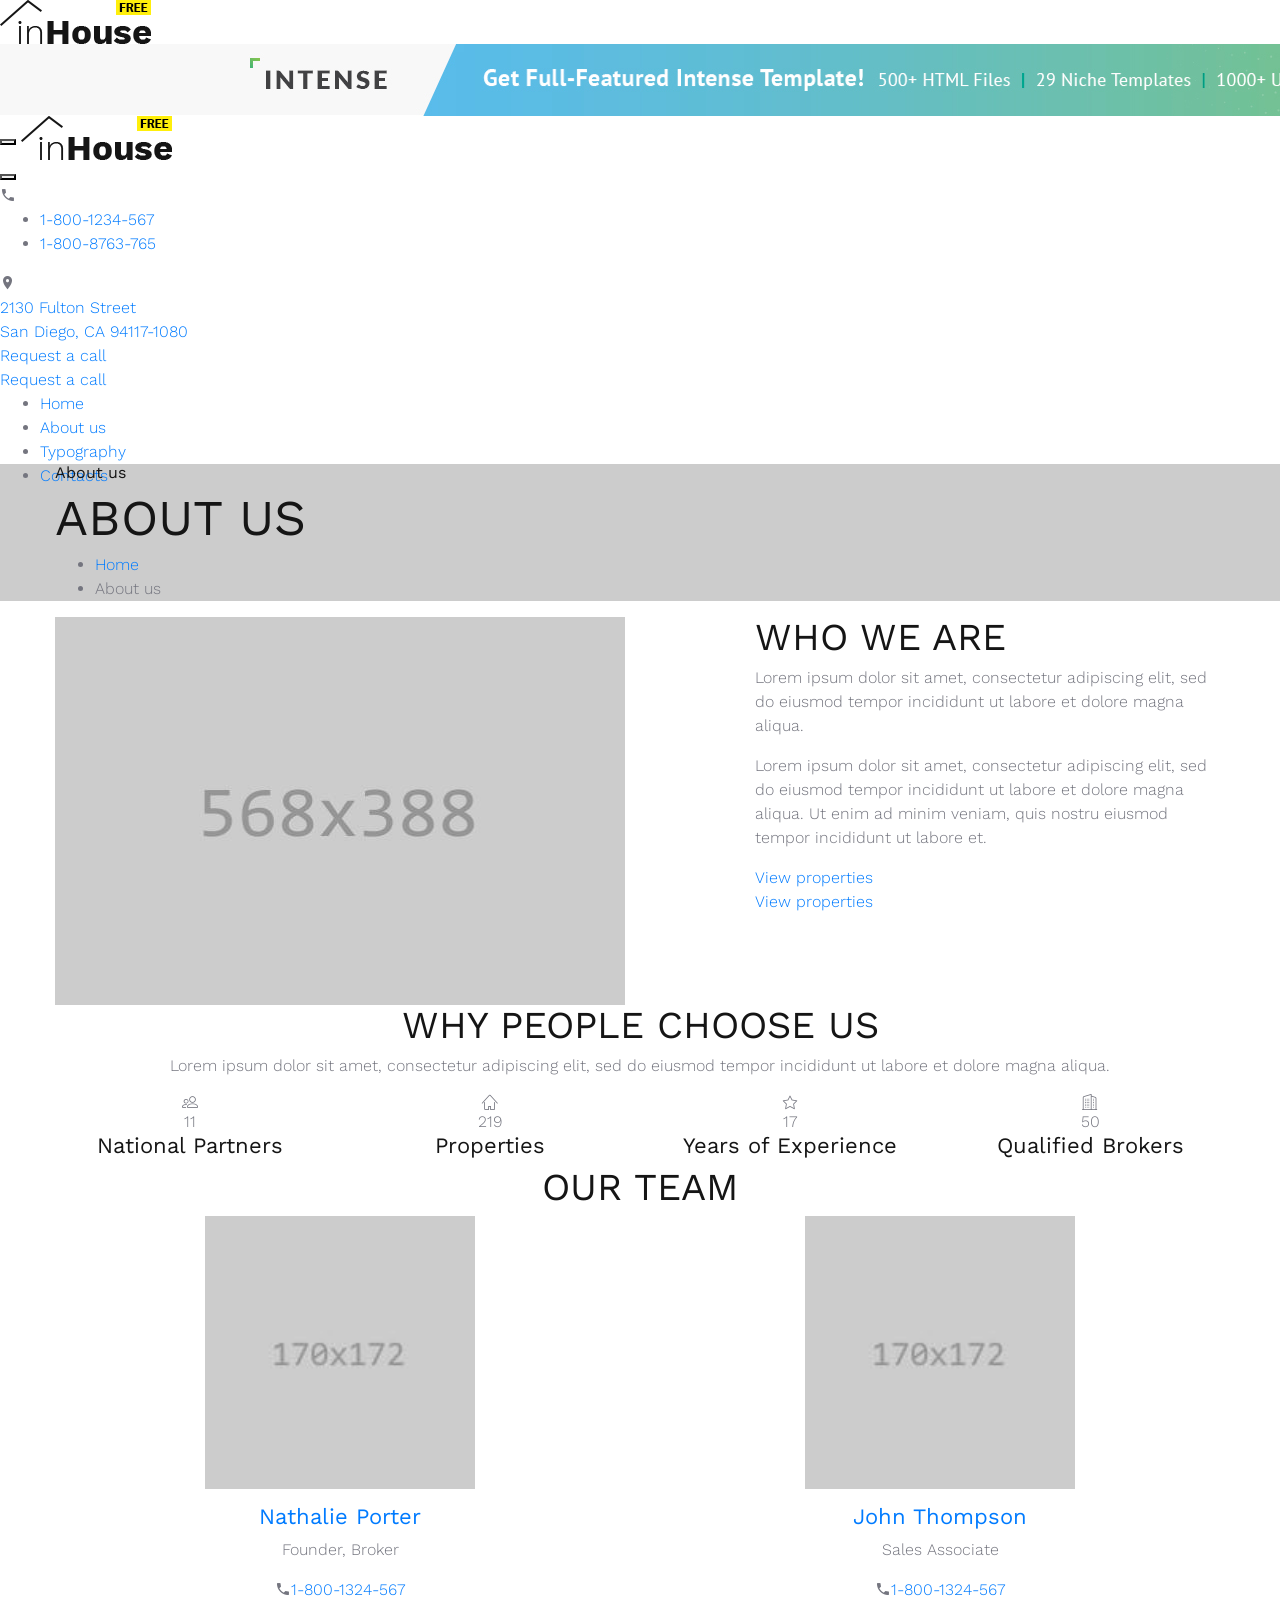
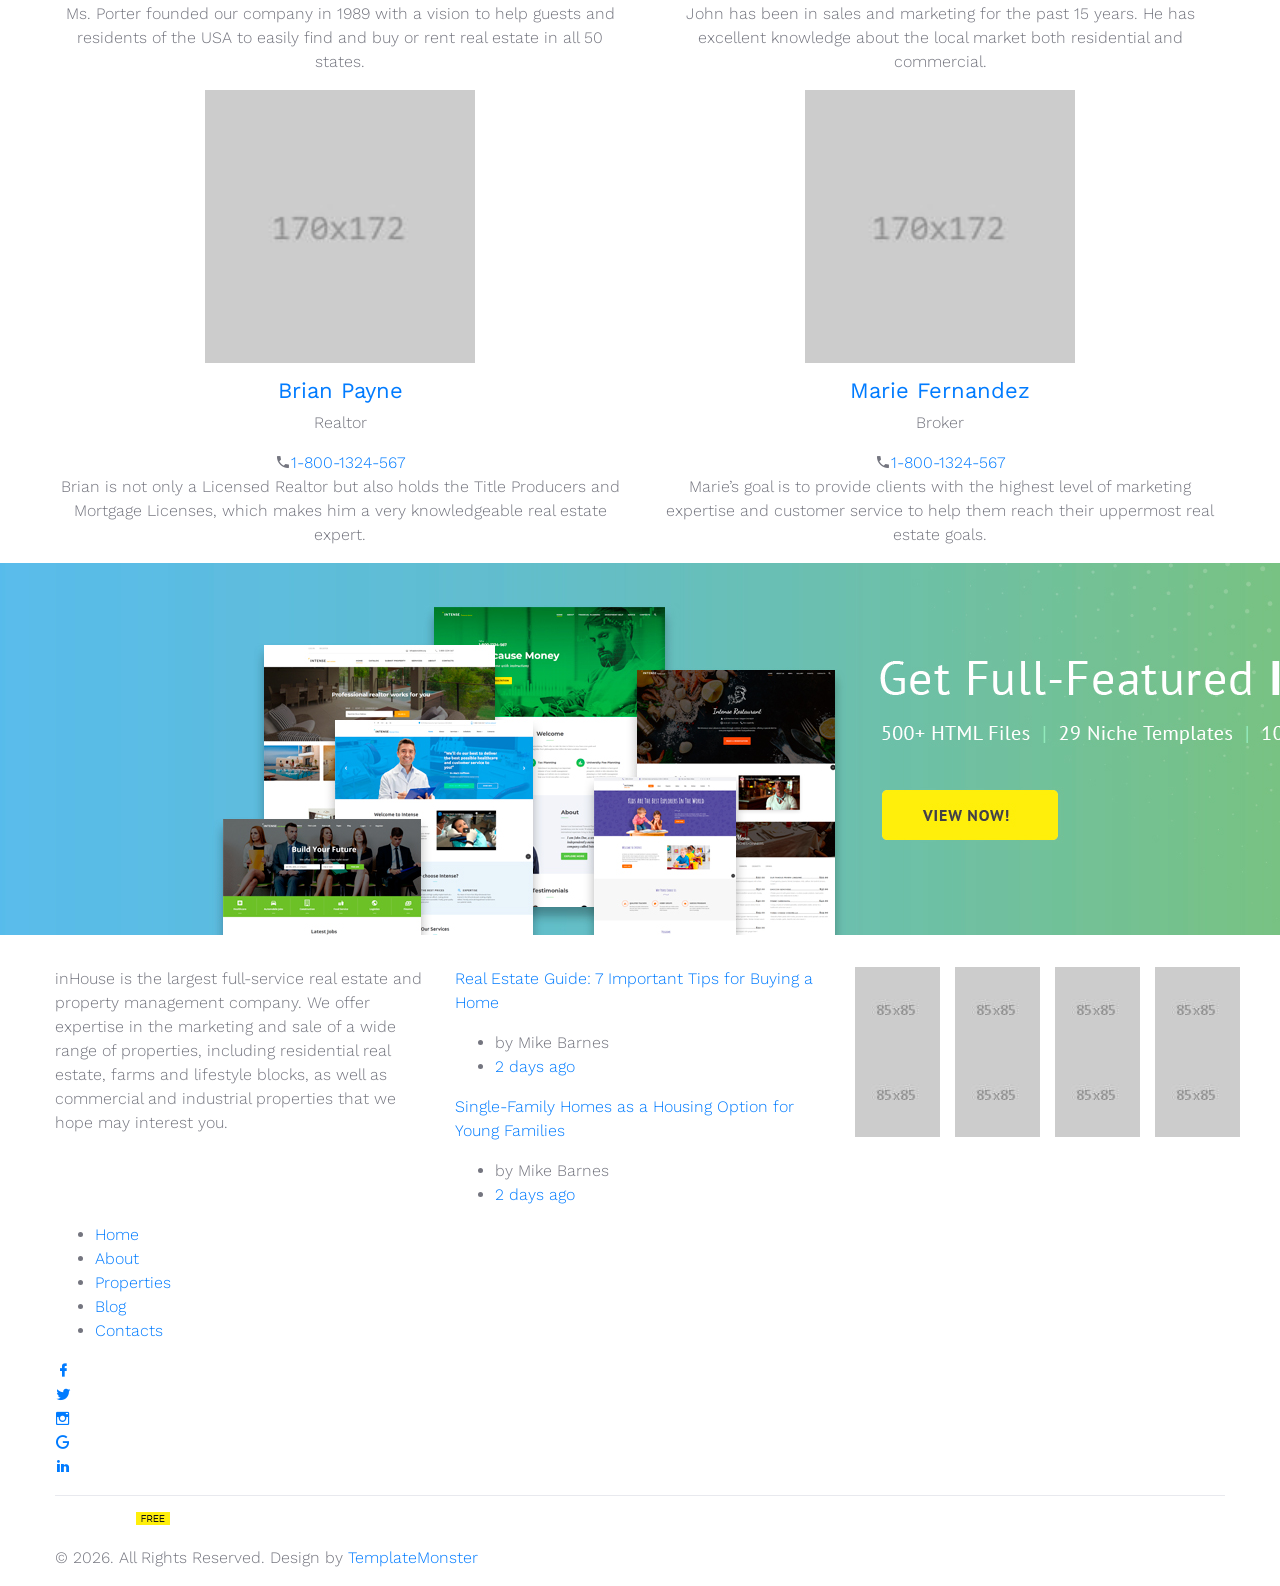
==== about-us.html @ f664eaf3 "Add files via upload" ====
<!DOCTYPE html>
<html class="wide wow-animation" lang="en">
  <head>
    <title>About us</title>
    <meta name="format-detection" content="telephone=no">
    <meta name="viewport" content="width=device-width height=device-height initial-scale=1.0 maximum-scale=1.0 user-scalable=0">
    <meta http-equiv="X-UA-Compatible" content="IE=edge">
    <meta charset="utf-8">
    <link rel="icon" href="images/favicon.ico" type="image/x-icon">
    <link rel="stylesheet" type="text/css" href="//fonts.googleapis.com/css?family=Work+Sans:300,400,500,700,800%7CPoppins:300,400,700">
    <link rel="stylesheet" href="css/bootstrap.css">
    <link rel="stylesheet" href="css/fonts.css">
    <link rel="stylesheet" href="css/style.css" id="main-styles-link">
    <style>.ie-panel{display: none;background: #212121;padding: 10px 0;box-shadow: 3px 3px 5px 0 rgba(0,0,0,.3);clear: both;text-align:center;position: relative;z-index: 1;} html.ie-10 .ie-panel, html.lt-ie-10 .ie-panel {display: block;}</style>
  </head>
  <body>
    <div class="ie-panel"><a href="http://windows.microsoft.com/en-US/internet-explorer/"><img src="images/ie8-panel/warning_bar_0000_us.jpg" height="42" width="820" alt="You are using an outdated browser. For a faster, safer browsing experience, upgrade for free today."></a></div>
    <div class="preloader">
      <div class="preloader-logo"><img src="images/logo-default-151x44.png" alt="" width="151" height="44" srcset="images/logo-default-151x44.png 2x"/>
      </div>
      <div class="preloader-body">
        <div id="loadingProgressG">
          <div class="loadingProgressG" id="loadingProgressG_1"></div>
        </div>
      </div>
    </div>
    <div class="page">
      <!-- Page Header--><a class="banner banner-top" href="https://www.templatemonster.com/intense-multipurpose-html-template.html" target="_blank"><img src="images/intense_02.jpg" alt=""/></a>
      <header class="section novi-background page-header">
        <!-- RD Navbar-->
        <div class="rd-navbar-wrap">
          <nav class="rd-navbar rd-navbar-corporate" data-layout="rd-navbar-fixed" data-sm-layout="rd-navbar-fixed" data-md-layout="rd-navbar-fixed" data-md-device-layout="rd-navbar-fixed" data-lg-layout="rd-navbar-static" data-lg-device-layout="rd-navbar-static" data-lg-stick-up="true" data-lg-stick-up-offset="118px" data-xl-layout="rd-navbar-static" data-xl-device-layout="rd-navbar-static" data-xl-stick-up="true" data-xl-stick-up-offset="118px" data-xxl-layout="rd-navbar-static" data-xxl-device-layout="rd-navbar-static" data-xxl-stick-up-offset="118px" data-xxl-stick-up="true">
            <div class="rd-navbar-aside-outer">
              <div class="rd-navbar-aside">
                <!-- RD Navbar Panel-->
                <div class="rd-navbar-panel">
                  <!-- RD Navbar Toggle-->
                  <button class="rd-navbar-toggle" data-rd-navbar-toggle="#rd-navbar-nav-wrap-1"><span></span></button>
                  <!-- RD Navbar Brand--><a class="rd-navbar-brand" href="index.html"><img src="images/logo-default-151x44.png" alt="" width="151" height="44" srcset="images/logo-default-151x44.png 2x"/></a>
                </div>
                <div class="rd-navbar-collapse">
                  <button class="rd-navbar-collapse-toggle rd-navbar-fixed-element-1" data-rd-navbar-toggle="#rd-navbar-collapse-content-1"><span></span></button>
                  <div class="rd-navbar-collapse-content" id="rd-navbar-collapse-content-1">
                    <article class="unit align-items-center">
                      <div class="unit-left"><span class="icon novi-icon icon-md icon-modern mdi mdi-phone"></span></div>
                      <div class="unit-body">
                        <ul class="list-0">
                          <li><a class="link-default" href="tel:#">1-800-1234-567</a></li>
                          <li><a class="link-default" href="tel:#">1-800-8763-765</a></li>
                        </ul>
                      </div>
                    </article>
                    <article class="unit align-items-center">
                      <div class="unit-left"><span class="icon novi-icon icon-md icon-modern mdi mdi-map-marker"></span></div>
                      <div class="unit-body"><a class="link-default" href="tel:#">2130 Fulton Street <br> San Diego, CA 94117-1080</a></div>
                    </article><a class="button button-gray-bordered button-winona" href="#">Request a call</a>
                  </div>
                </div>
              </div>
            </div>
            <div class="rd-navbar-main-outer">
              <div class="rd-navbar-main">
                <div class="rd-navbar-nav-wrap" id="rd-navbar-nav-wrap-1">
                  <!-- RD Navbar Nav-->
                  <ul class="rd-navbar-nav">
                    <li class="rd-nav-item"><a class="rd-nav-link" href="index.html">Home</a>
                    </li>
                    <li class="rd-nav-item active"><a class="rd-nav-link" href="about-us.html">About us</a>
                    </li>
                    <li class="rd-nav-item"><a class="rd-nav-link" href="typography.html">Typography</a>
                    </li>
                    <li class="rd-nav-item"><a class="rd-nav-link" href="contacts.html">Contacts</a>
                    </li>
                  </ul>
                </div>
              </div>
            </div>
          </nav>
        </div>
      </header>
      <!-- Breadcrumbs -->
      <section class="section novi-background breadcrumbs-custom bg-image context-dark" style="background-image: url(images/breadcrumbs-image-1.jpg);">
        <div class="breadcrumbs-custom-inner">
          <div class="container breadcrumbs-custom-container">
            <div class="breadcrumbs-custom-main">
              <h6 class="breadcrumbs-custom-subtitle title-decorated">About us</h6>
              <h2 class="text-uppercase breadcrumbs-custom-title">About us</h2>
            </div>
            <ul class="breadcrumbs-custom-path">
              <li><a href="index.html">Home</a></li>
              <li class="active">About us</li>
            </ul>
          </div>
        </div>
      </section>
      <!-- Working at CaseCraft-->
      <section class="section novi-background section-lg">
        <div class="container">
          <div class="row row-50 justify-content-center justify-content-lg-between flex-lg-row-reverse">
            <div class="col-md-10 col-lg-6 col-xl-5">
              <h3 class="text-uppercase">Who We Are</h3>
              <p class="about-subtitle">Lorem ipsum dolor sit amet, consectetur adipiscing elit, sed do eiusmod tempor incididunt ut labore et dolore magna aliqua.</p>
              <p>Lorem ipsum dolor sit amet, consectetur adipiscing elit, sed do eiusmod tempor incididunt ut labore et dolore magna aliqua. Ut enim ad minim veniam, quis nostru eiusmod tempor incididunt ut labore et.</p><a class="button button-lg button-primary button-winona" href="about-us.html">View properties</a>
            </div>
            <div class="col-md-10 col-lg-6 col-xl-6"><img class="img-responsive" src="images/careers-1-570x388.jpg" alt="" width="570" height="388"/>
            </div>
          </div>
        </div>
      </section>
      <!-- Advantages and Achievements-->
      <section class="section novi-background section-md text-center bg-gray-100">
        <div class="container">
          <h3 class="text-uppercase wow-outer"><span class="wow slideInUp">Why people Choose Us</span></h3>
          <p class="wow-outer"><span class="text-width-1 wow slideInDown">Lorem ipsum dolor sit amet, consectetur adipiscing elit, sed do eiusmod tempor incididunt ut labore et dolore magna aliqua.</span></p>
          <div class="row row-50">
            <div class="col-6 col-md-3 wow-outer">
              <!-- Counter Minimal-->
              <article class="counter-minimal wow slideInUp" data-wow-delay=".1s">
                <div class="counter-minimal-icon box-chloe__icon novi-icon linearicons-users2"></div>
                <div class="counter-minimal-main">
                  <div class="counter">12</div>
                </div>
                <h5 class="counter-minimal-title">National Partners</h5>
              </article>
            </div>
            <div class="col-6 col-md-3 wow-outer">
              <!-- Counter Minimal-->
              <article class="counter-minimal wow slideInUp" data-wow-delay=".1s">
                <div class="counter-minimal-icon box-chloe__icon novi-icon linearicons-home-icon3"></div>
                <div class="counter-minimal-main">
                  <div class="counter">238</div>
                </div>
                <h5 class="counter-minimal-title">Properties</h5>
              </article>
            </div>
            <div class="col-6 col-md-3 wow-outer">
              <!-- Counter Minimal-->
              <article class="counter-minimal wow slideInUp" data-wow-delay=".1s">
                <div class="counter-minimal-icon box-chloe__icon novi-icon linearicons-star"></div>
                <div class="counter-minimal-main">
                  <div class="counter">19</div>
                </div>
                <h5 class="counter-minimal-title">Years of Experience</h5>
              </article>
            </div>
            <div class="col-6 col-md-3 wow-outer">
              <!-- Counter Minimal-->
              <article class="counter-minimal wow slideInUp" data-wow-delay=".1s">
                <div class="counter-minimal-icon box-chloe__icon novi-icon linearicons-apartment"></div>
                <div class="counter-minimal-main">
                  <div class="counter">54</div>
                </div>
                <h5 class="counter-minimal-title">Qualified Brokers</h5>
              </article>
            </div>
          </div>
        </div>
      </section>
      <section class="section novi-background section-lg text-center">
        <div class="container">
          <h3 class="text-uppercase wow-outer"><span class="wow slideInUp">Our Team</span></h3>
          <div class="row row-50 row-xxl-70 justify-content-center justify-content-lg-start">
            <div class="col-md-10 col-lg-6 wow-outer">
              <!-- Profile Creative-->
              <article class="profile-creative wow slideInLeft">
                <figure class="profile-creative-figure"><img class="profile-creative-image" src="images/team-1-270x273.jpg" alt="" width="270" height="273"/>
                </figure>
                <div class="profile-creative-main">
                  <h5 class="profile-creative-title"><a href="#">Nathalie Porter</a></h5>
                  <p class="profile-creative-position">Founder, Broker</p>
                  <div class="profile-creative-contacts">
                    <div class="object-inline"><span class="icon novi-icon icon-md mdi mdi-phone"></span><a href="tel:#">1-800-1324-567</a></div>
                  </div>
                  <p>Ms. Porter founded our company in 1989 with a vision to help guests and residents of the USA to easily find and buy or rent real estate in all 50 states.</p>
                </div>
              </article>
            </div>
            <div class="col-md-10 col-lg-6 wow-outer">
              <!-- Profile Creative-->
              <article class="profile-creative wow slideInLeft" data-wow-delay=".2s">
                <figure class="profile-creative-figure"><img class="profile-creative-image" src="images/team-2-270x273.jpg" alt="" width="270" height="273"/>
                </figure>
                <div class="profile-creative-main">
                  <h5 class="profile-creative-title"><a href="#">John Thompson</a></h5>
                  <p class="profile-creative-position">Sales Associate</p>
                  <div class="profile-creative-contacts">
                    <div class="object-inline"><span class="icon novi-icon icon-md mdi mdi-phone"></span><a href="tel:#">1-800-1324-567</a></div>
                  </div>
                  <p>John has been in sales and marketing for the past 15 years. He has excellent knowledge about the local market both residential and commercial.</p>
                </div>
              </article>
            </div>
            <div class="col-md-10 col-lg-6 wow-outer">
              <!-- Profile Creative-->
              <article class="profile-creative wow slideInLeft">
                <figure class="profile-creative-figure"><img class="profile-creative-image" src="images/team-3-270x273.jpg" alt="" width="270" height="273"/>
                </figure>
                <div class="profile-creative-main">
                  <h5 class="profile-creative-title"><a href="#">Brian Payne</a></h5>
                  <p class="profile-creative-position">Realtor</p>
                  <div class="profile-creative-contacts">
                    <div class="object-inline"><span class="icon novi-icon icon-md mdi mdi-phone"></span><a href="tel:#">1-800-1324-567</a></div>
                  </div>
                  <p>Brian is not only a Licensed Realtor but also holds the Title Producers and Mortgage Licenses, which makes him a very knowledgeable real estate expert.</p>
                </div>
              </article>
            </div>
            <div class="col-md-10 col-lg-6 wow-outer">
              <!-- Profile Creative-->
              <article class="profile-creative wow slideInLeft" data-wow-delay=".2s">
                <figure class="profile-creative-figure"><img class="profile-creative-image" src="images/team-4-270x273.jpg" alt="" width="270" height="273"/>
                </figure>
                <div class="profile-creative-main">
                  <h5 class="profile-creative-title"><a href="#">Marie Fernandez</a></h5>
                  <p class="profile-creative-position">Broker</p>
                  <div class="profile-creative-contacts">
                    <div class="object-inline"><span class="icon novi-icon icon-md mdi mdi-phone"></span><a href="tel:#">1-800-1324-567</a></div>
                  </div>
                  <p>Marie’s goal is to provide clients with the highest level of marketing expertise and customer service to help them reach their uppermost real estate goals.</p>
                </div>
              </article>
            </div>
          </div>
        </div>
      </section>
      <!-- Page Footer--><a class="banner" href="https://www.templatemonster.com/intense-multipurpose-html-template.html" target="_blank"><img src="images/intense_big_02.jpg" alt=""/></a>
            <footer class="section novi-background footer-advanced bg-gray-700">
              <div class="footer-advanced-main">
                <div class="container">
                  <div class="row row-50">
                    <div class="col-lg-4">
                      <h5 class="font-weight-bold text-uppercase text-white">About Us</h5>
                      <p class="footer-advanced-text">inHouse is the largest full-service real estate and property management company. We offer expertise in the marketing and sale of a wide range of properties, including residential real estate, farms and lifestyle blocks, as well as commercial and industrial properties that we hope may interest you.</p>
                    </div>
                    <div class="col-sm-7 col-md-5 col-lg-4">
                      <h5 class="font-weight-bold text-uppercase text-white">Recent Blog Posts</h5>
                      <!-- Post Inline-->
                      <article class="post-inline">
                        <p class="post-inline-title"><a href="#">Real Estate Guide: 7 Important Tips for Buying a Home</a></p>
                        <ul class="post-inline-meta">
                          <li>by Mike Barnes</li>
                          <li><a href="#">2 days ago</a></li>
                        </ul>
                      </article>
                      <!-- Post Inline-->
                      <article class="post-inline">
                        <p class="post-inline-title"><a href="#">Single-Family Homes as a Housing Option for Young Families</a></p>
                        <ul class="post-inline-meta"> 
                          <li>by Mike Barnes</li>
                          <li><a href="#">2 days ago</a></li>
                        </ul>
                      </article>
                    </div>
                    <div class="col-sm-5 col-md-7 col-lg-4">
                      <h5 class="font-weight-bold text-uppercase text-white">Gallery</h5>
                      <div class="row row-x-10" data-lightgallery="group">
                        <div class="col-3 col-sm-4 col-md-3"><a class="thumbnail-minimal" href="images/gallery-original-1.jpg" data-lightgallery="item"><img class="thumbnail-minimal-image" src="images/footer-gallery-1-85x85.jpg" alt="">
                            <div class="thumbnail-minimal-caption"></div></a></div>
                        <div class="col-3 col-sm-4 col-md-3"><a class="thumbnail-minimal" href="images/gallery-original-2.jpg" data-lightgallery="item"><img class="thumbnail-minimal-image" src="images/footer-gallery-2-85x85.jpg" alt="">
                            <div class="thumbnail-minimal-caption"></div></a></div>
                        <div class="col-3 col-sm-4 col-md-3"><a class="thumbnail-minimal" href="images/gallery-original-3.jpg" data-lightgallery="item"><img class="thumbnail-minimal-image" src="images/footer-gallery-3-85x85.jpg" alt="">
                            <div class="thumbnail-minimal-caption"></div></a></div>
                        <div class="col-3 col-sm-4 col-md-3"><a class="thumbnail-minimal" href="images/gallery-original-4.jpg" data-lightgallery="item"><img class="thumbnail-minimal-image" src="images/footer-gallery-4-85x85.jpg" alt="">
                            <div class="thumbnail-minimal-caption"></div></a></div>
                        <div class="col-3 col-sm-4 col-md-3"><a class="thumbnail-minimal" href="images/gallery-original-5.jpg" data-lightgallery="item"><img class="thumbnail-minimal-image" src="images/footer-gallery-5-85x85.jpg" alt="">
                            <div class="thumbnail-minimal-caption"></div></a></div>
                        <div class="col-3 col-sm-4 col-md-3"><a class="thumbnail-minimal" href="images/gallery-original-6.jpg" data-lightgallery="item"><img class="thumbnail-minimal-image" src="images/footer-gallery-6-85x85.jpg" alt="">
                            <div class="thumbnail-minimal-caption"> </div></a></div>
                        <div class="col-3 col-sm-4 col-md-3"><a class="thumbnail-minimal" href="images/gallery-original-7.jpg" data-lightgallery="item"><img class="thumbnail-minimal-image" src="images/footer-gallery-7-85x85.jpg" alt="">
                            <div class="thumbnail-minimal-caption"></div></a></div>
                        <div class="col-3 col-sm-4 col-md-3"><a class="thumbnail-minimal" href="images/gallery-original-8.jpg" data-lightgallery="item"><img class="thumbnail-minimal-image" src="images/footer-gallery-8-85x85.jpg" alt="">
                            <div class="thumbnail-minimal-caption"></div></a></div>
                      </div>
                    </div>
                  </div>
                </div>
              </div>
              <div class="footer-advanced-aside">
                <div class="container">
                  <div class="footer-advanced-layout">
                    <div>
                      <ul class="list-nav"> 
                        <li><a href="index.html">Home</a></li>
                        <li><a href="about-us.html">About</a></li>
                        <li><a href="#">Properties</a></li>
                        <li><a href="#">Blog</a></li>
                        <li><a href="contacts.html">Contacts</a></li>
                      </ul>
                    </div>
                    <div>
                      <ul class="foter-social-links list-inline list-inline-md">
                        <li><a class="icon novi-icon icon-sm link-default mdi mdi-facebook" href="#"></a></li>
                        <li><a class="icon novi-icon icon-sm link-default mdi mdi-twitter" href="#"></a></li>
                        <li><a class="icon novi-icon icon-sm link-default mdi mdi-instagram" href="#"></a></li>
                        <li><a class="icon novi-icon icon-sm link-default mdi mdi-google" href="#"></a></li>
                        <li><a class="icon novi-icon icon-sm link-default mdi mdi-linkedin" href="#"></a></li>
                      </ul>
                    </div>
                  </div>
                </div>
              </div>
              <div class="container">
                <hr>
              </div>
              <div class="footer-advanced-aside">
                <div class="container">
                  <div class="footer-advanced-layout"><a class="brand" href="index.html"><img src="images/logo-light-115x34.png" alt="" width="115" height="34" srcset="images/logo-light-115x34.png 2x"/></a>
                    <!-- Rights-->
                    <p class="rights"><span>&copy;&nbsp;</span><span class="copyright-year"></span>. All Rights Reserved. Design by <a href="https://www.templatemonster.com">TemplateMonster</a></p>
                  </div>
                </div>
              </div>
            </footer>
    </div>
    <!-- Global Mailform Output-->
    <div class="snackbars" id="form-output-global"></div>
    <!-- Javascript-->
    <script src="js/core.min.js"></script>
    <script src="js/script.js"></script>
  </body>
</html>
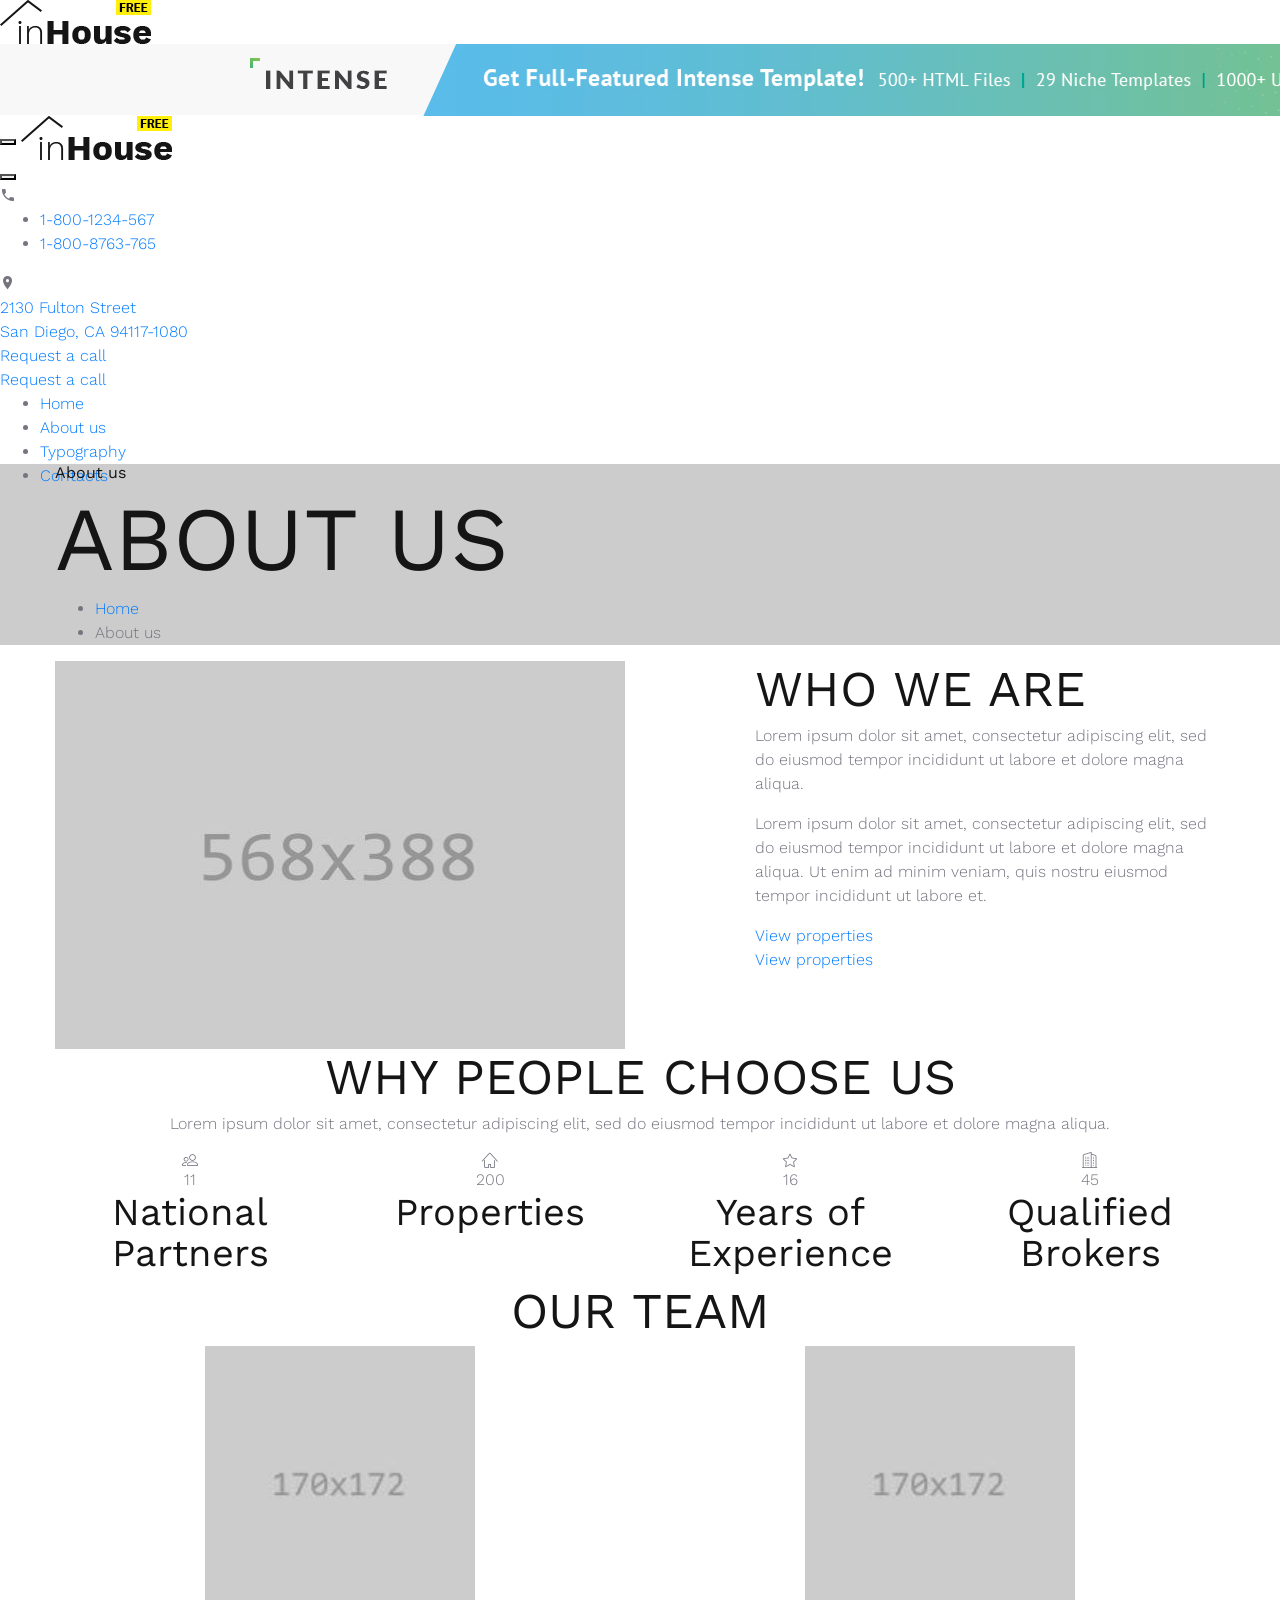
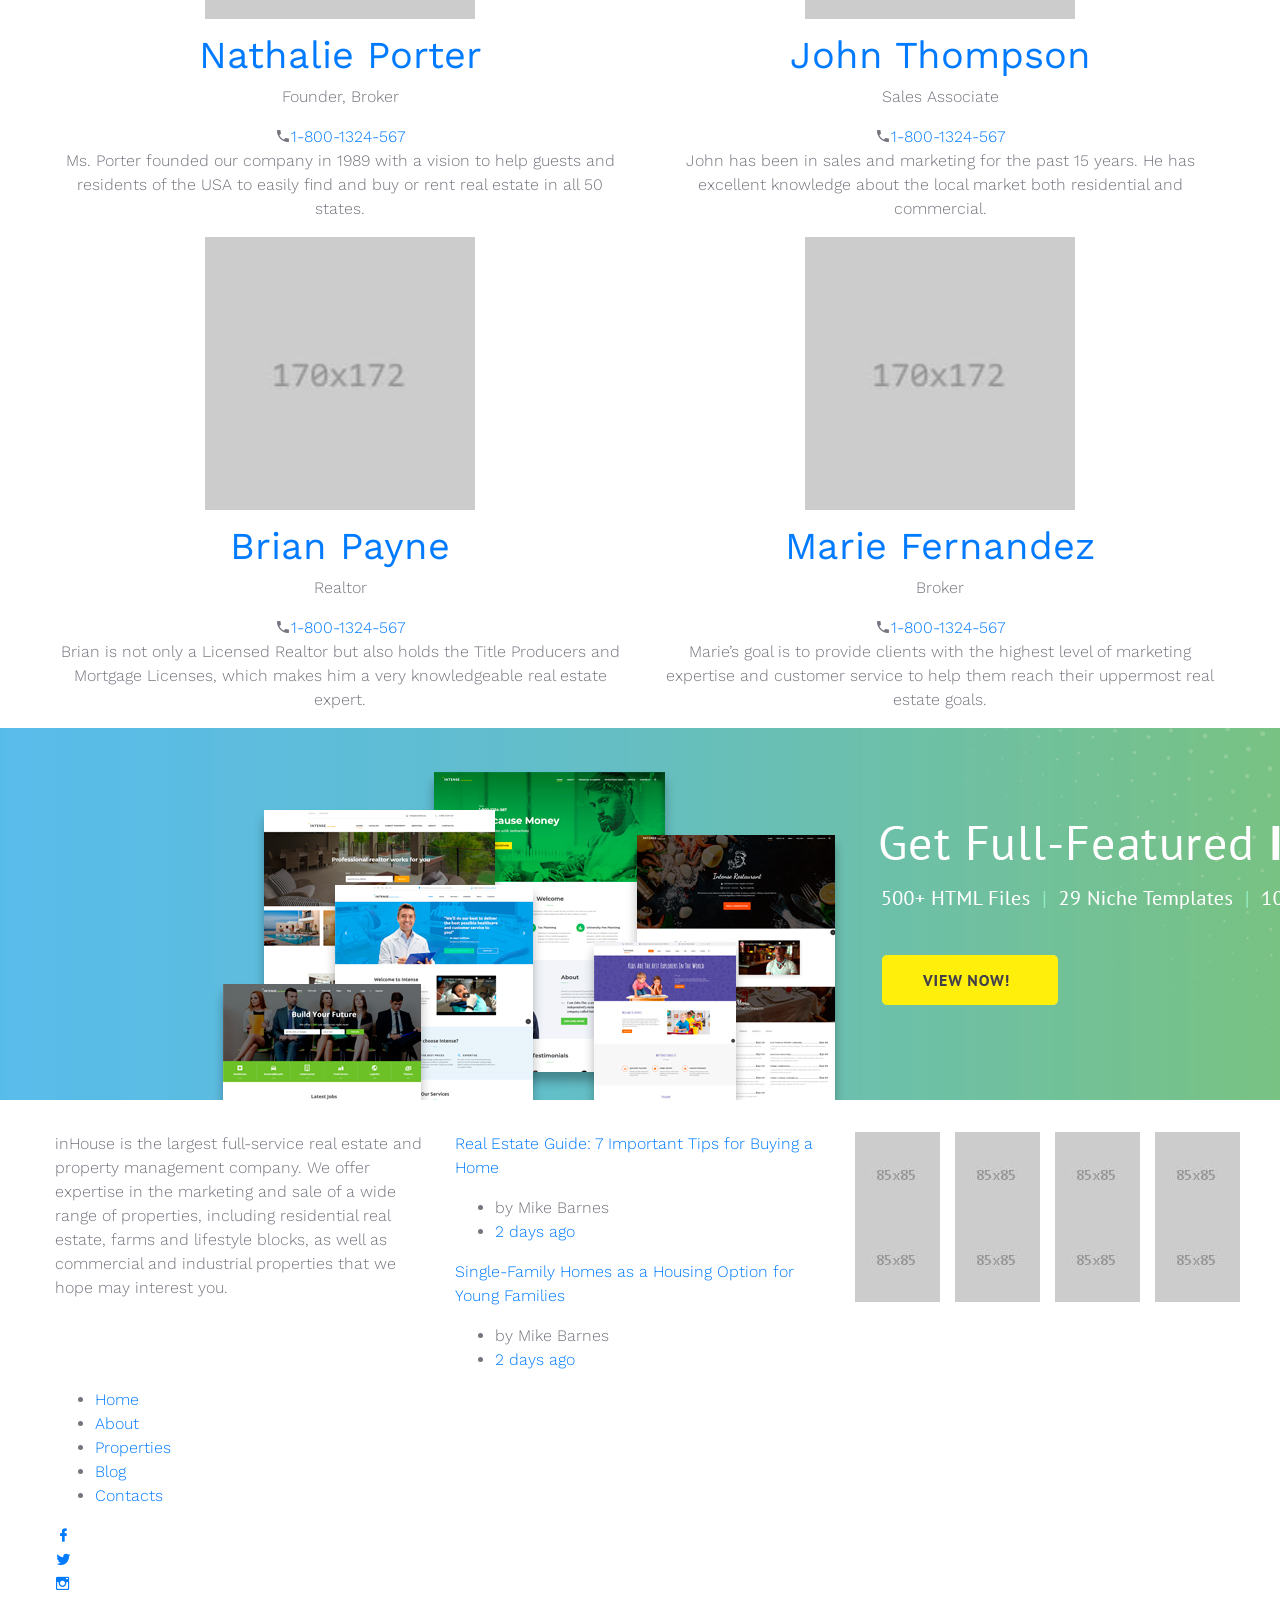
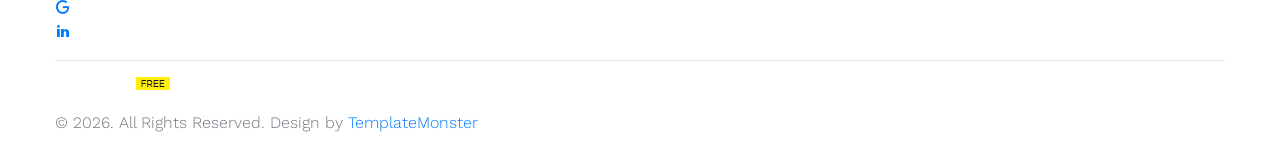
==== commit 229dcc46: "Update about-us.html" ====
--- a/about-us.html
+++ b/about-us.html
@@ -3,18 +3,20 @@
   <head>
     <title>About us</title>
     <meta name="format-detection" content="telephone=no">
-    <meta name="viewport" content="width=device-width height=device-height initial-scale=1.0 maximum-scale=1.0 user-scalable=0">
+    <!-- FIX 1: Viewport Zooming -->
+    <meta name="viewport" content="width=device-width, initial-scale=1.0">
     <meta http-equiv="X-UA-Compatible" content="IE=edge">
     <meta charset="utf-8">
     <link rel="icon" href="images/favicon.ico" type="image/x-icon">
-    <link rel="stylesheet" type="text/css" href="//fonts.googleapis.com/css?family=Work+Sans:300,400,500,700,800%7CPoppins:300,400,700">
+    <!-- FIX 3: URL Font Usang -->
+    <link rel="stylesheet" type="text/css" href="https://fonts.googleapis.com/css?family=Work+Sans:300,400,500,700,800%7CPoppins:300,400,700">
     <link rel="stylesheet" href="css/bootstrap.css">
     <link rel="stylesheet" href="css/fonts.css">
     <link rel="stylesheet" href="css/style.css" id="main-styles-link">
-    <style>.ie-panel{display: none;background: #212121;padding: 10px 0;box-shadow: 3px 3px 5px 0 rgba(0,0,0,.3);clear: both;text-align:center;position: relative;z-index: 1;} html.ie-10 .ie-panel, html.lt-ie-10 .ie-panel {display: block;}</style>
+    <!-- FIX 5: Removed IE8 Panel Style -->
   </head>
   <body>
-    <div class="ie-panel"><a href="http://windows.microsoft.com/en-US/internet-explorer/"><img src="images/ie8-panel/warning_bar_0000_us.jpg" height="42" width="820" alt="You are using an outdated browser. For a faster, safer browsing experience, upgrade for free today."></a></div>
+    <!-- FIX 5: Removed IE8 Panel Div -->
     <div class="preloader">
       <div class="preloader-logo"><img src="images/logo-default-151x44.png" alt="" width="151" height="44" srcset="images/logo-default-151x44.png 2x"/>
       </div>
@@ -84,7 +86,8 @@
           <div class="container breadcrumbs-custom-container">
             <div class="breadcrumbs-custom-main">
               <h6 class="breadcrumbs-custom-subtitle title-decorated">About us</h6>
-              <h2 class="text-uppercase breadcrumbs-custom-title">About us</h2>
+              <!-- FIX 2: H2 diubah jadi H1 karena ini adalah Judul Utama Halaman -->
+              <h1 class="text-uppercase breadcrumbs-custom-title">About us</h1>
             </div>
             <ul class="breadcrumbs-custom-path">
               <li><a href="index.html">Home</a></li>
@@ -98,11 +101,14 @@
         <div class="container">
           <div class="row row-50 justify-content-center justify-content-lg-between flex-lg-row-reverse">
             <div class="col-md-10 col-lg-6 col-xl-5">
-              <h3 class="text-uppercase">Who We Are</h3>
+              <!-- FIX 2: H3 -> H2 -->
+              <h2 class="text-uppercase">Who We Are</h2>
               <p class="about-subtitle">Lorem ipsum dolor sit amet, consectetur adipiscing elit, sed do eiusmod tempor incididunt ut labore et dolore magna aliqua.</p>
               <p>Lorem ipsum dolor sit amet, consectetur adipiscing elit, sed do eiusmod tempor incididunt ut labore et dolore magna aliqua. Ut enim ad minim veniam, quis nostru eiusmod tempor incididunt ut labore et.</p><a class="button button-lg button-primary button-winona" href="about-us.html">View properties</a>
             </div>
-            <div class="col-md-10 col-lg-6 col-xl-6"><img class="img-responsive" src="images/careers-1-570x388.jpg" alt="" width="570" height="388"/>
+            <div class="col-md-10 col-lg-6 col-xl-6">
+              <!-- FIX 4: Tambah loading lazy -->
+              <img class="img-responsive" src="images/careers-1-570x388.jpg" alt="" width="570" height="388" loading="lazy"/>
             </div>
           </div>
         </div>
@@ -110,7 +116,8 @@
       <!-- Advantages and Achievements-->
       <section class="section novi-background section-md text-center bg-gray-100">
         <div class="container">
-          <h3 class="text-uppercase wow-outer"><span class="wow slideInUp">Why people Choose Us</span></h3>
+          <!-- FIX 2: H3 -> H2 -->
+          <h2 class="text-uppercase wow-outer"><span class="wow slideInUp">Why people Choose Us</span></h2>
           <p class="wow-outer"><span class="text-width-1 wow slideInDown">Lorem ipsum dolor sit amet, consectetur adipiscing elit, sed do eiusmod tempor incididunt ut labore et dolore magna aliqua.</span></p>
           <div class="row row-50">
             <div class="col-6 col-md-3 wow-outer">
@@ -120,7 +127,8 @@
                 <div class="counter-minimal-main">
                   <div class="counter">12</div>
                 </div>
-                <h5 class="counter-minimal-title">National Partners</h5>
+                <!-- FIX 2: H5 -> H3 -->
+                <h3 class="counter-minimal-title">National Partners</h3>
               </article>
             </div>
             <div class="col-6 col-md-3 wow-outer">
@@ -130,7 +138,8 @@
                 <div class="counter-minimal-main">
                   <div class="counter">238</div>
                 </div>
-                <h5 class="counter-minimal-title">Properties</h5>
+                <!-- FIX 2: H5 -> H3 -->
+                <h3 class="counter-minimal-title">Properties</h3>
               </article>
             </div>
             <div class="col-6 col-md-3 wow-outer">
@@ -140,7 +149,8 @@
                 <div class="counter-minimal-main">
                   <div class="counter">19</div>
                 </div>
-                <h5 class="counter-minimal-title">Years of Experience</h5>
+                <!-- FIX 2: H5 -> H3 -->
+                <h3 class="counter-minimal-title">Years of Experience</h3>
               </article>
             </div>
             <div class="col-6 col-md-3 wow-outer">
@@ -150,7 +160,8 @@
                 <div class="counter-minimal-main">
                   <div class="counter">54</div>
                 </div>
-                <h5 class="counter-minimal-title">Qualified Brokers</h5>
+                <!-- FIX 2: H5 -> H3 -->
+                <h3 class="counter-minimal-title">Qualified Brokers</h3>
               </article>
             </div>
           </div>
@@ -158,15 +169,18 @@
       </section>
       <section class="section novi-background section-lg text-center">
         <div class="container">
-          <h3 class="text-uppercase wow-outer"><span class="wow slideInUp">Our Team</span></h3>
+          <!-- FIX 2: H3 -> H2 -->
+          <h2 class="text-uppercase wow-outer"><span class="wow slideInUp">Our Team</span></h2>
           <div class="row row-50 row-xxl-70 justify-content-center justify-content-lg-start">
             <div class="col-md-10 col-lg-6 wow-outer">
               <!-- Profile Creative-->
               <article class="profile-creative wow slideInLeft">
-                <figure class="profile-creative-figure"><img class="profile-creative-image" src="images/team-1-270x273.jpg" alt="" width="270" height="273"/>
+                <!-- FIX 4: Tambah loading lazy -->
+                <figure class="profile-creative-figure"><img class="profile-creative-image" src="images/team-1-270x273.jpg" alt="" width="270" height="273" loading="lazy"/>
                 </figure>
                 <div class="profile-creative-main">
-                  <h5 class="profile-creative-title"><a href="#">Nathalie Porter</a></h5>
+                  <!-- FIX 2: H5 -> H3 -->
+                  <h3 class="profile-creative-title"><a href="#">Nathalie Porter</a></h3>
                   <p class="profile-creative-position">Founder, Broker</p>
                   <div class="profile-creative-contacts">
                     <div class="object-inline"><span class="icon novi-icon icon-md mdi mdi-phone"></span><a href="tel:#">1-800-1324-567</a></div>
@@ -178,10 +192,12 @@
             <div class="col-md-10 col-lg-6 wow-outer">
               <!-- Profile Creative-->
               <article class="profile-creative wow slideInLeft" data-wow-delay=".2s">
-                <figure class="profile-creative-figure"><img class="profile-creative-image" src="images/team-2-270x273.jpg" alt="" width="270" height="273"/>
+                <!-- FIX 4: Tambah loading lazy -->
+                <figure class="profile-creative-figure"><img class="profile-creative-image" src="images/team-2-270x273.jpg" alt="" width="270" height="273" loading="lazy"/>
                 </figure>
                 <div class="profile-creative-main">
-                  <h5 class="profile-creative-title"><a href="#">John Thompson</a></h5>
+                  <!-- FIX 2: H5 -> H3 -->
+                  <h3 class="profile-creative-title"><a href="#">John Thompson</a></h3>
                   <p class="profile-creative-position">Sales Associate</p>
                   <div class="profile-creative-contacts">
                     <div class="object-inline"><span class="icon novi-icon icon-md mdi mdi-phone"></span><a href="tel:#">1-800-1324-567</a></div>
@@ -193,10 +209,12 @@
             <div class="col-md-10 col-lg-6 wow-outer">
               <!-- Profile Creative-->
               <article class="profile-creative wow slideInLeft">
-                <figure class="profile-creative-figure"><img class="profile-creative-image" src="images/team-3-270x273.jpg" alt="" width="270" height="273"/>
+                <!-- FIX 4: Tambah loading lazy -->
+                <figure class="profile-creative-figure"><img class="profile-creative-image" src="images/team-3-270x273.jpg" alt="" width="270" height="273" loading="lazy"/>
                 </figure>
                 <div class="profile-creative-main">
-                  <h5 class="profile-creative-title"><a href="#">Brian Payne</a></h5>
+                  <!-- FIX 2: H5 -> H3 -->
+                  <h3 class="profile-creative-title"><a href="#">Brian Payne</a></h3>
                   <p class="profile-creative-position">Realtor</p>
                   <div class="profile-creative-contacts">
                     <div class="object-inline"><span class="icon novi-icon icon-md mdi mdi-phone"></span><a href="tel:#">1-800-1324-567</a></div>
@@ -208,10 +226,12 @@
             <div class="col-md-10 col-lg-6 wow-outer">
               <!-- Profile Creative-->
               <article class="profile-creative wow slideInLeft" data-wow-delay=".2s">
-                <figure class="profile-creative-figure"><img class="profile-creative-image" src="images/team-4-270x273.jpg" alt="" width="270" height="273"/>
+                <!-- FIX 4: Tambah loading lazy -->
+                <figure class="profile-creative-figure"><img class="profile-creative-image" src="images/team-4-270x273.jpg" alt="" width="270" height="273" loading="lazy"/>
                 </figure>
                 <div class="profile-creative-main">
-                  <h5 class="profile-creative-title"><a href="#">Marie Fernandez</a></h5>
+                  <!-- FIX 2: H5 -> H3 -->
+                  <h3 class="profile-creative-title"><a href="#">Marie Fernandez</a></h3>
                   <p class="profile-creative-position">Broker</p>
                   <div class="profile-creative-contacts">
                     <div class="object-inline"><span class="icon novi-icon icon-md mdi mdi-phone"></span><a href="tel:#">1-800-1324-567</a></div>
@@ -254,21 +274,22 @@
                     <div class="col-sm-5 col-md-7 col-lg-4">
                       <h5 class="font-weight-bold text-uppercase text-white">Gallery</h5>
                       <div class="row row-x-10" data-lightgallery="group">
-                        <div class="col-3 col-sm-4 col-md-3"><a class="thumbnail-minimal" href="images/gallery-original-1.jpg" data-lightgallery="item"><img class="thumbnail-minimal-image" src="images/footer-gallery-1-85x85.jpg" alt="">
-                            <div class="thumbnail-minimal-caption"></div></a></div>
-                        <div class="col-3 col-sm-4 col-md-3"><a class="thumbnail-minimal" href="images/gallery-original-2.jpg" data-lightgallery="item"><img class="thumbnail-minimal-image" src="images/footer-gallery-2-85x85.jpg" alt="">
-                            <div class="thumbnail-minimal-caption"></div></a></div>
-                        <div class="col-3 col-sm-4 col-md-3"><a class="thumbnail-minimal" href="images/gallery-original-3.jpg" data-lightgallery="item"><img class="thumbnail-minimal-image" src="images/footer-gallery-3-85x85.jpg" alt="">
-                            <div class="thumbnail-minimal-caption"></div></a></div>
-                        <div class="col-3 col-sm-4 col-md-3"><a class="thumbnail-minimal" href="images/gallery-original-4.jpg" data-lightgallery="item"><img class="thumbnail-minimal-image" src="images/footer-gallery-4-85x85.jpg" alt="">
-                            <div class="thumbnail-minimal-caption"></div></a></div>
-                        <div class="col-3 col-sm-4 col-md-3"><a class="thumbnail-minimal" href="images/gallery-original-5.jpg" data-lightgallery="item"><img class="thumbnail-minimal-image" src="images/footer-gallery-5-85x85.jpg" alt="">
-                            <div class="thumbnail-minimal-caption"></div></a></div>
-                        <div class="col-3 col-sm-4 col-md-3"><a class="thumbnail-minimal" href="images/gallery-original-6.jpg" data-lightgallery="item"><img class="thumbnail-minimal-image" src="images/footer-gallery-6-85x85.jpg" alt="">
+                        <!-- FIX 4: Tambah loading lazy -->
+                        <div class="col-3 col-sm-4 col-md-3"><a class="thumbnail-minimal" href="images/gallery-original-1.jpg" data-lightgallery="item"><img class="thumbnail-minimal-image" src="images/footer-gallery-1-85x85.jpg" alt="" loading="lazy">
+                            <div class="thumbnail-minimal-caption"></div></a></div>
+                        <div class="col-3 col-sm-4 col-md-3"><a class="thumbnail-minimal" href="images/gallery-original-2.jpg" data-lightgallery="item"><img class="thumbnail-minimal-image" src="images/footer-gallery-2-85x85.jpg" alt="" loading="lazy">
+                            <div class="thumbnail-minimal-caption"></div></a></div>
+                        <div class="col-3 col-sm-4 col-md-3"><a class="thumbnail-minimal" href="images/gallery-original-3.jpg" data-lightgallery="item"><img class="thumbnail-minimal-image" src="images/footer-gallery-3-85x85.jpg" alt="" loading="lazy">
+                            <div class="thumbnail-minimal-caption"></div></a></div>
+                        <div class="col-3 col-sm-4 col-md-3"><a class="thumbnail-minimal" href="images/gallery-original-4.jpg" data-lightgallery="item"><img class="thumbnail-minimal-image" src="images/footer-gallery-4-85x85.jpg" alt="" loading="lazy">
+                            <div class="thumbnail-minimal-caption"></div></a></div>
+                        <div class="col-3 col-sm-4 col-md-3"><a class="thumbnail-minimal" href="images/gallery-original-5.jpg" data-lightgallery="item"><img class="thumbnail-minimal-image" src="images/footer-gallery-5-85x85.jpg" alt="" loading="lazy">
+                            <div class="thumbnail-minimal-caption"></div></a></div>
+                        <div class="col-3 col-sm-4 col-md-3"><a class="thumbnail-minimal" href="images/gallery-original-6.jpg" data-lightgallery="item"><img class="thumbnail-minimal-image" src="images/footer-gallery-6-85x85.jpg" alt="" loading="lazy">
                             <div class="thumbnail-minimal-caption"> </div></a></div>
-                        <div class="col-3 col-sm-4 col-md-3"><a class="thumbnail-minimal" href="images/gallery-original-7.jpg" data-lightgallery="item"><img class="thumbnail-minimal-image" src="images/footer-gallery-7-85x85.jpg" alt="">
-                            <div class="thumbnail-minimal-caption"></div></a></div>
-                        <div class="col-3 col-sm-4 col-md-3"><a class="thumbnail-minimal" href="images/gallery-original-8.jpg" data-lightgallery="item"><img class="thumbnail-minimal-image" src="images/footer-gallery-8-85x85.jpg" alt="">
+                        <div class="col-3 col-sm-4 col-md-3"><a class="thumbnail-minimal" href="images/gallery-original-7.jpg" data-lightgallery="item"><img class="thumbnail-minimal-image" src="images/footer-gallery-7-85x85.jpg" alt="" loading="lazy">
+                            <div class="thumbnail-minimal-caption"></div></a></div>
+                        <div class="col-3 col-sm-4 col-md-3"><a class="thumbnail-minimal" href="images/gallery-original-8.jpg" data-lightgallery="item"><img class="thumbnail-minimal-image" src="images/footer-gallery-8-85x85.jpg" alt="" loading="lazy">
                             <div class="thumbnail-minimal-caption"></div></a></div>
                       </div>
                     </div>
@@ -318,4 +339,4 @@
     <script src="js/core.min.js"></script>
     <script src="js/script.js"></script>
   </body>
-</html>+</html>
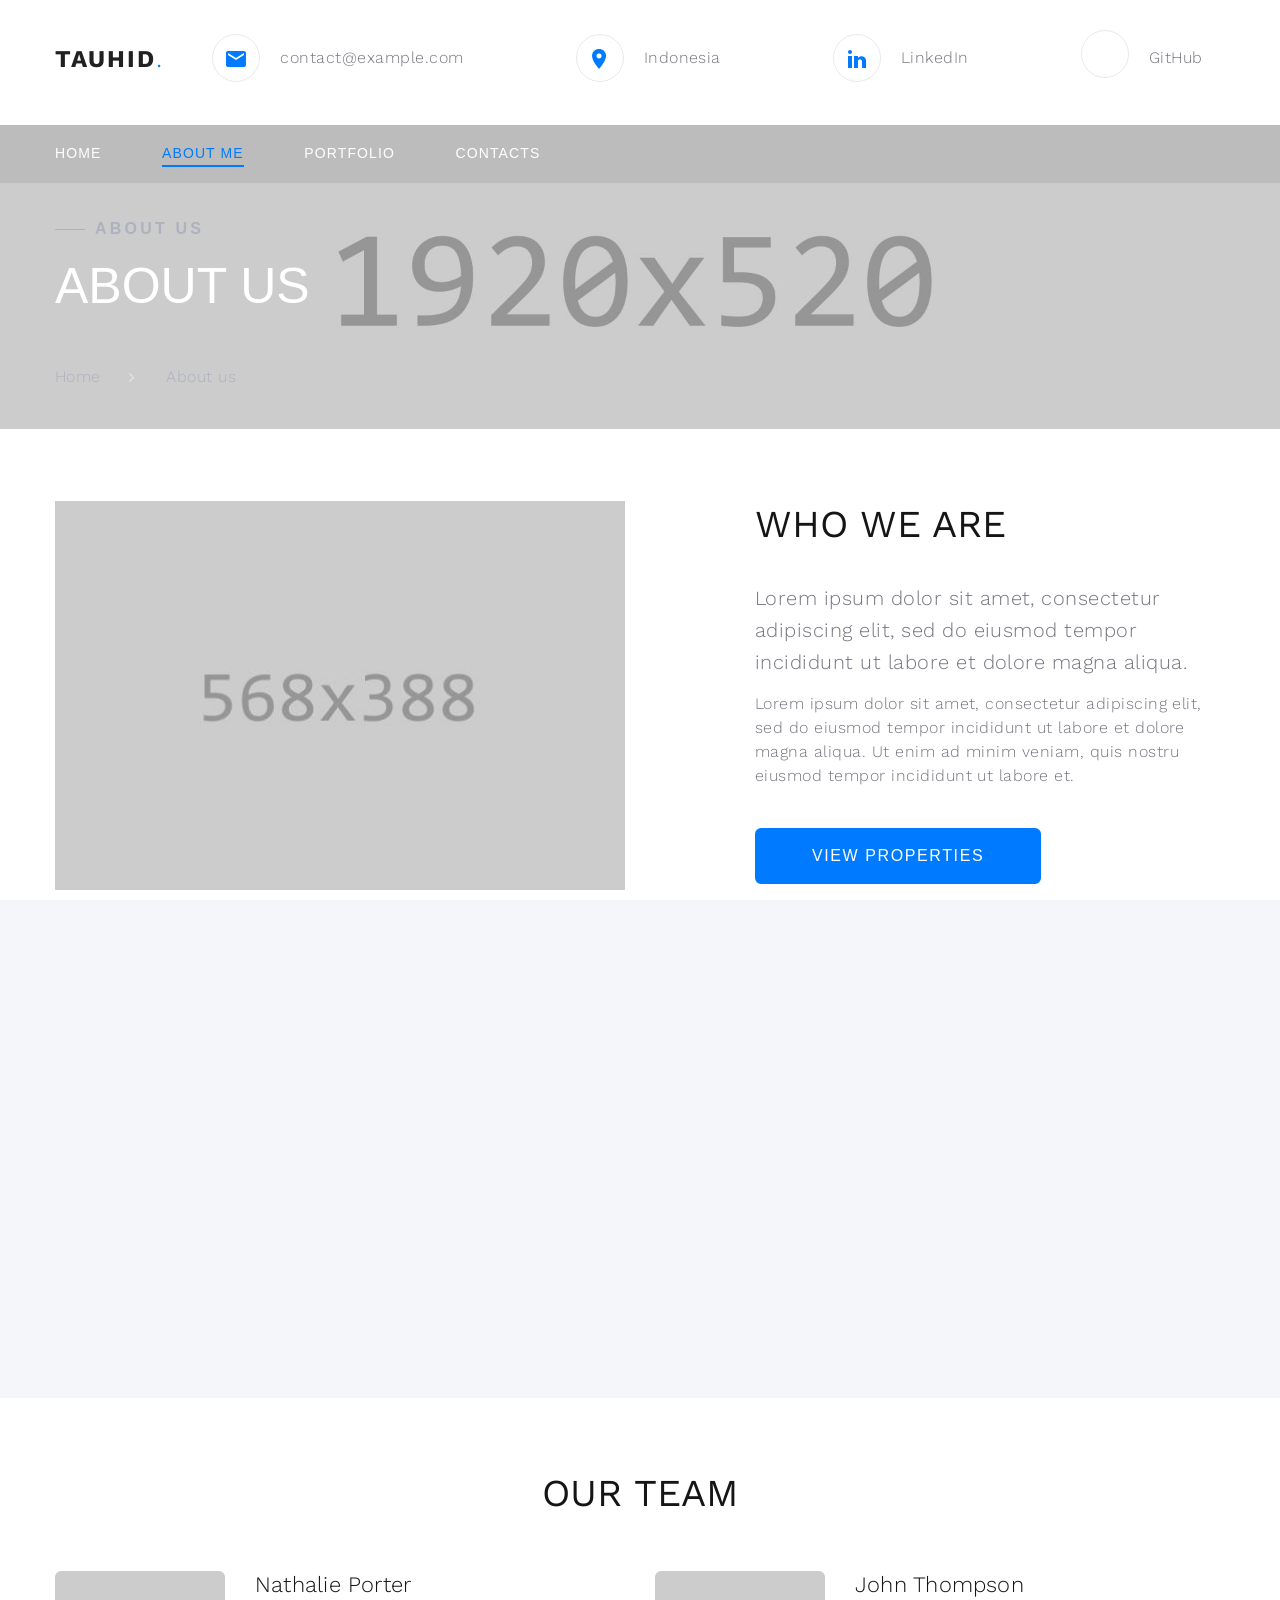
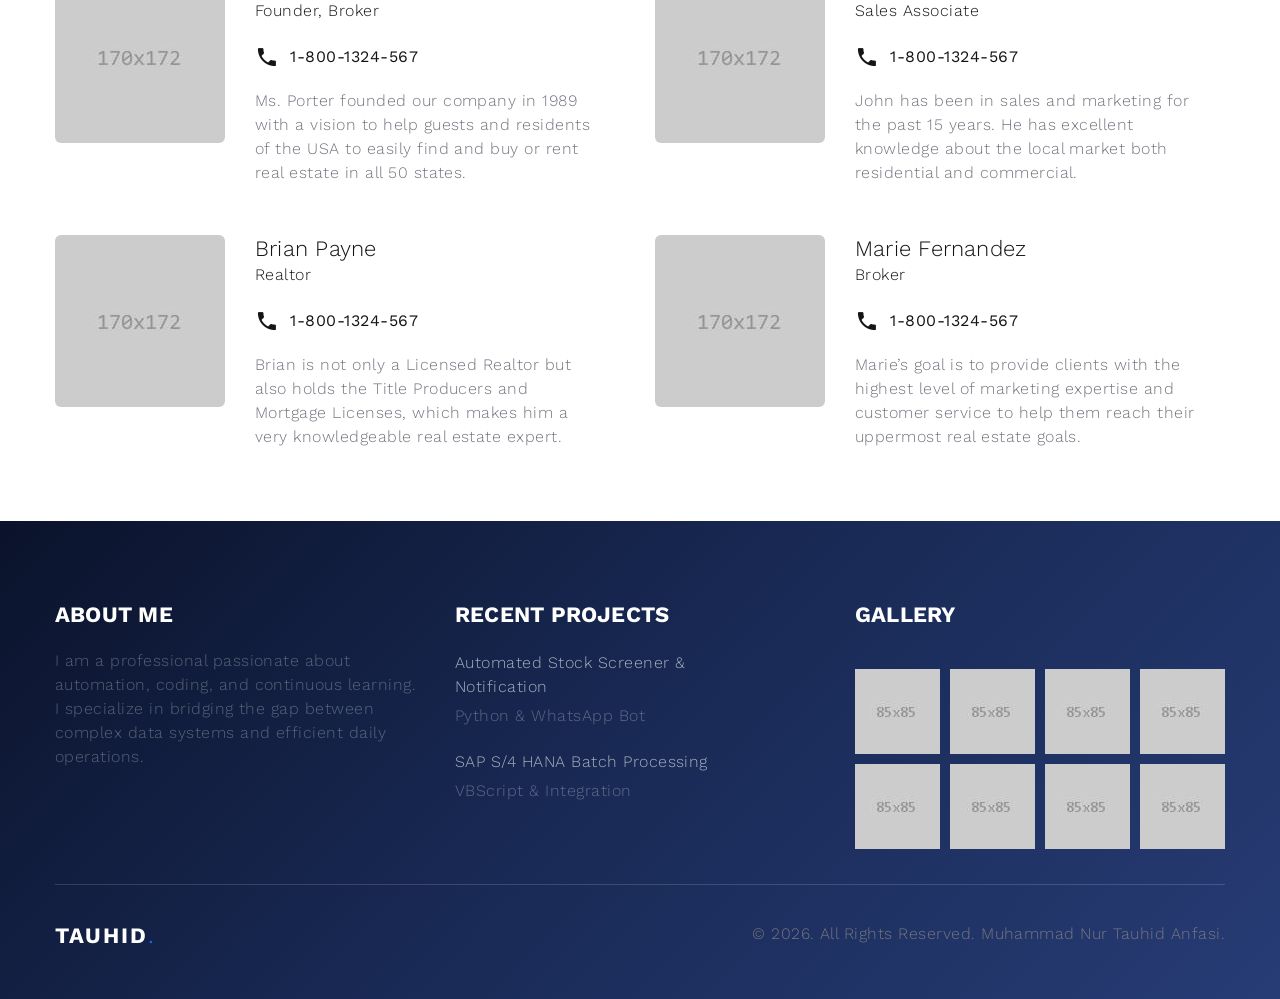
==== commit bde73292: "Update about-us.html" ====
--- a/about-us.html
+++ b/about-us.html
@@ -1,24 +1,22 @@
 <!DOCTYPE html>
 <html class="wide wow-animation" lang="en">
   <head>
-    <title>About us</title>
+    <title>About Me - Muhammad Nur Tauhid Anfasi</title>
     <meta name="format-detection" content="telephone=no">
-    <!-- FIX 1: Viewport Zooming -->
     <meta name="viewport" content="width=device-width, initial-scale=1.0">
     <meta http-equiv="X-UA-Compatible" content="IE=edge">
     <meta charset="utf-8">
     <link rel="icon" href="images/favicon.ico" type="image/x-icon">
-    <!-- FIX 3: URL Font Usang -->
     <link rel="stylesheet" type="text/css" href="https://fonts.googleapis.com/css?family=Work+Sans:300,400,500,700,800%7CPoppins:300,400,700">
     <link rel="stylesheet" href="css/bootstrap.css">
     <link rel="stylesheet" href="css/fonts.css">
     <link rel="stylesheet" href="css/style.css" id="main-styles-link">
-    <!-- FIX 5: Removed IE8 Panel Style -->
   </head>
   <body>
-    <!-- FIX 5: Removed IE8 Panel Div -->
+    <!-- Preloader Baru -->
     <div class="preloader">
-      <div class="preloader-logo"><img src="images/logo-default-151x44.png" alt="" width="151" height="44" srcset="images/logo-default-151x44.png 2x"/>
+      <div class="preloader-logo">
+        <span class="font-weight-bold text-uppercase preloader-brand-text">Muhammad Nur Tauhid Anfasi</span><span class="text-primary preloader-brand-dot">.</span>
       </div>
       <div class="preloader-body">
         <div id="loadingProgressG">
@@ -27,35 +25,38 @@
       </div>
     </div>
     <div class="page">
-      <!-- Page Header--><a class="banner banner-top" href="https://www.templatemonster.com/intense-multipurpose-html-template.html" target="_blank"><img src="images/intense_02.jpg" alt=""/></a>
+      <!-- Header Baru -->
       <header class="section novi-background page-header">
-        <!-- RD Navbar-->
         <div class="rd-navbar-wrap">
           <nav class="rd-navbar rd-navbar-corporate" data-layout="rd-navbar-fixed" data-sm-layout="rd-navbar-fixed" data-md-layout="rd-navbar-fixed" data-md-device-layout="rd-navbar-fixed" data-lg-layout="rd-navbar-static" data-lg-device-layout="rd-navbar-static" data-lg-stick-up="true" data-lg-stick-up-offset="118px" data-xl-layout="rd-navbar-static" data-xl-device-layout="rd-navbar-static" data-xl-stick-up="true" data-xl-stick-up-offset="118px" data-xxl-layout="rd-navbar-static" data-xxl-device-layout="rd-navbar-static" data-xxl-stick-up-offset="118px" data-xxl-stick-up="true">
             <div class="rd-navbar-aside-outer">
               <div class="rd-navbar-aside">
-                <!-- RD Navbar Panel-->
                 <div class="rd-navbar-panel">
-                  <!-- RD Navbar Toggle-->
                   <button class="rd-navbar-toggle" data-rd-navbar-toggle="#rd-navbar-nav-wrap-1"><span></span></button>
-                  <!-- RD Navbar Brand--><a class="rd-navbar-brand" href="index.html"><img src="images/logo-default-151x44.png" alt="" width="151" height="44" srcset="images/logo-default-151x44.png 2x"/></a>
+                  <a class="rd-navbar-brand" href="index.html">
+                    <span class="font-weight-bold text-uppercase navbar-brand-text">Tauhid</span><span class="text-primary navbar-brand-dot">.</span>
+                  </a>
                 </div>
                 <div class="rd-navbar-collapse">
                   <button class="rd-navbar-collapse-toggle rd-navbar-fixed-element-1" data-rd-navbar-toggle="#rd-navbar-collapse-content-1"><span></span></button>
                   <div class="rd-navbar-collapse-content" id="rd-navbar-collapse-content-1">
                     <article class="unit align-items-center">
-                      <div class="unit-left"><span class="icon novi-icon icon-md icon-modern mdi mdi-phone"></span></div>
-                      <div class="unit-body">
-                        <ul class="list-0">
-                          <li><a class="link-default" href="tel:#">1-800-1234-567</a></li>
-                          <li><a class="link-default" href="tel:#">1-800-8763-765</a></li>
-                        </ul>
-                      </div>
-                    </article>
-                    <article class="unit align-items-center">
-                      <div class="unit-left"><span class="icon novi-icon icon-md icon-modern mdi mdi-map-marker"></span></div>
-                      <div class="unit-body"><a class="link-default" href="tel:#">2130 Fulton Street <br> San Diego, CA 94117-1080</a></div>
-                    </article><a class="button button-gray-bordered button-winona" href="#">Request a call</a>
+                      <div class="unit-left"><span class="icon novi-icon icon-md icon-modern mdi mdi-email icon-colorful"></span></div>
+                      <div class="unit-body"><a class="link-default" href="mailto:#">contact@example.com</a></div>
+                    </article>
+                    <article class="unit align-items-center">
+                      <div class="unit-left"><span class="icon novi-icon icon-md icon-modern mdi mdi-map-marker icon-colorful"></span></div>
+                      <div class="unit-body"><a class="link-default" href="#">Indonesia</a></div>
+                    </article>
+                    <article class="unit align-items-center">
+                      <div class="unit-left"><span class="icon novi-icon icon-md icon-modern mdi mdi-linkedin icon-colorful"></span></div>
+                      <div class="unit-body"><a class="link-default" href="#" target="_blank">LinkedIn</a></div>
+                    </article>
+                    <article class="unit align-items-center">
+                      <div class="unit-left"><span class="icon novi-icon icon-md icon-modern mdi mdi-github icon-colorful"></span></div>
+                      <div class="unit-body"><a class="link-default" href="#" target="_blank">GitHub</a></div>
+                    </article>
+                    <a class="button button-primary button-winona" href="contacts.html">Hire Me</a>
                   </div>
                 </div>
               </div>
@@ -63,16 +64,12 @@
             <div class="rd-navbar-main-outer">
               <div class="rd-navbar-main">
                 <div class="rd-navbar-nav-wrap" id="rd-navbar-nav-wrap-1">
-                  <!-- RD Navbar Nav-->
+                  <!-- Navigasi dengan penanda aktif di About Me -->
                   <ul class="rd-navbar-nav">
-                    <li class="rd-nav-item"><a class="rd-nav-link" href="index.html">Home</a>
-                    </li>
-                    <li class="rd-nav-item active"><a class="rd-nav-link" href="about-us.html">About us</a>
-                    </li>
-                    <li class="rd-nav-item"><a class="rd-nav-link" href="typography.html">Typography</a>
-                    </li>
-                    <li class="rd-nav-item"><a class="rd-nav-link" href="contacts.html">Contacts</a>
-                    </li>
+                    <li class="rd-nav-item"><a class="rd-nav-link" href="index.html">Home</a></li>
+                    <li class="rd-nav-item active"><a class="rd-nav-link" href="about-us.html">About Me</a></li>
+                    <li class="rd-nav-item"><a class="rd-nav-link" href="typography.html">Portfolio</a></li>
+                    <li class="rd-nav-item"><a class="rd-nav-link" href="contacts.html">Contacts</a></li>
                   </ul>
                 </div>
               </div>
@@ -80,14 +77,15 @@
           </nav>
         </div>
       </header>
+
+      <!-- Konten Utama About Us (Dipertahankan) -->
       <!-- Breadcrumbs -->
       <section class="section novi-background breadcrumbs-custom bg-image context-dark" style="background-image: url(images/breadcrumbs-image-1.jpg);">
         <div class="breadcrumbs-custom-inner">
           <div class="container breadcrumbs-custom-container">
             <div class="breadcrumbs-custom-main">
               <h6 class="breadcrumbs-custom-subtitle title-decorated">About us</h6>
-              <!-- FIX 2: H2 diubah jadi H1 karena ini adalah Judul Utama Halaman -->
-              <h1 class="text-uppercase breadcrumbs-custom-title">About us</h1>
+              <h2 class="text-uppercase breadcrumbs-custom-title">About us</h2>
             </div>
             <ul class="breadcrumbs-custom-path">
               <li><a href="index.html">Home</a></li>
@@ -96,28 +94,26 @@
           </div>
         </div>
       </section>
+      
       <!-- Working at CaseCraft-->
       <section class="section novi-background section-lg">
         <div class="container">
           <div class="row row-50 justify-content-center justify-content-lg-between flex-lg-row-reverse">
             <div class="col-md-10 col-lg-6 col-xl-5">
-              <!-- FIX 2: H3 -> H2 -->
-              <h2 class="text-uppercase">Who We Are</h2>
+              <h3 class="text-uppercase">Who We Are</h3>
               <p class="about-subtitle">Lorem ipsum dolor sit amet, consectetur adipiscing elit, sed do eiusmod tempor incididunt ut labore et dolore magna aliqua.</p>
               <p>Lorem ipsum dolor sit amet, consectetur adipiscing elit, sed do eiusmod tempor incididunt ut labore et dolore magna aliqua. Ut enim ad minim veniam, quis nostru eiusmod tempor incididunt ut labore et.</p><a class="button button-lg button-primary button-winona" href="about-us.html">View properties</a>
             </div>
-            <div class="col-md-10 col-lg-6 col-xl-6">
-              <!-- FIX 4: Tambah loading lazy -->
-              <img class="img-responsive" src="images/careers-1-570x388.jpg" alt="" width="570" height="388" loading="lazy"/>
-            </div>
-          </div>
-        </div>
-      </section>
+            <div class="col-md-10 col-lg-6 col-xl-6"><img class="img-responsive" src="images/careers-1-570x388.jpg" alt="" width="570" height="388"/>
+            </div>
+          </div>
+        </div>
+      </section>
+      
       <!-- Advantages and Achievements-->
       <section class="section novi-background section-md text-center bg-gray-100">
         <div class="container">
-          <!-- FIX 2: H3 -> H2 -->
-          <h2 class="text-uppercase wow-outer"><span class="wow slideInUp">Why people Choose Us</span></h2>
+          <h3 class="text-uppercase wow-outer"><span class="wow slideInUp">Why people Choose Us</span></h3>
           <p class="wow-outer"><span class="text-width-1 wow slideInDown">Lorem ipsum dolor sit amet, consectetur adipiscing elit, sed do eiusmod tempor incididunt ut labore et dolore magna aliqua.</span></p>
           <div class="row row-50">
             <div class="col-6 col-md-3 wow-outer">
@@ -127,8 +123,7 @@
                 <div class="counter-minimal-main">
                   <div class="counter">12</div>
                 </div>
-                <!-- FIX 2: H5 -> H3 -->
-                <h3 class="counter-minimal-title">National Partners</h3>
+                <h5 class="counter-minimal-title">National Partners</h5>
               </article>
             </div>
             <div class="col-6 col-md-3 wow-outer">
@@ -138,8 +133,7 @@
                 <div class="counter-minimal-main">
                   <div class="counter">238</div>
                 </div>
-                <!-- FIX 2: H5 -> H3 -->
-                <h3 class="counter-minimal-title">Properties</h3>
+                <h5 class="counter-minimal-title">Properties</h5>
               </article>
             </div>
             <div class="col-6 col-md-3 wow-outer">
@@ -149,8 +143,7 @@
                 <div class="counter-minimal-main">
                   <div class="counter">19</div>
                 </div>
-                <!-- FIX 2: H5 -> H3 -->
-                <h3 class="counter-minimal-title">Years of Experience</h3>
+                <h5 class="counter-minimal-title">Years of Experience</h5>
               </article>
             </div>
             <div class="col-6 col-md-3 wow-outer">
@@ -160,27 +153,24 @@
                 <div class="counter-minimal-main">
                   <div class="counter">54</div>
                 </div>
-                <!-- FIX 2: H5 -> H3 -->
-                <h3 class="counter-minimal-title">Qualified Brokers</h3>
-              </article>
-            </div>
-          </div>
-        </div>
-      </section>
+                <h5 class="counter-minimal-title">Qualified Brokers</h5>
+              </article>
+            </div>
+          </div>
+        </div>
+      </section>
+      
       <section class="section novi-background section-lg text-center">
         <div class="container">
-          <!-- FIX 2: H3 -> H2 -->
-          <h2 class="text-uppercase wow-outer"><span class="wow slideInUp">Our Team</span></h2>
+          <h3 class="text-uppercase wow-outer"><span class="wow slideInUp">Our Team</span></h3>
           <div class="row row-50 row-xxl-70 justify-content-center justify-content-lg-start">
             <div class="col-md-10 col-lg-6 wow-outer">
               <!-- Profile Creative-->
               <article class="profile-creative wow slideInLeft">
-                <!-- FIX 4: Tambah loading lazy -->
-                <figure class="profile-creative-figure"><img class="profile-creative-image" src="images/team-1-270x273.jpg" alt="" width="270" height="273" loading="lazy"/>
-                </figure>
-                <div class="profile-creative-main">
-                  <!-- FIX 2: H5 -> H3 -->
-                  <h3 class="profile-creative-title"><a href="#">Nathalie Porter</a></h3>
+                <figure class="profile-creative-figure"><img class="profile-creative-image" src="images/team-1-270x273.jpg" alt="" width="270" height="273"/>
+                </figure>
+                <div class="profile-creative-main">
+                  <h5 class="profile-creative-title"><a href="#">Nathalie Porter</a></h5>
                   <p class="profile-creative-position">Founder, Broker</p>
                   <div class="profile-creative-contacts">
                     <div class="object-inline"><span class="icon novi-icon icon-md mdi mdi-phone"></span><a href="tel:#">1-800-1324-567</a></div>
@@ -192,12 +182,10 @@
             <div class="col-md-10 col-lg-6 wow-outer">
               <!-- Profile Creative-->
               <article class="profile-creative wow slideInLeft" data-wow-delay=".2s">
-                <!-- FIX 4: Tambah loading lazy -->
-                <figure class="profile-creative-figure"><img class="profile-creative-image" src="images/team-2-270x273.jpg" alt="" width="270" height="273" loading="lazy"/>
-                </figure>
-                <div class="profile-creative-main">
-                  <!-- FIX 2: H5 -> H3 -->
-                  <h3 class="profile-creative-title"><a href="#">John Thompson</a></h3>
+                <figure class="profile-creative-figure"><img class="profile-creative-image" src="images/team-2-270x273.jpg" alt="" width="270" height="273"/>
+                </figure>
+                <div class="profile-creative-main">
+                  <h5 class="profile-creative-title"><a href="#">John Thompson</a></h5>
                   <p class="profile-creative-position">Sales Associate</p>
                   <div class="profile-creative-contacts">
                     <div class="object-inline"><span class="icon novi-icon icon-md mdi mdi-phone"></span><a href="tel:#">1-800-1324-567</a></div>
@@ -209,12 +197,10 @@
             <div class="col-md-10 col-lg-6 wow-outer">
               <!-- Profile Creative-->
               <article class="profile-creative wow slideInLeft">
-                <!-- FIX 4: Tambah loading lazy -->
-                <figure class="profile-creative-figure"><img class="profile-creative-image" src="images/team-3-270x273.jpg" alt="" width="270" height="273" loading="lazy"/>
-                </figure>
-                <div class="profile-creative-main">
-                  <!-- FIX 2: H5 -> H3 -->
-                  <h3 class="profile-creative-title"><a href="#">Brian Payne</a></h3>
+                <figure class="profile-creative-figure"><img class="profile-creative-image" src="images/team-3-270x273.jpg" alt="" width="270" height="273"/>
+                </figure>
+                <div class="profile-creative-main">
+                  <h5 class="profile-creative-title"><a href="#">Brian Payne</a></h5>
                   <p class="profile-creative-position">Realtor</p>
                   <div class="profile-creative-contacts">
                     <div class="object-inline"><span class="icon novi-icon icon-md mdi mdi-phone"></span><a href="tel:#">1-800-1324-567</a></div>
@@ -226,12 +212,10 @@
             <div class="col-md-10 col-lg-6 wow-outer">
               <!-- Profile Creative-->
               <article class="profile-creative wow slideInLeft" data-wow-delay=".2s">
-                <!-- FIX 4: Tambah loading lazy -->
-                <figure class="profile-creative-figure"><img class="profile-creative-image" src="images/team-4-270x273.jpg" alt="" width="270" height="273" loading="lazy"/>
-                </figure>
-                <div class="profile-creative-main">
-                  <!-- FIX 2: H5 -> H3 -->
-                  <h3 class="profile-creative-title"><a href="#">Marie Fernandez</a></h3>
+                <figure class="profile-creative-figure"><img class="profile-creative-image" src="images/team-4-270x273.jpg" alt="" width="270" height="273"/>
+                </figure>
+                <div class="profile-creative-main">
+                  <h5 class="profile-creative-title"><a href="#">Marie Fernandez</a></h5>
                   <p class="profile-creative-position">Broker</p>
                   <div class="profile-creative-contacts">
                     <div class="object-inline"><span class="icon novi-icon icon-md mdi mdi-phone"></span><a href="tel:#">1-800-1324-567</a></div>
@@ -243,99 +227,58 @@
           </div>
         </div>
       </section>
-      <!-- Page Footer--><a class="banner" href="https://www.templatemonster.com/intense-multipurpose-html-template.html" target="_blank"><img src="images/intense_big_02.jpg" alt=""/></a>
-            <footer class="section novi-background footer-advanced bg-gray-700">
-              <div class="footer-advanced-main">
-                <div class="container">
-                  <div class="row row-50">
-                    <div class="col-lg-4">
-                      <h5 class="font-weight-bold text-uppercase text-white">About Us</h5>
-                      <p class="footer-advanced-text">inHouse is the largest full-service real estate and property management company. We offer expertise in the marketing and sale of a wide range of properties, including residential real estate, farms and lifestyle blocks, as well as commercial and industrial properties that we hope may interest you.</p>
-                    </div>
-                    <div class="col-sm-7 col-md-5 col-lg-4">
-                      <h5 class="font-weight-bold text-uppercase text-white">Recent Blog Posts</h5>
-                      <!-- Post Inline-->
-                      <article class="post-inline">
-                        <p class="post-inline-title"><a href="#">Real Estate Guide: 7 Important Tips for Buying a Home</a></p>
-                        <ul class="post-inline-meta">
-                          <li>by Mike Barnes</li>
-                          <li><a href="#">2 days ago</a></li>
-                        </ul>
-                      </article>
-                      <!-- Post Inline-->
-                      <article class="post-inline">
-                        <p class="post-inline-title"><a href="#">Single-Family Homes as a Housing Option for Young Families</a></p>
-                        <ul class="post-inline-meta"> 
-                          <li>by Mike Barnes</li>
-                          <li><a href="#">2 days ago</a></li>
-                        </ul>
-                      </article>
-                    </div>
-                    <div class="col-sm-5 col-md-7 col-lg-4">
-                      <h5 class="font-weight-bold text-uppercase text-white">Gallery</h5>
-                      <div class="row row-x-10" data-lightgallery="group">
-                        <!-- FIX 4: Tambah loading lazy -->
-                        <div class="col-3 col-sm-4 col-md-3"><a class="thumbnail-minimal" href="images/gallery-original-1.jpg" data-lightgallery="item"><img class="thumbnail-minimal-image" src="images/footer-gallery-1-85x85.jpg" alt="" loading="lazy">
-                            <div class="thumbnail-minimal-caption"></div></a></div>
-                        <div class="col-3 col-sm-4 col-md-3"><a class="thumbnail-minimal" href="images/gallery-original-2.jpg" data-lightgallery="item"><img class="thumbnail-minimal-image" src="images/footer-gallery-2-85x85.jpg" alt="" loading="lazy">
-                            <div class="thumbnail-minimal-caption"></div></a></div>
-                        <div class="col-3 col-sm-4 col-md-3"><a class="thumbnail-minimal" href="images/gallery-original-3.jpg" data-lightgallery="item"><img class="thumbnail-minimal-image" src="images/footer-gallery-3-85x85.jpg" alt="" loading="lazy">
-                            <div class="thumbnail-minimal-caption"></div></a></div>
-                        <div class="col-3 col-sm-4 col-md-3"><a class="thumbnail-minimal" href="images/gallery-original-4.jpg" data-lightgallery="item"><img class="thumbnail-minimal-image" src="images/footer-gallery-4-85x85.jpg" alt="" loading="lazy">
-                            <div class="thumbnail-minimal-caption"></div></a></div>
-                        <div class="col-3 col-sm-4 col-md-3"><a class="thumbnail-minimal" href="images/gallery-original-5.jpg" data-lightgallery="item"><img class="thumbnail-minimal-image" src="images/footer-gallery-5-85x85.jpg" alt="" loading="lazy">
-                            <div class="thumbnail-minimal-caption"></div></a></div>
-                        <div class="col-3 col-sm-4 col-md-3"><a class="thumbnail-minimal" href="images/gallery-original-6.jpg" data-lightgallery="item"><img class="thumbnail-minimal-image" src="images/footer-gallery-6-85x85.jpg" alt="" loading="lazy">
-                            <div class="thumbnail-minimal-caption"> </div></a></div>
-                        <div class="col-3 col-sm-4 col-md-3"><a class="thumbnail-minimal" href="images/gallery-original-7.jpg" data-lightgallery="item"><img class="thumbnail-minimal-image" src="images/footer-gallery-7-85x85.jpg" alt="" loading="lazy">
-                            <div class="thumbnail-minimal-caption"></div></a></div>
-                        <div class="col-3 col-sm-4 col-md-3"><a class="thumbnail-minimal" href="images/gallery-original-8.jpg" data-lightgallery="item"><img class="thumbnail-minimal-image" src="images/footer-gallery-8-85x85.jpg" alt="" loading="lazy">
-                            <div class="thumbnail-minimal-caption"></div></a></div>
-                      </div>
-                    </div>
-                  </div>
-                </div>
-              </div>
-              <div class="footer-advanced-aside">
-                <div class="container">
-                  <div class="footer-advanced-layout">
-                    <div>
-                      <ul class="list-nav"> 
-                        <li><a href="index.html">Home</a></li>
-                        <li><a href="about-us.html">About</a></li>
-                        <li><a href="#">Properties</a></li>
-                        <li><a href="#">Blog</a></li>
-                        <li><a href="contacts.html">Contacts</a></li>
-                      </ul>
-                    </div>
-                    <div>
-                      <ul class="foter-social-links list-inline list-inline-md">
-                        <li><a class="icon novi-icon icon-sm link-default mdi mdi-facebook" href="#"></a></li>
-                        <li><a class="icon novi-icon icon-sm link-default mdi mdi-twitter" href="#"></a></li>
-                        <li><a class="icon novi-icon icon-sm link-default mdi mdi-instagram" href="#"></a></li>
-                        <li><a class="icon novi-icon icon-sm link-default mdi mdi-google" href="#"></a></li>
-                        <li><a class="icon novi-icon icon-sm link-default mdi mdi-linkedin" href="#"></a></li>
-                      </ul>
-                    </div>
-                  </div>
-                </div>
-              </div>
-              <div class="container">
-                <hr>
-              </div>
-              <div class="footer-advanced-aside">
-                <div class="container">
-                  <div class="footer-advanced-layout"><a class="brand" href="index.html"><img src="images/logo-light-115x34.png" alt="" width="115" height="34" srcset="images/logo-light-115x34.png 2x"/></a>
-                    <!-- Rights-->
-                    <p class="rights"><span>&copy;&nbsp;</span><span class="copyright-year"></span>. All Rights Reserved. Design by <a href="https://www.templatemonster.com">TemplateMonster</a></p>
-                  </div>
-                </div>
-              </div>
-            </footer>
+
+      <!-- Footer Baru -->
+      <footer class="section novi-background footer-advanced bg-footer-gradient footer-custom-pb">
+        <div class="footer-advanced-main footer-main-pb">
+          <div class="container">
+            <div class="row row-50">
+              <div class="col-lg-4">
+                <h5 class="font-weight-bold text-uppercase text-white">About Me</h5>
+                <p class="footer-advanced-text">I am a professional passionate about automation, coding, and continuous learning. I specialize in bridging the gap between complex data systems and efficient daily operations.</p>
+              </div>
+              <div class="col-sm-7 col-md-5 col-lg-4">
+                <h5 class="font-weight-bold text-uppercase text-white">Recent Projects</h5>
+                <article class="post-inline">
+                  <p class="post-inline-title"><a href="#">Automated Stock Screener & Notification</a></p>
+                  <ul class="post-inline-meta"><li>Python & WhatsApp Bot</li></ul>
+                </article>
+                <article class="post-inline">
+                  <p class="post-inline-title"><a href="#">SAP S/4 HANA Batch Processing</a></p>
+                  <ul class="post-inline-meta"><li>VBScript & Integration</li></ul>
+                </article>
+              </div>
+              <div class="col-sm-5 col-md-7 col-lg-4">
+                <h5 class="font-weight-bold text-uppercase text-white">Gallery</h5>
+                <div class="row row-x-10" data-lightgallery="group">
+                  <div class="col-3 col-sm-4 col-md-3"><a class="thumbnail-minimal" href="images/gallery-original-1.jpg" data-lightgallery="item"><img class="thumbnail-minimal-image" src="images/footer-gallery-1-85x85.jpg" alt="" loading="lazy"><div class="thumbnail-minimal-caption"></div></a></div>
+                  <div class="col-3 col-sm-4 col-md-3"><a class="thumbnail-minimal" href="images/gallery-original-2.jpg" data-lightgallery="item"><img class="thumbnail-minimal-image" src="images/footer-gallery-2-85x85.jpg" alt="" loading="lazy"><div class="thumbnail-minimal-caption"></div></a></div>
+                  <div class="col-3 col-sm-4 col-md-3"><a class="thumbnail-minimal" href="images/gallery-original-3.jpg" data-lightgallery="item"><img class="thumbnail-minimal-image" src="images/footer-gallery-3-85x85.jpg" alt="" loading="lazy"><div class="thumbnail-minimal-caption"></div></a></div>
+                  <div class="col-3 col-sm-4 col-md-3"><a class="thumbnail-minimal" href="images/gallery-original-4.jpg" data-lightgallery="item"><img class="thumbnail-minimal-image" src="images/footer-gallery-4-85x85.jpg" alt="" loading="lazy"><div class="thumbnail-minimal-caption"></div></a></div>
+                  <div class="col-3 col-sm-4 col-md-3"><a class="thumbnail-minimal" href="images/gallery-original-5.jpg" data-lightgallery="item"><img class="thumbnail-minimal-image" src="images/footer-gallery-5-85x85.jpg" alt="" loading="lazy"><div class="thumbnail-minimal-caption"></div></a></div>
+                  <div class="col-3 col-sm-4 col-md-3"><a class="thumbnail-minimal" href="images/gallery-original-6.jpg" data-lightgallery="item"><img class="thumbnail-minimal-image" src="images/footer-gallery-6-85x85.jpg" alt="" loading="lazy"><div class="thumbnail-minimal-caption"> </div></a></div>
+                  <div class="col-3 col-sm-4 col-md-3"><a class="thumbnail-minimal" href="images/gallery-original-7.jpg" data-lightgallery="item"><img class="thumbnail-minimal-image" src="images/footer-gallery-7-85x85.jpg" alt="" loading="lazy"><div class="thumbnail-minimal-caption"></div></a></div>
+                  <div class="col-3 col-sm-4 col-md-3"><a class="thumbnail-minimal" href="images/gallery-original-8.jpg" data-lightgallery="item"><img class="thumbnail-minimal-image" src="images/footer-gallery-8-85x85.jpg" alt="" loading="lazy"><div class="thumbnail-minimal-caption"></div></a></div>
+                </div>
+              </div>
+            </div>
+          </div>
+        </div>
+
+        <div class="container"><hr class="footer-divider"></div>
+        <div class="footer-advanced-aside footer-aside-py">
+          <div class="container">
+            <div class="footer-advanced-layout">
+              <a class="brand" href="index.html">
+                <span class="font-weight-bold text-uppercase text-white footer-brand-text">Tauhid</span><span class="text-primary footer-brand-dot">.</span>
+              </a>
+              <p class="rights"><span>&copy;&nbsp;</span><span class="copyright-year"></span>. All Rights Reserved. Muhammad Nur Tauhid Anfasi.</p>
+            </div>
+          </div>
+        </div>
+      </footer>
     </div>
-    <!-- Global Mailform Output-->
     <div class="snackbars" id="form-output-global"></div>
-    <!-- Javascript-->
     <script src="js/core.min.js"></script>
     <script src="js/script.js"></script>
   </body>
--- a/css/style.css
+++ b/css/style.css
@@ -0,0 +1,17835 @@
+@charset "UTF-8";
+/*
+* Trunk version 2.0.0
+*/
+a:focus,
+button:focus {
+	outline: none !important;
+}
+
+button::-moz-focus-inner {
+	border: 0;
+}
+
+*:focus {
+	outline: none;
+}
+
+blockquote {
+	padding: 0;
+	margin: 0;
+}
+
+input,
+button,
+select,
+textarea {
+	outline: none;
+}
+
+label {
+	margin-bottom: 0;
+}
+
+p {
+	margin: 0;
+}
+
+ul,
+ol {
+	list-style: none;
+	padding: 0;
+	margin: 0;
+}
+
+ul li,
+ol li {
+	display: block;
+}
+
+dl {
+	margin: 0;
+}
+
+dt,
+dd {
+	line-height: inherit;
+}
+
+dt {
+	font-weight: inherit;
+}
+
+dd {
+	margin-bottom: 0;
+}
+
+cite {
+	font-style: normal;
+}
+
+form {
+	margin-bottom: 0;
+}
+
+blockquote {
+	padding-left: 0;
+	border-left: 0;
+}
+
+address {
+	margin-top: 0;
+	margin-bottom: 0;
+}
+
+figure {
+	margin-bottom: 0;
+}
+
+html p a:hover {
+	text-decoration: none;
+}
+
+/*
+*
+* Typography
+*/
+body {
+	font-family: "Work Sans", -apple-system, BlinkMacSystemFont, "Segoe UI", Roboto, "Helvetica Neue", Arial, sans-serif;
+	font-size: 14px;
+	line-height: 1.7;
+	font-weight: 300;
+	color: #74757f;
+	background-color: #fff;
+	-webkit-text-size-adjust: none;
+	-webkit-font-smoothing: subpixel-antialiased;
+	letter-spacing: .03em;
+}
+
+@media (min-width: 768px) {
+	body {
+		font-size: 16px;
+		line-height: 1.5;
+	}
+}
+
+h1, h2, h3, h4, h5, h6, [class^='heading-'] {
+	margin-top: 0;
+	margin-bottom: 0;
+	color: #151515;
+}
+
+h1 a:hover, h2 a:hover, h3 a:hover, h4 a:hover, h5 a:hover, h6 a:hover, [class^='heading-'] a:hover {
+	color: #007bff;
+}
+
+h1 span, h2 span, h3 span, h4 span, h5 span, h6 span, [class^='heading-'] span {
+	display: inline-block;
+}
+
+h1 span[data-toggle='modal'], h2 span[data-toggle='modal'], h3 span[data-toggle='modal'], h4 span[data-toggle='modal'], h5 span[data-toggle='modal'], h6 span[data-toggle='modal'], [class^='heading-'] span[data-toggle='modal'] {
+	border-bottom: 2px dashed rgba(0, 123, 255, 0.3);
+	cursor: pointer;
+}
+
+h1 > span.icon, h2 > span.icon, h3 > span.icon, h4 > span.icon, h5 > span.icon, h6 > span.icon, [class^='heading-'] > span.icon {
+	display: inline-block;
+	margin-right: 5px;
+}
+
+h1,
+.heading-1 {
+	font-size: 30px;
+	line-height: 1.15;
+	letter-spacing: 0;
+}
+
+@media (min-width: 576px) {
+	h1,
+	.heading-1 {
+		font-size: 32px;
+	}
+}
+
+@media (min-width: 768px) {
+	h1,
+	.heading-1 {
+		font-size: 46px;
+		line-height: 1.25;
+	}
+}
+
+@media (min-width: 992px) {
+	h1,
+	.heading-1 {
+		font-size: 54px;
+	}
+}
+
+@media (min-width: 1200px) {
+	h1,
+	.heading-1 {
+		font-size: 58px;
+	}
+}
+
+@media (min-width: 1600px) {
+	h1,
+	.heading-1 {
+		font-size: 90px;
+		line-height: 0.88889;
+	}
+}
+
+h2,
+.heading-2 {
+	font-family: "Poppins", sans-serif;
+	font-size: 28px;
+	line-height: 1.4;
+	letter-spacing: 0;
+}
+
+@media (min-width: 576px) {
+	h2,
+	.heading-2 {
+		font-size: 30px;
+	}
+}
+
+@media (min-width: 768px) {
+	h2,
+	.heading-2 {
+		font-size: 44px;
+	}
+}
+
+@media (min-width: 1200px) {
+	h2,
+	.heading-2 {
+		font-size: 50px;
+		line-height: 1.4;
+	}
+}
+
+h3,
+.heading-3 {
+	font-size: 24px;
+	line-height: 1.3;
+	letter-spacing: 0;
+}
+
+@media (min-width: 768px) {
+	h3,
+	.heading-3 {
+		font-size: 30px;
+		line-height: 1.4;
+	}
+}
+
+@media (min-width: 1200px) {
+	h3,
+	.heading-3 {
+		font-size: 38px;
+		line-height: 1.21053;
+	}
+}
+
+h3 .big,
+.heading-3 .big {
+	font-size: 2em;
+	line-height: 1;
+}
+
+h4,
+.heading-4 {
+	font-size: 18px;
+	line-height: 1.5;
+	letter-spacing: 0;
+}
+
+@media (min-width: 1200px) {
+	h4,
+	.heading-4 {
+		font-size: 24px;
+		line-height: 1.33333;
+	}
+}
+
+h4.h4-smaller,
+.heading-4.h4-smaller {
+	font-size: 19px;
+}
+
+@media (min-width: 1200px) {
+	h4.h4-smaller,
+	.heading-4.h4-smaller {
+		font-size: 22px;
+		line-height: 1.45455;
+	}
+}
+
+h5,
+.heading-5 {
+	font-size: 16px;
+	line-height: 1.5;
+	letter-spacing: .01em;
+}
+
+@media (min-width: 768px) {
+	h5,
+	.heading-5 {
+		font-size: 22px;
+		line-height: 1.27273;
+	}
+}
+
+h6,
+.heading-6 {
+	font-family: "Poppins", sans-serif;
+	font-size: 14px;
+	line-height: 1.8;
+	letter-spacing: .2em;
+	text-transform: uppercase;
+}
+
+@media (min-width: 768px) {
+	h6,
+	.heading-6 {
+		font-size: 16px;
+		line-height: 1.5;
+		font-weight: 700;
+	}
+}
+
+.title-decorated {
+	position: relative;
+	padding-left: 40px;
+	text-align: left;
+}
+
+.title-decorated::before {
+	content: '';
+	position: absolute;
+	left: 0;
+	top: 12px;
+	width: 30px;
+	border-bottom: 1px solid;
+}
+
+.title-docor-text {
+	font-size: 20px;
+	color: #fff;
+}
+
+@media (min-width: 576px) {
+	.title-docor-text {
+		font-size: 24px;
+	}
+}
+
+@media (min-width: 768px) {
+	.title-docor-text {
+		padding-left: 96px;
+		font-size: 37px;
+	}
+	.title-docor-text::before {
+		width: 74px;
+		border-bottom-width: 2px;
+	}
+}
+
+@media (min-width: 768px) {
+	.title-decorated-lg {
+		padding-left: 80px;
+	}
+	.title-decorated-lg::before {
+		width: 62px;
+	}
+	.title-decorated-lg + p {
+		margin-top: 32px;
+	}
+}
+
+small,
+.small {
+	display: block;
+	font-size: 12px;
+	line-height: 1.5;
+}
+
+mark,
+.mark {
+	padding: 3px 5px;
+	color: #fff;
+	background: #007bff;
+}
+
+strong {
+	font-weight: 700;
+	color: #74757f;
+}
+
+.big {
+	font-size: 16px;
+	line-height: 1.55;
+}
+
+@media (min-width: 768px) {
+	.big {
+		font-size: 20px;
+		line-height: 1.6;
+	}
+}
+
+.lead {
+	font-size: 24px;
+	line-height: 34px;
+	font-weight: 300;
+}
+
+code {
+	padding: 4px 5px;
+	border-radius: 0;
+	font-size: 90%;
+	color: #111111;
+	background: #f5f6fa;
+}
+
+.text-large {
+	font-family: "Poppins", sans-serif;
+	font-size: 30px;
+	font-weight: 500;
+	letter-spacing: 0;
+	line-height: 1.2;
+	text-transform: uppercase;
+}
+
+@media (min-width: 576px) {
+	.text-large {
+		font-size: 55px;
+	}
+}
+
+@media (min-width: 768px) {
+	.text-large {
+		font-size: 68px;
+	}
+}
+
+@media (min-width: 992px) {
+	.text-large {
+		font-size: 80px;
+	}
+}
+
+@media (min-width: 1200px) {
+	.text-large {
+		font-size: 100px;
+	}
+}
+
+.context-dark .text-large, .bg-gray-700 .text-large, .bg-gray-800 .text-large, .bg-primary .text-large, .bg-primary-darker .text-large {
+	color: #fff;
+}
+
+.text-extra-large {
+	font-size: 100px;
+	line-height: .8;
+	font-weight: 800;
+}
+
+@media (min-width: 768px) {
+	.text-extra-large {
+		font-size: 130px;
+		line-height: .7;
+	}
+}
+
+@media (min-width: 992px) {
+	.text-extra-large {
+		font-size: 150px;
+	}
+}
+
+@media (min-width: 1600px) {
+	.text-extra-large {
+		font-size: 180px;
+	}
+}
+
+.wow-outer span {
+	display: block;
+}
+
+.wow-outer .wow > span {
+	display: inline;
+}
+
+p [data-toggle='tooltip'] {
+	padding-left: .25em;
+	padding-right: .25em;
+	color: #007bff;
+}
+
+p [style*='max-width'] {
+	display: inline-block;
+}
+
+p a {
+	color: inherit;
+}
+
+p .text-width-1 {
+	display: inline-block;
+	max-width: 730px;
+}
+
+.text-width-2 {
+	display: inline-block;
+	max-width: 350px;
+}
+
+.heading-subtitle {
+	font-size: 24px;
+	margin-top: 20px;
+}
+
+.about-subtitle {
+	font-size: 20px;
+	line-height: 32px;
+}
+
+@media (min-width: 1200px) {
+	.about-subtitle {
+		margin-top: 35px;
+	}
+}
+
+html .page .text-primary {
+	color: #007bff;
+}
+
+.price-property {
+	font-size: 30px;
+	font-family: "Poppins", sans-serif;
+	line-height: 1;
+}
+
+@media (min-width: 768px) {
+	.price-property {
+		font-size: 40px;
+	}
+}
+
+.page .text-danger {
+	color: #dc0000;
+}
+
+.page .text-gray-700 {
+	color: #495057;
+}
+
+.page .text-color-1 {
+	color: #deef7f;
+}
+
+.context-dark .text-gray-700, .bg-gray-700 .text-gray-700, .bg-gray-800 .text-gray-700, .bg-primary .text-gray-700, .bg-primary-darker .text-gray-700 {
+	color: #fff;
+}
+
+/*
+*
+* Brand
+*/
+.brand {
+	display: inline-block;
+}
+
+.brand .brand-logo-light {
+	display: none;
+}
+
+.brand .brand-logo-dark {
+	display: block;
+}
+
+/*
+*
+* Links
+*/
+a {
+	transition: all 0.3s ease-in-out;
+}
+
+a, a:focus, a:active, a:hover {
+	text-decoration: none;
+}
+
+a, a:focus, a:active {
+	color: #007bff;
+}
+
+a:hover {
+	color: #0056b3;
+}
+
+a[href*='tel'], a[href*='mailto'] {
+	white-space: nowrap;
+}
+
+.link-hover {
+	color: #343db0;
+}
+
+.link-default, .link-default:active, .link-default:focus {
+	color: #74757f;
+}
+
+.link-default:hover {
+	color: #007bff;
+}
+
+.context-dark .link-default, .bg-gray-700 .link-default, .bg-gray-800 .link-default, .bg-primary .link-default, .bg-primary-darker .link-default {
+	color: #aeb1be;
+}
+
+.context-dark .link-default:hover, .bg-gray-700 .link-default:hover, .bg-gray-800 .link-default:hover, .bg-primary .link-default:hover, .bg-primary-darker .link-default:hover {
+	color: #fff;
+}
+
+.link-image {
+	display: block;
+	max-width: 75%;
+	margin-left: auto;
+	margin-right: auto;
+	opacity: .45;
+	transition: all 0.3s ease-in-out;
+}
+
+.link-image:hover {
+	opacity: 1;
+}
+
+.privacy-link {
+	display: inline-block;
+	color: #4854ed;
+}
+
+* + .privacy-link {
+	margin-top: 25px;
+}
+
+/*
+*
+* Blocks
+*/
+.block-center, .block-sm, .block-lg {
+	margin-left: auto;
+	margin-right: auto;
+}
+
+.block-sm {
+	max-width: 560px;
+}
+
+.block-lg {
+	max-width: 768px;
+}
+
+.block-center {
+	padding: 10px;
+}
+
+.block-center:hover .block-center-header {
+	background-color: #007bff;
+}
+
+.block-center-title {
+	background-color: #fff;
+}
+
+@media (max-width: 1599.98px) {
+	.block-center {
+		padding: 20px;
+	}
+	.block-center:hover .block-center-header {
+		background-color: #fff;
+	}
+	.block-center-header {
+		background-color: #007bff;
+	}
+}
+
+/*
+*
+* Boxes
+*/
+.box-minimal {
+	display: flex;
+	margin-left: -15px;
+	text-align: left;
+}
+
+.box-minimal > * {
+	margin-left: 15px;
+}
+
+.box-chloe__icon {
+	font-size: 26px;
+}
+
+.box-minimal-icon .box-chloe__icon {
+	position: relative;
+	top: 4px;
+	min-width: 26px;
+	font-size: 24px;
+	line-height: 1;
+	color: #007bff;
+}
+
+.box-minimal-icon .box-chloe__icon.fl-bigmug-line-checkmark14 {
+	font-size: 20px;
+}
+
+.box-minimal-icon .box-chloe__icon .box-chloe__icon {
+	position: relative;
+	top: 4px;
+	min-width: 26px;
+	font-size: 24px;
+	line-height: 1;
+}
+
+.box-minimal-text {
+	width: 100%;
+	max-width: 320px;
+	margin-left: auto;
+	margin-right: auto;
+}
+
+* + .box-minimal {
+	margin-top: 30px;
+}
+
+* + .box-minimal-title {
+	margin-top: 10px;
+}
+
+* + .box-minimal-text {
+	margin-top: 15px;
+}
+
+@media (max-width: 575.98px) {
+	.box-minimal {
+		max-width: 360px;
+		margin-left: auto;
+		margin-right: auto;
+	}
+}
+
+@media (max-width: 767.98px) {
+	.box-minimal * + p {
+		margin-top: 7px;
+	}
+}
+
+@media (min-width: 768px) {
+	.box-minimal {
+		padding-right: 15px;
+		margin-left: -30px;
+	}
+	.box-minimal > * {
+		margin-left: 30px;
+	}
+}
+
+@media (min-width: 992px) and (max-width: 1199.98px) {
+	.box-minimal {
+		padding-right: 0;
+	}
+	.box-minimal-title {
+		font-size: 22px;
+	}
+}
+
+@media (min-width: 1200px) {
+	.box-minimal-icon, .box-chloe__icon {
+		top: 0;
+		font-size: 36px;
+	}
+	.box-minimal-icon .box-chloe__icon, .box-chloe__icon .box-chloe__icon {
+		font-size: 32px;
+		top: 0;
+	}
+	.box-minimal-icon.fl-bigmug-line-checkmark14, .box-chloe__icon.fl-bigmug-line-checkmark14 {
+		font-size: 30px;
+	}
+}
+
+.box-light {
+	text-align: left;
+}
+
+.box-light-icon {
+	font-size: 30px;
+	line-height: 1;
+	color: #007bff;
+}
+
+* + .box-light-title {
+	margin-top: 10px;
+}
+
+@media (max-width: 575.98px) {
+	.box-light {
+		max-width: 300px;
+		margin-left: auto;
+		margin-right: auto;
+	}
+}
+
+@media (min-width: 768px) {
+	.box-light {
+		max-width: 240px;
+	}
+	.box-chloe__icon {
+		font-size: 32px;
+	}
+	* + .box-light-title {
+		margin-top: 16px;
+	}
+}
+
+@media (min-width: 768px) and (max-width: 1199.98px) {
+	.box-light-title {
+		font-size: 20px;
+	}
+}
+
+@media (min-width: 992px) {
+	.box-light-icon {
+		font-size: 32px;
+	}
+	* + .box-light-title {
+		margin-top: 25px;
+	}
+}
+
+@media (min-width: 1200px) {
+	.box-light-icon {
+		font-size: 40px;
+	}
+}
+
+.box-creative {
+	max-width: 330px;
+	margin-left: auto;
+	margin-right: auto;
+	text-align: center;
+	cursor: default;
+}
+
+.box-creative:hover .box-creative-icon {
+	color: #fff;
+}
+
+.box-creative:hover .box-creative-icon::after {
+	opacity: 1;
+	visibility: visible;
+	transform: translate3d(0, 0, 0);
+}
+
+.box-creative-shadow .box-creative-icon {
+	background: #fff;
+	border: 0;
+	box-shadow: 0 17px 24px 0 rgba(0, 0, 0, 0.05);
+}
+
+.box-creative-icon {
+	position: relative;
+	z-index: 0;
+	display: inline-flex;
+	align-items: center;
+	justify-content: center;
+	width: 2.8em;
+	height: 2.8em;
+	border: 2px solid #e8e9ee;
+	border-radius: 50%;
+	font-size: 24px;
+	line-height: 1;
+	color: #007bff;
+}
+
+.box-creative-icon::before {
+	position: relative;
+	z-index: 2;
+}
+
+.box-creative-icon::after {
+	content: '';
+	position: absolute;
+	top: 0;
+	right: 0;
+	bottom: 0;
+	left: 0;
+	z-index: -1;
+	border-radius: inherit;
+	background: #007bff;
+	border-color: #007bff;
+	pointer-events: none;
+	opacity: 0;
+	visibility: hidden;
+	transition: .15s ease-in;
+	transform: scale3d(1.05, 1.05, 1.05);
+}
+
+* + .box-creative-icon {
+	margin-top: 10px;
+}
+
+* + .box-creative-title {
+	margin-top: 10px;
+}
+
+@media (min-width: 768px) {
+	.box-creative-icon {
+		font-size: 30px;
+	}
+	* + .box-creative-title {
+		margin-top: 15px;
+	}
+}
+
+@media (max-width: 991.98px) {
+	.box-creative * + p {
+		margin-top: 10px;
+	}
+}
+
+@media (min-width: 1200px) {
+	.box-creative-icon {
+		width: 2.4em;
+		height: 2.4em;
+		font-size: 40px;
+	}
+	* + .box-creative-title {
+		margin-top: 24px;
+	}
+}
+
+.box-1 {
+	max-width: 280px;
+	margin-left: auto;
+	margin-right: auto;
+}
+
+@media (min-width: 768px) {
+	.box-2 {
+		padding-right: 30px;
+	}
+}
+
+@media (min-width: 992px) {
+	.box-2 {
+		padding-right: 35px;
+	}
+}
+
+@media (min-width: 1200px) {
+	.box-2 {
+		padding-right: 100px;
+	}
+}
+
+@media (min-width: 992px) {
+	.box-3 {
+		padding-left: 10px;
+	}
+}
+
+@media (min-width: 1200px) {
+	.box-3 {
+		padding-left: 70px;
+	}
+}
+
+div.box-cta-1 {
+	display: inline-table;
+	text-align: center;
+	vertical-align: middle;
+	margin-bottom: -25px;
+	margin-left: -40px;
+}
+
+div.box-cta-1:empty {
+	margin-bottom: 0;
+	margin-left: 0;
+}
+
+div.box-cta-1 > * {
+	display: inline-block;
+	margin: 0 0 25px 40px;
+}
+
+div.box-cta-1 > * {
+	margin-top: 0;
+	vertical-align: middle;
+}
+
+div.box-cta-thin {
+	display: inline-table;
+	text-align: center;
+	vertical-align: middle;
+	margin-bottom: -25px;
+	margin-left: -30px;
+}
+
+div.box-cta-thin:empty {
+	margin-bottom: 0;
+	margin-left: 0;
+}
+
+div.box-cta-thin > * {
+	display: inline-block;
+	margin: 0 0 25px 30px;
+}
+
+div.box-cta-thin > * {
+	margin-top: 0;
+	vertical-align: middle;
+}
+
+@media (min-width: 768px) and (max-width: 991.98px) {
+	div.box-cta-thin > * {
+		max-width: 500px;
+	}
+}
+
+.box-indigo {
+	position: relative;
+	padding: 5px 0 22px;
+	max-width: 500px;
+}
+
+.box-indigo::before {
+	content: '';
+	position: absolute;
+	top: 0;
+	right: 100px;
+	bottom: 0;
+	left: 30px;
+	z-index: -1;
+	background: rgba(73, 80, 87, 0.12);
+	pointer-events: none;
+}
+
+.box-indigo p {
+	line-height: 1.35;
+}
+
+.box-indigo-header > * {
+	padding-left: 60px;
+}
+
+.box-indigo-header > * + * {
+	margin-top: 0;
+}
+
+.box-indigo-mark {
+	font-weight: 300;
+	color: #deef7f;
+}
+
+.box-indigo-title,
+.box-indigo-subtitle {
+	font-weight: 700;
+	letter-spacing: 0;
+	color: #495057;
+}
+
+p.box-indigo-title {
+	position: relative;
+	font-size: 30px;
+	line-height: 1.15;
+}
+
+p.box-indigo-title::before {
+	content: '';
+	position: absolute;
+	top: 50%;
+	left: 0;
+	transform: translate3d(0, -50%, 0);
+	display: inline-block;
+	width: 37px;
+	height: 0.05em;
+	margin-right: 15px;
+	vertical-align: middle;
+	background: #007bff;
+}
+
+@media (min-width: 576px) {
+	p.box-indigo-title {
+		font-size: 60px;
+	}
+}
+
+@media (min-width: 768px) {
+	p.box-indigo-title {
+		font-size: 75px;
+		line-height: 1.2;
+	}
+}
+
+p.box-indigo-subtitle {
+	font-size: 24px;
+	line-height: 1.2;
+}
+
+p.box-indigo-subtitle .box-indigo-mark {
+	font-size: 0.85em;
+}
+
+@media (min-width: 576px) {
+	p.box-indigo-subtitle {
+		font-size: 34px;
+	}
+}
+
+@media (min-width: 768px) {
+	p.box-indigo-subtitle {
+		font-size: 40px;
+	}
+}
+
+.context-dark .box-indigo::before, .bg-gray-700 .box-indigo::before, .bg-gray-800 .box-indigo::before, .bg-primary .box-indigo::before, .bg-primary-darker .box-indigo::before {
+	background: rgba(255, 255, 255, 0.12);
+}
+
+.context-dark .box-indigo p, .bg-gray-700 .box-indigo p, .bg-gray-800 .box-indigo p, .bg-primary .box-indigo p, .bg-primary-darker .box-indigo p {
+	color: #aeb1be;
+}
+
+.context-dark p.box-indigo-title, .bg-gray-700 p.box-indigo-title, .bg-gray-800 p.box-indigo-title, .bg-primary p.box-indigo-title, .bg-primary-darker p.box-indigo-title,
+.context-dark p.box-indigo-subtitle,
+.bg-gray-700 p.box-indigo-subtitle,
+.bg-gray-800 p.box-indigo-subtitle,
+.bg-primary p.box-indigo-subtitle,
+.bg-primary-darker p.box-indigo-subtitle {
+	color: #fff;
+}
+
+.box-promo {
+	position: relative;
+	display: flex;
+	max-width: 750px;
+	margin-left: auto;
+	margin-right: auto;
+	text-align: left;
+	box-shadow: 0 2px 24px 0 rgba(0, 0, 0, 0.15);
+	transition: .33s ease-in-out;
+}
+
+.box-promo h6,
+.box-promo .heading-6 {
+	color: #ff747b;
+}
+
+.box-promo:hover {
+	transform: translate(0, -5px);
+	box-shadow: 0 2px 24px 1px rgba(0, 0, 0, 0.2);
+}
+
+.box-promo-mark {
+	position: absolute;
+	top: 14%;
+	right: 6.5%;
+	display: flex;
+	align-items: center;
+	justify-content: center;
+	line-height: 1;
+	border-radius: 50%;
+	color: rgba(0, 123, 255, 0.1);
+	border: 2px solid;
+	pointer-events: none;
+}
+
+.box-promo-mark::before, .box-promo-mark::after {
+	content: '';
+	position: absolute;
+	top: 50%;
+	left: 50%;
+	transform: translate3d(-50%, -50%, 0);
+	background: rgba(0, 123, 255, 0.1);
+}
+
+.box-promo-mark::before {
+	width: 2px;
+	height: 50%;
+}
+
+.box-promo-mark::after {
+	height: 2px;
+	width: 50%;
+}
+
+.box-promo-inner,
+.box-promo-dummy {
+	width: 100%;
+	flex-shrink: 0;
+}
+
+.box-promo-inner {
+	display: flex;
+	align-items: center;
+	padding: 30px;
+}
+
+.box-promo-dummy {
+	visibility: hidden;
+	opacity: 0;
+	pointer-events: none;
+}
+
+.box-promo-dummy::before {
+	content: '';
+	display: block;
+	padding-bottom: 48.53333%;
+}
+
+.box-promo-content {
+	width: 100%;
+	max-width: 500px;
+}
+
+.box-promo-content * + h3,
+.box-promo-content * + .heading-3 {
+	margin-top: 15px;
+}
+
+.box-promo-content * + p {
+	margin-top: 10px;
+}
+
+.box-promo-content * + .button {
+	margin-top: 30px;
+}
+
+@media (min-width: 768px) {
+	.box-promo-inner {
+		padding: 39px 35px;
+	}
+}
+
+@media (min-width: 1200px) {
+	.box-promo-inner {
+		padding: 60px 70px;
+	}
+	.box-promo-mark {
+		top: 24%;
+		right: 6.5%;
+		width: 120px;
+		height: 120px;
+	}
+}
+
+/*
+* Element groups
+*/
+html .group {
+	margin-bottom: -15px;
+	margin-left: -20px;
+}
+
+html .group:empty {
+	margin-bottom: 0;
+	margin-left: 0;
+}
+
+html .group > * {
+	display: inline-block;
+	margin: 0 0 15px 20px;
+}
+
+@media (min-width: 992px) {
+	html .group {
+		margin-left: -30px;
+	}
+	html .group > * {
+		margin-left: 30px;
+	}
+}
+
+html .group-xs {
+	margin-bottom: -7px;
+	margin-left: -7px;
+}
+
+html .group-xs:empty {
+	margin-bottom: 0;
+	margin-left: 0;
+}
+
+html .group-xs > * {
+	display: inline-block;
+	margin: 0 0 7px 7px;
+}
+
+html .group-sm {
+	margin-bottom: -10px;
+	margin-left: -10px;
+}
+
+html .group-sm:empty {
+	margin-bottom: 0;
+	margin-left: 0;
+}
+
+html .group-sm > * {
+	display: inline-block;
+	margin: 0 0 10px 10px;
+}
+
+html .group-lg {
+	margin-bottom: -25px;
+	margin-left: -40px;
+}
+
+html .group-lg:empty {
+	margin-bottom: 0;
+	margin-left: 0;
+}
+
+html .group-lg > * {
+	display: inline-block;
+	margin: 0 0 25px 40px;
+}
+
+html .group-xl {
+	margin-bottom: -20px;
+	margin-left: -30px;
+}
+
+html .group-xl:empty {
+	margin-bottom: 0;
+	margin-left: 0;
+}
+
+html .group-xl > * {
+	display: inline-block;
+	margin: 0 0 20px 30px;
+}
+
+@media (min-width: 992px) {
+	html .group-xl {
+		margin-bottom: -20px;
+		margin-left: -45px;
+	}
+	html .group-xl > * {
+		margin-bottom: 20px;
+		margin-left: 45px;
+	}
+}
+
+html .group-sm-justify .button {
+	padding-left: 20px;
+	padding-right: 20px;
+}
+
+@media (min-width: 768px) {
+	html .group-sm-justify {
+		display: flex;
+		align-items: center;
+		justify-content: center;
+	}
+	html .group-sm-justify > * {
+		flex-grow: 1;
+		flex-shrink: 0;
+	}
+	html .group-sm-justify .button {
+		min-width: 130px;
+		padding-left: 20px;
+		padding-right: 20px;
+	}
+}
+
+html .group-middle {
+	display: table;
+	vertical-align: middle;
+}
+
+html .group-middle > * {
+	vertical-align: middle;
+}
+
+* + .group {
+	margin-top: 30px;
+}
+
+* + .group-xs {
+	margin-top: 35px;
+}
+
+* + .group-sm {
+	margin-top: 30px;
+}
+
+* + .group-xl {
+	margin-top: 20px;
+}
+
+/*
+*
+* Responsive units
+*/
+.unit {
+	display: flex;
+	flex: 0 1 100%;
+	margin-bottom: -30px;
+	margin-left: -20px;
+}
+
+.unit > * {
+	margin-bottom: 30px;
+	margin-left: 20px;
+}
+
+.unit:empty {
+	margin-bottom: 0;
+	margin-left: 0;
+}
+
+.unit-body {
+	flex: 0 1 auto;
+}
+
+.unit-left,
+.unit-right {
+	flex: 0 0 auto;
+	max-width: 100%;
+}
+
+.unit-spacing-xs {
+	margin-bottom: -15px;
+	margin-left: -7px;
+}
+
+.unit-spacing-xs > * {
+	margin-bottom: 15px;
+	margin-left: 7px;
+}
+
+/*
+*
+* Lists
+*/
+.list > li + li {
+	margin-top: 10px;
+}
+
+.list-xs > li + li {
+	margin-top: 8px;
+}
+
+.list-sm > li + li {
+	margin-top: 15px;
+}
+
+.list-md > li + li {
+	margin-top: 18px;
+}
+
+.list-lg > li + li {
+	margin-top: 25px;
+}
+
+.list-xl li + li {
+	margin-top: 30px;
+}
+
+@media (min-width: 1200px) {
+	.list-xl * + p {
+		margin-top: 18px;
+	}
+}
+
+@media (min-width: 1600px) {
+	.list-xl * + p {
+		margin-top: 24px;
+	}
+}
+
+@media (min-width: 768px) {
+	.list-xl > li + li {
+		margin-top: 60px;
+	}
+}
+
+@media (min-width: 1600px) {
+	.list-xl > li + li {
+		margin-top: 78px;
+	}
+}
+
+.list-inline > li {
+	display: inline-block;
+}
+
+html .list-inline-md {
+	transform: translate3d(0, -8px, 0);
+	margin-bottom: -8px;
+	margin-left: -10px;
+	margin-right: -10px;
+}
+
+html .list-inline-md > * {
+	margin-top: 8px;
+	padding-left: 10px;
+	padding-right: 10px;
+}
+
+@media (min-width: 992px) {
+	html .list-inline-md {
+		margin-left: -14px;
+		margin-right: -14px;
+	}
+	html .list-inline-md > * {
+		padding-left: 14px;
+		padding-right: 14px;
+	}
+}
+
+.list-terms dt {
+	font-size: 20px;
+	line-height: 1.3;
+	font-weight: 700;
+	letter-spacing: 0;
+	color: #495057;
+}
+
+.list-terms dt + dd {
+	margin-top: 8px;
+}
+
+.list-terms dd + dt {
+	margin-top: 25px;
+}
+
+* + .list-terms {
+	margin-top: 25px;
+}
+
+.list-terms + .privacy-link {
+	margin-top: 20px;
+}
+
+@media (min-width: 768px) {
+	.list-terms dt {
+		font-size: 24px;
+	}
+	.list-terms dd + dt {
+		margin-top: 40px;
+	}
+}
+
+@media (min-width: 992px) {
+	.list-terms dt + dd {
+		margin-top: 18px;
+	}
+	.list-terms dd + dt {
+		margin-top: 55px;
+	}
+}
+
+@media (min-width: 1200px) {
+	.list-terms dt {
+		max-width: 85%;
+	}
+}
+
+@media (min-width: 1600px) {
+	.list-terms dd + dt {
+		margin-top: 75px;
+	}
+	.list-terms + .privacy-link {
+		margin-top: 75px;
+	}
+}
+
+.index-list {
+	counter-reset: li;
+}
+
+.index-list > li .list-index-counter:before {
+	content: counter(li, decimal-leading-zero);
+	counter-increment: li;
+}
+
+.list-marked {
+	text-align: left;
+}
+
+.list-marked > li::before {
+	position: relative;
+	top: 1px;
+	display: inline-block;
+	min-width: 25px;
+	content: '\f14f';
+	font: 400 14px 'Material Design Icons';
+	line-height: inherit;
+	color: #aeb1be;
+}
+
+.list-marked > li + li {
+	margin-top: 9px;
+}
+
+* + .list-marked {
+	margin-top: 15px;
+}
+
+.list-ordered {
+	counter-reset: li;
+	text-align: left;
+}
+
+.list-ordered > li {
+	position: relative;
+	padding-left: 25px;
+}
+
+.list-ordered > li:before {
+	content: counter(li, decimal) ".";
+	counter-increment: li;
+	position: absolute;
+	top: 0;
+	left: 0;
+	display: inline-block;
+	width: 15px;
+	color: #aeb1be;
+}
+
+.list-ordered > li + li {
+	margin-top: 9px;
+}
+
+* + .list-ordered {
+	margin-top: 15px;
+}
+
+.list-nav {
+	transform: translate3d(0, -10px, 0);
+	margin-bottom: -10px;
+	margin-left: -10px;
+	margin-right: -10px;
+	font-family: "Poppins", sans-serif;
+	font-weight: 400;
+	font-size: .875em;
+	letter-spacing: .08em;
+	text-transform: uppercase;
+	color: #495057;
+}
+
+.list-nav > * {
+	margin-top: 10px;
+	padding-left: 10px;
+	padding-right: 10px;
+}
+
+.list-nav li {
+	display: inline-block;
+	vertical-align: middle;
+}
+
+.list-nav a {
+	color: inherit;
+}
+
+.list-nav a:hover {
+	color: #007bff;
+}
+
+@media (min-width: 768px) {
+	.list-nav {
+		margin-left: -13px;
+		margin-right: -13px;
+	}
+	.list-nav > * {
+		padding-left: 13px;
+		padding-right: 13px;
+	}
+}
+
+@media (min-width: 992px) {
+	.list-nav {
+		margin-left: -28px;
+		margin-right: -28px;
+	}
+	.list-nav > * {
+		padding-left: 28px;
+		padding-right: 28px;
+	}
+}
+
+.context-dark .list-nav, .bg-gray-700 .list-nav, .bg-gray-800 .list-nav, .bg-primary .list-nav, .bg-primary-darker .list-nav {
+	color: #fff;
+}
+
+.context-dark .list-nav a:hover, .bg-gray-700 .list-nav a:hover, .bg-gray-800 .list-nav a:hover, .bg-primary .list-nav a:hover, .bg-primary-darker .list-nav a:hover {
+	color: #aeb1be;
+}
+
+.list-inline-bordered {
+	margin-left: -18px;
+	margin-right: -18px;
+	color: #495057;
+}
+
+.list-inline-bordered > * {
+	padding-left: 18px;
+	padding-right: 18px;
+}
+
+.list-inline-bordered * {
+	color: inherit;
+}
+
+.list-inline-bordered > li > button {
+	background: none;
+	border: none;
+	display: inline-block;
+	padding: 0;
+	outline: none;
+	outline-offset: 0;
+	cursor: pointer;
+	-webkit-appearance: none;
+	transition: .22s;
+}
+
+.list-inline-bordered > li > button::-moz-focus-inner {
+	border: none;
+	padding: 0;
+}
+
+.list-inline-bordered > li {
+	display: inline-block;
+	line-height: 24px;
+}
+
+.list-inline-bordered > li:not(:last-child) {
+	border-right: 1px solid #74757f;
+}
+
+.context-dark .list-inline-bordered, .bg-gray-700 .list-inline-bordered, .bg-gray-800 .list-inline-bordered, .bg-primary .list-inline-bordered, .bg-primary-darker .list-inline-bordered {
+	color: #fff;
+}
+
+.context-dark .list-inline-bordered button.active, .bg-gray-700 .list-inline-bordered button.active, .bg-gray-800 .list-inline-bordered button.active, .bg-primary .list-inline-bordered button.active, .bg-primary-darker .list-inline-bordered button.active,
+.context-dark .list-inline-bordered button:hover,
+.bg-gray-700 .list-inline-bordered button:hover,
+.bg-gray-800 .list-inline-bordered button:hover,
+.bg-primary .list-inline-bordered button:hover,
+.bg-primary-darker .list-inline-bordered button:hover {
+	color: #aeb1be;
+}
+
+.list-inline-comma > li {
+	display: inline-block;
+	color: #007bff;
+}
+
+.list-inline-comma > li:not(:last-child)::after {
+	content: '\002C';
+}
+
+.list-inline-comma a {
+	color: inherit;
+}
+
+.list-inline-comma a:hover {
+	color: #343db0;
+}
+
+.list-inline-comma-default > li {
+	color: #74757f;
+}
+
+.list-inline-comma-default a:hover {
+	color: #007bff;
+}
+
+/*
+*
+* Images
+*/
+img {
+	display: inline-block;
+	max-width: 100%;
+	height: auto;
+}
+
+.img-responsive {
+	width: 100%;
+}
+
+/*
+*
+* Icons
+*/
+.icon {
+	display: inline-block;
+	font-size: 16px;
+	line-height: 1;
+}
+
+.icon::before {
+	position: relative;
+	display: inline-block;
+	font-weight: 400;
+	font-style: normal;
+	speak: none;
+	text-transform: none;
+}
+
+.icon-creative {
+	display: inline-block;
+	text-align: center;
+	width: 2em;
+	height: 2em;
+	line-height: 2em;
+	border-radius: 50%;
+}
+
+.icon-creative, .icon-creative:active, .icon-creative:focus {
+	color: #aeb1be;
+}
+
+.icon-creative::after {
+	content: '';
+	position: absolute;
+	top: 0;
+	right: 0;
+	bottom: 0;
+	left: 0;
+	z-index: -1;
+	border-radius: inherit;
+	pointer-events: none;
+	opacity: 0;
+	transform: scale3d(0, 0, 0);
+	transition: .22s;
+}
+
+.icon-creative:hover {
+	color: #fff;
+}
+
+.icon-creative:hover::after {
+	opacity: 1;
+	transform: scale3d(1, 1, 1);
+}
+
+.icon-creative[class*='facebook']::after {
+	background: #2059a0;
+}
+
+.icon-creative[class*='twitter']::after {
+	background: #00aae6;
+}
+
+.icon-creative[class*='instagram']::after {
+	background: linear-gradient(to top, #f15823 0%, #a7058e 100%);
+}
+
+.icon-creative[class*='google']::after {
+	background: #ff3807;
+}
+
+.icon-creative[class*='linkedin']::after {
+	background: #2881a8;
+}
+
+.icon-modern {
+	width: 2em;
+	height: 2em;
+	line-height: 2em;
+	text-align: center;
+	border-radius: 50%;
+	border: 1px solid #e8e9ee;
+	color: #151515;
+}
+
+.icon-circle {
+	border-radius: 50%;
+}
+
+.icon-sm {
+	font-size: 20px;
+}
+
+.icon-md {
+	font-size: 1.5em;
+}
+
+.icon-lg {
+	font-size: 1.875em;
+}
+
+/*
+*
+* Tables custom
+*/
+.table {
+	width: 100%;
+	max-width: 100%;
+	text-align: left;
+	background: #fff;
+	border-collapse: collapse;
+}
+
+.table th,
+.table td {
+	color: #495057;
+	vertical-align: middle;
+}
+
+.table th {
+	padding: 13px 24px;
+	border-top: 0;
+	font-size: 16px;
+	font-weight: 300;
+}
+
+.table thead th {
+	border-bottom: 1px solid #aeb1be;
+}
+
+.table td {
+	padding: 23px 24px;
+}
+
+.table tbody tr:first-child td {
+	border-top: 0;
+}
+
+.table tr td {
+	border-bottom: 1px solid #e8e9ee;
+}
+
+.table tfoot td {
+	font-weight: 700;
+}
+
+* + .table-responsive {
+	margin-top: 30px;
+}
+
+@media (min-width: 768px) {
+	* + .table-responsive {
+		margin-top: 40px;
+	}
+}
+
+.table-hover tbody tr {
+	transition: .55s;
+}
+
+.table-hover tbody tr:hover {
+	background: #f5f6fa;
+}
+
+.table-job-positions th,
+.table-job-positions td {
+	white-space: nowrap;
+}
+
+.table-job-positions td:first-child {
+	width: 8%;
+	padding-right: 6px;
+	text-align: center;
+}
+
+.table-job-positions .position {
+	color: #007bff;
+}
+
+.table-job-positions time {
+	display: block;
+	white-space: nowrap;
+}
+
+@media (max-width: 575.98px) {
+	.table-job-positions th,
+	.table-job-positions td {
+		padding-left: 12px;
+		padding-right: 12px;
+	}
+	.table-job-positions td {
+		padding-top: 10px;
+		padding-bottom: 10px;
+	}
+}
+
+.table-responsive + .button-lg {
+	margin-top: 30px;
+}
+
+@media (min-width: 1200px) {
+	.table-responsive + .button-lg {
+		margin-top: 40px;
+	}
+}
+
+@media (min-width: 1600px) {
+	.table-responsive + .button-lg {
+		margin-top: 55px;
+	}
+}
+
+/*
+*
+* Dividers
+*/
+hr {
+	margin-top: 0;
+	margin-bottom: 0;
+	border-top: 1px solid #e8e9ee;
+}
+
+.context-dark hr, .bg-gray-700 hr, .bg-gray-800 hr, .bg-primary hr, .bg-primary-darker hr {
+	border-top-color: #74757f;
+}
+
+.divider-small {
+	font-size: 0;
+	line-height: 0;
+}
+
+.divider-small::after {
+	content: '';
+	display: inline-block;
+	width: 70px;
+	height: 2px;
+	background-color: #007bff;
+}
+
+.divider-small + h3, .divider-small + .heading-3,
+.divider-small-outer + h3, .divider-small-outer + .heading-3 {
+	margin-top: 20px;
+}
+
+/*
+*
+* Buttons
+*/
+button {
+	padding: 0;
+}
+
+.button {
+	position: relative;
+	overflow: hidden;
+	display: inline-block;
+	padding: 13px 35px;
+	font-size: 14px;
+	line-height: 1.25;
+	border: 2px solid;
+	border-radius: 6px;
+	font-family: "Poppins", sans-serif;
+	font-weight: 500;
+	letter-spacing: 0.1em;
+	text-transform: uppercase;
+	white-space: nowrap;
+	text-overflow: ellipsis;
+	text-align: center;
+	cursor: pointer;
+	vertical-align: middle;
+	user-select: none;
+	transition: 0.25s cubic-bezier(0.2, 1, 0.3, 1);
+}
+
+.form-btn {
+	display: block;
+	width: 100%;
+	height: 100%;
+}
+
+.button-block {
+	display: block;
+	width: 100%;
+}
+
+.button-default, .button-default:focus {
+	color: #aeb1be;
+	background-color: #495057;
+	border-color: #495057;
+}
+
+.button-default:hover, .button-default:active {
+	color: #fff;
+	background-color: #007bff;
+	border-color: #007bff;
+}
+
+.button.button-primary, .button.button-primary:focus {
+	color: #fff;
+	background-color: #007bff;
+	border-color: #007bff;
+}
+
+.button.button-primary:hover, .button.button-primary:active {
+	color: #fff;
+	background-color: #232426;
+	border-color: #232426;
+}
+
+html .button.button-primary-lighten, html .button.button-primary-lighten:focus {
+	color: #fff;
+	background-color: #007bff;
+	border-color: #007bff;
+}
+
+html .button.button-primary-lighten:hover, html .button.button-primary-lighten:active {
+	color: #fff;
+	background-color: #232426;
+	border-color: #232426;
+}
+
+.button-accent-outline, .button-accent-outline:focus {
+	color: #151515;
+	background-color: transparent;
+	border-color: #007bff;
+}
+
+.button-accent-outline:hover, .button-accent-outline:active {
+	color: #fff;
+	background-color: #007bff;
+	border-color: #007bff;
+}
+
+.button-primary-outline, .button-primary-outline:focus {
+	color: #151515;
+	background-color: transparent;
+	border-color: #151515;
+}
+
+.button-primary-outline:hover, .button-primary-outline:active {
+	color: #fff;
+	background-color: #007bff;
+	border-color: #007bff;
+}
+
+.button-gray-bordered {
+	border-width: 1px;
+}
+
+.button-gray-bordered, .button-gray-bordered:focus {
+	color: #151515;
+	background-color: transparent;
+	border-color: #aeb1be;
+}
+
+.button-gray-bordered:hover, .button-gray-bordered:active {
+	color: #fff;
+	background-color: #007bff;
+	border-color: #007bff;
+}
+
+.button-primary-white, .button-primary-white:focus {
+	color: #111111;
+	background-color: #fff;
+	border-color: transparent;
+}
+
+.button-primary-white:hover, .button-primary-white:active {
+	color: #fff;
+	background-color: #007bff;
+	border-color: #007bff;
+}
+
+.button.button-facebook, .button.button-facebook:focus {
+	color: #fff;
+	background-color: #2059a0;
+	border-color: #2059a0;
+}
+
+.button.button-facebook:hover, .button.button-facebook:active {
+	color: #fff;
+	background-color: #2465b5;
+	border-color: #2465b5;
+}
+
+.button.button-twitter, .button.button-twitter:focus {
+	color: #fff;
+	background-color: #00aae6;
+	border-color: #00aae6;
+}
+
+.button.button-twitter:hover, .button.button-twitter:active {
+	color: #fff;
+	background-color: #01bdff;
+	border-color: #01bdff;
+}
+
+.button.button-google, .button.button-google:focus {
+	color: #fff;
+	background-color: #ff3807;
+	border-color: #ff3807;
+}
+
+.button.button-google:hover, .button.button-google:active {
+	color: #fff;
+	background-color: #ff4c21;
+	border-color: #ff4c21;
+}
+
+.button-winona {
+	position: relative;
+	overflow: hidden;
+	display: inline-block;
+	vertical-align: middle;
+	text-align: center;
+}
+
+.button-winona .content-original,
+.button-winona .content-dubbed {
+	vertical-align: middle;
+	transition: transform 0.3s cubic-bezier(0.2, 1, 0.3, 1), opacity 0.3s cubic-bezier(0.2, 1, 0.3, 1);
+}
+
+.button-winona .content-original {
+	display: block;
+}
+
+.button-winona .content-dubbed {
+	position: absolute;
+	width: 100%;
+	top: 50%;
+	left: 0;
+	opacity: 0;
+	transform: translate3d(0, 0, 0);
+}
+
+.button-winona:hover .content-original {
+	opacity: 0;
+	transform: translate3d(0, -30%, 0);
+}
+
+.button-winona:hover .content-dubbed {
+	opacity: 1;
+	transform: translate3d(0, 0, 0) translateY(-50%);
+}
+
+.button-sm {
+	padding: 9px 32px;
+	font-size: 12px;
+	line-height: 1.5;
+}
+
+.button-lg {
+	padding: 14px 35px;
+	font-size: 15px;
+	line-height: 1.5;
+}
+
+@media (min-width: 576px) {
+	.button-lg {
+		font-size: 16px;
+		padding-left: 55px;
+		padding-right: 55px;
+	}
+}
+
+.button-lg--smaller {
+	padding-left: 35px;
+	padding-right: 35px;
+}
+
+html .button.button-icon {
+	display: inline-flex;
+}
+
+.button-icon {
+	justify-content: center;
+	align-items: center;
+	vertical-align: middle;
+}
+
+.button-icon .icon {
+	position: relative;
+	top: -1px;
+	display: inline-block;
+	vertical-align: middle;
+	color: inherit;
+	font-size: 1.55em;
+	line-height: 1em;
+	transition: none;
+}
+
+.button-icon:active .icon, .button-icon:hover .icon {
+	color: inherit;
+}
+
+.button-icon-left .icon {
+	padding-right: 5px;
+}
+
+.button-icon-right {
+	flex-direction: row-reverse;
+}
+
+.button-icon-right .icon {
+	padding-left: 8px;
+}
+
+.button-icon.button-icon-only {
+	padding-left: 20px;
+	padding-right: 20px;
+}
+
+.button-icon.button-lg .icon {
+	padding-right: 8px;
+}
+
+.button-icon.button-lg.button-icon-right .icon {
+	padding: 0 0 0 8px;
+}
+
+.button-icon.button-sm .icon {
+	padding-right: 3px;
+	font-size: 1.33em;
+}
+
+.button-icon.button-sm.button-icon-right .icon {
+	padding: 0 0 0 3px;
+}
+
+.btn-primary {
+	border-radius: 3px;
+	font-family: "Poppins", sans-serif;
+	font-weight: 500;
+	letter-spacing: .05em;
+	text-transform: uppercase;
+	transition: .33s;
+}
+
+.btn-primary, .btn-primary:active, .btn-primary:focus {
+	color: #fff;
+	background: #007bff;
+	border-color: #007bff;
+}
+
+.btn-primary:hover {
+	color: #fff;
+	background: #000;
+	border-color: #000;
+}
+
+.button-group {
+	display: flex;
+}
+
+.button-group .button {
+	margin: 0;
+	flex-grow: 1;
+}
+
+.button-group .button:not(:first-child) {
+	border-top-left-radius: 0;
+	border-bottom-left-radius: 0;
+}
+
+.button-group .button:not(:last-child) {
+	border-top-right-radius: 0;
+	border-bottom-right-radius: 0;
+}
+
+.button-video {
+	position: relative;
+	display: block;
+	border-radius: 50%;
+	transition: .33s;
+	color: #495057;
+}
+
+.button-video::before, .button-video:after {
+	display: block;
+	content: '\f4fc';
+	font-family: 'Material Design Icons';
+	font-size: 64px;
+	line-height: 1;
+	border-radius: 50%;
+}
+
+.button-video::before {
+	z-index: -1;
+	pointer-events: none;
+}
+
+.button-video::after {
+	position: absolute;
+	width: 100%;
+	top: 50%;
+	left: 0;
+	opacity: 0;
+	transform: translate3d(0, -50%, 0);
+	transition: opacity 0.3s cubic-bezier(0.2, 1, 0.3, 1);
+}
+
+.button-video:hover {
+	color: #007bff;
+}
+
+.button-video:hover::before {
+	opacity: 0;
+	transition: transform 0.9s cubic-bezier(0.2, 1, 0.3, 1), opacity 0.3s cubic-bezier(0.2, 1, 0.3, 1);
+	transform: scale3d(1.5, 1.5, 1.5);
+}
+
+.button-video:hover::after {
+	opacity: 1;
+}
+
+.button-video-lg::before, .button-video-lg:after {
+	font-size: 90px;
+}
+
+.context-dark .button-video, .bg-gray-700 .button-video, .bg-gray-800 .button-video, .bg-primary .button-video, .bg-primary-darker .button-video {
+	color: #fff;
+}
+
+/*
+*
+* Form styles
+*/
+.rd-form {
+	position: relative;
+	text-align: left;
+}
+
+.rd-form .button {
+	min-height: 48px;
+}
+
+.rd-form .button-icon-only {
+	padding-top: 11px;
+	padding-bottom: 11px;
+}
+
+* + .rd-form {
+	margin-top: 20px;
+}
+
+input:-webkit-autofill ~ label,
+input:-webkit-autofill ~ .form-validation {
+	color: #000 !important;
+}
+
+.form-wrap {
+	position: relative;
+}
+
+.form-wrap.has-error .form-input {
+	border-color: #dc0000;
+}
+
+.form-wrap.has-focus .form-input {
+	border-color: #007bff;
+}
+
+* + .form-wrap {
+	margin-top: 24px;
+}
+
+.form-input {
+	display: block;
+	width: 100%;
+	min-height: 48px;
+	padding: 11px 19px;
+	font-size: 16px;
+	font-weight: 400;
+	line-height: 1.5;
+	color: #495057;
+	background-color: #fff;
+	background-image: none;
+	border-radius: 6px;
+	-webkit-appearance: none;
+	transition: .3s ease-in-out;
+	font-family: "Work Sans", -apple-system, BlinkMacSystemFont, "Segoe UI", Roboto, "Helvetica Neue", Arial, sans-serif;
+	border: 1px solid #c5c6cd;
+}
+
+.form-input:focus {
+	outline: 0;
+}
+
+textarea.form-input {
+	height: 150px;
+	min-height: 48px;
+	max-height: 255px;
+	resize: vertical;
+}
+
+.form-label,
+.form-label-outside {
+	margin-bottom: 0;
+	font-weight: 300;
+}
+
+.form-label {
+	position: absolute;
+	top: 24px;
+	left: 0;
+	right: 0;
+	padding-left: 19px;
+	padding-right: 19px;
+	font-size: 16px;
+	font-weight: 400;
+	line-height: 1.5;
+	color: #495057;
+	pointer-events: none;
+	text-align: left;
+	z-index: 9;
+	transition: .25s;
+	will-change: transform;
+	transform: translateY(-50%);
+}
+
+.form-label.focus {
+	opacity: 0;
+}
+
+.form-label.auto-fill {
+	color: #495057;
+}
+
+.form-label-outside {
+	width: 100%;
+	padding-right: 150px;
+	margin-bottom: 4px;
+	font-size: 14px;
+	color: #aeb1be;
+	cursor: pointer;
+}
+
+.form-label-outside ~ .form-validation {
+	top: 10px;
+}
+
+[data-x-mode='true'] .form-label {
+	pointer-events: auto;
+}
+
+.form-validation {
+	position: absolute;
+	right: 15px;
+	top: 0;
+	z-index: 11;
+	margin-top: 3px;
+	font-size: 10px;
+	font-weight: 500;
+	line-height: 12px;
+	letter-spacing: 0;
+	color: #dc0000;
+	transition: .3s;
+	transform: scale3d(1, 1, 1);
+}
+
+.form-validation:empty {
+	transform: scale3d(1, 0, 1);
+}
+
+.form-validation-left .form-validation {
+	top: 2px;
+	bottom: auto;
+	right: auto;
+	left: 14px;
+}
+
+#form-output-global {
+	position: fixed;
+	bottom: 30px;
+	left: 15px;
+	z-index: 2000;
+	visibility: hidden;
+	transform: translate3d(-500px, 0, 0);
+	transition: .3s all ease;
+}
+
+#form-output-global.active {
+	visibility: visible;
+	transform: translate3d(0, 0, 0);
+}
+
+@media (min-width: 576px) {
+	#form-output-global {
+		left: 30px;
+	}
+}
+
+.form-output {
+	position: absolute;
+	top: 100%;
+	left: 0;
+	font-size: 10px;
+	font-weight: 400;
+	line-height: 1.2;
+	margin-top: 2px;
+	transition: .3s;
+	opacity: 0;
+	visibility: hidden;
+}
+
+.form-output.active {
+	opacity: 1;
+	visibility: visible;
+}
+
+.form-output.error {
+	color: #dc0000;
+}
+
+.form-output.success {
+	color: #98bf44;
+}
+
+.radio .radio-custom,
+.radio-inline .radio-custom,
+.checkbox .checkbox-custom,
+.checkbox-inline .checkbox-custom {
+	opacity: 0;
+}
+
+.radio .radio-custom, .radio .radio-custom-dummy,
+.radio-inline .radio-custom,
+.radio-inline .radio-custom-dummy,
+.checkbox .checkbox-custom,
+.checkbox .checkbox-custom-dummy,
+.checkbox-inline .checkbox-custom,
+.checkbox-inline .checkbox-custom-dummy {
+	position: absolute;
+	left: 0;
+	width: 14px;
+	height: 14px;
+	outline: none;
+	cursor: pointer;
+}
+
+.radio .radio-custom-dummy,
+.radio-inline .radio-custom-dummy,
+.checkbox .checkbox-custom-dummy,
+.checkbox-inline .checkbox-custom-dummy {
+	pointer-events: none;
+	background: #fff;
+}
+
+.radio .radio-custom-dummy::after,
+.radio-inline .radio-custom-dummy::after,
+.checkbox .checkbox-custom-dummy::after,
+.checkbox-inline .checkbox-custom-dummy::after {
+	position: absolute;
+	opacity: 0;
+	transition: .22s;
+}
+
+.radio .radio-custom:focus,
+.radio-inline .radio-custom:focus,
+.checkbox .checkbox-custom:focus,
+.checkbox-inline .checkbox-custom:focus {
+	outline: none;
+}
+
+.radio input,
+.radio-inline input,
+.checkbox input,
+.checkbox-inline input {
+	position: absolute;
+	width: 1px;
+	height: 1px;
+	padding: 0;
+	overflow: hidden;
+	clip: rect(0, 0, 0, 0);
+	white-space: nowrap;
+	border: 0;
+}
+
+.radio-custom:checked + .radio-custom-dummy:after,
+.checkbox-custom:checked + .checkbox-custom-dummy:after {
+	opacity: 1;
+}
+
+.radio,
+.radio-inline {
+	padding-left: 28px;
+}
+
+.radio .radio-custom-dummy,
+.radio-inline .radio-custom-dummy {
+	top: 1px;
+	left: 0;
+	width: 18px;
+	height: 18px;
+	border-radius: 50%;
+	border: 1px solid #74757f;
+}
+
+.radio .radio-custom-dummy::after,
+.radio-inline .radio-custom-dummy::after {
+	content: '';
+	top: 3px;
+	right: 3px;
+	bottom: 3px;
+	left: 3px;
+	background: #495057;
+	border-radius: inherit;
+}
+
+.checkbox,
+.checkbox-inline {
+	padding-left: 28px;
+}
+
+.checkbox .checkbox-custom-dummy,
+.checkbox-inline .checkbox-custom-dummy {
+	left: 0;
+	width: 18px;
+	height: 18px;
+	margin: 0;
+	border: 1px solid #74757f;
+}
+
+.checkbox .checkbox-custom-dummy::after,
+.checkbox-inline .checkbox-custom-dummy::after {
+	content: '\f222';
+	font-family: "Material Design Icons";
+	position: absolute;
+	top: -1px;
+	left: -2px;
+	font-size: 20px;
+	line-height: 18px;
+	color: #aeb1be;
+}
+
+.toggle-custom {
+	padding-left: 60px;
+	-webkit-appearance: none;
+}
+
+.toggle-custom:checked ~ .checkbox-custom-dummy::after {
+	background: #007bff;
+	transform: translate(20px, -50%);
+}
+
+.toggle-custom ~ .checkbox-custom-dummy {
+	position: relative;
+	display: inline-block;
+	margin-top: -1px;
+	width: 44px;
+	height: 20px;
+	background: #fff;
+	cursor: pointer;
+}
+
+.toggle-custom ~ .checkbox-custom-dummy::after {
+	content: '';
+	position: absolute;
+	display: inline-block;
+	width: 16px;
+	height: 16px;
+	left: 0;
+	top: 50%;
+	background: #74757f;
+	transform: translate(4px, -50%);
+	opacity: 1;
+	transition: .22s;
+}
+
+.form-inline {
+	display: flex;
+	flex-wrap: wrap;
+	align-items: stretch;
+	text-align: center;
+	margin-bottom: -8px;
+}
+
+.form-inline > * {
+	margin-bottom: 8px;
+}
+
+.form-inline > * {
+	margin-top: 0;
+	margin-right: -6px;
+	margin-left: -6px;
+}
+
+.form-inline .form-wrap {
+	flex: 20 0;
+	min-width: 220px;
+}
+
+.form-inline .form-wrap-select {
+	text-align: left;
+}
+
+.form-inline .form-label {
+	display: block;
+}
+
+.form-inline .form-input {
+	border-color: #fff;
+}
+
+.form-inline .form-button {
+	flex-grow: 1;
+	min-height: 48px;
+}
+
+.form-inline .form-button .button {
+	width: 100%;
+	min-height: inherit;
+}
+
+@media (min-width: 576px) {
+	.form-inline .button {
+		display: block;
+	}
+}
+
+.form-inline.form-inline-centered {
+	justify-content: center;
+}
+
+.form-sm .form-input,
+.form-sm .button {
+	padding-top: 9px;
+	padding-bottom: 9px;
+	min-height: 40px;
+}
+
+.form-sm .form-validation {
+	top: -16px;
+}
+
+.form-sm .form-label {
+	top: 20px;
+}
+
+.form-sm * + .button {
+	margin-top: 10px;
+}
+
+.form-lg .form-input,
+.form-lg .select2-container--default .select2-selection--single .select2-selection__rendered {
+	padding-top: 15px;
+	padding-bottom: 15px;
+}
+
+.form-lg .form-input,
+.form-lg .select2-container--default .select2-selection--single .select2-selection__rendered,
+.form-lg .form-wrap-button {
+	min-height: 56px;
+}
+
+.form-lg .form-label {
+	top: 28px;
+}
+
+.form-layout-1 {
+	margin-bottom: -20px;
+	margin-left: -20px;
+}
+
+.form-layout-1:empty {
+	margin-bottom: 0;
+	margin-left: 0;
+}
+
+.form-layout-1 > * {
+	display: inline-block;
+	margin: 0 0 20px 20px;
+}
+
+.form-layout-1 > * {
+	display: block;
+}
+
+.form-layout-1 .form-wrap-button {
+	display: flex;
+}
+
+.form-layout-1 .button {
+	display: block;
+	width: 100%;
+}
+
+* + form.form-layout-1 {
+	margin-top: 35px;
+}
+
+@media (min-width: 768px) {
+	.form-layout-1 {
+		display: flex;
+	}
+	.form-layout-1 > * {
+		flex-shrink: 0;
+	}
+	.form-layout-1 .form-wrap-main {
+		flex-grow: 1;
+	}
+	.form-layout-1 .form-wrap-select {
+		width: 100%;
+		max-width: 220px;
+	}
+}
+
+@media (min-width: 992px) {
+	* + form.form-layout-1 {
+		margin-top: 50px;
+	}
+}
+
+.schedule-form {
+	margin-top: 0;
+}
+
+@media (min-width: 1200px) {
+	.schedule-form {
+		margin-top: 35px;
+	}
+}
+
+.schedule-form .form-wrap {
+	margin-top: 12px;
+}
+
+.schedule-form .form-wrap input {
+	background-color: #f5f6fa;
+	border-color: #e8e9ee;
+}
+
+.schedule-form .form-wrap input ::placeholder {
+	color: #151515;
+	opacity: 1;
+}
+
+.schedule-form .form-wrap input ::placeholder :-ms-input-placeholder {
+	color: #151515;
+}
+
+/*
+*
+* Posts
+*/
+.post-inline {
+	max-width: 313px;
+}
+
+.post-inline-title a {
+	color: inherit;
+}
+
+.post-inline-meta {
+	transform: translate3d(0, -5px, 0);
+	margin-bottom: -5px;
+	margin-left: -10px;
+	margin-right: -10px;
+	color: rgba(255, 255, 255, 0.3);
+}
+
+.post-inline-meta > * {
+	margin-top: 5px;
+	padding-left: 10px;
+	padding-right: 10px;
+}
+
+.post-inline-meta > li {
+	position: relative;
+	display: inline-block;
+}
+
+.post-inline-meta > li:not(:last-child)::after {
+	content: '';
+	position: absolute;
+	right: 0;
+	top: 50%;
+	width: 1px;
+	height: 1px;
+	border-radius: 50%;
+	background: #495057;
+}
+
+.post-inline-meta a {
+	color: inherit;
+}
+
+* + .post-inline {
+	margin-top: 15px;
+}
+
+* + .post-inline-meta {
+	margin-top: 5px;
+}
+
+@media (min-width: 768px) {
+	* + .post-inline {
+		margin-top: 22px;
+	}
+}
+
+.context-dark .post-inline-title, .bg-gray-700 .post-inline-title, .bg-gray-800 .post-inline-title, .bg-primary .post-inline-title, .bg-primary-darker .post-inline-title {
+	color: #fff;
+}
+
+.context-dark .post-inline-title a:hover, .bg-gray-700 .post-inline-title a:hover, .bg-gray-800 .post-inline-title a:hover, .bg-primary .post-inline-title a:hover, .bg-primary-darker .post-inline-title a:hover {
+	color: #aeb1be;
+}
+
+.context-dark .post-inline-meta > li:not(:last-child)::after, .bg-gray-700 .post-inline-meta > li:not(:last-child)::after, .bg-gray-800 .post-inline-meta > li:not(:last-child)::after, .bg-primary .post-inline-meta > li:not(:last-child)::after, .bg-primary-darker .post-inline-meta > li:not(:last-child)::after {
+	background: #aeb1be;
+}
+
+.context-dark .post-inline-meta a:hover, .bg-gray-700 .post-inline-meta a:hover, .bg-gray-800 .post-inline-meta a:hover, .bg-primary .post-inline-meta a:hover, .bg-primary-darker .post-inline-meta a:hover {
+	color: #fff;
+}
+
+.post-classic {
+	text-align: left;
+}
+
+.post-classic-media {
+	position: relative;
+	display: block;
+}
+
+.post-classic-media::before {
+	content: '';
+	position: absolute;
+	top: 0;
+	right: 0;
+	bottom: 0;
+	left: 0;
+	background: rgba(73, 80, 87, 0.4);
+	transition: .4s ease-in-out;
+	opacity: 0;
+	visibility: hidden;
+	pointer-events: none;
+}
+
+.post-classic-media img {
+	width: 100%;
+}
+
+.post-classic-media:hover::before {
+	opacity: 1;
+	visibility: visible;
+}
+
+.post-classic-meta {
+	transform: translate3d(0, -3px, 0);
+	margin-bottom: -3px;
+	margin-left: -14px;
+	margin-right: -14px;
+	color: #aeb1be;
+}
+
+.post-classic-meta > * {
+	margin-top: 3px;
+	padding-left: 14px;
+	padding-right: 14px;
+}
+
+.post-classic-meta > li {
+	position: relative;
+	display: inline-block;
+}
+
+.post-classic-meta > li:not(:last-child)::after {
+	content: '';
+	position: absolute;
+	right: 0;
+	top: 50%;
+	width: 2px;
+	height: 2px;
+	background: #aeb1be;
+	transform: translate3d(0, -50%, 0);
+}
+
+.post-classic-meta a:hover {
+	color: #343db0;
+}
+
+* + .post-classic-meta {
+	margin-top: 15px;
+}
+
+* + .post-classic-title {
+	margin-top: 9px;
+}
+
+@media (max-width: 575.98px) {
+	.post-classic {
+		max-width: 360px;
+		margin-left: auto;
+		margin-right: auto;
+	}
+}
+
+@media (min-width: 576px) and (max-width: 767.98px) {
+	.post-classic-title {
+		font-size: 17px;
+	}
+}
+
+@media (min-width: 768px) {
+	.post-classic-meta {
+		transform: translate3d(0, -5px, 0);
+		margin-bottom: -5px;
+		margin-left: -20px;
+		margin-right: -20px;
+	}
+	.post-classic-meta > * {
+		margin-top: 5px;
+		padding-left: 20px;
+		padding-right: 20px;
+	}
+	* + .post-classic-meta {
+		margin-top: 25px;
+	}
+}
+
+@media (min-width: 992px) and (max-width: 1199.98px) {
+	.post-classic-meta {
+		margin-left: -15px;
+		margin-right: -15px;
+		font-size: 14px;
+	}
+	.post-classic-meta > * {
+		padding-left: 15px;
+		padding-right: 15px;
+	}
+}
+
+.post-modern {
+	text-align: left;
+}
+
+.post-modern-title {
+	color: #151515;
+	font-weight: 400;
+}
+
+.post-modern-title a:hover {
+	color: #007bff;
+}
+
+.post-modern-media {
+	position: relative;
+	display: block;
+}
+
+.post-modern-media::before {
+	content: '';
+	position: absolute;
+	top: 0;
+	right: 0;
+	bottom: 0;
+	left: 0;
+	background: rgba(73, 80, 87, 0.4);
+	transition: .22s ease-in-out;
+	opacity: 0;
+	visibility: hidden;
+	pointer-events: none;
+}
+
+.post-modern-media img {
+	width: 100%;
+}
+
+.post-modern-media:hover::before {
+	opacity: 1;
+	visibility: visible;
+}
+
+.post-modern-meta {
+	transform: translate3d(0, -5px, 0);
+	margin-bottom: -5px;
+	margin-left: -15px;
+	margin-right: -15px;
+	color: #495057;
+	font-weight: 500;
+}
+
+.post-modern-meta > * {
+	margin-top: 5px;
+	padding-left: 15px;
+	padding-right: 15px;
+}
+
+.post-modern-meta > li {
+	position: relative;
+	display: inline-block;
+	line-height: 24px;
+	font-size: 18px;
+}
+
+.post-modern-meta > li:not(:last-child)::after {
+	content: '';
+	position: absolute;
+	right: 0;
+	top: 50%;
+	width: 1px;
+	height: 1.5em;
+	background: #e8e9ee;
+	transform: translate3d(0, -50%, 0);
+}
+
+.post-modern-meta a:hover {
+	color: #343db0;
+}
+
+.post-modern-meta + p {
+	color: #151515;
+}
+
+* + .post-modern-title {
+	margin-top: 9px;
+}
+
+* + .post-modern-meta {
+	margin-top: 10px;
+}
+
+@media (max-width: 575.98px) {
+	.post-modern {
+		max-width: 430px;
+		margin-left: auto;
+		margin-right: auto;
+	}
+}
+
+@media (min-width: 768px) {
+	.post-modern-meta {
+		transform: translate3d(0, -5px, 0);
+		margin-bottom: -5px;
+		margin-left: -20px;
+		margin-right: -20px;
+	}
+	.post-modern-meta > * {
+		margin-top: 5px;
+		padding-left: 20px;
+		padding-right: 20px;
+	}
+	* + .post-modern-title {
+		margin-top: 15px;
+	}
+}
+
+@media (min-width: 992px) and (max-width: 1199.98px) {
+	.post-modern-meta {
+		margin-left: -15px;
+		margin-right: -15px;
+		font-size: 14px;
+	}
+	.post-modern-meta > * {
+		padding-left: 15px;
+		padding-right: 15px;
+	}
+}
+
+@media (min-width: 1200px) {
+	* + .post-modern-title {
+		margin-top: 25px;
+	}
+	* + .post-modern-meta {
+		margin-top: 15px;
+	}
+}
+
+.post-block {
+	position: relative;
+	z-index: 1;
+	display: flex;
+	overflow: hidden;
+	max-width: 640px;
+	border-radius: 6px;
+	text-align: left;
+}
+
+.post-block::before {
+	content: '';
+	position: absolute;
+	top: 0;
+	right: 0;
+	bottom: 0;
+	left: 0;
+	z-index: 1;
+	opacity: .3;
+	background-image: linear-gradient(to bottom, rgba(0, 0, 0, 0) 0%, #000 100%);
+}
+
+.post-block::after {
+	content: '';
+	position: absolute;
+	top: 0;
+	right: 0;
+	bottom: 0;
+	left: 0;
+	pointer-events: none;
+	border-radius: inherit;
+	background: rgba(0, 0, 0, 0.5);
+	z-index: 1;
+	opacity: 0;
+	visibility: hidden;
+	transition: 1s ease-in-out;
+}
+
+.post-block:hover::after {
+	opacity: 1;
+	visibility: visible;
+}
+
+.post-block > * {
+	width: 100%;
+	flex-shrink: 0;
+}
+
+.post-block-dummy {
+	width: 100%;
+}
+
+.post-block-dummy::before {
+	content: '';
+	display: block;
+	visibility: hidden;
+	pointer-events: none;
+	padding-bottom: 71.58556%;
+}
+
+.post-block-image {
+	position: absolute;
+	top: 50%;
+	left: 50%;
+	transform: translate(-50%, -50%);
+	min-height: 100%;
+	min-width: 100%;
+	width: auto;
+	height: auto;
+	max-width: none;
+}
+
+@supports (object-fit: cover) {
+	.post-block-image {
+		left: 0;
+		top: 0;
+		width: 100%;
+		height: 100%;
+		transform: none;
+		object-fit: cover;
+		object-position: center center;
+	}
+}
+
+.post-block-caption {
+	position: relative;
+	z-index: 2;
+	display: flex;
+	flex-direction: column;
+	justify-content: flex-end;
+	padding: 20px;
+}
+
+.post-block-meta {
+	transform: translate3d(0, -5px, 0);
+	margin-bottom: -5px;
+	margin-left: -20px;
+	margin-right: -20px;
+	color: #495057;
+}
+
+.post-block-meta > * {
+	margin-top: 5px;
+	padding-left: 20px;
+	padding-right: 20px;
+}
+
+.post-block-meta > li {
+	position: relative;
+	display: inline-block;
+	line-height: 24px;
+}
+
+.post-block-meta > li:not(:last-child)::after {
+	content: '';
+	position: absolute;
+	right: 0;
+	top: 50%;
+	width: 1px;
+	height: 1.5em;
+	background: #e8e9ee;
+	transform: translate3d(0, -50%, 0);
+}
+
+.post-block-meta a {
+	color: inherit;
+}
+
+.post-block-meta a:hover {
+	color: #007bff;
+}
+
+.post-block-meta time {
+	display: block;
+}
+
+.context-dark .post-block-meta, .bg-gray-700 .post-block-meta, .bg-gray-800 .post-block-meta, .bg-primary .post-block-meta, .bg-primary-darker .post-block-meta {
+	color: #aeb1be;
+}
+
+.context-dark .post-block-meta a:hover, .bg-gray-700 .post-block-meta a:hover, .bg-gray-800 .post-block-meta a:hover, .bg-primary .post-block-meta a:hover, .bg-primary-darker .post-block-meta a:hover {
+	color: #fff;
+}
+
+.context-dark .post-block-meta > li:not(:last-child)::after, .bg-gray-700 .post-block-meta > li:not(:last-child)::after, .bg-gray-800 .post-block-meta > li:not(:last-child)::after, .bg-primary .post-block-meta > li:not(:last-child)::after, .bg-primary-darker .post-block-meta > li:not(:last-child)::after {
+	background: #aeb1be;
+}
+
+.context-dark .post-block-title a:hover, .bg-gray-700 .post-block-title a:hover, .bg-gray-800 .post-block-title a:hover, .bg-primary .post-block-title a:hover, .bg-primary-darker .post-block-title a:hover {
+	color: #aeb1be;
+}
+
+@media (max-width: 767.98px) {
+	.post-block {
+		max-width: 420px;
+		margin-left: auto;
+		margin-right: auto;
+	}
+}
+
+@media (min-width: 768px) {
+	.post-block-meta {
+		margin-left: -25px;
+		margin-right: -25px;
+	}
+	.post-block-meta > * {
+		padding-left: 25px;
+		padding-right: 25px;
+	}
+	.post-block-caption {
+		padding: 35px 40px;
+	}
+}
+
+.post-light {
+	display: flex;
+	align-items: flex-start;
+	max-width: 450px;
+	margin-left: -20px;
+	text-align: left;
+}
+
+.post-light > * {
+	margin-left: 20px;
+}
+
+.post-light:hover .post-light-time {
+	background: #007bff;
+}
+
+.post-light-time {
+	position: relative;
+	overflow: hidden;
+	display: flex;
+	flex-direction: column;
+	align-items: center;
+	justify-content: center;
+	flex-shrink: 0;
+	min-width: 100px;
+	width: 100px;
+	padding: 20px;
+	color: #fff;
+	background: #aeb1be;
+	border-radius: 6px;
+	transition: .22s ease-in-out;
+}
+
+.post-light-time > * {
+	line-height: 1;
+}
+
+.post-light-time > * + * {
+	margin-top: 3px;
+}
+
+.post-light-time-big {
+	font-size: 2.25em;
+	font-weight: 700;
+}
+
+a.post-tiny-media {
+	display: block;
+}
+
+.post-light-media {
+	position: relative;
+}
+
+.post-light-media::before {
+	content: '';
+	position: absolute;
+	top: 0;
+	right: 0;
+	bottom: 0;
+	left: 0;
+	background: rgba(73, 80, 87, 0.1);
+	transition: .22s ease-in-out;
+	opacity: 0;
+	visibility: hidden;
+	pointer-events: none;
+}
+
+.post-light-media img {
+	width: 100%;
+}
+
+.post-light-main {
+	flex-grow: 1;
+}
+
+.post-light-title {
+	color: #007bff;
+}
+
+.post-light-title a:hover {
+	color: #343db0;
+}
+
+.post-light-meta {
+	transform: translate3d(0, -5px, 0);
+	margin-bottom: -5px;
+	margin-left: -20px;
+	margin-right: -20px;
+	color: #495057;
+}
+
+.post-light-meta > * {
+	margin-top: 5px;
+	padding-left: 20px;
+	padding-right: 20px;
+}
+
+.post-light-meta > li {
+	position: relative;
+	display: inline-block;
+	line-height: 24px;
+}
+
+.post-light-meta > li:not(:last-child)::after {
+	content: '';
+	position: absolute;
+	right: 0;
+	top: 50%;
+	width: 1px;
+	height: 1.5em;
+	background: #e8e9ee;
+	transform: translate3d(0, -50%, 0);
+}
+
+.post-light-meta a {
+	color: inherit;
+}
+
+.post-light-meta a:hover {
+	color: #007bff;
+}
+
+* + .post-light {
+	margin-top: 30px;
+}
+
+* + .post-light-meta {
+	margin-top: 9px;
+}
+
+@media (min-width: 768px) {
+	.post-light {
+		margin-left: -36px;
+	}
+	.post-light > * {
+		margin-left: 36px;
+	}
+}
+
+@media (min-width: 992px) {
+	* + .post-light {
+		margin-top: 38px;
+	}
+}
+
+.post-tiny {
+	text-align: left;
+}
+
+a.post-tiny-media {
+	position: relative;
+	display: block;
+}
+
+a.post-tiny-media::before {
+	content: '';
+	position: absolute;
+	top: 0;
+	right: 0;
+	bottom: 0;
+	left: 0;
+	background: rgba(73, 80, 87, 0.3);
+	transition: .22s ease-in-out;
+	opacity: 0;
+	visibility: hidden;
+	pointer-events: none;
+}
+
+a.post-tiny-media img {
+	width: 100%;
+}
+
+a.post-tiny-media:hover::before {
+	opacity: 1;
+	visibility: visible;
+}
+
+.post-tiny-title {
+	color: #007bff;
+}
+
+.post-tiny-title a:hover {
+	color: #343db0;
+}
+
+.post-tiny-time {
+	display: block;
+	color: #aeb1be;
+}
+
+* + .post-tiny-time {
+	margin-top: 10px;
+}
+
+@media (max-width: 575.98px) {
+	.post-tiny {
+		max-width: 360px;
+		margin-left: auto;
+		margin-right: auto;
+	}
+}
+
+.post-creative > img {
+	width: 100%;
+}
+
+.post-creative > * + img {
+	margin-top: 25px;
+}
+
+.post-creative > img + * {
+	margin-top: 25px;
+}
+
+.post-creative * + h4, .post-creative * + .heading-4 {
+	margin-top: 15px;
+}
+
+.post-creative-title {
+	font-weight: 700;
+}
+
+.post-creative-meta {
+	transform: translate3d(0, -5px, 0);
+	margin-bottom: -5px;
+	margin-left: -15px;
+	margin-right: -15px;
+}
+
+.post-creative-meta > * {
+	margin-top: 5px;
+	padding-left: 15px;
+	padding-right: 15px;
+}
+
+.post-creative-meta > li,
+.post-creative-meta > li > * {
+	display: inline-block;
+	vertical-align: middle;
+}
+
+.post-creative-meta > li > * + * {
+	margin-left: 5px;
+}
+
+.post-creative-meta a {
+	color: inherit;
+}
+
+.post-creative-meta a:hover {
+	color: #007bff;
+}
+
+.post-creative-meta .icon {
+	font-size: 1.5em;
+	color: #007bff;
+}
+
+.post-creative-footer {
+	transform: translate3d(0, -10px, 0);
+	margin-bottom: -10px;
+	margin-left: -15px;
+	margin-right: -15px;
+}
+
+.post-creative-footer > * {
+	margin-top: 10px;
+	padding-left: 15px;
+	padding-right: 15px;
+}
+
+.post-creative-footer > * {
+	display: inline-block;
+	vertical-align: middle;
+}
+
+* + .post-creative-meta {
+	margin-top: 15px;
+}
+
+* + .post-creative-footer {
+	margin-top: 25px;
+}
+
+@media (min-width: 768px) {
+	.post-creative-title {
+		max-width: 80%;
+	}
+}
+
+@media (min-width: 992px) {
+	* + .post-creative-meta {
+		margin-top: 25px;
+	}
+	.post-creative + [class*='section'] {
+		margin-top: 30px;
+	}
+}
+
+@media (min-width: 1200px) {
+	.post-creative h4,
+	.post-creative .heading-4 {
+		font-size: 22px;
+		line-height: 1.46;
+	}
+	.post-creative > * + img {
+		margin-top: 30px;
+	}
+	.post-creative > img + * {
+		margin-top: 40px;
+	}
+	.post-creative * + h4, .post-creative * + .heading-4 {
+		margin-top: 32px;
+	}
+	.post-creative > .quote-light + img {
+		margin-top: 50px;
+	}
+	* + .post-creative-meta {
+		margin-top: 30px;
+	}
+	* + .post-creative-footer {
+		margin-top: 40px;
+	}
+}
+
+@media (min-width: 768px) {
+	.post-creative {
+		font-size: 20px;
+	}
+	.post-creative h4,
+	.post-creative .heading-4 {
+		font-size: 20px;
+		line-height: 1.56;
+	}
+}
+
+@media (min-width: 1600px) {
+	.post-creative + [class*='section'] {
+		margin-top: 55px;
+	}
+}
+
+/*
+*
+* Quotes
+*/
+.quote-light-mark {
+	fill: #aeb1be;
+}
+
+.quote-light-cite {
+	font-size: 20px;
+	color: #007bff;
+}
+
+.quote-light-caption {
+	line-height: 1.2;
+}
+
+.quote-light-text {
+	font-size: 16px;
+	line-height: 1.5;
+	letter-spacing: 0;
+	color: #495057;
+}
+
+html img.quote-light-image {
+	display: inline-block;
+}
+
+* + .quote-light {
+	margin-top: 30px;
+}
+
+* + .quote-light-caption {
+	margin-top: 3px;
+}
+
+* + .quote-light-mark {
+	margin-top: 15px;
+}
+
+* + .quote-light-text {
+	margin-top: 8px;
+}
+
+* + .quote-light-footer {
+	margin-top: 20px;
+}
+
+@media (min-width: 576px) {
+	.quote-light-cite {
+		font-size: 20px;
+	}
+}
+
+@media (min-width: 768px) {
+	.quote-light-cite {
+		font-size: 24px;
+	}
+	.quote-light-text {
+		font-size: 21px;
+		line-height: 1.45;
+	}
+	* + .quote-light {
+		margin-top: 40px;
+	}
+	* + .quote-light-mark {
+		margin-top: 35px;
+	}
+	* + .quote-light-text {
+		margin-top: 15px;
+	}
+	* + .quote-light-footer {
+		margin-top: 30px;
+	}
+}
+
+@media (min-width: 1600px) {
+	.quote-light-text {
+		font-size: 24px;
+		line-height: 1.33333;
+	}
+	* + .quote-light {
+		margin-top: 50px;
+	}
+	* + .quote-light-mark {
+		margin-top: 50px;
+	}
+	* + .quote-light-footer {
+		margin-top: 45px;
+	}
+}
+
+.quote-classic {
+	text-align: left;
+}
+
+.quote-classic-meta {
+	display: flex;
+	align-items: center;
+	flex-wrap: wrap;
+	margin-bottom: -20px;
+	margin-left: -20px;
+}
+
+.quote-classic-meta:empty {
+	margin-bottom: 0;
+	margin-left: 0;
+}
+
+.quote-classic-meta > * {
+	display: inline-block;
+	margin: 0 0 20px 20px;
+}
+
+.quote-classic-avatar {
+	position: relative;
+	overflow: hidden;
+	width: 50px;
+	height: 50px;
+	border-radius: 50%;
+	flex-shrink: 0;
+}
+
+.quote-classic-avatar img {
+	position: absolute;
+	top: 50%;
+	left: 50%;
+	transform: translate(-50%, -50%);
+	min-height: 100%;
+	min-width: 100%;
+	width: auto;
+	height: auto;
+	max-width: none;
+}
+
+@supports (object-fit: cover) {
+	.quote-classic-avatar img {
+		left: 0;
+		top: 0;
+		width: 100%;
+		height: 100%;
+		transform: none;
+		object-fit: cover;
+		object-position: center center;
+	}
+}
+
+.quote-classic-cite {
+	font-size: 24px;
+	line-height: 1.2;
+	color: #151515;
+	font-family: "Poppins", sans-serif;
+}
+
+.quote-classic-caption {
+	color: #151515;
+}
+
+* + .quote-classic-text {
+	margin-top: 25px;
+}
+
+* + .quote-classic-caption {
+	margin-top: 0;
+}
+
+@media (max-width: 575.98px) {
+	.quote-classic {
+		margin-left: auto;
+		margin-right: auto;
+	}
+}
+
+.quote-modern {
+	text-align: left;
+}
+
+.quote-modern-meta {
+	display: flex;
+	align-items: center;
+	flex-wrap: wrap;
+	margin-bottom: -20px;
+	margin-left: -20px;
+}
+
+.quote-modern-meta:empty {
+	margin-bottom: 0;
+	margin-left: 0;
+}
+
+.quote-modern-meta > * {
+	display: inline-block;
+	margin: 0 0 20px 20px;
+}
+
+.quote-modern-avatar {
+	position: relative;
+	overflow: hidden;
+	z-index: 2;
+	width: 50px;
+	height: 50px;
+	border-radius: 50%;
+	flex-shrink: 0;
+}
+
+.quote-modern-avatar img {
+	position: absolute;
+	top: 50%;
+	left: 50%;
+	transform: translate(-50%, -50%);
+	min-height: 100%;
+	min-width: 100%;
+	width: auto;
+	height: auto;
+	max-width: none;
+}
+
+@supports (object-fit: cover) {
+	.quote-modern-avatar img {
+		left: 0;
+		top: 0;
+		width: 100%;
+		height: 100%;
+		transform: none;
+		object-fit: cover;
+		object-position: center center;
+	}
+}
+
+.quote-modern-cite {
+	font-size: 20px;
+	line-height: 1.2;
+	color: #007bff;
+}
+
+.quote-modern-caption {
+	color: #aeb1be;
+}
+
+.quote-modern-mark {
+	fill: #aeb1be;
+}
+
+* + .quote-modern-meta {
+	margin-top: 25px;
+}
+
+* + .quote-modern-caption {
+	margin-top: 0;
+}
+
+* + .quote-modern-text {
+	margin-top: 10px;
+}
+
+.quote-modern-big .quote-modern-text {
+	font-size: 18px;
+	line-height: 1.5;
+	color: #495057;
+}
+
+@media (min-width: 992px) {
+	.quote-modern-big .quote-modern-text {
+		font-size: 20px;
+	}
+}
+
+@media (min-width: 1200px) {
+	.quote-modern-big .quote-modern-text {
+		font-size: 24px;
+		line-height: 1.33333;
+	}
+	.quote-modern-big * + .quote-modern-text {
+		margin-top: 20px;
+	}
+}
+
+/*
+*
+* Thumbnails
+*/
+.video-overlay {
+	position: absolute;
+	top: 0;
+	right: 0;
+	bottom: 0;
+	left: 0;
+	background-position: center center;
+	background-size: cover;
+	cursor: pointer;
+}
+
+.figure-light figcaption {
+	padding-top: 15px;
+	color: #74757f;
+}
+
+* + .figure-light {
+	margin-top: 20px;
+}
+
+@media (min-width: 1200px) {
+	* + .figure-light {
+		margin-top: 40px;
+	}
+}
+
+.figure-card {
+	position: relative;
+	overflow: hidden;
+	display: flex;
+}
+
+.figure-card .figure-card-sizer {
+	display: block;
+	width: 100%;
+}
+
+.figure-card .figure-card-sizer::before {
+	display: block;
+	content: '';
+	visibility: hidden;
+	padding-bottom: 56.25%;
+}
+
+.figure-card img {
+	position: absolute;
+	top: 50%;
+	left: 50%;
+	transform: translate(-50%, -50%);
+	min-height: 100%;
+	min-width: 100%;
+	width: auto;
+	height: auto;
+	max-width: none;
+}
+
+@supports (object-fit: cover) {
+	.figure-card img {
+		height: 100%;
+		width: 100%;
+		left: 0;
+		top: 0;
+		transform: none;
+		object-fit: cover;
+		object-position: center center;
+	}
+}
+
+.thumbnail-video-1 {
+	position: relative;
+	text-align: center;
+}
+
+.thumbnail-video-1 .embed-responsive::before {
+	min-height: 250px;
+}
+
+.thumbnail-video-1 .video-overlay {
+	display: flex;
+	flex-direction: column;
+	align-items: center;
+	justify-content: center;
+	padding: 20px;
+	z-index: 1;
+	background-position: 80% center;
+}
+
+.thumbnail-video-1 .video-overlay::after {
+	content: '';
+	position: absolute;
+	top: 0;
+	right: 0;
+	bottom: 0;
+	left: 0;
+	background: rgba(0, 0, 0, 0.4);
+	z-index: -1;
+}
+
+.thumbnail-video-1 * + .button-video {
+	margin-top: 25px;
+}
+
+.thumbnail-minimal {
+	position: relative;
+	overflow: hidden;
+	display: block;
+}
+
+.thumbnail-minimal::before {
+	content: '';
+	display: block;
+	padding-bottom: 100%;
+}
+
+.thumbnail-minimal-image {
+	position: absolute;
+	top: 50%;
+	left: 50%;
+	transform: translate(-50%, -50%);
+	min-height: 100%;
+	min-width: 100%;
+	width: auto;
+	height: auto;
+	max-width: none;
+}
+
+@supports (object-fit: cover) {
+	.thumbnail-minimal-image {
+		left: 0;
+		top: 0;
+		width: 100%;
+		height: 100%;
+		transform: none;
+		object-fit: cover;
+		object-position: center center;
+	}
+}
+
+.thumbnail-minimal-caption {
+	position: absolute;
+	top: 0;
+	right: 0;
+	bottom: 0;
+	left: 0;
+	z-index: 1;
+	background: rgba(0, 123, 255, 0.6);
+	display: flex;
+	align-items: center;
+	justify-content: center;
+	opacity: 0;
+	visibility: hidden;
+	transition: all 0.3s ease-in-out;
+}
+
+.thumbnail-minimal-caption::before {
+	content: '\f504';
+	font-family: 'Material Design Icons';
+	font-size: 30px;
+	line-height: 1;
+	color: #fff;
+}
+
+.thumbnail-minimal:hover .thumbnail-minimal-caption {
+	opacity: 1;
+	visibility: visible;
+}
+
+.thumbnail-classic {
+	position: relative;
+	overflow: hidden;
+	display: flex;
+	text-align: left;
+}
+
+.thumbnail-classic * {
+	color: inherit;
+}
+
+.thumbnail-classic, .thumbnail-classic:active, .thumbnail-classic:focus, .thumbnail-classic:hover {
+	color: #fff;
+}
+
+.thumbnail-classic:hover {
+	color: #fff;
+}
+
+.thumbnail-classic > * {
+	width: 100%;
+	flex-shrink: 0;
+}
+
+.thumbnail-classic-sm .thumbnail-classic-dummy::before {
+	padding-bottom: 69.18919%;
+}
+
+.thumbnail-classic-dummy {
+	width: 100%;
+}
+
+.thumbnail-classic-dummy::before {
+	content: '';
+	display: block;
+	visibility: hidden;
+	pointer-events: none;
+	padding-bottom: 73.84615%;
+}
+
+.thumbnail-classic-image {
+	position: absolute;
+	top: 50%;
+	left: 50%;
+	transform: translate(-50%, -50%);
+	min-height: 100%;
+	min-width: 100%;
+	width: auto;
+	height: auto;
+	max-width: none;
+}
+
+@supports (object-fit: cover) {
+	.thumbnail-classic-image {
+		left: 0;
+		top: 0;
+		width: 100%;
+		height: 100%;
+		transform: none;
+		object-fit: cover;
+		object-position: center center;
+	}
+}
+
+.thumbnail-classic-caption {
+	position: relative;
+	z-index: 1;
+	display: flex;
+	flex-direction: column;
+	justify-content: flex-end;
+	width: 100%;
+	padding: 20px;
+	background: rgba(73, 80, 87, 0.4);
+	font-size: 14px;
+}
+
+.thumbnail-classic-caption * + p {
+	margin-top: 5px;
+}
+
+.thumbnail-classic-title {
+	font-size: 20px;
+	line-height: 1.3;
+}
+
+@media (max-width: 575.98px) {
+	.thumbnail-classic {
+		max-width: 360px;
+		margin-left: auto;
+		margin-right: auto;
+	}
+}
+
+@media (min-width: 768px) {
+	.thumbnail-classic-caption {
+		padding: 25px 20px;
+	}
+}
+
+@media (min-width: 992px) {
+	.thumbnail-classic-lg .thumbnail-classic-dummy::before {
+		padding-bottom: 147.69231%;
+	}
+}
+
+@media (min-width: 1200px) {
+	.thumbnail-classic-caption {
+		padding: 30px 40px;
+		font-size: 16px;
+	}
+	.thumbnail-classic-caption * + p {
+		margin-top: 8px;
+	}
+	.thumbnail-classic-title {
+		font-size: 24px;
+	}
+}
+
+html:not(.tablet):not(.mobile) .thumbnail-classic-caption {
+	opacity: 0;
+	visibility: hidden;
+	transition: .3s all linear;
+	background: rgba(73, 80, 87, 0.6);
+}
+
+html:not(.tablet):not(.mobile) .thumbnail-classic:hover .thumbnail-classic-caption {
+	opacity: 1;
+	visibility: visible;
+}
+
+html:not(.tablet):not(.mobile) .hoverdir-item .thumbnail-classic-caption {
+	opacity: 1;
+	visibility: visible;
+	transform: translate(-100%, 0);
+}
+
+html:not(.tablet):not(.mobile)[data-x-mode='true'] .hoverdir-item .thumbnail-classic-caption {
+	opacity: 0;
+	visibility: hidden;
+	transform: none;
+}
+
+html:not(.tablet):not(.mobile)[data-x-mode='true'] .thumbnail-classic:hover .thumbnail-classic-caption {
+	opacity: 1;
+	visibility: visible;
+}
+
+.thumbnail-corporate {
+	position: relative;
+	overflow: hidden;
+	display: flex;
+	color: #fff;
+	text-align: left;
+}
+
+.thumbnail-corporate * {
+	color: inherit;
+}
+
+.thumbnail-corporate:hover {
+	color: #fff;
+}
+
+.thumbnail-corporate > * {
+	width: 100%;
+	flex-shrink: 0;
+}
+
+.thumbnail-corporate-light {
+	text-align: center;
+}
+
+.thumbnail-corporate-light .thumbnail-corporate-caption {
+	display: flex;
+	flex-direction: column;
+	align-items: center;
+	justify-content: center;
+}
+
+.thumbnail-corporate-light .thumbnail-corporate-caption > * {
+	max-width: 180px;
+}
+
+.thumbnail-corporate-dummy {
+	width: 100%;
+	visibility: hidden;
+	pointer-events: none;
+}
+
+.thumbnail-corporate-dummy::before {
+	content: '';
+	display: block;
+	width: 0;
+	padding-bottom: 69.18919%;
+}
+
+.thumbnail-corporate-image {
+	position: absolute;
+	top: 50%;
+	left: 50%;
+	transform: translate(-50%, -50%);
+	min-height: 100%;
+	min-width: 100%;
+	width: auto;
+	height: auto;
+	max-width: none;
+}
+
+@supports (object-fit: cover) {
+	.thumbnail-corporate-image {
+		left: 0;
+		top: 0;
+		transform: none;
+		object-fit: cover;
+		width: 100%;
+		height: 100%;
+		object-position: center center;
+	}
+}
+
+.thumbnail-corporate-caption {
+	position: relative;
+	z-index: 1;
+	display: flex;
+	flex-direction: column;
+	width: 100%;
+	padding: 20px;
+	background: rgba(73, 80, 87, 0.4);
+}
+
+.thumbnail-corporate-caption * + p {
+	margin-top: 10px;
+}
+
+.thumbnail-corporate-link {
+	position: relative;
+	overflow: hidden;
+	display: inline-flex;
+	align-items: center;
+	justify-content: center;
+	width: 1.67em;
+	height: 1.67em;
+	text-align: center;
+	border-radius: 50%;
+	font-size: 24px;
+	line-height: 1;
+	background: #007bff;
+}
+
+.thumbnail-corporate-link, .thumbnail-corporate-link:active, .thumbnail-corporate-link:focus, .thumbnail-corporate-link:hover {
+	color: #fff;
+}
+
+.thumbnail-corporate-link .icon {
+	font-size: inherit;
+}
+
+.thumbnail-corporate-link .icon:first-child,
+.thumbnail-corporate-link .icon:last-child {
+	vertical-align: middle;
+	transition: transform 0.3s cubic-bezier(0.2, 1, 0.3, 1), opacity 0.3s cubic-bezier(0.2, 1, 0.3, 1);
+}
+
+.thumbnail-corporate-link .icon:first-child {
+	display: block;
+}
+
+.thumbnail-corporate-link .icon:last-child {
+	position: absolute;
+	width: 100%;
+	top: 50%;
+	left: 0;
+	opacity: 0;
+	transform: translate3d(0, 0, 0);
+}
+
+.thumbnail-corporate-link:hover {
+	background: #4854ed;
+}
+
+.thumbnail-corporate-link:hover .icon:first-child {
+	opacity: 0;
+	transform: translate3d(0, -30%, 0);
+}
+
+.thumbnail-corporate-link:hover .icon:last-child {
+	opacity: 1;
+	transform: translate3d(0, 0, 0) translateY(-50%);
+}
+
+.thumbnail-corporate-title {
+	font-size: 20px;
+	line-height: 1.3;
+}
+
+* + .thumbnail-corporate-link {
+	margin-top: 15px;
+}
+
+@media (max-width: 575.98px) {
+	.thumbnail-corporate {
+		max-width: 360px;
+		margin-left: auto;
+		margin-right: auto;
+	}
+}
+
+@media (min-width: 768px) {
+	.thumbnail-corporate-caption {
+		padding: 25px 20px;
+	}
+}
+
+@media (min-width: 992px) {
+	.thumbnail-corporate-lg .thumbnail-corporate-dummy::before {
+		padding-bottom: 125.40541%;
+	}
+}
+
+@media (min-width: 1200px) {
+	.thumbnail-corporate-caption {
+		padding: 30px 40px;
+	}
+	.thumbnail-corporate-caption * + p {
+		margin-top: 8px;
+	}
+	.thumbnail-corporate-title {
+		font-size: 24px;
+	}
+}
+
+html:not(.tablet):not(.mobile) .thumbnail-corporate-caption {
+	opacity: 0;
+	visibility: hidden;
+	transition: .3s all linear;
+	background: rgba(73, 80, 87, 0.6);
+}
+
+html:not(.tablet):not(.mobile) .thumbnail-corporate-caption > * {
+	opacity: 0;
+	visibility: hidden;
+	transition: .25s .11s all linear;
+}
+
+html:not(.tablet):not(.mobile) .thumbnail-corporate:hover .thumbnail-corporate-caption,
+html:not(.tablet):not(.mobile) .thumbnail-corporate:hover .thumbnail-corporate-caption > * {
+	opacity: 1;
+	visibility: visible;
+}
+
+html:not(.tablet):not(.mobile) .hoverdir-item .thumbnail-corporate-caption {
+	opacity: 1;
+	visibility: visible;
+	transform: translate(-100%, -100%);
+}
+
+html:not(.tablet):not(.mobile)[data-x-mode='true'] .hoverdir-item .thumbnail-corporate-caption {
+	opacity: 0;
+	visibility: hidden;
+	transform: none;
+}
+
+html:not(.tablet):not(.mobile)[data-x-mode='true'] .thumbnail-corporate:hover .thumbnail-corporate-caption,
+html:not(.tablet):not(.mobile)[data-x-mode='true'] .thumbnail-corporate:hover .thumbnail-corporate-caption > * {
+	opacity: 1;
+	visibility: visible;
+}
+
+.thumbnail-light {
+	text-align: left;
+}
+
+.thumbnail-light-title {
+	color: #151515;
+}
+
+.thumbnail-light-title a {
+	color: inherit;
+}
+
+.thumbnail-light-title a:hover {
+	color: #007bff;
+}
+
+.thumbnail-light-media {
+	position: relative;
+	overflow: hidden;
+	display: block;
+	border-radius: 6px;
+}
+
+.thumbnail-light-media::before {
+	content: '';
+	position: absolute;
+	top: 0;
+	right: 0;
+	bottom: 0;
+	left: 0;
+	background: rgba(73, 80, 87, 0.3);
+	transition: .22s ease-in-out;
+	opacity: 0;
+	visibility: hidden;
+	pointer-events: none;
+}
+
+.thumbnail-light-media:hover::before {
+	opacity: 1;
+	visibility: visible;
+}
+
+.thumbnail-light-image {
+	width: 100%;
+}
+
+@media (max-width: 575.98px) {
+	.thumbnail-light {
+		max-width: 360px;
+		margin-left: auto;
+		margin-right: auto;
+	}
+}
+
+.thumbnail-thin {
+	position: relative;
+	overflow: hidden;
+	padding-bottom: 100%;
+}
+
+.thumbnail-thin::before, .thumbnail-thin::after {
+	pointer-events: none;
+}
+
+.thumbnail-thin::before {
+	content: '';
+	position: absolute;
+	top: 0;
+	right: 0;
+	bottom: 0;
+	left: 0;
+	z-index: 1;
+	background: rgba(73, 80, 87, 0.3);
+}
+
+.thumbnail-thin::after {
+	position: absolute;
+	top: 50%;
+	left: 50%;
+	transform: translate3d(-50%, -50%, 0);
+	z-index: 2;
+	content: '\f504';
+	font-family: 'Material Design Icons';
+	font-size: 40px;
+	line-height: 1;
+	color: #fff;
+}
+
+a.thumbnail-thin {
+	display: block;
+}
+
+.thumbnail-thin-image {
+	position: absolute;
+	top: 50%;
+	left: 50%;
+	transform: translate(-50%, -50%);
+	min-height: 100%;
+	min-width: 100%;
+	width: auto;
+	height: auto;
+	max-width: none;
+}
+
+@supports (object-fit: cover) {
+	.thumbnail-thin-image {
+		left: 0;
+		top: 0;
+		width: 100%;
+		height: 100%;
+		transform: none;
+		object-fit: cover;
+		object-position: center center;
+	}
+}
+
+html:not(.tablet):not(.mobile) .thumbnail-thin::before, html:not(.tablet):not(.mobile) .thumbnail-thin::after {
+	opacity: 0;
+	transition: .22s ease-in;
+}
+
+html:not(.tablet):not(.mobile) .thumbnail-thin::before {
+	background: rgba(73, 80, 87, 0.6);
+}
+
+html:not(.tablet):not(.mobile) .thumbnail-thin:hover::before, html:not(.tablet):not(.mobile) .thumbnail-thin:hover::after {
+	opacity: 1;
+}
+
+.thumbnail-modern {
+	position: relative;
+	overflow: hidden;
+	display: flex;
+	text-align: left;
+}
+
+.thumbnail-modern * {
+	color: inherit;
+}
+
+.thumbnail-modern, .thumbnail-modern:active, .thumbnail-modern:focus, .thumbnail-modern:hover {
+	color: #fff;
+}
+
+.thumbnail-modern:hover {
+	color: #fff;
+}
+
+.thumbnail-modern > * {
+	width: 100%;
+	flex-shrink: 0;
+}
+
+.thumbnail-modern-sm .thumbnail-modern-dummy::before {
+	padding-bottom: 69.18919%;
+}
+
+.thumbnail-modern-dummy {
+	visibility: hidden;
+	pointer-events: none;
+	width: 100%;
+}
+
+.thumbnail-modern-dummy::before {
+	content: '';
+	display: block;
+	padding-bottom: 73.84615%;
+}
+
+.thumbnail-modern-image {
+	position: absolute;
+	top: 50%;
+	left: 50%;
+	transform: translate(-50%, -50%);
+	min-height: 100%;
+	min-width: 100%;
+	width: auto;
+	height: auto;
+	max-width: none;
+	background-position: center center;
+	background-size: cover;
+}
+
+@supports (object-fit: cover) {
+	.thumbnail-modern-image {
+		left: 0;
+		top: 0;
+		width: 100%;
+		height: 100%;
+		transform: none;
+		object-fit: cover;
+		object-position: center center;
+	}
+}
+
+.thumbnail-modern-caption {
+	position: relative;
+	z-index: 1;
+	display: flex;
+	align-items: center;
+	justify-content: center;
+	width: 100%;
+	padding: 20px;
+	background: rgba(73, 80, 87, 0.4);
+}
+
+.thumbnail-modern-caption .icon {
+	font-size: 30px;
+	line-height: 1;
+	color: #fff;
+}
+
+@media (max-width: 575.98px) {
+	.thumbnail-modern {
+		max-width: 360px;
+		margin-left: auto;
+		margin-right: auto;
+	}
+}
+
+@media (min-width: 992px) {
+	.thumbnail-modern-lg .thumbnail-modern-dummy::before {
+		padding-bottom: 147.69231%;
+	}
+}
+
+html:not(.tablet):not(.mobile) .thumbnail-modern-caption {
+	opacity: 0;
+	visibility: hidden;
+	transition: .3s all linear;
+	background: rgba(73, 80, 87, 0.6);
+}
+
+html:not(.tablet):not(.mobile) .thumbnail-modern:hover .thumbnail-modern-caption {
+	opacity: 1;
+	visibility: visible;
+}
+
+.thumbnail-creative {
+	position: relative;
+	display: block;
+	max-width: 348px;
+	margin-left: auto;
+	margin-right: auto;
+}
+
+.thumbnail-creative:hover .thumbnail-creative-image {
+	transform: translate(0, -5px);
+	box-shadow: 0 2px 24px 1px rgba(0, 0, 0, 0.2);
+}
+
+.thumbnail-creative-wrap {
+	padding: 26px;
+	margin: -26px;
+}
+
+.thumbnail-creative-image {
+	position: relative;
+	display: block;
+	width: 100%;
+	transition: .33s ease-in-out;
+	box-shadow: 0 2px 24px 0 rgba(0, 0, 0, 0.15);
+}
+
+* + .thumbnail-creative-title {
+	margin-top: 16px;
+}
+
+@media (min-width: 768px) {
+	* + .thumbnail-creative-title {
+		margin-top: 24px;
+	}
+}
+
+.thumbnail-indigo {
+	position: relative;
+	overflow: hidden;
+	display: block;
+	background: #495057;
+	box-shadow: -1px 1px 21px 0px rgba(0, 0, 0, 0.08);
+	background-position: center top;
+	background-size: cover;
+}
+
+.thumbnail-indigo::before {
+	content: '';
+	display: block;
+	opacity: 0;
+	visibility: hidden;
+	padding-bottom: 148.75847%;
+}
+
+.thumbnail-indigo-sm::before {
+	padding-bottom: 70.65463%;
+}
+
+.thumbnail-indigo-sm + .thumbnail-indigo-sm {
+	margin-top: 7.4%;
+}
+
+.thumbnail-indigo-caption {
+	position: absolute;
+	top: auto;
+	right: 0;
+	bottom: 0;
+	left: 0;
+	display: flex;
+	align-items: center;
+	justify-content: center;
+	padding: 20px;
+	background: rgba(255, 255, 255, 0.95);
+}
+
+html:not(.tablet):not(.mobile) .thumbnail-indigo-caption {
+	top: 0;
+	background: rgba(255, 255, 255, 0.9);
+}
+
+html:not(.tablet):not(.mobile) .thumbnail-indigo-caption,
+html:not(.tablet):not(.mobile) .thumbnail-indigo-caption > * {
+	opacity: 0;
+	visibility: hidden;
+	will-change: opacity;
+}
+
+html:not(.tablet):not(.mobile) .thumbnail-indigo-caption {
+	transition: .2s all linear;
+}
+
+html:not(.tablet):not(.mobile) .thumbnail-indigo-caption > * {
+	transition: .2s .1s all ease-in;
+}
+
+html:not(.tablet):not(.mobile) .thumbnail-indigo:hover .thumbnail-indigo-caption,
+html:not(.tablet):not(.mobile) .thumbnail-indigo:hover .thumbnail-indigo-caption > * {
+	opacity: 1;
+	visibility: visible;
+}
+
+/*
+*
+* Breadcrumbs
+*/
+.breadcrumbs-custom {
+	position: relative;
+	display: flex;
+	background-color: #495057;
+	background-position: 20% 20%;
+}
+
+.breadcrumbs-custom .breadcrumbs-custom-subtitle {
+	color: #aeb1be;
+}
+
+@media (min-width: 576px) {
+	.breadcrumbs-custom {
+		padding: 60px 0;
+	}
+}
+
+@media (min-width: 1200px) {
+	.breadcrumbs-custom {
+		padding: 0;
+	}
+}
+
+.breadcrumbs-custom-inner {
+	display: flex;
+	min-height: inherit;
+	width: 100%;
+	padding: 50px 0 25px;
+}
+
+.breadcrumbs-custom-container {
+	display: flex;
+	flex-direction: column;
+	justify-content: space-between;
+}
+
+.breadcrumbs-custom-container::before {
+	content: '';
+	display: block;
+}
+
+.breadcrumbs-custom-path {
+	margin-left: -15px;
+	margin-right: -15px;
+}
+
+.breadcrumbs-custom-path > * {
+	padding-left: 15px;
+	padding-right: 15px;
+}
+
+.breadcrumbs-custom-path li {
+	position: relative;
+	display: inline-block;
+	vertical-align: middle;
+	color: #aeb1be;
+}
+
+.breadcrumbs-custom-path li::after {
+	content: "";
+	font-family: "FontAwesome";
+	position: absolute;
+	top: 51%;
+	right: -5px;
+	display: inline-block;
+	font-size: inherit;
+	font-style: normal;
+	color: rgba(255, 255, 255, 0.5);
+	transform: translate3d(0, -50%, 0);
+}
+
+.breadcrumbs-custom-path li:last-child:after {
+	display: none;
+}
+
+.breadcrumbs-custom-path a {
+	display: inline;
+	vertical-align: middle;
+}
+
+.breadcrumbs-custom-path a, .breadcrumbs-custom-path a:active, .breadcrumbs-custom-path a:focus {
+	color: #aeb1be;
+}
+
+.breadcrumbs-custom-path a:hover {
+	color: #fff;
+}
+
+* + .breadcrumbs-custom-path {
+	margin-top: 25px;
+}
+
+.breadcrumbs-custom-subtitle + .breadcrumbs-custom-title {
+	margin-top: 15px;
+}
+
+@media (min-width: 576px) {
+	.breadcrumbs-custom-path {
+		margin-left: -30px;
+		margin-right: -30px;
+	}
+	.breadcrumbs-custom-path > * {
+		padding-left: 30px;
+		padding-right: 30px;
+	}
+	* + .breadcrumbs-custom-path {
+		margin-top: 30px;
+	}
+}
+
+@media (min-width: 768px) {
+	.breadcrumbs-custom {
+		min-height: 23.75vw;
+	}
+	.breadcrumbs-custom-inner {
+		padding: 80px 0 30px;
+	}
+	.breadcrumbs-custom-subtitle + .breadcrumbs-custom-title {
+		margin-top: 5px;
+	}
+}
+
+@media (min-width: 992px) {
+	.breadcrumbs-custom-inner {
+		padding-bottom: 40px;
+	}
+	.breadcrumbs-custom-subtitle + .breadcrumbs-custom-title {
+		margin-top: 10px;
+	}
+}
+
+@media (min-width: 1600px) {
+	.breadcrumbs-custom {
+		min-height: 520px;
+	}
+	.breadcrumbs-custom-inner {
+		padding: 130px 0 40px 0;
+	}
+	.breadcrumbs-custom-subtitle + .breadcrumbs-custom-title {
+		margin-top: 20px;
+	}
+}
+
+/*
+*
+* Pagination custom
+*/
+.pagination {
+	font-size: 0;
+	line-height: 0;
+	margin-bottom: -10px;
+	margin-left: -10px;
+}
+
+.pagination:empty {
+	margin-bottom: 0;
+	margin-left: 0;
+}
+
+.pagination > * {
+	display: inline-block;
+	margin: 0 0 10px 10px;
+}
+
+.page-item {
+	display: inline-block;
+	vertical-align: middle;
+	text-align: center;
+	font-weight: 700;
+}
+
+.page-link {
+	display: inline-flex;
+	align-items: center;
+	justify-content: center;
+	min-width: 48px;
+	min-height: 48px;
+	padding: 10px 10px;
+	border: 0;
+	border-radius: 6px;
+	font-family: "Poppins", sans-serif;
+	font-size: 14px;
+	font-weight: 500;
+	line-height: 1.71429;
+	background-color: #007bff;
+	color: #fff;
+	transition: all 0.3s ease-in-out;
+}
+
+.page-link.button-winona * {
+	line-height: inherit;
+}
+
+.page-link.button-winona .content-dubbed {
+	margin-top: -1px;
+}
+
+.page-link:hover, .page-link:focus, .page-link:active {
+	color: #fff;
+	background-color: #151515;
+}
+
+.page-item.active > .page-link, .page-item.active > .page-link:hover, .page-item.active > .page-link:focus, .page-item.active > .page-link:active {
+	color: #fff;
+	background-color: #151515;
+}
+
+.page-item.disabled > .page-link, .page-item.disabled > .page-link:hover, .page-item.disabled > .page-link:focus, .page-item.disabled > .page-link:active {
+	color: #74757f;
+	background-color: #e8e9ee;
+}
+
+.page-item-control .icon::before {
+	font-family: 'FontAwesome';
+	font-size: 11px;
+	line-height: 24px;
+}
+
+.page-item-control:first-child .icon::before {
+	content: '\f053';
+	margin-left: -1px;
+}
+
+.page-item-control:last-child .icon::before {
+	content: '\f054';
+	margin-right: -1px;
+}
+
+* + .pagination {
+	margin-top: 35px;
+}
+
+@media (min-width: 992px) {
+	* + .pagination {
+		margin-top: 55px;
+	}
+}
+
+@media (min-width: 1600px) {
+	* + .pagination {
+		margin-top: 70px;
+	}
+}
+
+/*
+*
+* Snackbars
+*/
+.snackbars {
+	padding: 9px 16px;
+	margin-left: auto;
+	margin-right: auto;
+	color: #fff;
+	text-align: left;
+	background-color: #007bff;
+	box-shadow: 0 1px 4px 0 rgba(0, 0, 0, 0.15);
+	border-radius: 6px;
+	font-size: 14px;
+}
+
+.snackbars .icon-xxs {
+	font-size: 18px;
+}
+
+.snackbars p span:last-child {
+	padding-left: 14px;
+}
+
+.snackbars-left {
+	display: inline-block;
+	margin-bottom: 0;
+}
+
+.snackbars-right {
+	display: inline-block;
+	float: right;
+	text-transform: uppercase;
+}
+
+.snackbars-right:hover {
+	text-decoration: underline;
+}
+
+@media (min-width: 576px) {
+	.snackbars {
+		max-width: 540px;
+		padding: 12px 15px;
+		font-size: 15px;
+	}
+}
+
+/*
+*
+* Footers
+*/
+.footer-standard h4 + *,
+.footer-standard .heading-4 + * {
+	margin-top: 14px;
+}
+
+.footer-standard-main {
+	padding: 35px 0 15px;
+}
+
+.footer-standard-aside {
+	padding: 30px 0;
+}
+
+.footer-standard-aside {
+	margin-bottom: -18px;
+	text-align: center;
+}
+
+.footer-standard-aside > * {
+	margin-bottom: 18px;
+}
+
+.footer-standard-aside > * {
+	margin-top: 0;
+}
+
+@media (max-width: 575.98px) {
+	.footer-standard .box-1 {
+		margin-left: 0;
+	}
+}
+
+@media (min-width: 768px) and (max-width: 991.98px) {
+	.footer-standard .box-1 {
+		margin-left: 0;
+	}
+}
+
+@media (min-width: 768px) {
+	.footer-standard h4 + *,
+	.footer-standard .heading-4 + * {
+		margin-top: 25px;
+	}
+	.footer-standard-main {
+		padding: 55px 0 20px;
+	}
+	.footer-standard-aside {
+		display: flex;
+		align-items: center;
+		flex-wrap: wrap;
+		justify-content: space-between;
+		text-align: center;
+		margin-left: -20px;
+	}
+	.footer-standard-aside > * {
+		margin-left: 20px;
+	}
+}
+
+@media (min-width: 1200px) {
+	.footer-standard-main {
+		padding: 80px 0 50px;
+	}
+}
+
+.footer-minimal {
+	padding: 30px 0;
+}
+
+.footer-minimal-inner {
+	margin-bottom: -18px;
+	text-align: center;
+}
+
+.footer-minimal-inner > * {
+	margin-bottom: 18px;
+}
+
+.footer-minimal-inner > * {
+	margin-top: 0;
+}
+
+.footer-minimal-inner .rights a {
+	padding-bottom: 2px;
+	position: relative;
+}
+
+.footer-minimal-inner .rights a:before {
+	content: '';
+	position: absolute;
+	left: 0;
+	height: 1px;
+	bottom: 0;
+	width: 0;
+	display: block;
+	transition: all ease .35s;
+	background-color: #fff;
+}
+
+.footer-minimal-inner .rights a:hover {
+	color: #fff;
+}
+
+.footer-minimal-inner .rights a:hover:before {
+	content: '';
+	width: 100%;
+	transition: all ease .35s;
+}
+
+@media (min-width: 768px) {
+	.footer-minimal-inner {
+		display: flex;
+		align-items: center;
+		flex-wrap: wrap;
+		justify-content: space-between;
+		text-align: center;
+		margin-left: -20px;
+	}
+	.footer-minimal-inner > * {
+		margin-left: 20px;
+	}
+}
+
+.footer-advanced.bg-gray-700 h1, .footer-advanced.bg-gray-700 h2, .footer-advanced.bg-gray-700 h3, .footer-advanced.bg-gray-700 h4, .footer-advanced.bg-gray-700 h5, .footer-advanced.bg-gray-700 h6, .footer-advanced.bg-gray-700 [class^='heading-'] {
+	color: #aeb1be;
+}
+
+.footer-advanced h4 + *,
+.footer-advanced .heading-4 + * {
+	margin-top: 14px;
+}
+
+.footer-advanced-main {
+	padding: 35px 0 15px;
+}
+
+.footer-advanced-aside {
+	padding: 30px 0;
+}
+
+.footer-advanced-layout {
+	margin-bottom: -18px;
+	text-align: center;
+}
+
+.footer-advanced-layout > * {
+	margin-bottom: 18px;
+}
+
+.footer-advanced-layout > * {
+	margin-top: 0;
+}
+
+@media (min-width: 768px) and (max-width: 991.98px) {
+	.footer-advanced .box-1 {
+		margin-left: 0;
+	}
+}
+
+@media (min-width: 992px) and (max-width: 1199.98px) {
+	.footer-advanced-text {
+		font-size: 14px;
+		line-height: 1.7;
+	}
+}
+
+.footer-advanced-text {
+	color: rgba(255, 255, 255, 0.3);
+}
+
+@media (min-width: 768px) {
+	.footer-advanced-main {
+		padding: 55px 0 20px;
+	}
+	.footer-advanced-aside {
+		padding: 35px 0;
+	}
+	.footer-advanced-layout {
+		display: flex;
+		align-items: center;
+		flex-wrap: wrap;
+		justify-content: space-between;
+		text-align: center;
+		margin-left: -20px;
+	}
+	.footer-advanced-layout > * {
+		margin-left: 20px;
+	}
+	.footer-advanced-aside + .container {
+		margin-top: 10px;
+	}
+}
+
+@media (min-width: 1200px) {
+	.footer-advanced h4 + *,
+	.footer-advanced .heading-4 + * {
+		margin-top: 35px;
+	}
+	.footer-advanced-main {
+		padding: 80px 0 60px;
+	}
+	.footer-advanced-aside + .container {
+		margin-top: 20px;
+	}
+}
+
+.footer-linked.bg-gray-700 h1, .footer-linked.bg-gray-700 h2, .footer-linked.bg-gray-700 h3, .footer-linked.bg-gray-700 h4, .footer-linked.bg-gray-700 h5, .footer-linked.bg-gray-700 h6, .footer-linked.bg-gray-700 [class^='heading-'] {
+	color: #aeb1be;
+}
+
+.footer-linked.bg-gray-700 .list {
+	color: #fff;
+}
+
+.footer-linked.bg-gray-700 .list a:hover {
+	color: rgba(255, 255, 255, 0.6);
+}
+
+.footer-linked h4 + *,
+.footer-linked .heading-4 + * {
+	margin-top: 14px;
+}
+
+.footer-linked h4 + hr,
+.footer-linked .heading-4 + hr {
+	margin-top: 15px;
+}
+
+.footer-linked * + .row {
+	margin-top: 25px;
+}
+
+.footer-linked-main {
+	padding: 35px 0 15px;
+}
+
+.footer-linked-aside {
+	padding: 30px 0;
+}
+
+.footer-linked-layout {
+	margin-bottom: -18px;
+	text-align: center;
+}
+
+.footer-linked-layout > * {
+	margin-bottom: 18px;
+}
+
+.footer-linked-layout > * {
+	margin-top: 0;
+}
+
+@media (min-width: 768px) and (max-width: 991.98px) {
+	.footer-linked .box-1 {
+		margin-left: 0;
+	}
+}
+
+@media (min-width: 992px) and (max-width: 1199.98px) {
+	.footer-linked-text {
+		font-size: 14px;
+		line-height: 1.7;
+	}
+}
+
+@media (min-width: 768px) {
+	.footer-linked-main {
+		padding: 65px 0 40px;
+	}
+	.footer-linked-aside {
+		padding: 30px 0;
+	}
+	.footer-linked-layout {
+		display: flex;
+		align-items: center;
+		flex-wrap: wrap;
+		justify-content: space-between;
+		text-align: center;
+		margin-left: -20px;
+	}
+	.footer-linked-layout > * {
+		margin-left: 20px;
+	}
+	.footer-linked-aside + .container {
+		margin-top: 10px;
+	}
+}
+
+@media (min-width: 1200px) {
+	.footer-linked h4 + *,
+	.footer-linked .heading-4 + * {
+		margin-top: 35px;
+	}
+	.footer-linked-main {
+		padding: 90px 0 60px;
+	}
+	.footer-linked-aside + .container {
+		margin-top: 20px;
+	}
+}
+
+.foter-social-links .link-default {
+	color: #fff;
+}
+
+.foter-social-links .link-default:hover {
+	color: #007bff;
+}
+
+.rights {
+	color: #74757f;
+}
+
+.footer-minimal .rights {
+	color: #fff;
+}
+
+/*
+*
+* Pricing tables
+*/
+.pricing-minimal {
+	position: relative;
+	z-index: 1;
+	padding: 25px 20px;
+	border: 1px solid #aeb1be;
+	border-radius: 6px;
+	text-align: left;
+	transition: .22s;
+	cursor: default;
+}
+
+.pricing-minimal:hover {
+	border-color: #007bff;
+}
+
+.pricing-minimal:hover::before {
+	visibility: visible;
+	transform: translate3d(0, 0, 0);
+}
+
+.pricing-minimal-price {
+	font-size: 26px;
+	line-height: 1;
+	font-weight: 700;
+	letter-spacing: 0;
+	color: #495057;
+}
+
+.pricing-minimal-price span {
+	display: inline;
+}
+
+.pricing-minimal-price-currency {
+	font-size: .65em;
+	vertical-align: top;
+}
+
+.pricing-minimal-divider {
+	border-bottom: 1px solid #aeb1be;
+}
+
+* + .pricing-minimal-price {
+	margin-top: 10px;
+}
+
+* + .pricing-minimal-divider {
+	margin-top: 20px;
+}
+
+@media (max-width: 575.98px) {
+	.pricing-minimal {
+		max-width: 350px;
+		margin-left: auto;
+		margin-right: auto;
+	}
+}
+
+@media (min-width: 576px) {
+	.pricing-minimal {
+		padding: 20px;
+	}
+}
+
+@media (min-width: 768px) {
+	.pricing-minimal-price {
+		font-size: 36px;
+	}
+}
+
+@media (min-width: 768px) {
+	.pricing-minimal {
+		padding: 30px 38px;
+	}
+}
+
+@media (min-width: 992px) and (max-width: 1199.98px) {
+	.pricing-minimal {
+		padding: 25px 20px;
+	}
+}
+
+@media (min-width: 1200px) {
+	.pricing-minimal {
+		padding: 38px 40px;
+	}
+}
+
+.pricing-modern {
+	padding: 35px 20px;
+	border: 1px solid #aeb1be;
+	border-radius: 6px;
+	text-align: center;
+}
+
+.pricing-modern * + .button {
+	margin-top: 20px;
+}
+
+.pricing-group-modern {
+	border: 1px solid #aeb1be;
+	border-radius: 6px;
+}
+
+.pricing-group-modern .pricing-modern {
+	border: 0;
+	border-radius: 0;
+}
+
+.pricing-modern-rating {
+	color: #007bff;
+}
+
+.pricing-modern-rating > li {
+	display: inline-block;
+	width: 26px;
+	font-size: 30px;
+	line-height: .9;
+}
+
+.pricing-modern-title {
+	font-weight: 700;
+}
+
+.pricing-modern-table {
+	display: inline-table;
+}
+
+.pricing-modern-table td {
+	padding: 3px 8px;
+	color: #74757f;
+}
+
+.pricing-modern-table td:first-child {
+	text-align: right;
+	color: #495057;
+}
+
+.pricing-modern-table td:last-child {
+	text-align: left;
+}
+
+.pricing-modern-price {
+	font-size: 24px;
+	font-weight: 300;
+	line-height: 1.2;
+}
+
+.pricing-modern-price span {
+	display: inline;
+}
+
+.pricing-modern-price-currency {
+	font-size: .65em;
+	vertical-align: top;
+}
+
+* + .pricing-group-modern {
+	margin-top: 35px;
+}
+
+* + .pricing-modern-title {
+	margin-top: 5px;
+}
+
+* + .pricing-modern-table {
+	margin-top: 20px;
+}
+
+* + .pricing-modern-price {
+	margin-top: 15px;
+}
+
+@media (max-width: 575.98px) {
+	.pricing-group-modern {
+		max-width: 360px;
+		margin-left: auto;
+		margin-right: auto;
+	}
+	.pricing-group-modern .pricing-modern + .pricing-modern {
+		border-top: 1px solid #aeb1be;
+	}
+}
+
+@media (min-width: 576px) and (max-width: 991.98px) {
+	.pricing-group-modern .pricing-modern:nth-child(odd) {
+		border-right: 1px solid #aeb1be;
+	}
+	.pricing-group-modern .pricing-modern:nth-child(n + 3) {
+		border-top: 1px solid #aeb1be;
+	}
+}
+
+@media (min-width: 576px) {
+	.pricing-group-modern {
+		display: flex;
+		flex-wrap: wrap;
+	}
+	.pricing-group-modern .pricing-modern {
+		width: 100%;
+		max-width: 50%;
+	}
+	.pricing-modern {
+		padding: 55px 20px;
+	}
+	* + .pricing-group-modern {
+		margin-top: 50px;
+	}
+	* + .pricing-modern-table {
+		margin-top: 25px;
+	}
+	* + .pricing-modern-price {
+		margin-top: 30px;
+	}
+}
+
+@media (min-width: 768px) {
+	.pricing-modern-price {
+		font-size: 30px;
+	}
+}
+
+@media (min-width: 992px) {
+	.pricing-group-modern .pricing-modern {
+		max-width: 25%;
+		border-right: 1px solid #aeb1be;
+	}
+	.pricing-group-modern .pricing-modern:nth-child(4n) {
+		border-right: 0;
+	}
+	.pricing-group-modern .pricing-modern:nth-child(n + 5) {
+		border-top: 1px solid #aeb1be;
+	}
+}
+
+@media (min-width: 992px) and (max-width: 1199.98px) {
+	.pricing-modern .button {
+		display: block;
+		padding-left: 15px;
+		padding-right: 15px;
+	}
+}
+
+@media (min-width: 1200px) {
+	.pricing-modern-price {
+		font-size: 36px;
+	}
+	* + .pricing-modern-table {
+		margin-top: 35px;
+	}
+	* + .pricing-modern-price {
+		margin-top: 40px;
+	}
+}
+
+@media (min-width: 1600px) {
+	* + .pricing-group-modern {
+		margin-top: 75px;
+	}
+}
+
+/*
+*
+* Profiles
+*/
+.profile-classic {
+	text-align: left;
+}
+
+.profile-classic-main {
+	position: relative;
+	overflow: hidden;
+	z-index: 1;
+	border-radius: 6px;
+}
+
+.profile-classic-image {
+	min-width: 100%;
+}
+
+.profile-classic-caption {
+	position: absolute;
+	left: 0;
+	right: 0;
+	bottom: 0;
+	padding: 10px;
+	background: rgba(0, 123, 255, 0.6);
+}
+
+.profile-classic-caption .icon-creative {
+	color: #fff;
+}
+
+.profile-classic-title {
+	color: #007bff;
+}
+
+.profile-classic-title a:hover {
+	color: #343db0;
+}
+
+.profile-classic-position {
+	color: #aeb1be;
+}
+
+* + .profile-classic-title {
+	margin-top: 15px;
+}
+
+* + .profile-classic-position {
+	margin-top: 5px;
+}
+
+@media (max-width: 575.98px) {
+	.profile-classic {
+		max-width: 360px;
+		margin-left: auto;
+		margin-right: auto;
+	}
+}
+
+@media (min-width: 576px) and (max-width: 767.98px) {
+	.profile-classic-caption {
+		padding-left: 5px;
+		padding-right: 5px;
+	}
+	.profile-classic-caption .icon-sm {
+		font-size: 18px;
+	}
+	.profile-classic-caption .group {
+		margin-left: -3px;
+	}
+	.profile-classic-caption .group > * {
+		margin-left: 3px;
+	}
+}
+
+@media (min-width: 992px) and (max-width: 1199.98px) {
+	.profile-classic-caption {
+		padding-left: 5px;
+		padding-right: 5px;
+	}
+	.profile-classic-caption .icon-sm {
+		font-size: 18px;
+	}
+	.profile-classic-caption .group {
+		margin-left: -3px;
+	}
+	.profile-classic-caption .group > * {
+		margin-left: 3px;
+	}
+}
+
+@media (min-width: 1200px) {
+	* + .profile-classic-title {
+		margin-top: 20px;
+	}
+}
+
+html:not(.tablet):not(.mobile) .profile-classic:hover .profile-classic-caption {
+	opacity: 1;
+	visibility: visible;
+}
+
+html:not(.tablet):not(.mobile) .profile-classic-caption {
+	top: 0;
+	display: flex;
+	flex-direction: column;
+	justify-content: flex-end;
+	opacity: 0;
+	visibility: hidden;
+	transition: .33s ease-in-out;
+}
+
+.profile-creative {
+	display: flex;
+	margin-left: -15px;
+	text-align: left;
+	color: #74757f;
+}
+
+.profile-creative > * {
+	margin-left: 15px;
+}
+
+.profile-creative-figure {
+	position: relative;
+	overflow: hidden;
+	max-width: 80px;
+	flex-shrink: 0;
+}
+
+.profile-creative-image {
+	width: 100%;
+	border-radius: 6px;
+}
+
+.profile-creative-main {
+	flex-grow: 1;
+}
+
+.profile-creative-title a {
+	color: #151515;
+	font-weight: 300;
+}
+
+.profile-creative-title a:hover {
+	color: #007bff;
+}
+
+.profile-creative-position {
+	color: #151515;
+}
+
+.profile-creative-contacts {
+	color: #151515;
+}
+
+.profile-creative-contacts a {
+	color: inherit;
+	font-weight: 400;
+}
+
+.profile-creative-contacts a:hover {
+	color: #007bff;
+}
+
+* + .profile-creative-position {
+	margin-top: 0;
+}
+
+* + .profile-creative-contacts {
+	margin-top: 15px;
+}
+
+@media (min-width: 576px) {
+	.profile-creative {
+		margin-left: -30px;
+	}
+	.profile-creative > * {
+		margin-left: 30px;
+	}
+	.profile-creative-figure {
+		max-width: 22%;
+	}
+}
+
+@media (min-width: 768px) {
+	.profile-creative-figure {
+		max-width: 29%;
+	}
+	.profile-creative-main {
+		padding-right: 30px;
+	}
+	* + .profile-creative-contacts {
+		margin-top: 22px;
+	}
+}
+
+@media (min-width: 992px) and (max-width: 1199.98px) {
+	.profile-creative {
+		margin-left: -20px;
+	}
+	.profile-creative > * {
+		margin-left: 20px;
+	}
+	.profile-creative-figure {
+		max-width: 25%;
+	}
+	.profile-creative-main {
+		padding-right: 10px;
+	}
+}
+
+.profile-minimal {
+	position: relative;
+	overflow: hidden;
+	border-radius: 6px;
+	color: #fff;
+	text-align: left;
+}
+
+.profile-minimal::before {
+	content: '';
+	display: block;
+	padding-bottom: 100%;
+}
+
+.profile-minimal-image {
+	position: absolute;
+	top: 50%;
+	left: 50%;
+	transform: translate(-50%, -50%);
+	min-height: 100%;
+	min-width: 100%;
+	width: auto;
+	height: auto;
+	max-width: none;
+}
+
+@supports (object-fit: cover) {
+	.profile-minimal-image {
+		left: 0;
+		top: 0;
+		width: 100%;
+		height: 100%;
+		transform: none;
+		object-fit: cover;
+		object-position: center center;
+	}
+}
+
+.profile-minimal-caption {
+	position: absolute;
+	top: 0;
+	right: 0;
+	bottom: 0;
+	left: 0;
+	display: flex;
+	flex-direction: column;
+	justify-content: flex-end;
+	padding: 25px;
+	background: rgba(73, 80, 87, 0.4);
+}
+
+.profile-minimal-title {
+	color: #fff;
+}
+
+* + .profile-minimal-position {
+	margin-top: 5px;
+}
+
+@media (max-width: 575.98px) {
+	.profile-minimal {
+		max-width: 360px;
+		margin-left: auto;
+		margin-right: auto;
+	}
+}
+
+@media (min-width: 1200px) {
+	.profile-minimal-caption {
+		padding: 35px;
+	}
+	* + .profile-minimal-position {
+		margin-top: 10px;
+	}
+}
+
+html:not(.tablet):not(.mobile) .profile-minimal:hover .profile-minimal-caption {
+	opacity: 1;
+	visibility: visible;
+}
+
+html:not(.tablet):not(.mobile) .profile-minimal-caption {
+	opacity: 0;
+	visibility: hidden;
+	transition: .35s ease-in;
+	background: rgba(73, 80, 87, 0.6);
+}
+
+.profile-modern {
+	text-align: left;
+}
+
+.profile-modern > * + * {
+	margin-top: 35px;
+}
+
+.profile-modern-header {
+	display: flex;
+	justify-content: space-between;
+	flex-wrap: wrap;
+	margin-bottom: -10px;
+	margin-left: -20px;
+}
+
+.profile-modern-header:empty {
+	margin-bottom: 0;
+	margin-left: 0;
+}
+
+.profile-modern-header > * {
+	display: inline-block;
+	margin: 0 0 10px 20px;
+}
+
+.profile-modern-header * + p {
+	margin-top: 5px;
+}
+
+.profile-modern-figure {
+	position: relative;
+	overflow: hidden;
+	border-radius: 6px;
+}
+
+.profile-modern-image {
+	display: block;
+	width: 100%;
+}
+
+.profile-modern-button {
+	position: absolute;
+	right: 30px;
+	bottom: 30px;
+	overflow: hidden;
+	display: inline-flex;
+	align-items: center;
+	justify-content: center;
+	width: 1.86em;
+	height: 1.86em;
+	text-align: center;
+	border-radius: 50%;
+	font-size: 32px;
+	line-height: 1;
+	background: #007bff;
+}
+
+.profile-modern-button, .profile-modern-button:active, .profile-modern-button:focus, .profile-modern-button:hover {
+	color: #fff;
+}
+
+.profile-modern-button .icon {
+	font-size: inherit;
+}
+
+.profile-modern-button .icon:first-child,
+.profile-modern-button .icon:last-child {
+	vertical-align: middle;
+	transition: transform 0.3s cubic-bezier(0.2, 1, 0.3, 1), opacity 0.3s cubic-bezier(0.2, 1, 0.3, 1);
+}
+
+.profile-modern-button .icon:first-child {
+	display: block;
+}
+
+.profile-modern-button .icon:last-child {
+	position: absolute;
+	width: 100%;
+	top: 50%;
+	left: 0;
+	opacity: 0;
+	transform: translate3d(0, 0, 0);
+}
+
+.profile-modern-button:hover {
+	color: #fff;
+	background: #343db0;
+}
+
+.profile-modern-button:hover .icon:first-child {
+	opacity: 0;
+	transform: translate3d(0, -30%, 0);
+}
+
+.profile-modern-button:hover .icon:last-child {
+	opacity: 1;
+	transform: translate3d(0, 0, 0) translateY(-50%);
+}
+
+@media (max-width: 575.98px) {
+	.profile-modern {
+		max-width: 360px;
+		margin-left: auto;
+		margin-right: auto;
+	}
+	.profile-modern * + .row {
+		margin-top: 15px;
+	}
+}
+
+@media (max-width: 767.98px) {
+	.profile-modern-figure {
+		max-width: 330px;
+		margin-left: auto;
+		margin-right: auto;
+	}
+}
+
+@media (min-width: 768px) {
+	.profile-modern {
+		display: flex;
+		align-items: flex-start;
+		margin-left: -30px;
+	}
+	.profile-modern > * {
+		margin-left: 30px;
+	}
+	.profile-modern > * + * {
+		margin-top: 0;
+	}
+	.profile-modern-figure {
+		max-width: 50%;
+		flex-shrink: 0;
+	}
+	.profile-modern-main {
+		flex-grow: 1;
+	}
+	* + .profile-modern-main {
+		margin-top: 0;
+	}
+}
+
+@media (min-width: 992px) {
+	.profile-modern-figure {
+		max-width: 28%;
+	}
+}
+
+@media (min-width: 768px) and (max-width: 1199.98px) {
+	.profile-modern {
+		font-size: 14px;
+	}
+	.profile-modern * + .row {
+		margin-top: 31px;
+	}
+}
+
+@media (min-width: 1200px) {
+	.profile-modern {
+		margin-left: -60px;
+	}
+	.profile-modern > * {
+		margin-left: 60px;
+	}
+}
+
+.profile-thin {
+	position: relative;
+	display: block;
+	padding: 30px 20px 45px;
+	background: #f5f6fa;
+	text-align: center;
+}
+
+.profile-thin * + p {
+	margin-top: 20px;
+}
+
+.profile-thin * + .group {
+	margin-top: 15px;
+}
+
+.profile-thin * + .button-sm {
+	margin-top: 15px;
+}
+
+.profile-thin .group {
+	margin-left: auto;
+	margin-right: auto;
+}
+
+.profile-thin-aside {
+	position: relative;
+	display: inline-block;
+}
+
+.profile-thin-image {
+	border-radius: 50%;
+}
+
+.profile-thin-contact-button {
+	position: absolute;
+	right: 0;
+	bottom: 0;
+	overflow: hidden;
+	display: inline-flex;
+	align-items: center;
+	justify-content: center;
+	width: 2em;
+	height: 2em;
+	text-align: center;
+	border-radius: 50%;
+	font-size: 20px;
+	line-height: 1;
+	background: #007bff;
+}
+
+.profile-thin-contact-button, .profile-thin-contact-button:active, .profile-thin-contact-button:focus, .profile-thin-contact-button:hover {
+	color: #fff;
+}
+
+.profile-thin-contact-button .icon {
+	font-size: inherit;
+}
+
+.profile-thin-contact-button .icon:first-child,
+.profile-thin-contact-button .icon:last-child {
+	vertical-align: middle;
+	transition: transform 0.3s cubic-bezier(0.2, 1, 0.3, 1), opacity 0.3s cubic-bezier(0.2, 1, 0.3, 1);
+}
+
+.profile-thin-contact-button .icon:first-child {
+	display: block;
+}
+
+.profile-thin-contact-button .icon:last-child {
+	position: absolute;
+	width: 100%;
+	top: 50%;
+	left: 0;
+	opacity: 0;
+	transform: translate3d(0, 0, 0);
+}
+
+.profile-thin-contact-button:hover {
+	color: #fff;
+	background: #343db0;
+}
+
+.profile-thin-contact-button:hover .icon:first-child {
+	opacity: 0;
+	transform: translate3d(0, -30%, 0);
+}
+
+.profile-thin-contact-button:hover .icon:last-child {
+	opacity: 1;
+	transform: translate3d(0, 0, 0) translateY(-50%);
+}
+
+.profile-thin-title {
+	font-size: 22px;
+	line-height: 1.47;
+}
+
+* + p.profile-thin-subtitle {
+	margin-top: 0;
+}
+
+* + .profile-thin-main {
+	margin-top: 20px;
+}
+
+@media (min-width: 576px) and (max-width: 991.98px) {
+	.profile-thin {
+		display: flex;
+		align-items: flex-start;
+		text-align: left;
+	}
+	.profile-thin .group {
+		margin-left: -15px;
+	}
+	.profile-thin > * + * {
+		margin-left: 30px;
+	}
+	.profile-thin-aside {
+		flex-shrink: 0;
+		max-width: 30%;
+	}
+	.profile-thin-main {
+		flex-grow: 1;
+	}
+	* + .profile-thin-main {
+		margin-top: 0;
+	}
+}
+
+@media (min-width: 1200px) {
+	.profile-thin {
+		padding: 55px 35px;
+	}
+	.profile-thin * + .group {
+		margin-top: 25px;
+	}
+	.profile-thin * + .button-sm {
+		margin-top: 25px;
+	}
+}
+
+/*
+*
+* Counters
+*/
+.counter-minimal {
+	position: relative;
+	text-align: center;
+	color: #495057;
+}
+
+.counter-minimal-icon {
+	font-size: 24px;
+	line-height: 1;
+	color: #007bff;
+}
+
+.counter-minimal-main {
+	font-family: "Poppins", sans-serif;
+	font-size: 36px;
+	font-weight: 500;
+	line-height: 1.2;
+	letter-spacing: 0;
+}
+
+.counter-minimal-main > * {
+	display: inline;
+	font: inherit;
+}
+
+.counter-minimal-main span {
+	display: inline;
+}
+
+* + .counter-minimal-title {
+	margin-top: 10px;
+}
+
+* + .counter-minimal-main {
+	margin-top: 15px;
+}
+
+@media (max-width: 575.98px) {
+	.counter-minimal-title {
+		font-size: 16px;
+		line-height: 1.4;
+	}
+}
+
+@media (min-width: 768px) {
+	.counter-minimal-icon {
+		font-size: 28px;
+	}
+}
+
+@media (min-width: 768px) {
+	.counter-minimal-title {
+		font-size: 18px;
+	}
+	.counter-minimal-main {
+		font-size: 48px;
+	}
+}
+
+@media (min-width: 1200px) {
+	* + .counter-minimal-main {
+		margin-top: 25px;
+	}
+	* + .counter-minimal-title {
+		margin-top: 18px;
+	}
+}
+
+/*
+*
+* Layouts
+*/
+.layout-bordered {
+	text-align: center;
+}
+
+.layout-bordered-item {
+	border: 0 solid #d3d5db;
+}
+
+.layout-bordered-item-inner {
+	display: flex;
+	flex-direction: column;
+	justify-content: center;
+	max-width: 290px;
+	padding: 0 15px;
+	margin-left: auto;
+	margin-right: auto;
+}
+
+.layout-bordered-item-inner a {
+	color: #151515;
+}
+
+.layout-bordered-item-inner > * + * {
+	margin-top: 10px;
+}
+
+@media (max-width: 767.98px) {
+	.layout-bordered-item {
+		padding: 30px 0;
+	}
+	.layout-bordered-item:first-child {
+		padding-top: 0;
+	}
+	.layout-bordered-item:last-child {
+		padding-bottom: 0;
+	}
+	.layout-bordered-item + .layout-bordered-item {
+		border-top-width: 1px;
+	}
+}
+
+@media (min-width: 768px) {
+	.layout-bordered {
+		display: flex;
+	}
+	.layout-bordered-item {
+		flex-grow: 1;
+	}
+	.layout-bordered-item-inner > * + * {
+		margin-top: 15px;
+	}
+}
+
+@media (min-width: 768px) and (max-width: 991.98px) {
+	.layout-bordered-item {
+		font-size: 15px;
+	}
+}
+
+@media (min-width: 768px) {
+	.layout-bordered-item {
+		flex-basis: 33.333%;
+		border-right-width: 1px;
+	}
+	.layout-bordered-item:first-child {
+		border-left-width: 1px;
+	}
+}
+
+.layout-navbar-demo {
+	position: relative;
+	overflow: hidden;
+	min-height: 400px;
+	background: #e8e9ee;
+}
+
+.layout-navbar-demo.layout-navbar-demo-lg {
+	min-height: 650px;
+}
+
+.layout-navbar-demo .rd-navbar-fixed .rd-navbar-panel {
+	position: relative;
+	z-index: 10;
+}
+
+.layout-navbar-demo .rd-navbar-fixed .rd-navbar-nav-wrap {
+	position: absolute;
+	z-index: 9;
+}
+
+.layout-navbar-demo .rd-navbar-fixed .rd-navbar-main-outer,
+.layout-navbar-demo .rd-navbar-fixed .rd-navbar-main-element {
+	position: static;
+}
+
+.layout-navbar-demo .rd-navbar-fixed .rd-navbar-search {
+	position: static;
+}
+
+.layout-navbar-demo .rd-navbar-fixed .rd-navbar-panel .rd-navbar-search-toggle {
+	position: static;
+	z-index: 10;
+}
+
+.layout-navbar-demo .rd-navbar-fixed div.rd-navbar-block {
+	top: -1px;
+	right: 10px;
+	white-space: nowrap;
+}
+
+.layout-navbar-demo .rd-navbar-fixed div.rd-navbar-block > * {
+	display: inline-block;
+	margin-top: 0;
+	white-space: normal;
+	vertical-align: middle;
+}
+
+.layout-navbar-demo .rd-navbar-fixed div.rd-navbar-block > * + * {
+	margin-left: 8px;
+}
+
+.layout-navbar-demo .rd-navbar-fixed div.rd-navbar-block .rd-navbar-search-toggle {
+	margin-top: 6px;
+}
+
+.layout-navbar-demo .rd-navbar-fixed div.rd-navbar-popup {
+	position: absolute;
+}
+
+.layout-navbar-demo .rd-navbar-fixed.rd-navbar [class*='rd-navbar-fixed-element'] {
+	position: absolute;
+	z-index: 1000;
+}
+
+.layout-navbar-demo .rd-navbar-fixed.rd-navbar .rd-search {
+	position: absolute;
+	z-index: 1;
+}
+
+.layout-navbar-demo .rd-navbar-fixed .rd-navbar-collapse-content {
+	position: absolute;
+	z-index: 1;
+}
+
+@media (min-width: 1200px) {
+	.layout-navbar-demo {
+		min-height: 550px;
+	}
+	.layout-navbar-demo.layout-navbar-demo-lg {
+		min-height: 650px;
+	}
+}
+
+.container + .layout-navbar-demo {
+	margin-top: 20px;
+}
+
+.blog-layout-aside {
+	padding: 4px 0;
+	background: #f5f6fa;
+}
+
+.blog-layout-aside .rd-search .form-input {
+	border-color: transparent;
+}
+
+.blog-layout-aside-item {
+	padding: 25px 30px;
+}
+
+.blog-layout-aside-item .blog-layout-aside-title + * {
+	margin-top: 15px;
+}
+
+.blog-layout-aside-item a {
+	color: #151515;
+}
+
+.blog-layout-aside-title {
+	font-size: 22px;
+	line-height: 1.5;
+}
+
+* + .blog-layout-aside {
+	margin-top: 55px;
+}
+
+@media (min-width: 768px) {
+	* + .blog-layout-aside {
+		margin-top: 70px;
+	}
+}
+
+@media (min-width: 768px) and (max-width: 991.98px) {
+	.blog-layout-aside {
+		columns: 2;
+		break-inside: avoid;
+	}
+	.blog-layout-aside-item {
+		display: inline-block;
+		width: 100%;
+	}
+}
+
+@media (min-width: 992px) {
+	.blog-layout {
+		display: flex;
+		align-items: flex-start;
+		margin-left: -30px;
+	}
+	.blog-layout > * {
+		margin-left: 30px;
+	}
+	.blog-layout-main {
+		flex-grow: 1;
+		max-width: 66.66667%;
+	}
+	.blog-layout-aside {
+		flex-shrink: 0;
+		max-width: 33.33333%;
+	}
+	* + .blog-layout-aside {
+		margin-top: 0;
+	}
+}
+
+@media (min-width: 1200px) {
+	.blog-layout-aside-item {
+		padding: 35px 40px;
+	}
+}
+
+.blog-layout-aside .list-marked * > a {
+	transition: all ease .35s;
+	display: inline-block;
+}
+
+.blog-layout-aside .list-marked * > a:hover {
+	text-indent: 5px;
+	transition: all ease .35s;
+}
+
+/*
+*
+* Timeline
+*/
+.timeline-classic {
+	text-align: left;
+}
+
+.timeline-classic-item {
+	position: relative;
+	overflow: hidden;
+	padding: 0 0 70px 35px;
+	margin-bottom: -25px;
+}
+
+.timeline-classic-item:last-child {
+	padding-bottom: 0;
+	margin-bottom: 0;
+}
+
+.timeline-classic-item-image {
+	width: 100%;
+}
+
+.timeline-classic-item-title {
+	font-family: "Poppins", sans-serif;
+	font-size: 24px;
+	line-height: 1.2;
+	font-weight: 300;
+	letter-spacing: 0;
+	text-transform: uppercase;
+}
+
+.thumbnail-classic-item-subtitle {
+	font-size: 16px;
+	line-height: 1.5;
+	color: #151515;
+}
+
+.timeline-classic-item-divider {
+	position: absolute;
+	top: 0;
+	left: 0;
+	display: flex;
+	flex-grow: 1;
+	flex-direction: column;
+	align-items: center;
+	padding-top: 25px;
+}
+
+.timeline-classic-item-divider::before {
+	content: '';
+	display: block;
+	width: 15px;
+	height: 15px;
+	border: 2px solid #007bff;
+	border-radius: 50%;
+}
+
+.timeline-classic-item-divider::after {
+	content: '';
+	position: absolute;
+	top: 40px;
+	left: 50%;
+	margin-left: -1px;
+	width: 2px;
+	height: 300vh;
+	background: #007bff;
+	min-height: 100px;
+}
+
+* + .timeline-classic-item-main {
+	margin-top: 20px;
+}
+
+.context-dark .timeline-classic-item-divider::before, .bg-gray-700 .timeline-classic-item-divider::before, .bg-gray-800 .timeline-classic-item-divider::before, .bg-primary .timeline-classic-item-divider::before, .bg-primary-darker .timeline-classic-item-divider::before {
+	border-color: #fff;
+}
+
+.context-dark .timeline-classic-item-divider::after, .bg-gray-700 .timeline-classic-item-divider::after, .bg-gray-800 .timeline-classic-item-divider::after, .bg-primary .timeline-classic-item-divider::after, .bg-primary-darker .timeline-classic-item-divider::after {
+	background: #fff;
+}
+
+.context-dark .thumbnail-classic-item-subtitle, .bg-gray-700 .thumbnail-classic-item-subtitle, .bg-gray-800 .thumbnail-classic-item-subtitle, .bg-primary .thumbnail-classic-item-subtitle, .bg-primary-darker .thumbnail-classic-item-subtitle {
+	color: #fff;
+}
+
+@media (max-width: 575.98px) {
+	.timeline-classic-item {
+		max-width: 450px;
+		margin-left: auto;
+		margin-right: auto;
+	}
+}
+
+@media (max-width: 767.98px) {
+	.timeline-classic-item {
+		flex-wrap: wrap;
+	}
+	.timeline-classic-item-main,
+	.timeline-classic-item-aside {
+		width: 100%;
+	}
+}
+
+@media (min-width: 768px) {
+	.timeline-classic-item {
+		display: flex;
+		padding-left: 0;
+		padding-bottom: 90px;
+	}
+	.timeline-classic-item-aside {
+		max-width: 33.33%;
+	}
+	.timeline-classic-item-main {
+		max-width: 60%;
+	}
+	.timeline-classic-item-divider {
+		position: relative;
+		padding: 25px 20px 0;
+	}
+	.timeline-classic-item-title {
+		font-size: 32px;
+	}
+	.thumbnail-classic-item-subtitle {
+		font-size: 18px;
+		line-height: 1.4;
+	}
+	* + .timeline-classic-item-main {
+		margin-top: 0;
+	}
+}
+
+@media (min-width: 992px) {
+	.timeline-classic-item * + h4,
+	.timeline-classic-item * + .heading-4 {
+		margin-top: 20px;
+	}
+	.timeline-classic-item-title {
+		font-size: 36px;
+	}
+	.thumbnail-classic-item-subtitle {
+		font-size: 20px;
+		line-height: 1.4;
+	}
+	.timeline-classic-item-aside {
+		max-width: 37%;
+	}
+	.timeline-classic-item-main {
+		max-width: 50%;
+	}
+}
+
+@media (min-width: 1200px) {
+	.timeline-classic-item-aside {
+		max-width: 33.33%;
+	}
+	.timeline-classic-item-title {
+		font-size: 48px;
+	}
+}
+
+@media (min-width: 1600px) {
+	.timeline-classic-item {
+		padding-bottom: 125px;
+	}
+	.timeline-classic-item * + h4,
+	.timeline-classic-item * + .heading-4 {
+		margin-top: 30px;
+	}
+}
+
+/*
+*
+* Careers
+*/
+.career-classic {
+	text-align: left;
+}
+
+.career-classic-divider {
+	border-bottom: 1px solid #aeb1be;
+}
+
+.career-classic-list {
+	transform: translate3d(0, -10px, 0);
+	margin-bottom: -10px;
+	margin-left: -20px;
+	margin-right: -20px;
+}
+
+.career-classic-list > * {
+	margin-top: 10px;
+	padding-left: 20px;
+	padding-right: 20px;
+}
+
+.career-classic-list > li {
+	display: inline-block;
+	vertical-align: middle;
+	white-space: nowrap;
+}
+
+.career-classic-list > li > * {
+	display: inline-block;
+	vertical-align: middle;
+}
+
+.career-classic-list > li > * + * {
+	margin-left: 8px;
+}
+
+.career-classic-list .icon {
+	font-size: 1.25em;
+	color: #007bff;
+}
+
+* + .career-classic-divider {
+	margin-top: 10px;
+}
+
+* + .career-classic-list {
+	margin-top: 15px;
+}
+
+@media (max-width: 575.98px) {
+	.career-classic {
+		max-width: 360px;
+		margin-left: auto;
+		margin-right: auto;
+	}
+}
+
+@media (min-width: 768px) {
+	* + .career-classic-divider {
+		margin-top: 20px;
+	}
+	* + .career-classic-list {
+		margin-top: 20px;
+	}
+}
+
+/*
+*
+* Comments
+*/
+.comment-classic {
+	display: flex;
+	align-items: flex-start;
+	text-align: left;
+	padding-bottom: 20px;
+	border-bottom: 1px solid #e8e9ee;
+}
+
+.comment-classic > * + * {
+	margin-left: 20px;
+}
+
+.comment-classic-figure {
+	position: relative;
+	flex-shrink: 0;
+	width: 48px;
+	height: 48px;
+}
+
+.comment-classic-image {
+	position: absolute;
+	top: 50%;
+	left: 50%;
+	transform: translate(-50%, -50%);
+	min-height: 100%;
+	min-width: 100%;
+	width: auto;
+	height: auto;
+	border-radius: 50%;
+	max-width: none;
+}
+
+@supports (object-fit: cover) {
+	.comment-classic-image {
+		left: 0;
+		top: 0;
+		width: 100%;
+		height: 100%;
+		transform: none;
+		object-fit: cover;
+		object-position: center center;
+	}
+}
+
+.comment-classic-main {
+	flex-grow: 1;
+}
+
+.comment-classic-name {
+	color: #007bff;
+}
+
+.comment-classic-text {
+	color: #495057;
+}
+
+.comment-classic-meta {
+	display: flex;
+	align-items: center;
+	justify-content: space-between;
+}
+
+.comment-classic-meta time {
+	color: #74757f;
+}
+
+.comment-classic-reply {
+	font-size: 24px;
+	line-height: 1;
+	color: #aeb1be;
+}
+
+.comment-classic-reply::before {
+	content: '\f549';
+	font-family: 'Material Design Icons';
+}
+
+.comment-classic-reply:hover {
+	color: #007bff;
+}
+
+* + .comment-classic-text {
+	margin-top: 8px;
+}
+
+* + .comment-classic-meta {
+	margin-top: 5px;
+}
+
+@media (min-width: 576px) {
+	.comment-classic > * + * {
+		margin-left: 25px;
+	}
+	.comment-classic-reply {
+		font-size: 28px;
+	}
+}
+
+.comment-classic-group .comment-classic-group {
+	margin-left: 25px;
+}
+
+.comment-classic-group * + .comment-classic-group {
+	margin-top: 30px;
+}
+
+* + .comment-classic-group {
+	margin-top: 50px;
+}
+
+.comment-classic-group + .comment-classic-group {
+	margin-top: 30px;
+}
+
+@media (min-width: 768px) {
+	.comment-classic-group .comment-classic-group {
+		margin-left: 75px;
+	}
+}
+
+/*
+*
+* Jumbotron Classic
+*/
+.jumbotron-classic.bg-gray-700 h6,
+.jumbotron-classic.bg-gray-700 .heading-6 {
+	color: #fff;
+}
+
+.jumbotron-classic.parallax-container {
+	background-position: 60% center;
+}
+
+.jumbotron-classic .parallax-content {
+	width: 100%;
+}
+
+.jumbotron-classic-content {
+	max-width: 650px;
+	display: flex;
+	flex-direction: column;
+	justify-content: center;
+	height: 100%;
+}
+
+.jumbotron-classic-content .title-docor-text:before {
+	top: .75em;
+}
+
+@media (max-width: 1599.98px) {
+	.jumbotron-classic-content {
+		padding: 120px 0;
+	}
+}
+
+@media (max-width: 767.98px) {
+	.jumbotron-classic-content {
+		padding: 60px 0 80px  0;
+	}
+}
+
+@media (max-width: 1199.98px) {
+	.jumbotron-classic.parallax-container::before {
+		content: '';
+		position: absolute;
+		top: 0;
+		right: 0;
+		bottom: 0;
+		left: 0;
+		pointer-events: none;
+		background: linear-gradient(to right, rgba(73, 80, 87, 0.6), rgba(73, 80, 87, 0.2));
+	}
+}
+
+@media (min-width: 768px) {
+	.jumbotron-classic-inner {
+		padding: 200px 0 140px;
+	}
+}
+
+@media (min-width: 1600px) {
+	.jumbotron-classic-content {
+		padding: 200px 0 150px;
+	}
+}
+
+.jumbotron-modern {
+	position: relative;
+	display: flex;
+	text-align: center;
+}
+
+.jumbotron-modern-inner {
+	position: relative;
+	z-index: 1;
+	display: flex;
+	align-items: center;
+	width: 100%;
+	padding: 50px 0;
+}
+
+.jumbotron-modern-content {
+	max-width: 770px;
+	margin-left: auto;
+	margin-right: auto;
+}
+
+@media (max-width: 767.98px) {
+	.jumbotron-modern .form-layout-1 {
+		display: inline-block;
+		max-width: 360px;
+	}
+}
+
+@media (max-width: 1199.98px) {
+	.jumbotron-modern::before {
+		content: '';
+		position: absolute;
+		top: 0;
+		right: 0;
+		bottom: 0;
+		left: 0;
+		pointer-events: none;
+		background: linear-gradient(to bottom, rgba(73, 80, 87, 0.4), rgba(73, 80, 87, 0));
+	}
+}
+
+@media (min-width: 768px) {
+	.jumbotron-modern-inner {
+		padding: 100px 0 140px;
+	}
+}
+
+@media (min-width: 1200px) {
+	.jumbotron-modern-inner {
+		min-height: 41.66667vw;
+	}
+}
+
+.jumbotron-indigo-header {
+	padding: 40px 0;
+}
+
+.jumbotron-indigo-main {
+	padding: 10px 0 40px;
+}
+
+@media (min-width: 768px) {
+	.jumbotron-indigo-header {
+		padding: 50px 0;
+	}
+	.jumbotron-indigo-main {
+		padding: 50px 0 185px;
+	}
+}
+
+/*
+*
+* Page layout
+*/
+.page {
+	position: relative;
+	overflow: hidden;
+	min-height: 100vh;
+}
+
+.page.fadeIn {
+	animation-timing-function: ease-out;
+}
+
+.page.fadeOut {
+	animation-timing-function: ease-in;
+}
+
+[data-x-mode] .page {
+	opacity: 1;
+}
+
+html.boxed body {
+	background: #f5f6fa url(../images/bg-pattern-boxed.png) repeat fixed;
+}
+
+@media (min-width: 1630px) {
+	html.boxed .page {
+		max-width: 1600px;
+		margin-left: auto;
+		margin-right: auto;
+		box-shadow: 0 0 23px 0 rgba(1, 1, 1, 0.1);
+	}
+	html.boxed .rd-navbar-static {
+		max-width: 1600px;
+		margin-left: auto;
+		margin-right: auto;
+	}
+	html.boxed .rd-navbar-static.rd-navbar--is-stuck {
+		max-width: 1600px;
+		width: 100%;
+		left: calc(50% - 1600px);
+		right: calc(50% - 1600px);
+	}
+}
+
+.page-header-navbar {
+	position: relative;
+	z-index: 1080;
+}
+
+.page-header-navbar .rd-navbar-wrap {
+	position: absolute;
+	top: 0;
+	left: 0;
+	right: 0;
+	z-index: 1080;
+}
+
+/*
+*
+* Text styling
+*/
+.text-italic {
+	font-style: italic;
+}
+
+.text-normal {
+	font-style: normal;
+}
+
+.text-underline {
+	text-decoration: underline;
+}
+
+.text-strike {
+	text-decoration: line-through;
+}
+
+.font-weight-thin {
+	font-weight: 100;
+}
+
+.font-weight-light {
+	font-weight: 300;
+}
+
+.font-weight-regular {
+	font-weight: 400;
+}
+
+.font-weight-medium {
+	font-weight: 500;
+}
+
+.font-weight-sbold {
+	font-weight: 600;
+}
+
+.font-weight-ubold {
+	font-weight: 900;
+}
+
+.text-spacing-0 {
+	letter-spacing: 0;
+}
+
+/*
+*
+* Offsets
+*/
+* + p,
+* + .list-inline-comma {
+	margin-top: 16px;
+}
+
+h3 + p, .heading-3 + p,
+h3 + .p, .heading-3 + .p {
+	margin-top: 18px;
+}
+
+h4 + p, .heading-4 + p,
+h4 + .p, .heading-4 + .p {
+	margin-top: 16px;
+}
+
+* + h1,
+* + .heading-1 {
+	margin-top: 15px;
+}
+
+h3 + h1, h3 + .heading-1,
+.heading-3 + h1, .heading-3 + .heading-1 {
+	margin-top: 5px;
+}
+
+h6 + h1,
+h6 + .heading-1,
+.heading-6 + h1,
+.heading-6 + .heading-1 {
+	margin-top: 10px;
+}
+
+* + h4,
+* + .heading-4 {
+	margin-top: 15px;
+}
+
+* + h5,
+* + .heading-5 {
+	margin-top: 15px;
+}
+
+h6 + p,
+.heading-6 + p {
+	margin-top: 22px;
+}
+
+p + h2,
+p + .heading-2 {
+	margin-top: 15px;
+}
+
+p + p {
+	margin-top: 14px;
+}
+
+img + p {
+	margin-top: 15px;
+}
+
+h3 + p {
+	font-size: 16px;
+}
+
+h3 + img {
+	margin-top: 42px;
+}
+
+p + hr {
+	margin-top: 35px;
+}
+
+* + .row {
+	margin-top: 30px;
+}
+
+* + .big {
+	margin-top: 20px;
+}
+
+* + .text-block {
+	margin-top: 25px;
+}
+
+* + .button,
+* + .button-outer {
+	margin-top: 25px;
+}
+
+* + .list-sm {
+	margin-top: 25px;
+}
+
+* + form.form-inline {
+	margin-top: 18px;
+}
+
+* + form.rd-form-small {
+	margin-top: 25px;
+}
+
+html * + .offset-top-1 {
+	margin-top: 40px;
+}
+
+html * + .offset-top-2 {
+	margin-top: 50px;
+}
+
+html * + .offset-top-3 {
+	margin-top: 20px;
+}
+
+html * + .offset-top-4 {
+	margin-top: 18px;
+}
+
+html .page * + .offset-top-5 {
+	margin-top: 40px;
+}
+
+h3 + .row, .heading-3 + .row,
+h3 + .owl-carousel, .heading-3 + .owl-carousel {
+	margin-top: 35px;
+}
+
+.container + .container {
+	margin-top: 35px;
+}
+
+.container + .section {
+	margin-top: 25px;
+}
+
+.row + .row {
+	margin-top: 35px;
+}
+
+.row + .button-lg {
+	margin-top: 30px;
+}
+
+.list-sm + .group-xs {
+	margin-top: 20px;
+}
+
+@media (min-width: 768px) {
+	* + p,
+	* + .list-inline-comma {
+		margin-top: 20px;
+	}
+	* + .big {
+		margin-top: 25px;
+	}
+	* + .button,
+	* + .button-outer {
+		margin-top: 34px;
+	}
+	* + .row {
+		margin-top: 40px;
+	}
+	* + .text-block {
+		margin-top: 30px;
+	}
+	.container + .section {
+		margin-top: 30px;
+	}
+	.row + .button-lg {
+		margin-top: 45px;
+	}
+	html * + .offset-top-2 {
+		margin-top: 50px;
+	}
+}
+
+@media (min-width: 992px) {
+	* + h1,
+	* + .heading-1 {
+		margin-top: 22px;
+	}
+	h3 + p, .heading-3 + p,
+	h3 + .p, .heading-3 + .p {
+		margin-top: 24px;
+	}
+	h3 + .row, .heading-3 + .row,
+	h3 + .owl-carousel, .heading-3 + .owl-carousel {
+		margin-top: 55px;
+	}
+	html * + .offset-top-1 {
+		margin-top: 60px;
+	}
+	html * + .offset-top-3 {
+		margin-top: 30px;
+	}
+	html * + .offset-top-4 {
+		margin-top: 24px;
+	}
+	html .page * + .offset-top-5 {
+		margin-top: 60px;
+	}
+	.progress-linear + .button {
+		margin-top: 55px;
+	}
+	.row + .group {
+		margin-top: 45px;
+	}
+}
+
+@media (min-width: 1200px) {
+	* + .button,
+	* + .button-outer {
+		margin-top: 40px;
+	}
+	* + .rd-form {
+		margin-top: 40px;
+	}
+	h3 + p, .heading-3 + p,
+	h3 + .p, .heading-3 + .p {
+		margin-top: 20px;
+	}
+	html * + .offset-top-1 {
+		margin-top: 70px;
+	}
+	.container + .container {
+		margin-top: 60px;
+	}
+	.row + .row {
+		margin-top: 60px;
+	}
+}
+
+@media (min-width: 1600px) {
+	h3 + .row, .heading-3 + .row,
+	h3 + .owl-carousel, .heading-3 + .owl-carousel {
+		margin-top: 75px;
+	}
+	html * + .offset-top-1 {
+		margin-top: 144px;
+	}
+	html * + .offset-top-2 {
+		margin-top: 50px;
+	}
+	.row + .button-lg {
+		margin-top: 70px;
+	}
+}
+
+.row-0 {
+	margin-bottom: 0px;
+}
+
+.row-0:empty {
+	margin-bottom: 0;
+}
+
+.row-0 > * {
+	margin-bottom: 0px;
+}
+
+.row-10 {
+	margin-bottom: -10px;
+}
+
+.row-10:empty {
+	margin-bottom: 0;
+}
+
+.row-10 > * {
+	margin-bottom: 10px;
+}
+
+.row-x-10 {
+	margin-bottom: -10px;
+	margin-left: -5px;
+	margin-right: -5px;
+}
+
+.row-x-10:empty {
+	margin-bottom: 0;
+}
+
+.row-x-10 > * {
+	margin-bottom: 10px;
+}
+
+.row-x-10 > [class*='col'] {
+	padding-left: 5px;
+	padding-right: 5px;
+}
+
+.row-20 {
+	margin-bottom: -20px;
+}
+
+.row-20:empty {
+	margin-bottom: 0;
+}
+
+.row-20 > * {
+	margin-bottom: 20px;
+}
+
+.row-30 {
+	margin-bottom: -30px;
+}
+
+.row-30:empty {
+	margin-bottom: 0;
+}
+
+.row-30 > * {
+	margin-bottom: 30px;
+}
+
+.row-35 {
+	margin-bottom: -35px;
+}
+
+.row-35:empty {
+	margin-bottom: 0;
+}
+
+.row-35 > * {
+	margin-bottom: 35px;
+}
+
+.row-40 {
+	margin-bottom: -40px;
+}
+
+.row-40:empty {
+	margin-bottom: 0;
+}
+
+.row-40 > * {
+	margin-bottom: 40px;
+}
+
+.row-50 {
+	margin-bottom: -50px;
+}
+
+.row-50:empty {
+	margin-bottom: 0;
+}
+
+.row-50 > * {
+	margin-bottom: 50px;
+}
+
+.row-60 {
+	margin-bottom: -50px;
+}
+
+.row-60:empty {
+	margin-bottom: 0;
+}
+
+.row-60 > * {
+	margin-bottom: 50px;
+}
+
+.row-45 {
+	margin-bottom: -45px;
+}
+
+.row-45:empty {
+	margin-bottom: 0;
+}
+
+.row-45 > * {
+	margin-bottom: 45px;
+}
+
+@media (min-width: 576px) {
+	.row-sm-50 {
+		margin-bottom: -50px;
+	}
+	.row-sm-50:empty {
+		margin-bottom: 0;
+	}
+	.row-sm-50 > * {
+		margin-bottom: 50px;
+	}
+}
+
+@media (min-width: 768px) {
+	.row-md-50 {
+		margin-bottom: -50px;
+	}
+	.row-md-50:empty {
+		margin-bottom: 0;
+	}
+	.row-md-50 > * {
+		margin-bottom: 50px;
+	}
+}
+
+@media (min-width: 992px) {
+	.row-lg-50 {
+		margin-bottom: -50px;
+	}
+	.row-lg-50:empty {
+		margin-bottom: 0;
+	}
+	.row-lg-50 > * {
+		margin-bottom: 50px;
+	}
+}
+
+@media (min-width: 992px) {
+	.row-md-30 {
+		margin-bottom: -30px;
+	}
+	.row-md-30:empty {
+		margin-bottom: 0;
+	}
+	.row-md-30 > * {
+		margin-bottom: 30px;
+	}
+}
+
+@media (min-width: 1600px) {
+	.row-xxl-70 {
+		margin-bottom: -70px;
+	}
+	.row-xxl-70:empty {
+		margin-bottom: 0;
+	}
+	.row-xxl-70 > * {
+		margin-bottom: 70px;
+	}
+}
+
+/*
+*
+* Sections
+*/
+.section-xs {
+	padding: 30px 0;
+}
+
+.section-sm {
+	padding: 35px 0;
+}
+
+.section-sm.section-first {
+	padding-top: 65px;
+}
+
+.section-sm.section-last {
+	padding-bottom: 80px;
+}
+
+.section-md,
+.section-lg,
+.section-xl {
+	padding: 50px 0;
+}
+
+.section-1 {
+	padding: 35px 0;
+}
+
+.section-collapse + .section-collapse {
+	padding-top: 0;
+}
+
+.section-collapse:last-child {
+	padding-bottom: 0;
+}
+
+html [class*='section-'].section-bottom-0 {
+	padding-bottom: 0;
+}
+
+@media (min-width: 576px) {
+	.section-xs {
+		padding: 40px 0;
+	}
+}
+
+@media (min-width: 768px) {
+	.section-sm {
+		padding: 45px 0;
+	}
+	.section-sm.section-first {
+		padding-top: 90px;
+	}
+	.section-sm.section-last {
+		padding-bottom: 90px;
+	}
+	.section-md {
+		padding: 60px 0;
+	}
+	.section-lg {
+		padding: 72px 0;
+	}
+	.section-lg.section-first {
+		padding-top: 100px;
+	}
+	.section-lg.section-last {
+		padding-bottom: 100px;
+	}
+	.section-xl {
+		padding: 80px 0;
+	}
+	.section-1 {
+		padding: 60px 0;
+	}
+}
+
+@media (min-width: 992px) {
+	.section-md {
+		padding: 60px 0 70px;
+	}
+	.section-xl {
+		padding: 100px 0;
+	}
+	.section-1 {
+		padding: 80px 0;
+	}
+}
+
+@media (min-width: 1200px) {
+	.section-sm {
+		padding: 60px 0;
+	}
+	.section-sm.section-first {
+		padding-top: 80px;
+	}
+	.section-sm.section-last {
+		padding-bottom: 80px;
+	}
+}
+
+@media (min-width: 1600px) {
+	.section-sm.section-first {
+		padding-top: 120px;
+	}
+	.section-sm.section-last {
+		padding-bottom: 120px;
+	}
+	.section-md {
+		padding: 85px 0 95px;
+	}
+	.section-lg {
+		padding: 120px 0;
+	}
+	.section-lg.section-first {
+		padding-top: 120px;
+	}
+	.section-lg.section-last {
+		padding-bottom: 120px;
+	}
+	.section-xl {
+		padding: 160px 0;
+	}
+	.section-1 {
+		padding: 90px 0 100px;
+	}
+}
+
+.section-single {
+	display: flex;
+}
+
+.section-single::before {
+	content: '';
+	position: absolute;
+	top: 0;
+	right: 0;
+	bottom: 0;
+	left: 0;
+	pointer-events: none;
+	background: rgba(21, 21, 21, 0.4);
+}
+
+.section-single * + .rd-mailform-wrap {
+	margin-top: 35px;
+}
+
+.section-single * + .countdown-wrap {
+	margin-top: 30px;
+}
+
+.section-single .countdown-wrap + * {
+	margin-top: 35px;
+}
+
+.section-single-dummy {
+	visibility: hidden;
+	pointer-events: none;
+}
+
+.section-single-header {
+	padding: calc(1em + 3vh) 0 calc(1em + 2vh);
+}
+
+.section-single-main {
+	padding: calc(1em + 4vh) 0;
+}
+
+.section-single-footer {
+	padding: calc(1em + 2vh) 0 calc(1em + 3vh);
+}
+
+.section-single-inner {
+	position: relative;
+	z-index: 1;
+	display: flex;
+	flex-direction: column;
+	align-items: center;
+	justify-content: space-between;
+	width: 100%;
+	min-height: 100vh;
+	padding-top: 6vh;
+}
+
+.section-single-inner > * {
+	width: 100%;
+}
+
+@supports (display: grid) {
+	.section-single-inner {
+		display: grid;
+		justify-items: center;
+		align-content: space-between;
+	}
+}
+
+@media (max-width: 575.98px) {
+	.section-single .section-single-main-content {
+		max-width: 240px;
+		margin-left: auto;
+		margin-right: auto;
+	}
+}
+
+@media (max-width: 767.98px) {
+	.section-single .button-lg {
+		font-size: 15px;
+		padding-left: 25px;
+		padding-right: 25px;
+	}
+}
+
+@media (min-width: 768px) {
+	.section-single::before {
+		display: none;
+	}
+	.section-single-inner {
+		padding-top: 7vh;
+	}
+}
+
+@media (min-width: 1200px) {
+	.section-single * + .countdown-wrap {
+		margin-top: 50px;
+	}
+	.section-single .countdown-wrap + * {
+		margin-top: 50px;
+	}
+}
+
+.section-overlap {
+	position: relative;
+	padding: 40px 0;
+}
+
+.section-overlap .row {
+	flex-wrap: nowrap;
+	flex-direction: column;
+	align-items: flex-end;
+}
+
+.section-overlap [class*='col'] {
+	flex-basis: auto;
+}
+
+.section-overlap * + [class*='col'] {
+	margin-top: 10px;
+}
+
+.section-overlap * + .col-offset-1 {
+	margin-top: 20px;
+}
+
+.section-overlap-image {
+	position: absolute;
+	top: 0;
+	right: 0;
+	bottom: 0;
+	left: 0;
+	background-size: cover;
+	background-position: center center;
+	background-repeat: no-repeat;
+}
+
+.section-overlap-content {
+	position: relative;
+	z-index: 1;
+}
+
+@media (max-width: 767.98px) {
+	.section-overlap-content .container {
+		padding: 20px 15px;
+		background: linear-gradient(to right, rgba(255, 255, 255, 0.9), rgba(255, 255, 255, 0.8));
+	}
+	.section-overlap-content .container > * {
+		max-width: 380px;
+	}
+}
+
+@media (max-width: 767.98px) and (min-width: 576px) {
+	.section-overlap-content .container {
+		padding: 40px 50px;
+	}
+}
+
+@media (min-width: 768px) and (max-width: 991.98px) {
+	.section-overlap-image::before {
+		content: '';
+		position: absolute;
+		top: 0;
+		right: 0;
+		bottom: 0;
+		left: 0;
+		z-index: 1;
+		pointer-events: none;
+		background: linear-gradient(to left, rgba(245, 246, 250, 0.4), rgba(245, 246, 250, 0));
+	}
+}
+
+@media (min-width: 768px) {
+	.section-overlap {
+		padding: 75px 0;
+	}
+	.section-overlap * + [class*='col'] {
+		margin-top: 20px;
+	}
+	.section-overlap * + .col-offset-1 {
+		margin-top: 40px;
+	}
+	.section-overlap-image {
+		background-position: 80% 50%;
+		width: calc(50% - 60px + 35px);
+	}
+}
+
+@media (min-width: 992px) {
+	.section-overlap {
+		padding: 100px 0;
+	}
+	.section-overlap-image {
+		width: calc(50% - -80px - 45px);
+	}
+	.ie-10 .section-overlap .col-lg-7,
+	.ie-11 .section-overlap .col-lg-7 {
+		max-width: 64%;
+	}
+}
+
+@media (min-width: 1200px) {
+	.section-overlap-image {
+		width: calc(50% - -100px - 15px);
+	}
+}
+
+@media (min-width: 1600px) {
+	.section-overlap {
+		padding: 140px 0;
+	}
+}
+
+.section-halfscreen {
+	position: relative;
+}
+
+.section-halfscreen-inner {
+	padding: 40px 0;
+}
+
+.section-halfscreen-image {
+	position: absolute;
+	top: 0;
+	right: 0;
+	bottom: 0;
+	left: 0;
+	background-size: cover;
+	background-position: center center;
+	background-repeat: no-repeat;
+}
+
+.section-halfscreen-image::before {
+	content: '';
+	position: absolute;
+	top: 0;
+	right: 0;
+	bottom: 0;
+	left: 0;
+	z-index: 1;
+	pointer-events: none;
+	background: linear-gradient(to right, rgba(255, 255, 255, 0.6), rgba(255, 255, 255, 0.4));
+}
+
+.section-halfscreen-content {
+	position: relative;
+	z-index: 1;
+}
+
+@media (max-width: 767.98px) {
+	.section-halfscreen-content {
+		max-width: 360px;
+	}
+}
+
+@media (min-width: 576px) and (max-width: 767.98px) {
+	.section-halfscreen-image::before {
+		opacity: .8;
+	}
+}
+
+@media (min-width: 768px) {
+	.section-halfscreen-inner {
+		padding: 75px 0;
+	}
+	.section-halfscreen-image {
+		background-position: 45% 50%;
+		left: auto;
+		width: calc(50% - 60px + 35px);
+	}
+	.section-halfscreen-image::before {
+		display: none;
+	}
+}
+
+@media (min-width: 992px) {
+	.section-halfscreen-inner {
+		padding: 100px 0;
+	}
+	.section-halfscreen-image {
+		width: 50%;
+	}
+}
+
+@media (min-width: 1200px) {
+	.section-halfscreen {
+		display: flex;
+	}
+	.section-halfscreen-inner {
+		display: flex;
+		align-items: center;
+		width: 100%;
+		min-height: 35.41667vw;
+		padding: 90px 0;
+	}
+	.section-halfscreen-content {
+		width: 100%;
+	}
+}
+
+/*
+*
+* Grid modules
+*/
+.range {
+	display: flex;
+	flex-wrap: wrap;
+}
+
+.cell-inner {
+	width: 100%;
+	padding-right: 15px;
+	padding-left: 15px;
+}
+
+.range > [class*='cell'] {
+	position: relative;
+	width: 100%;
+	min-height: 1px;
+}
+
+.range > [class*='cell'] > .row {
+	margin: 0;
+}
+
+.range > [class*='cell'].container {
+	padding: 0;
+}
+
+.range > [class*='col'] {
+	padding: 0;
+}
+
+@media (min-width: 576px) {
+	.cell-sm-6 {
+		flex: 0 0 50%;
+		max-width: 50%;
+	}
+	.cell-sm-6 .cell-inner {
+		max-width: 270px;
+	}
+	.range > [class*='cell-sm']:nth-child(odd) .cell-inner {
+		margin-left: auto;
+	}
+	.range.flex-sm-row-reverse > [class*='cell-sm']:nth-child(odd) .cell-inner {
+		margin-left: 0;
+	}
+	.range.flex-sm-row-reverse > [class*='cell-sm']:nth-child(even) .cell-inner {
+		margin-left: auto;
+	}
+	.range > [class*='cell-sm'].container {
+		margin: 0;
+	}
+}
+
+@media (min-width: 768px) {
+	.range > [class*='cell-md']:nth-child(odd) .cell-inner {
+		margin-left: auto;
+	}
+	.range.flex-md-row-reverse > [class*='cell-md']:nth-child(odd) .cell-inner {
+		margin-left: 0;
+	}
+	.range.flex-md-row-reverse > [class*='cell-md']:nth-child(even) .cell-inner {
+		margin-left: auto;
+	}
+	.range > [class*='cell-md'].container {
+		margin: 0;
+	}
+}
+
+@media (min-width: 992px) {
+	[class*='cell-lg'] > .row > [class*='col'] {
+		flex-basis: 100%;
+	}
+	.cell-lg-5 {
+		flex: 0 0 calc(50% - 80px);
+		max-width: calc(50% - 80px);
+	}
+	.cell-lg-5 .cell-inner {
+		max-width: 400px;
+	}
+	.cell-lg-6 {
+		flex: 0 0 50%;
+		max-width: 50%;
+	}
+	.cell-lg-6 .cell-inner {
+		max-width: 480px;
+	}
+	.range > [class*='cell-lg']:nth-child(odd) .cell-inner {
+		margin-left: auto;
+	}
+	.range.flex-lg-row-reverse > [class*='cell-lg']:nth-child(odd) .cell-inner {
+		margin-left: 0;
+	}
+	.range.flex-lg-row-reverse > [class*='cell-lg']:nth-child(even) .cell-inner {
+		margin-left: auto;
+	}
+	.range > [class*='cell-lg'].container {
+		margin: 0;
+	}
+}
+
+@media (min-width: 1200px) {
+	.range > [class*='cell-xl'].container {
+		margin: 0;
+	}
+	.range > [class*='cell-xl']:nth-child(odd) .cell-inner {
+		margin-left: auto;
+	}
+	.range .cell-inner {
+		flex-basis: 100%;
+	}
+	.cell-xl-7 {
+		flex: 0 0 calc(50% - -100px);
+		max-width: calc(50% - -100px);
+	}
+	.cell-xl-7 .cell-inner {
+		max-width: 700px;
+	}
+	.cell-lg-6,
+	.cell-xl-6 {
+		flex: 0 0 50%;
+		max-width: 50%;
+	}
+	.cell-lg-6 .cell-inner,
+	.cell-xl-6 .cell-inner {
+		max-width: 600px;
+	}
+	.cell-xl-5 {
+		flex: 0 0 calc(50% - 100px);
+		max-width: calc(50% - 100px);
+	}
+	.cell-xl-5 .cell-inner {
+		max-width: 500px;
+	}
+	.cell-xl-4 {
+		flex: 0 0 calc(50% - 200px);
+		max-width: calc(50% - 200px);
+	}
+	.cell-xl-4 .cell-inner {
+		max-width: 400px;
+	}
+}
+
+@media (min-width: 1600px) {
+	.cell-xxl-6 {
+		flex: 0 0 50%;
+		max-width: 50%;
+	}
+	.cell-xxl-6 .cell-inner {
+		max-width: 600px;
+	}
+}
+
+/*
+*
+* Backgrounds
+*/
+.context-dark, .bg-gray-700, .bg-gray-800, .bg-primary, .bg-primary-darker,
+.context-dark h1,
+.bg-gray-700 h1,
+.bg-gray-800 h1,
+.bg-primary h1,
+.bg-primary-darker h1, .context-dark h2, .bg-gray-700 h2, .bg-gray-800 h2, .bg-primary h2, .bg-primary-darker h2, .context-dark h3, .bg-gray-700 h3, .bg-gray-800 h3, .bg-primary h3, .bg-primary-darker h3, .context-dark h4, .bg-gray-700 h4, .bg-gray-800 h4, .bg-primary h4, .bg-primary-darker h4, .context-dark h5, .bg-gray-700 h5, .bg-gray-800 h5, .bg-primary h5, .bg-primary-darker h5, .context-dark h6, .bg-gray-700 h6, .bg-gray-800 h6, .bg-primary h6, .bg-primary-darker h6, .context-dark [class^='heading-'], .bg-gray-700 [class^='heading-'], .bg-gray-800 [class^='heading-'], .bg-primary [class^='heading-'], .bg-primary-darker [class^='heading-'] {
+	color: #fff;
+}
+
+.context-dark p a, .bg-gray-700 p a, .bg-gray-800 p a, .bg-primary p a, .bg-primary-darker p a {
+	color: inherit;
+}
+
+.context-dark .big, .bg-gray-700 .big, .bg-gray-800 .big, .bg-primary .big, .bg-primary-darker .big {
+	color: #fff;
+}
+
+.context-dark .brand .brand-logo-dark, .bg-gray-700 .brand .brand-logo-dark, .bg-gray-800 .brand .brand-logo-dark, .bg-primary .brand .brand-logo-dark, .bg-primary-darker .brand .brand-logo-dark {
+	display: none;
+}
+
+.context-dark .brand .brand-logo-light, .bg-gray-700 .brand .brand-logo-light, .bg-gray-800 .brand .brand-logo-light, .bg-primary .brand .brand-logo-light, .bg-primary-darker .brand .brand-logo-light {
+	display: block;
+}
+
+.context-dark .button-primary:hover, .bg-gray-700 .button-primary:hover, .bg-gray-800 .button-primary:hover, .bg-primary .button-primary:hover, .bg-primary-darker .button-primary:hover {
+	background: #4854ed;
+	border-color: #4854ed;
+}
+
+/**
+* Light Backgrounds
+*/
+.bg-gray-100 {
+	background-color: #f5f6fa;
+}
+
+/**
+* Dark Backgrounds
+*/
+.bg-gray-700 {
+	color: #aeb1be;
+	background-color: #232426;
+}
+
+.bg-gray-700 a {
+	color: inherit;
+}
+
+.bg-gray-700 a:hover {
+	color: #fff;
+}
+
+.bg-gray-700 p a:hover {
+	color: #fff;
+}
+
+.bg-gray-800 {
+	background-color: #151515;
+}
+
+/** 
+* Accent Backgrounds
+*/
+.bg-primary {
+	background-color: #007bff;
+}
+
+.bg-primary-darker {
+	background-color: #29293a;
+}
+
+/**
+* Background Image
+*/
+[class*='bg-'] {
+	background-size: cover;
+	background-position: center center;
+}
+
+@media (max-width: 1199.98px) {
+	.bg-image-light {
+		position: relative;
+	}
+	.bg-image-light::before {
+		content: '';
+		position: absolute;
+		top: 0;
+		right: 0;
+		bottom: 0;
+		left: 0;
+		background: rgba(255, 255, 255, 0.1);
+	}
+}
+
+.bg-image-1 {
+	position: relative;
+	background-position: 30% 100%;
+}
+
+.bg-image-1::before {
+	content: '';
+	position: absolute;
+	top: 0;
+	right: 0;
+	bottom: 0;
+	left: 0;
+	background: #495057;
+	opacity: .6;
+}
+
+.bg-image-1 > * {
+	position: relative;
+	z-index: 1;
+}
+
+@media (min-width: 576px) {
+	.bg-image-1 {
+		background-position: 72% 100%;
+	}
+	.bg-image-1::before {
+		opacity: .2;
+	}
+}
+
+@media (min-width: 768px) {
+	.bg-image-1 {
+		background-position: 54% 100%;
+	}
+	.bg-image-1::before {
+		display: none;
+	}
+}
+
+@media (min-width: 992px) {
+	html:not(.tablet):not(.mobile) .bg-fixed {
+		background-attachment: fixed;
+	}
+}
+
+.primary-overlay {
+	position: relative;
+}
+
+.primary-overlay:before {
+	position: absolute;
+	content: '';
+	top: 0;
+	right: 0;
+	bottom: 0;
+	left: 0;
+	background-color: rgba(21, 21, 21, 0.45);
+	pointer-events: none;
+	z-index: 1;
+	display: block;
+}
+
+/*
+*
+* Utilities custom
+*/
+.height-fill {
+	position: relative;
+	display: flex;
+	flex-direction: column;
+	align-items: stretch;
+}
+
+.height-fill > * {
+	flex-grow: 1;
+	flex-shrink: 0;
+}
+
+.object-inline {
+	white-space: nowrap;
+}
+
+.object-inline > * {
+	display: inline-block;
+	min-width: 20px;
+	vertical-align: top;
+	white-space: normal;
+}
+
+.object-inline.wow span {
+	display: inline-block;
+}
+
+.object-inline > * + * {
+	margin-left: 11px;
+}
+
+.wow-outer .object-inline span {
+	display: inline-block;
+}
+
+.oh {
+	position: relative;
+	overflow: hidden;
+}
+
+.text-decoration-lines {
+	position: relative;
+	overflow: hidden;
+	width: 100%;
+	text-align: center;
+}
+
+.text-decoration-lines-content {
+	position: relative;
+	display: inline-block;
+	padding: 0 20px;
+}
+
+.text-decoration-lines-content::before, .text-decoration-lines-content::after {
+	content: '';
+	position: absolute;
+	height: 1px;
+	background: #aeb1be;
+	top: 50%;
+	width: 100vw;
+}
+
+.text-decoration-lines-content::before {
+	left: 0;
+	transform: translate3d(-100%, 0, 0);
+}
+
+.text-decoration-lines-content::after {
+	right: 0;
+	transform: translate3d(100%, 0, 0);
+}
+
+* + .text-decoration-lines {
+	margin-top: 30px;
+}
+
+.text-block > * {
+	margin-left: .125em;
+	margin-right: .125em;
+}
+
+@media (min-width: 992px) {
+	.offset-right-1 {
+		margin-right: 40px;
+	}
+}
+
+.banner {
+	background-position: center center;
+	background-size: cover;
+}
+
+.phone-frame {
+	max-width: 296px;
+	padding: 0 5px;
+	margin-left: auto;
+	margin-right: auto;
+	box-shadow: -46.037px 40.02px 21px 0px rgba(0, 0, 0, 0.02);
+}
+
+@media (max-width: 767.98px) {
+	.phone-frame {
+		display: none;
+	}
+}
+
+.tip-mark {
+	display: inline-flex;
+	align-items: center;
+	justify-content: center;
+	width: 2em;
+	height: 2em;
+	padding-left: 2px;
+	margin-bottom: 5px;
+	font-size: 12px;
+	line-height: 2em;
+	vertical-align: middle;
+	text-align: center;
+	border-radius: 50%;
+	border: 1px solid #e8e9ee;
+	color: #007bff;
+}
+
+/*
+*
+* Insets
+*/
+@media (min-width: 576px) {
+	.inset-left-1 {
+		padding-left: 10px;
+	}
+}
+
+@media (min-width: 768px) {
+	.inset-left-1 {
+		padding-left: 30px;
+	}
+}
+
+@media (min-width: 992px) {
+	.inset-left-1 {
+		padding-left: 0;
+	}
+}
+
+@media (min-width: 992px) and (max-width: 1199.98px) {
+	.inset-left-2 {
+		padding-left: 30px;
+	}
+}
+
+@media (min-width: 576px) {
+	.inset-right-1 {
+		padding-right: 20px;
+	}
+}
+
+@media (min-width: 768px) {
+	.inset-right-1 {
+		padding-right: 30px;
+	}
+}
+
+@media (min-width: 992px) and (max-width: 1199.98px) {
+	.inset-right-1 {
+		padding-right: 0;
+	}
+}
+
+@media (min-width: 992px) {
+	.inset-right-2 {
+		padding-right: 30px;
+	}
+}
+
+@media (min-width: 1200px) {
+	.inset-right-2 {
+		padding-right: 0;
+	}
+}
+
+@media (min-width: 992px) {
+	.inset-right-3 {
+		padding-left: 5px;
+	}
+}
+
+@media (min-width: 1200px) {
+	.inset-right-3 {
+		padding-right: 0;
+	}
+}
+
+/*
+*
+* Animate.css
+*/
+.animated {
+	animation-duration: 1s;
+	animation-fill-mode: both;
+	opacity: 1;
+}
+
+.animated.infinite {
+	animation-iteration-count: infinite;
+}
+
+.animated.hinge {
+	animation-duration: 2s;
+}
+
+html:not(.lt-ie10) .not-animated {
+	opacity: 0;
+}
+
+@keyframes fadeIn {
+	0% {
+		opacity: 0;
+	}
+	100% {
+		opacity: 1;
+	}
+}
+
+.fadeIn {
+	animation-name: fadeIn;
+}
+
+@keyframes fadeInUp {
+	0% {
+		opacity: 0;
+		transform: translate3d(0, 100%, 0);
+	}
+	100% {
+		opacity: 1;
+		transform: none;
+	}
+}
+
+.fadeInUp {
+	animation-name: fadeInUp;
+}
+
+@keyframes fadeInDown {
+	0% {
+		opacity: 0;
+		transform: translate3d(0, -100%, 0);
+	}
+	100% {
+		opacity: 1;
+		transform: none;
+	}
+}
+
+.fadeInDown {
+	animation-name: fadeInDown;
+}
+
+@keyframes fadeInLeft {
+	0% {
+		opacity: 0;
+		transform: translate3d(-100%, 0, 0);
+	}
+	100% {
+		opacity: 1;
+		transform: none;
+	}
+}
+
+.fadeInLeft {
+	animation-name: fadeInLeft;
+}
+
+@keyframes fadeInRight {
+	0% {
+		opacity: 0;
+		transform: translate3d(100%, 0, 0);
+	}
+	100% {
+		opacity: 1;
+		transform: none;
+	}
+}
+
+.fadeInRight {
+	animation-name: fadeInRight;
+}
+
+@keyframes fadeOut {
+	0% {
+		opacity: 1;
+	}
+	100% {
+		opacity: 0;
+	}
+}
+
+.fadeOut {
+	animation-name: fadeOut;
+}
+
+@keyframes slideInDown {
+	0% {
+		transform: translate3d(0, -100%, 0);
+		visibility: visible;
+	}
+	100% {
+		transform: translate3d(0, 0, 0);
+	}
+}
+
+.slideInDown {
+	animation-name: slideInDown;
+}
+
+@keyframes slideInUp {
+	0% {
+		transform: translate3d(0, 100%, 0);
+		visibility: visible;
+	}
+	100% {
+		transform: translate3d(0, 0, 0);
+	}
+}
+
+.slideInUp {
+	animation-name: slideInUp;
+}
+
+@keyframes slideInLeft {
+	0% {
+		transform: translate3d(-100%, 0, 0);
+		visibility: visible;
+	}
+	100% {
+		transform: translate3d(0, 0, 0);
+	}
+}
+
+.slideInLeft {
+	animation-name: slideInLeft;
+}
+
+@keyframes slideInRight {
+	0% {
+		transform: translate3d(100%, 0, 0);
+		visibility: visible;
+	}
+	100% {
+		transform: translate3d(0, 0, 0);
+	}
+}
+
+.slideInRight {
+	animation-name: slideInRight;
+}
+
+@keyframes slideOutDown {
+	0% {
+		transform: translate3d(0, 0, 0);
+	}
+	100% {
+		visibility: hidden;
+		transform: translate3d(0, 100%, 0);
+	}
+}
+
+.slideOutDown {
+	animation-name: slideOutDown;
+}
+
+@keyframes scaleInY {
+	0% {
+		top: 0;
+		bottom: 100%;
+	}
+	50% {
+		transform: scale3d(1, 1, 1);
+	}
+	100% {
+		top: 100%;
+		bottom: auto;
+		transform: scale3d(1, 0, 1);
+	}
+}
+
+@keyframes scaleFadeIn {
+	0% {
+		height: 0;
+	}
+	100% {
+		height: 100%;
+	}
+}
+
+.scaleFadeIn {
+	display: flex;
+	overflow: hidden;
+	animation-name: scaleFadeIn;
+	animation-timing-function: cubic-bezier(0.25, 0.46, 0.45, 0.94);
+}
+
+.scaleFadeInWrap {
+	display: flex;
+	align-items: stretch;
+}
+
+.wow-outer {
+	position: relative;
+	overflow: hidden;
+}
+
+@keyframes scaleInVertical {
+	0% {
+		transform: scale3d(1, 0, 1);
+	}
+	100% {
+		transform: scale3d(1, 1, 1);
+	}
+}
+
+.scaleInVertical {
+	animation-name: scaleInVertical;
+}
+
+@keyframes fadeInLeftSmall {
+	0% {
+		opacity: 0;
+		transform: translate3d(-20px, 0, 0);
+	}
+	100% {
+		opacity: 1;
+		transform: none;
+	}
+}
+
+.fadeInLeftSmall {
+	animation-name: fadeInLeftSmall;
+}
+
+@keyframes fadeInUpSmall {
+	0% {
+		opacity: 0;
+		transform: translate3d(0, 20px, 0);
+	}
+	100% {
+		opacity: 1;
+		transform: none;
+	}
+}
+
+.fadeInUpSmall {
+	animation-name: fadeInUpSmall;
+}
+
+@keyframes fadeSlideInDown {
+	0% {
+		opacity: 0;
+		transform: translate3d(0, -50%, 0);
+		visibility: visible;
+	}
+	10% {
+		opacity: 1;
+	}
+	100% {
+		transform: translate3d(0, 0, 0);
+	}
+}
+
+.fadeSlideInDown {
+	animation-name: fadeSlideInDown;
+}
+
+@keyframes fadeSlideInUp {
+	0% {
+		opacity: 0;
+		transform: translate3d(0, 50%, 0);
+		visibility: visible;
+	}
+	10% {
+		opacity: 1;
+	}
+	100% {
+		transform: translate3d(0, 0, 0);
+	}
+}
+
+.fadeSlideInUp {
+	animation-name: fadeSlideInUp;
+}
+
+.wow {
+	backface-visibility: hidden;
+}
+
+/*
+*
+* Preloader
+*/
+.preloader {
+	position: fixed;
+	left: 0;
+	top: 0;
+	bottom: 0;
+	right: 0;
+	z-index: 10000;
+	display: flex;
+	flex-direction: column;
+	justify-content: center;
+	align-items: center;
+	padding: 20px;
+	transition: .3s all ease;
+	pointer-events: none;
+	backface-visibility: hidden;
+}
+
+.preloader::before, .preloader::after {
+	content: '';
+	position: absolute;
+	left: 0;
+	right: 0;
+	transition: .2s linear;
+	transform: translateY(0);
+	pointer-events: none;
+}
+
+.preloader::before {
+	top: 0;
+	bottom: 50%;
+	background: #fff;
+}
+
+.preloader::after {
+	top: 50%;
+	bottom: 0;
+	background: #f5f6fa;
+}
+
+.preloader.loaded::before, .preloader.loaded::after {
+	transition: .4s linear;
+}
+
+.preloader.loaded::before {
+	transform: translateY(-100%);
+}
+
+.preloader.loaded::after {
+	transform: translateY(100%);
+}
+
+.preloader.loaded .preloader-logo,
+.preloader.loaded .preloader-body {
+	opacity: 0;
+	visibility: hidden;
+	transition: 0s;
+}
+
+.preloader-logo,
+.preloader-body {
+	transition: 0s .2s;
+}
+
+.preloader-logo {
+	position: relative;
+	z-index: 10;
+	transform: translate3d(0, -50%, 0);
+	padding: 40px;
+}
+
+.preloader-body {
+	position: absolute;
+	top: 50%;
+	transform: translate3d(0, -50%, 0);
+	left: 0;
+	right: 0;
+	z-index: 10;
+	text-align: center;
+}
+
+#loadingProgressG {
+	width: 100vw;
+	height: 5px;
+	overflow: hidden;
+	background: #e8e9ee;
+	border-radius: 6px;
+	margin: auto;
+}
+
+.loadingProgressG {
+	background: #007bff;
+	margin-top: 0;
+	margin-left: -100vw;
+	animation-name: bounce_loadingProgressG;
+	animation-duration: 2.5s;
+	animation-iteration-count: infinite;
+	animation-timing-function: linear;
+	width: 100vw;
+	height: 5px;
+	transition: .5s;
+}
+
+@keyframes bounce_loadingProgressG {
+	0% {
+		margin-left: -100vw;
+	}
+	100% {
+		margin-left: 100vw;
+	}
+}
+
+/*
+*
+* ToTop
+*/
+.ui-to-top {
+	position: fixed;
+	right: 15px;
+	bottom: 15px;
+	z-index: 100;
+	width: 48px;
+	height: 48px;
+	border-radius: 6px;
+	color: #fff;
+	background: #007bff;
+	overflow: hidden;
+	text-align: center;
+	text-decoration: none;
+	transition: transform 0.45s ease-in-out, background 0.3s cubic-bezier(0.2, 1, 0.3, 1);
+	transform: translate3d(0, 100px, 0);
+}
+
+.ui-to-top::before, .ui-to-top::after {
+	content: '\f239';
+	font-family: 'Material Design Icons';
+	font-size: 20px;
+	line-height: 48px;
+	vertical-align: middle;
+	transition: transform 0.3s cubic-bezier(0.2, 1, 0.3, 1), opacity 0.3s cubic-bezier(0.2, 1, 0.3, 1);
+}
+
+.ui-to-top::before {
+	display: block;
+}
+
+.ui-to-top::after {
+	position: absolute;
+	width: 100%;
+	top: 50%;
+	left: 0;
+	opacity: 0;
+	transform: translate3d(0, 0, 0);
+}
+
+.ui-to-top:hover::before {
+	opacity: 0;
+	transform: translate3d(0, -30%, 0);
+}
+
+.ui-to-top:hover::after {
+	opacity: 1;
+	transform: translate3d(0, 0, 0) translateY(-50%);
+}
+
+.ui-to-top:hover {
+	color: #fff;
+	background: #4854ed;
+	text-decoration: none;
+}
+
+.ui-to-top:focus {
+	color: #fff;
+}
+
+.ui-to-top.active {
+	transform: translate3d(0, 0, 0);
+}
+
+html.mobile .ui-to-top,
+html.tablet .ui-to-top {
+	display: none !important;
+}
+
+@media (min-width: 576px) {
+	.ui-to-top {
+		right: 40px;
+		bottom: 40px;
+	}
+}
+
+/*
+*
+* RD Navbar
+*/
+@keyframes rd-navbar-slide-down {
+	0% {
+		transform: translateY(-100%);
+	}
+	100% {
+		transform: translateY(0);
+	}
+}
+
+@keyframes rd-navbar-slide-up {
+	0% {
+		transform: translateY(0);
+	}
+	100% {
+		transform: translateY(-100%);
+	}
+}
+
+.rd-navbar-wrap, .rd-navbar,
+.rd-menu,
+.rd-navbar-nav,
+.rd-navbar-panel, .rd-navbar-static .rd-menu, .rd-navbar-fixed .rd-navbar-nav-wrap, .rd-navbar-fixed .rd-navbar-submenu {
+	transition: 0.35s all cubic-bezier(0.65, 0.05, 0.36, 1);
+}
+
+.rd-navbar--no-transition, .rd-navbar--no-transition * {
+	transition: none !important;
+}
+
+.rd-navbar,
+.rd-navbar.rd-navbar--is-clone {
+	display: none;
+}
+
+.rd-navbar.rd-navbar-fixed + .rd-navbar.rd-navbar--is-clone,
+.rd-navbar.rd-navbar-sidebar + .rd-navbar.rd-navbar--is-clone {
+	display: none;
+}
+
+.rd-navbar {
+	display: none;
+	background: #fff;
+}
+
+.rd-navbar-outer {
+	position: relative;
+	z-index: 1080;
+}
+
+.rd-nav-link {
+	font: 400 14px/20px "Poppins", sans-serif;
+	letter-spacing: .08em;
+	text-transform: uppercase;
+}
+
+.rd-navbar-toggle {
+	display: inline-block;
+	position: relative;
+	width: 40px;
+	height: 40px;
+	line-height: 40px;
+	cursor: pointer;
+	color: #495057;
+	background-color: transparent;
+	border: none;
+	display: none;
+}
+
+.rd-navbar-toggle span {
+	position: relative;
+	display: block;
+	margin: auto;
+	transition: .3s all ease;
+}
+
+.rd-navbar-toggle span::after, .rd-navbar-toggle span::before {
+	content: "";
+	position: absolute;
+	left: 0;
+	top: -6px;
+	transition: .3s all ease;
+}
+
+.rd-navbar-toggle span::after {
+	top: 6px;
+}
+
+.rd-navbar-toggle span::after, .rd-navbar-toggle span::before, .rd-navbar-toggle span {
+	width: 24px;
+	height: 2px;
+	background-color: #495057;
+	backface-visibility: hidden;
+	border-radius: 5px;
+}
+
+.rd-navbar-toggle.active span {
+	background: transparent;
+	transition: .01s;
+}
+
+.rd-navbar-toggle.active span::before, .rd-navbar-toggle.active span::after {
+	transform-origin: 50% 50%;
+	top: 0;
+}
+
+.rd-navbar-toggle.active span::before {
+	transform: rotate(45deg);
+}
+
+.rd-navbar-toggle.active span::after {
+	transform: rotate(-45deg);
+}
+
+.rd-navbar-collapse-toggle {
+	background: none;
+	border: none;
+	display: inline-block;
+	padding: 0;
+	outline: none;
+	outline-offset: 0;
+	cursor: pointer;
+	-webkit-appearance: none;
+	display: inline-block;
+	position: relative;
+	width: 40px;
+	height: 40px;
+	line-height: 40px;
+	cursor: pointer;
+	color: #495057;
+	display: none;
+}
+
+.rd-navbar-collapse-toggle::-moz-focus-inner {
+	border: none;
+	padding: 0;
+}
+
+.rd-navbar-collapse-toggle span {
+	top: 50%;
+	margin-top: -2.5px;
+}
+
+.rd-navbar-collapse-toggle span, .rd-navbar-collapse-toggle span::before, .rd-navbar-collapse-toggle span::after {
+	position: absolute;
+	width: 5px;
+	height: 5px;
+	line-height: 5px;
+	text-align: center;
+	background: #495057;
+	left: 50%;
+	margin-left: -2.5px;
+	border-radius: 50%;
+	transition: .3s all ease;
+}
+
+.rd-navbar-collapse-toggle span::before, .rd-navbar-collapse-toggle span::after {
+	content: '';
+}
+
+.rd-navbar-collapse-toggle span::before {
+	bottom: 100%;
+	margin-bottom: 2.5px;
+}
+
+.rd-navbar-collapse-toggle span::after {
+	top: 100%;
+	margin-top: 2.5px;
+}
+
+.rd-navbar-collapse-toggle.active span {
+	transform: scale(0.7);
+}
+
+.rd-navbar-collapse-toggle.active span::before {
+	transform: translateY(15px);
+}
+
+.rd-navbar-collapse-toggle.active span::after {
+	transform: translateY(-15px);
+}
+
+.rd-navbar-brand a {
+	display: block;
+}
+
+.rd-navbar-search {
+	position: relative;
+	display: inline-flex;
+}
+
+.rd-navbar-search .form-input {
+	padding-right: 50px;
+}
+
+.rd-navbar-search .rd-search-form-submit {
+	position: absolute;
+	top: 0;
+	bottom: 0;
+	right: 0;
+	width: 50px;
+	padding: 0;
+	margin: 0;
+	border: none;
+	cursor: pointer;
+	background-color: transparent;
+	font-size: 20px;
+	color: #aeb1be;
+	transition: .33s;
+}
+
+.rd-navbar-search .rd-search-form-submit:hover {
+	color: #007bff;
+}
+
+.rd-navbar-search .rd-search-results-live {
+	pointer-events: none;
+}
+
+.rd-navbar-search .rd-search-results-live > * {
+	pointer-events: auto;
+}
+
+.rd-navbar-search-toggle {
+	background: none;
+	border: none;
+	display: inline-block;
+	padding: 0;
+	outline: none;
+	outline-offset: 0;
+	cursor: pointer;
+	-webkit-appearance: none;
+}
+
+.rd-navbar-search-toggle::-moz-focus-inner {
+	border: none;
+	padding: 0;
+}
+
+.rd-navbar-dropdown {
+	display: none;
+}
+
+.rd-navbar-popup {
+	position: absolute;
+	padding: 15px 25px 20px 20px;
+	width: calc(100vw - 10px);
+	border-radius: 6px;
+	opacity: 0;
+	visibility: hidden;
+	transition: .2s;
+	overflow: hidden;
+	background-color: #495057;
+}
+
+.rd-navbar-popup::before {
+	content: '';
+	position: absolute;
+	right: 0;
+	left: 0;
+	top: 0;
+	bottom: 0;
+	z-index: -1;
+	transform: scale3d(1, 0.1, 1);
+	transform-origin: 50% 0;
+	background: #495057;
+	border-radius: inherit;
+	transition: .5s;
+}
+
+.rd-navbar-popup > * {
+	position: relative;
+	z-index: 1;
+	opacity: 0;
+	visibility: hidden;
+	transition: .5s;
+	transform-origin: 50% 0;
+	transform: scale3d(1, 0.9, 1);
+}
+
+.rd-navbar-popup.active {
+	opacity: 1;
+	visibility: visible;
+}
+
+.rd-navbar-popup.active > * {
+	opacity: 1;
+	visibility: visible;
+	transform: scale3d(1, 1, 1);
+}
+
+.rd-navbar-popup.active::before {
+	transform: scale3d(1, 1, 1);
+}
+
+@media (min-width: 400px) {
+	.rd-navbar-popup {
+		width: 370px;
+	}
+}
+
+@media (min-width: 768px) {
+	.rd-navbar-popup {
+		padding: 40px;
+	}
+}
+
+.context-dark .rd-navbar-toggle, .bg-gray-700 .rd-navbar-toggle, .bg-gray-800 .rd-navbar-toggle, .bg-primary .rd-navbar-toggle, .bg-primary-darker .rd-navbar-toggle {
+	display: inline-block;
+	position: relative;
+	width: 40px;
+	height: 40px;
+	line-height: 40px;
+	cursor: pointer;
+	color: #fff;
+	display: none;
+}
+
+.context-dark .rd-navbar-toggle span, .bg-gray-700 .rd-navbar-toggle span, .bg-gray-800 .rd-navbar-toggle span, .bg-primary .rd-navbar-toggle span, .bg-primary-darker .rd-navbar-toggle span {
+	position: relative;
+	display: block;
+	margin: auto;
+	transition: .3s all ease;
+}
+
+.context-dark .rd-navbar-toggle span::after, .bg-gray-700 .rd-navbar-toggle span::after, .bg-gray-800 .rd-navbar-toggle span::after, .bg-primary .rd-navbar-toggle span::after, .bg-primary-darker .rd-navbar-toggle span::after, .context-dark .rd-navbar-toggle span::before, .bg-gray-700 .rd-navbar-toggle span::before, .bg-gray-800 .rd-navbar-toggle span::before, .bg-primary .rd-navbar-toggle span::before, .bg-primary-darker .rd-navbar-toggle span::before {
+	content: "";
+	position: absolute;
+	left: 0;
+	top: -6px;
+	transition: .3s all ease;
+}
+
+.context-dark .rd-navbar-toggle span::after, .bg-gray-700 .rd-navbar-toggle span::after, .bg-gray-800 .rd-navbar-toggle span::after, .bg-primary .rd-navbar-toggle span::after, .bg-primary-darker .rd-navbar-toggle span::after {
+	top: 6px;
+}
+
+.context-dark .rd-navbar-toggle span::after, .bg-gray-700 .rd-navbar-toggle span::after, .bg-gray-800 .rd-navbar-toggle span::after, .bg-primary .rd-navbar-toggle span::after, .bg-primary-darker .rd-navbar-toggle span::after, .context-dark .rd-navbar-toggle span::before, .bg-gray-700 .rd-navbar-toggle span::before, .bg-gray-800 .rd-navbar-toggle span::before, .bg-primary .rd-navbar-toggle span::before, .bg-primary-darker .rd-navbar-toggle span::before, .context-dark .rd-navbar-toggle span, .bg-gray-700 .rd-navbar-toggle span, .bg-gray-800 .rd-navbar-toggle span, .bg-primary .rd-navbar-toggle span, .bg-primary-darker .rd-navbar-toggle span {
+	width: 24px;
+	height: 2px;
+	background-color: #fff;
+	backface-visibility: hidden;
+	border-radius: 5px;
+}
+
+.context-dark .rd-navbar-toggle.active span, .bg-gray-700 .rd-navbar-toggle.active span, .bg-gray-800 .rd-navbar-toggle.active span, .bg-primary .rd-navbar-toggle.active span, .bg-primary-darker .rd-navbar-toggle.active span {
+	background: transparent;
+	transition: .01s;
+}
+
+.context-dark .rd-navbar-toggle.active span::before, .bg-gray-700 .rd-navbar-toggle.active span::before, .bg-gray-800 .rd-navbar-toggle.active span::before, .bg-primary .rd-navbar-toggle.active span::before, .bg-primary-darker .rd-navbar-toggle.active span::before, .context-dark .rd-navbar-toggle.active span::after, .bg-gray-700 .rd-navbar-toggle.active span::after, .bg-gray-800 .rd-navbar-toggle.active span::after, .bg-primary .rd-navbar-toggle.active span::after, .bg-primary-darker .rd-navbar-toggle.active span::after {
+	transform-origin: 50% 50%;
+	top: 0;
+}
+
+.context-dark .rd-navbar-toggle.active span::before, .bg-gray-700 .rd-navbar-toggle.active span::before, .bg-gray-800 .rd-navbar-toggle.active span::before, .bg-primary .rd-navbar-toggle.active span::before, .bg-primary-darker .rd-navbar-toggle.active span::before {
+	transform: rotate(45deg);
+}
+
+.context-dark .rd-navbar-toggle.active span::after, .bg-gray-700 .rd-navbar-toggle.active span::after, .bg-gray-800 .rd-navbar-toggle.active span::after, .bg-primary .rd-navbar-toggle.active span::after, .bg-primary-darker .rd-navbar-toggle.active span::after {
+	transform: rotate(-45deg);
+}
+
+/*
+* @subsection  RD Navbar Static
+*/
+.rd-navbar-static {
+	display: block;
+	position: relative;
+}
+
+.rd-navbar-static .rd-nav-item {
+	display: inline-block;
+}
+
+.rd-navbar-static .rd-nav-item.focus .rd-nav-link, .rd-navbar-static .rd-nav-item.opened .rd-nav-link {
+	color: rgba(255, 255, 255, 0.5);
+	background: transparent;
+}
+
+.rd-navbar-static .rd-nav-item.focus > .rd-navbar-submenu-toggle, .rd-navbar-static .rd-nav-item.opened > .rd-navbar-submenu-toggle {
+	color: #fff;
+}
+
+.rd-navbar-static .rd-nav-item.active .rd-nav-link {
+	color: rgba(255, 255, 255, 0.5);
+	background: transparent;
+}
+
+.rd-navbar-static .rd-nav-item.active > .rd-navbar-submenu-toggle {
+	color: #fff;
+}
+
+.rd-navbar-static .rd-nav-item.focus > .rd-navbar-submenu-toggle::before,
+.rd-navbar-static .rd-nav-item.opened > .rd-navbar-submenu-toggle::before,
+.rd-navbar-static .rd-nav-item .rd-nav-link:hover + .rd-navbar-submenu-toggle::before {
+	transform: rotate(180deg);
+	color: rgba(255, 255, 255, 0.5);
+}
+
+.rd-navbar-static .rd-nav-item > .rd-navbar-submenu-toggle {
+	margin-left: 4px;
+	font-family: "Material Design Icons";
+	font-size: 16px;
+	cursor: pointer;
+	color: #fff;
+}
+
+.rd-navbar-static .rd-nav-item > .rd-navbar-submenu-toggle::before {
+	position: relative;
+	display: inline-block;
+	transition: .22s;
+	content: '\f236';
+}
+
+.rd-navbar-static .rd-nav-item > .rd-navbar-submenu-toggle:hover {
+	color: rgba(255, 255, 255, 0.4);
+}
+
+.rd-navbar-static .rd-nav-item > .rd-navbar-submenu {
+	margin-top: 20px;
+}
+
+.rd-navbar-static .rd-nav-item + .rd-nav-item {
+	margin-left: 35px;
+}
+
+.rd-navbar-static .rd-nav-link {
+	position: relative;
+	display: inline-block;
+	color: #fff;
+	transition: .25s;
+	padding-bottom: 2px;
+}
+
+.rd-navbar-static .rd-nav-link:hover {
+	color: rgba(255, 255, 255, 0.4);
+}
+
+.rd-navbar-static .rd-menu {
+	position: absolute;
+	z-index: 15;
+	display: block;
+	padding: 16px 27px;
+	margin-top: 22px;
+	margin-left: -27px;
+	visibility: hidden;
+	opacity: 0;
+	text-align: left;
+	box-shadow: 0 5px 10px 1px rgba(20, 20, 28, 0.3);
+	border-radius: 6px;
+	transform: translate3d(0, 30px, 0);
+}
+
+.rd-navbar-static .rd-dropdown-item + .rd-dropdown-item,
+.rd-navbar-static .rd-megamenu-list-item + .rd-megamenu-list-item {
+	margin-top: 7px;
+}
+
+.rd-navbar-static .rd-navbar-dropdown {
+	position: absolute;
+	left: 0;
+	width: 290px;
+	background: #232426;
+	z-index: 5;
+}
+
+.rd-navbar-static .rd-navbar-dropdown .rd-navbar-dropdown {
+	top: -1px;
+	left: 100%;
+	z-index: 2;
+	margin-top: -15px;
+	margin-left: 15px;
+	transform: translate3d(30px, 0, 0);
+}
+
+.rd-navbar-static .rd-navbar-dropdown .rd-navbar-dropdown.rd-navbar-open-left {
+	left: auto;
+	right: 100%;
+	margin-left: 0;
+	margin-right: 15px;
+	transform: translate3d(-30px, 0, 0);
+}
+
+.rd-navbar-static .rd-dropdown-item.focus .rd-dropdown-link, .rd-navbar-static .rd-dropdown-item.opened .rd-dropdown-link {
+	color: #fff;
+}
+
+.rd-navbar-static .rd-dropdown-link {
+	color: #aeb1be;
+}
+
+.rd-navbar-static .rd-dropdown-link:hover {
+	color: #fff;
+}
+
+.rd-navbar-static .rd-navbar-dropdown li > a,
+.rd-navbar-static .rd-megamenu-list li > a {
+	position: relative;
+	left: -13px;
+	display: flex;
+	padding: 4px 18px 4px 0;
+	text-align: left;
+}
+
+.rd-navbar-static .rd-navbar-dropdown li > a, .rd-navbar-static .rd-navbar-dropdown li > a:focus, .rd-navbar-static .rd-navbar-dropdown li > a:active,
+.rd-navbar-static .rd-megamenu-list li > a,
+.rd-navbar-static .rd-megamenu-list li > a:focus,
+.rd-navbar-static .rd-megamenu-list li > a:active {
+	color: #aeb1be;
+}
+
+.rd-navbar-static .rd-navbar-dropdown li > a:hover,
+.rd-navbar-static .rd-megamenu-list li > a:hover {
+	color: #fff;
+}
+
+.rd-navbar-static .rd-navbar-dropdown li > a, .rd-navbar-static .rd-navbar-dropdown li > a::before,
+.rd-navbar-static .rd-megamenu-list li > a,
+.rd-navbar-static .rd-megamenu-list li > a::before {
+	transition: all .2s ease-in-out;
+}
+
+.rd-navbar-static .rd-navbar-dropdown li > a::before,
+.rd-navbar-static .rd-megamenu-list li > a::before {
+	position: relative;
+	top: -1px;
+	left: -6px;
+	display: inline-block;
+	content: '\f238';
+	font-family: 'Material Design Icons';
+	font-size: inherit;
+	line-height: inherit;
+	color: #fff;
+	opacity: 0;
+	visibility: hidden;
+}
+
+.rd-navbar-static .rd-navbar-dropdown li.focus > a,
+.rd-navbar-static .rd-navbar-dropdown li.opened > a,
+.rd-navbar-static .rd-navbar-dropdown li > a:hover,
+.rd-navbar-static .rd-megamenu-list li.focus > a,
+.rd-navbar-static .rd-megamenu-list li.opened > a,
+.rd-navbar-static .rd-megamenu-list li > a:hover {
+	left: -13px;
+	padding-left: 18px;
+	padding-right: 0;
+}
+
+.rd-navbar-static .rd-navbar-dropdown li.focus > a::before,
+.rd-navbar-static .rd-navbar-dropdown li.opened > a::before,
+.rd-navbar-static .rd-navbar-dropdown li > a:hover::before,
+.rd-navbar-static .rd-megamenu-list li.focus > a::before,
+.rd-navbar-static .rd-megamenu-list li.opened > a::before,
+.rd-navbar-static .rd-megamenu-list li > a:hover::before {
+	left: -7px;
+	opacity: 1;
+	visibility: visible;
+}
+
+.rd-navbar-static .rd-navbar-megamenu {
+	display: flex;
+	left: 0;
+	overflow: hidden;
+	max-width: 700px;
+	width: 100%;
+	background: #232426;
+}
+
+@media (min-width: 768px) {
+	.rd-navbar-static .rd-navbar-megamenu {
+		left: 20px;
+	}
+}
+
+.rd-navbar-static .rd-megamenu-item {
+	flex-basis: 50%;
+	flex-grow: 1;
+}
+
+.rd-navbar-static .rd-megamenu-item + .rd-megamenu-item {
+	padding-left: 20px;
+}
+
+.rd-navbar-static .rd-megamenu-item {
+	display: flex;
+}
+
+.rd-navbar-static .rd-megamenu-item .banner {
+	position: relative;
+	display: flex;
+	align-items: flex-end;
+	justify-content: center;
+	text-align: center;
+	min-width: 100%;
+	padding: 35px;
+}
+
+.rd-navbar-static .rd-megamenu-item .banner::before {
+	content: '';
+	position: absolute;
+	top: 0;
+	right: 0;
+	bottom: 0;
+	left: 0;
+	background: rgba(0, 0, 0, 0.1);
+}
+
+.rd-navbar-static .rd-megamenu-item .banner .button-primary:hover {
+	background: #4854ed;
+	border-color: #4854ed;
+}
+
+.rd-navbar-static .rd-megamenu-item .banner > * {
+	opacity: 0;
+	visibility: hidden;
+	transform: translate(0, -20%);
+	transition: .22s;
+}
+
+.rd-navbar-static .rd-megamenu-item .banner:hover > * {
+	opacity: 1;
+	visibility: visible;
+	transform: translate(0, 0);
+}
+
+.rd-navbar-static .rd-megamenu-item:first-child .banner, .rd-navbar-static .rd-megamenu-item:last-child .banner {
+	margin-top: -16px;
+	margin-right: -27px;
+	margin-bottom: -16px;
+	margin-left: -27px;
+}
+
+.rd-navbar-static .rd-megamenu-title {
+	padding-bottom: 10px;
+	border-bottom: 1px solid #e8e9ee;
+}
+
+.rd-navbar-static .rd-megamenu-list-link {
+	color: #aeb1be;
+	background: transparent;
+}
+
+.rd-navbar-static .rd-megamenu-list-link:hover {
+	color: #fff;
+	background: transparent;
+}
+
+.rd-navbar-static * + .rd-megamenu-list {
+	margin-top: 10px;
+}
+
+.rd-navbar-static .rd-navbar-submenu.focus > .rd-menu, .rd-navbar-static .rd-navbar-submenu.opened > .rd-menu {
+	opacity: 1;
+	visibility: visible;
+	transform: translate3d(0, 0, 0);
+}
+
+.rd-navbar-static .rd-navbar-search.active .rd-search {
+	visibility: visible;
+	opacity: 1;
+}
+
+.rd-navbar-static .rd-navbar-search.active .not-empty ~ .form-input {
+	border-bottom-left-radius: 0;
+	border-bottom-right-radius: 0;
+}
+
+.rd-navbar-static .rd-navbar-search .rd-search {
+	margin-top: 40px;
+}
+
+.rd-navbar-static .rd-navbar-search .form-input {
+	padding-right: 19px;
+}
+
+.rd-navbar-static .rd-navbar-search .rd-search-form-submit {
+	display: none;
+}
+
+.rd-navbar-static .rd-search {
+	position: absolute;
+	top: 100%;
+	right: 0;
+	width: 370px;
+	opacity: 0;
+	visibility: hidden;
+	transition: .3s;
+	margin-top: 20px;
+	z-index: 2;
+}
+
+.rd-navbar-static * + .rd-navbar-search {
+	margin-left: 38px;
+}
+
+.rd-navbar-static .rd-navbar-search-toggle {
+	display: inline-flex;
+	color: #fff;
+}
+
+.rd-navbar-static .rd-navbar-search-toggle span {
+	display: inline-block;
+	position: relative;
+	width: 32px;
+	height: 32px;
+	font-size: 26px;
+	line-height: 32px;
+	text-align: center;
+	cursor: pointer;
+	background: none;
+	border: none;
+	outline: none;
+	padding: 0;
+}
+
+.rd-navbar-static .rd-navbar-search-toggle span, .rd-navbar-static .rd-navbar-search-toggle span::before, .rd-navbar-static .rd-navbar-search-toggle span::after {
+	transition: .3s all ease-in-out;
+}
+
+.rd-navbar-static .rd-navbar-search-toggle span::before, .rd-navbar-static .rd-navbar-search-toggle span::after {
+	position: absolute;
+	top: 0;
+	left: 0;
+	right: 0;
+	bottom: 0;
+}
+
+.rd-navbar-static .rd-navbar-search-toggle span::before {
+	content: "";
+	transform: rotate(0deg) scale(1);
+	opacity: 1;
+	visibility: visible;
+	font-family: "Material Design Icons";
+}
+
+.rd-navbar-static .rd-navbar-search-toggle span::after {
+	content: "";
+	transform: rotate(-90deg) scale(0.4);
+	opacity: 0;
+	visibility: hidden;
+	font-family: "Material Design Icons";
+}
+
+.rd-navbar-static .rd-navbar-search-toggle.active span::before {
+	opacity: 0;
+	visibility: hidden;
+	transform: rotate(90deg) scale(0.4);
+}
+
+.rd-navbar-static .rd-navbar-search-toggle.active span::after {
+	transform: rotate(0deg) scale(1);
+	opacity: 1;
+	visibility: visible;
+}
+
+.rd-navbar-static .rd-navbar-search-toggle:hover {
+	color: #aeb1be;
+}
+
+@media (min-width: 1200px) {
+	.rd-navbar-static .rd-nav-item + .rd-nav-item {
+		margin-left: 45px;
+	}
+}
+
+.rd-navbar-static.rd-navbar--is-clone {
+	display: block;
+	transform: translate3d(0, -100%, 0);
+}
+
+.rd-navbar-static.rd-navbar--is-clone.rd-navbar--is-stuck {
+	transform: translate3d(0, 0, 0);
+}
+
+.rd-navbar-static.rd-navbar--is-stuck, .rd-navbar-static.rd-navbar--is-clone {
+	position: fixed;
+	left: 0;
+	top: 0;
+	right: 0;
+	z-index: 1080;
+	background: rgba(51, 51, 51, 0.7);
+	will-change: transform;
+}
+
+.rd-navbar-static .rd-navbar--has-dropdown {
+	position: relative;
+}
+
+/*
+*
+* RD Navbar Fixed
+*/
+.rd-navbar-fixed {
+	display: block;
+	width: 100%;
+}
+
+.rd-navbar-fixed .rd-navbar-toggle {
+	display: inline-block;
+}
+
+.rd-navbar-fixed .rd-navbar-brand {
+	position: relative;
+	top: -2px;
+	margin-left: 12px;
+	font-size: 0;
+	line-height: 0;
+	text-align: left;
+}
+
+.rd-navbar-fixed .rd-navbar-brand img {
+	max-width: 160px;
+	max-height: 58px;
+	width: auto;
+	height: auto;
+}
+
+.rd-navbar-fixed .rd-navbar-panel {
+	position: fixed;
+	left: 0;
+	top: 0;
+	right: 0;
+	z-index: 1080;
+	display: flex;
+	align-items: center;
+	height: 56px;
+	padding: 8px;
+}
+
+.rd-navbar-fixed .rd-navbar-nav-wrap {
+	position: fixed;
+	left: 0;
+	top: -56px;
+	bottom: -56px;
+	z-index: 1079;
+	width: 270px;
+	padding: 112px 0 81px;
+	overflow-y: auto;
+	overflow-x: hidden;
+	-webkit-overflow-scrolling: touch;
+	font-size: 14px;
+	line-height: 34px;
+	transform: translateX(-110%);
+}
+
+.rd-navbar-fixed .rd-navbar-nav-wrap::-webkit-scrollbar {
+	width: 4px;
+}
+
+.rd-navbar-fixed .rd-navbar-nav-wrap::-webkit-scrollbar-thumb {
+	background: #66b0ff;
+	border: none;
+	border-radius: 0;
+	opacity: .2;
+}
+
+.rd-navbar-fixed .rd-navbar-nav-wrap::-webkit-scrollbar-track {
+	background: #007bff;
+	border: none;
+	border-radius: 0;
+}
+
+.rd-navbar-fixed .rd-navbar-nav-wrap.active {
+	transform: translateX(0);
+}
+
+.rd-navbar-fixed .rd-navbar-nav {
+	display: block;
+	margin: 15px 0;
+	height: auto;
+	text-align: left;
+}
+
+.rd-navbar-fixed .rd-nav-item {
+	text-align: left;
+}
+
+.rd-navbar-fixed .rd-nav-item + .rd-nav-item {
+	margin-top: 4px;
+}
+
+.rd-navbar-fixed .rd-nav-link {
+	display: block;
+	padding: 14px 56px 14px 18px;
+}
+
+.rd-navbar-fixed li.opened > .rd-navbar-dropdown {
+	padding: 4px 0 0;
+}
+
+.rd-navbar-fixed li.opened > .rd-navbar-megamenu {
+	padding-top: 15px;
+	padding-bottom: 15px;
+}
+
+.rd-navbar-fixed li.opened > .rd-menu {
+	opacity: 1;
+	height: auto;
+}
+
+.rd-navbar-fixed li.opened > .rd-navbar-submenu-toggle::after {
+	transform: rotate(180deg);
+}
+
+.rd-navbar-fixed .rd-menu {
+	display: none;
+	transition: opacity 0.3s, height 0.4s ease;
+	opacity: 0;
+	height: 0;
+	overflow: hidden;
+}
+
+.rd-navbar-fixed .rd-navbar-submenu {
+	position: relative;
+}
+
+.rd-navbar-fixed .rd-navbar-submenu .rd-navbar-dropdown .rd-navbar-submenu-toggle:after {
+	height: 34px;
+	line-height: 34px;
+}
+
+.rd-navbar-fixed .rd-navbar-submenu .rd-navbar-dropdown > li > a {
+	padding-left: 30px;
+}
+
+.rd-navbar-fixed .rd-navbar-submenu .rd-navbar-dropdown li li > a,
+.rd-navbar-fixed .rd-navbar-submenu .rd-navbar-megamenu ul li li > a {
+	padding-left: 46px;
+}
+
+.rd-navbar-fixed .rd-navbar-submenu.opened > .rd-navbar-dropdown,
+.rd-navbar-fixed .rd-navbar-submenu.opened > .rd-navbar-megamenu {
+	display: block;
+}
+
+.rd-navbar-fixed .rd-megamenu-list > li > a,
+.rd-navbar-fixed .rd-navbar-dropdown > li > a {
+	display: block;
+	padding: 9px 56px 9px 16px;
+	font-size: 14px;
+	line-height: 1.5;
+}
+
+.rd-navbar-fixed .rd-megamenu-list > li + li,
+.rd-navbar-fixed .rd-navbar-dropdown > li + li {
+	margin-top: 3px;
+}
+
+.rd-navbar-fixed .rd-megamenu-list > li > a {
+	padding-left: 30px;
+}
+
+.rd-navbar-fixed .rd-navbar-megamenu .rd-megamenu-title {
+	position: relative;
+	display: block;
+	padding: 0 18px 7px;
+	font-size: 16px;
+	line-height: 1.5;
+}
+
+.rd-navbar-fixed .rd-navbar-megamenu .rd-megamenu-title::after {
+	content: '';
+	position: absolute;
+	left: 20px;
+	right: 20px;
+	bottom: 0;
+	border-bottom: 1px solid;
+}
+
+.rd-navbar-fixed .rd-navbar-megamenu * + .rd-megamenu-list {
+	margin-top: 11px;
+}
+
+.rd-navbar-fixed .rd-navbar-megamenu * + .rd-megamenu-title {
+	margin-top: 20px;
+}
+
+.rd-navbar-fixed .rd-navbar-megamenu > li + li {
+	margin-top: 20px;
+}
+
+.rd-navbar-fixed .rd-navbar-submenu-toggle {
+	cursor: pointer;
+}
+
+.rd-navbar-fixed .rd-navbar-submenu-toggle::after {
+	content: '\f107';
+	position: absolute;
+	top: 0;
+	right: 0;
+	width: 56px;
+	height: 48px;
+	font: 400 14px "FontAwesome";
+	line-height: 48px;
+	text-align: center;
+	transition: 0.4s all ease;
+	z-index: 2;
+	cursor: pointer;
+}
+
+.rd-navbar-fixed .rd-navbar-collapse-toggle {
+	display: block;
+	top: 8px;
+	z-index: 1081;
+}
+
+.rd-navbar-fixed .rd-navbar-collapse-content {
+	position: fixed;
+	right: 0;
+	top: 56px;
+	z-index: 1079;
+	transform: translate3d(0, -10px, 0);
+	padding: 30px;
+	width: auto;
+	border-radius: 0 0 0 6px;
+	text-align: left;
+	font-size: 14px;
+	opacity: 0;
+	visibility: hidden;
+	transition: .3s;
+}
+
+.rd-navbar-fixed .rd-navbar-collapse-content.active {
+	transform: translate3d(0, 0, 0);
+	opacity: 1;
+	visibility: visible;
+}
+
+.rd-navbar-fixed .rd-navbar-collapse-content > * + * {
+	margin-top: 25px;
+}
+
+.rd-navbar-fixed .rd-navbar-main-outer,
+.rd-navbar-fixed .rd-navbar-main-element {
+	position: absolute;
+	float: left;
+	width: 100%;
+}
+
+.rd-navbar-fixed .rd-navbar-search .rd-search {
+	position: fixed;
+	right: 0;
+	left: 0;
+	top: 56px;
+	z-index: 1079;
+	width: 100%;
+	opacity: 0;
+	visibility: hidden;
+	transition: .3s;
+	transform: translate3d(0, -100%, 0);
+}
+
+.rd-navbar-fixed .rd-navbar-search .rd-search-results-live {
+	display: none;
+}
+
+.rd-navbar-fixed .rd-navbar-search .form-input {
+	padding-right: 60px;
+}
+
+.rd-navbar-fixed .rd-navbar-search .rd-search-form-submit {
+	position: absolute;
+	top: 0;
+	bottom: 0;
+	right: 7px;
+	width: 50px;
+	padding: 0;
+	margin: 0;
+	border: none;
+	background-color: transparent;
+}
+
+.rd-navbar-fixed .rd-navbar-search.active .rd-search {
+	opacity: 1;
+	visibility: visible;
+	transform: none;
+}
+
+.rd-navbar-fixed .rd-navbar-search-toggle {
+	display: inline-flex;
+}
+
+.rd-navbar-fixed .rd-navbar-search-toggle span {
+	display: inline-block;
+	position: relative;
+	width: 48px;
+	height: 48px;
+	font-size: 26px;
+	line-height: 48px;
+	text-align: center;
+	cursor: pointer;
+	background: none;
+	border: none;
+	outline: none;
+	padding: 0;
+}
+
+.rd-navbar-fixed .rd-navbar-search-toggle span, .rd-navbar-fixed .rd-navbar-search-toggle span::before, .rd-navbar-fixed .rd-navbar-search-toggle span::after {
+	transition: .3s all ease-in-out;
+}
+
+.rd-navbar-fixed .rd-navbar-search-toggle span::before, .rd-navbar-fixed .rd-navbar-search-toggle span::after {
+	position: absolute;
+	top: 0;
+	left: 0;
+	right: 0;
+	bottom: 0;
+}
+
+.rd-navbar-fixed .rd-navbar-search-toggle span::before {
+	content: "";
+	transform: rotate(0deg) scale(1);
+	opacity: 1;
+	visibility: visible;
+	font-family: "Material Design Icons";
+}
+
+.rd-navbar-fixed .rd-navbar-search-toggle span::after {
+	content: "";
+	transform: rotate(-90deg) scale(0.4);
+	opacity: 0;
+	visibility: hidden;
+	font-family: "Material Design Icons";
+}
+
+.rd-navbar-fixed .rd-navbar-search-toggle.active span::before {
+	opacity: 0;
+	visibility: hidden;
+	transform: rotate(90deg) scale(0.4);
+}
+
+.rd-navbar-fixed .rd-navbar-search-toggle.active span::after {
+	transform: rotate(0deg) scale(1);
+	opacity: 1;
+	visibility: visible;
+}
+
+.rd-navbar-fixed [class*='rd-navbar-fixed-element'] {
+	position: fixed;
+	top: 8px;
+	z-index: 1082;
+}
+
+.rd-navbar-fixed .rd-navbar-fixed-element-1 {
+	right: 0;
+}
+
+.rd-navbar-fixed .rd-navbar-fixed-element-2 {
+	right: 46px;
+}
+
+.rd-navbar-fixed.rd-navbar--is-clone {
+	display: none;
+}
+
+.rd-navbar-fixed .rd-navbar-fixed--visible {
+	display: block;
+}
+
+.rd-navbar-fixed .rd-navbar-fixed--hidden {
+	display: none;
+}
+
+.rd-navbar-fixed .rd-navbar-panel {
+	color: #495057;
+	box-shadow: 0 0 10px 0 rgba(0, 0, 0, 0.05);
+	background: #fff;
+}
+
+.rd-navbar-fixed .rd-navbar-nav-wrap {
+	color: #fff;
+	background: #fff;
+	border-right: 1px solid #e8e9ee;
+	box-shadow: 0 0 10px 0 rgba(0, 0, 0, 0.05);
+}
+
+.rd-navbar-fixed .rd-nav-item:hover .rd-nav-link, .rd-navbar-fixed .rd-nav-item.focus .rd-nav-link, .rd-navbar-fixed .rd-nav-item.active .rd-nav-link, .rd-navbar-fixed .rd-nav-item.opened .rd-nav-link {
+	color: #fff;
+	background: #007bff;
+}
+
+.rd-navbar-fixed .rd-nav-item:hover > .rd-navbar-submenu-toggle, .rd-navbar-fixed .rd-nav-item.focus > .rd-navbar-submenu-toggle, .rd-navbar-fixed .rd-nav-item.active > .rd-navbar-submenu-toggle, .rd-navbar-fixed .rd-nav-item.opened > .rd-navbar-submenu-toggle {
+	color: #fff;
+}
+
+.rd-navbar-fixed .rd-nav-link {
+	color: #495057;
+}
+
+.rd-navbar-fixed .rd-megamenu-list > li > a,
+.rd-navbar-fixed .rd-navbar-dropdown > li > a {
+	color: #495057;
+}
+
+.rd-navbar-fixed .rd-megamenu-list > li:hover > a,
+.rd-navbar-fixed .rd-megamenu-list > li.focus > a,
+.rd-navbar-fixed .rd-megamenu-list > li.active > a,
+.rd-navbar-fixed .rd-megamenu-list > li.opened > a,
+.rd-navbar-fixed .rd-navbar-dropdown > li:hover > a,
+.rd-navbar-fixed .rd-navbar-dropdown > li.focus > a,
+.rd-navbar-fixed .rd-navbar-dropdown > li.active > a,
+.rd-navbar-fixed .rd-navbar-dropdown > li.opened > a {
+	color: #fff;
+	background: #007bff;
+}
+
+.rd-navbar-fixed .rd-navbar-megamenu .rd-megamenu-title {
+	color: #aeb1be;
+}
+
+.rd-navbar-fixed .rd-navbar-megamenu .rd-megamenu-title::after {
+	border-bottom: 1px solid #e8e9ee;
+}
+
+.rd-navbar-fixed .rd-navbar-megamenu .rd-megamenu-title a, .rd-navbar-fixed .rd-navbar-megamenu .rd-megamenu-title a:focus, .rd-navbar-fixed .rd-navbar-megamenu .rd-megamenu-title a:active {
+	color: #fff;
+}
+
+.rd-navbar-fixed .rd-navbar-megamenu .rd-megamenu-title a:hover {
+	color: #007bff;
+}
+
+.rd-navbar-fixed .rd-navbar-submenu-toggle {
+	color: #495057;
+}
+
+.rd-navbar-fixed .rd-navbar-search .rd-search-form-submit {
+	color: #aeb1be;
+}
+
+.rd-navbar-fixed .rd-navbar-search .rd-search-form-submit:hover {
+	color: #007bff;
+}
+
+.rd-navbar-fixed .rd-navbar-search-toggle {
+	color: #495057;
+}
+
+.rd-navbar-fixed .rd-navbar-search-toggle:hover {
+	color: #007bff;
+}
+
+.rd-navbar-fixed .rd-navbar-collapse-content {
+	background-color: #fff;
+	box-shadow: 0 0 22px -4px rgba(0, 0, 0, 0.17);
+}
+
+.rd-navbar-fixed .banner {
+	position: relative;
+	overflow: hidden;
+	padding: 20px;
+	margin: 10px;
+	border-radius: 6px;
+	text-align: center;
+}
+
+.rd-navbar-fixed .banner::before {
+	content: '';
+	position: absolute;
+	top: 0;
+	right: 0;
+	bottom: 0;
+	left: 0;
+	background: rgba(73, 80, 87, 0.4);
+	border-radius: inherit;
+}
+
+html.rd-navbar-fixed-linked .page {
+	padding-top: 56px;
+}
+
+.context-dark .rd-navbar-fixed .rd-navbar-panel, .bg-gray-700 .rd-navbar-fixed .rd-navbar-panel, .bg-gray-800 .rd-navbar-fixed .rd-navbar-panel, .bg-primary .rd-navbar-fixed .rd-navbar-panel, .bg-primary-darker .rd-navbar-fixed .rd-navbar-panel {
+	background: #495057;
+}
+
+.context-dark .rd-navbar-fixed .rd-navbar-nav-wrap, .bg-gray-700 .rd-navbar-fixed .rd-navbar-nav-wrap, .bg-gray-800 .rd-navbar-fixed .rd-navbar-nav-wrap, .bg-primary .rd-navbar-fixed .rd-navbar-nav-wrap, .bg-primary-darker .rd-navbar-fixed .rd-navbar-nav-wrap {
+	border-right-color: #495057;
+	background: #444b51;
+}
+
+.context-dark .rd-navbar-fixed .rd-nav-link, .bg-gray-700 .rd-navbar-fixed .rd-nav-link, .bg-gray-800 .rd-navbar-fixed .rd-nav-link, .bg-primary .rd-navbar-fixed .rd-nav-link, .bg-primary-darker .rd-navbar-fixed .rd-nav-link,
+.context-dark .rd-navbar-fixed .rd-navbar-submenu-toggle,
+.bg-gray-700 .rd-navbar-fixed .rd-navbar-submenu-toggle,
+.bg-gray-800 .rd-navbar-fixed .rd-navbar-submenu-toggle,
+.bg-primary .rd-navbar-fixed .rd-navbar-submenu-toggle,
+.bg-primary-darker .rd-navbar-fixed .rd-navbar-submenu-toggle {
+	color: #fff;
+}
+
+.context-dark .rd-navbar-fixed .rd-navbar-dropdown > li > a, .bg-gray-700 .rd-navbar-fixed .rd-navbar-dropdown > li > a, .bg-gray-800 .rd-navbar-fixed .rd-navbar-dropdown > li > a, .bg-primary .rd-navbar-fixed .rd-navbar-dropdown > li > a, .bg-primary-darker .rd-navbar-fixed .rd-navbar-dropdown > li > a,
+.context-dark .rd-navbar-fixed .rd-megamenu-list-link,
+.bg-gray-700 .rd-navbar-fixed .rd-megamenu-list-link,
+.bg-gray-800 .rd-navbar-fixed .rd-megamenu-list-link,
+.bg-primary .rd-navbar-fixed .rd-megamenu-list-link,
+.bg-primary-darker .rd-navbar-fixed .rd-megamenu-list-link {
+	color: #e8e9ee;
+}
+
+/*
+*
+* RD Navbar Sidebar
+*/
+.rd-navbar-sidebar {
+	display: block;
+	background: #fff;
+}
+
+.rd-navbar-sidebar .rd-navbar-main-outer {
+	padding-left: 15px;
+	padding-right: 15px;
+}
+
+.rd-navbar-sidebar .rd-navbar-main {
+	position: relative;
+	display: flex;
+	align-items: center;
+	justify-content: space-between;
+	padding: 22px 60px 22px 0;
+	max-width: 1200px;
+	margin-left: auto;
+	margin-right: auto;
+	transition: 0.5s cubic-bezier(0.4, 0, 0.2, 1);
+}
+
+.rd-navbar-sidebar .rd-navbar-main-element {
+	display: flex;
+	align-items: center;
+}
+
+.rd-navbar-sidebar .rd-navbar-main-element > * + * {
+	margin-left: 20px;
+}
+
+.rd-navbar-sidebar .rd-navbar-toggle {
+	position: absolute;
+	right: 0;
+	top: 50%;
+	transform: translateY(-50%);
+	display: block;
+	z-index: 1102;
+}
+
+.rd-navbar-sidebar .rd-navbar-panel {
+	min-width: 200px;
+	text-align: center;
+}
+
+.rd-navbar-sidebar .rd-navbar-brand img {
+	width: auto;
+	height: auto;
+	max-width: 200px;
+	max-height: 200px;
+}
+
+.rd-navbar-sidebar .rd-navbar-nav-wrap {
+	position: fixed;
+	top: 0;
+	bottom: 0;
+	right: 0;
+	z-index: 1101;
+	width: 450px;
+	padding: 94px 0 0 0;
+	background: #fff;
+	transition: 0.5s cubic-bezier(0.4, 0, 0.2, 1);
+	transform: translateX(100%);
+	box-shadow: 0 0 13px 0 rgba(174, 177, 190, 0.16);
+}
+
+.rd-navbar-sidebar .rd-navbar-nav-wrap.active {
+	transition-delay: .1s;
+	transform: translateX(0);
+}
+
+.rd-navbar-sidebar .rd-navbar-nav {
+	height: calc(100vh - 100px);
+	overflow-x: hidden;
+	overflow-y: auto;
+	-webkit-overflow-scrolling: touch;
+	border-top: 1px solid #e8e9ee;
+}
+
+.rd-navbar-sidebar .rd-nav-item {
+	position: relative;
+	display: block;
+	padding: 19px 30px 19px 40px;
+}
+
+.rd-navbar-sidebar .rd-nav-item.active .rd-nav-link {
+	color: #007bff;
+}
+
+.rd-navbar-sidebar .rd-nav-item .rd-nav-link,
+.rd-navbar-sidebar .rd-nav-item > .rd-navbar-submenu-toggle {
+	font-size: 18px;
+}
+
+.rd-navbar-sidebar .rd-nav-item + .rd-nav-item {
+	border-top: 1px solid #e8e9ee;
+}
+
+.rd-navbar-sidebar .rd-nav-item:last-child {
+	border-bottom: 1px solid #e8e9ee;
+	margin-bottom: 30px;
+}
+
+.rd-navbar-sidebar .rd-nav-link {
+	max-width: calc(100% - 30px);
+	word-break: break-all;
+	font-size: 18px;
+	line-height: 1.4;
+	text-transform: none;
+	color: #aeb1be;
+}
+
+.rd-navbar-sidebar .rd-nav-link:hover {
+	color: #007bff;
+}
+
+.rd-navbar-sidebar .rd-navbar-submenu .opened > .rd-navbar-submenu-toggle::after {
+	transform: rotate(180deg);
+}
+
+.rd-navbar-sidebar .rd-navbar-submenu > .rd-navbar-dropdown,
+.rd-navbar-sidebar .rd-navbar-submenu > .rd-navbar-megamenu {
+	display: none;
+	opacity: 0;
+	visibility: hidden;
+	will-change: opacity, visibility;
+	transition: opacity .2s;
+}
+
+.rd-navbar-sidebar .rd-navbar-submenu.opened > .rd-navbar-dropdown,
+.rd-navbar-sidebar .rd-navbar-submenu.opened > .rd-navbar-megamenu {
+	display: block;
+	opacity: 1;
+	visibility: visible;
+}
+
+.rd-navbar-sidebar .rd-navbar-submenu > .rd-navbar-submenu > .rd-navbar-dropdown,
+.rd-navbar-sidebar .rd-navbar-submenu > .rd-navbar-submenu > .rd-navbar-megamenu {
+	transform: translateY(30px);
+}
+
+.rd-navbar-sidebar .rd-navbar-submenu > .rd-navbar-submenu.opened > .rd-navbar-dropdown,
+.rd-navbar-sidebar .rd-navbar-submenu > .rd-navbar-submenu.opened > .rd-navbar-megamenu {
+	transform: translateY(0);
+}
+
+.rd-navbar-sidebar .rd-navbar-submenu > .rd-navbar-submenu .rd-navbar-submenu > .rd-navbar-dropdown {
+	transform: translateX(-20px);
+}
+
+.rd-navbar-sidebar .rd-navbar-submenu > .rd-navbar-submenu .rd-navbar-submenu.opened > .rd-navbar-dropdown {
+	transform: translateX(0);
+}
+
+.rd-navbar-sidebar .rd-nav-item > .rd-navbar-submenu-toggle,
+.rd-navbar-sidebar .rd-nav-item .rd-navbar--has-dropdown > .rd-navbar-submenu-toggle {
+	position: absolute;
+	top: 0;
+	right: 0;
+	padding-top: inherit;
+	padding-right: inherit;
+	padding-left: 10px;
+	margin-bottom: inherit;
+	display: inline-block;
+	width: 30px;
+	margin-left: 5px;
+	text-align: center;
+	cursor: pointer;
+	color: #495057;
+}
+
+.rd-navbar-sidebar .rd-nav-item > .rd-navbar-submenu-toggle:hover,
+.rd-navbar-sidebar .rd-nav-item .rd-navbar--has-dropdown > .rd-navbar-submenu-toggle:hover {
+	color: #007bff;
+}
+
+.rd-navbar-sidebar .rd-nav-item > .rd-navbar-submenu-toggle::after,
+.rd-navbar-sidebar .rd-nav-item .rd-navbar--has-dropdown > .rd-navbar-submenu-toggle::after {
+	content: '\f107';
+	position: relative;
+	display: inline-block;
+	font-family: "FontAwesome";
+	font-size: inherit;
+	line-height: inherit;
+	text-align: center;
+	vertical-align: middle;
+	transition: 0.4s all ease;
+	z-index: 2;
+	will-change: transform;
+}
+
+.rd-navbar-sidebar .rd-nav-item .rd-navbar--has-dropdown > .rd-navbar-submenu-toggle {
+	font-size: 14px;
+	color: #aeb1be;
+	margin-left: 7px;
+}
+
+.rd-navbar-sidebar .rd-menu {
+	margin-top: 31px;
+}
+
+.rd-navbar-sidebar .rd-navbar-dropdown,
+.rd-navbar-sidebar .rd-megamenu-list {
+	font-size: 14px;
+}
+
+.rd-navbar-sidebar .rd-navbar-dropdown li > a,
+.rd-navbar-sidebar .rd-megamenu-list li > a {
+	position: relative;
+	left: -13px;
+	display: flex;
+	padding: 4px 18px 4px 0;
+	text-align: left;
+}
+
+.rd-navbar-sidebar .rd-navbar-dropdown li > a, .rd-navbar-sidebar .rd-navbar-dropdown li > a:focus, .rd-navbar-sidebar .rd-navbar-dropdown li > a:active,
+.rd-navbar-sidebar .rd-megamenu-list li > a,
+.rd-navbar-sidebar .rd-megamenu-list li > a:focus,
+.rd-navbar-sidebar .rd-megamenu-list li > a:active {
+	color: #aeb1be;
+}
+
+.rd-navbar-sidebar .rd-navbar-dropdown li > a:hover,
+.rd-navbar-sidebar .rd-megamenu-list li > a:hover {
+	color: #fff;
+}
+
+.rd-navbar-sidebar .rd-navbar-dropdown li > a, .rd-navbar-sidebar .rd-navbar-dropdown li > a::before,
+.rd-navbar-sidebar .rd-megamenu-list li > a,
+.rd-navbar-sidebar .rd-megamenu-list li > a::before {
+	transition: all .2s ease-in-out;
+}
+
+.rd-navbar-sidebar .rd-navbar-dropdown li > a::before,
+.rd-navbar-sidebar .rd-megamenu-list li > a::before {
+	position: relative;
+	top: -1px;
+	left: -6px;
+	display: inline-block;
+	content: '\f238';
+	font-family: 'Material Design Icons';
+	font-size: inherit;
+	line-height: inherit;
+	color: #fff;
+	opacity: 0;
+	visibility: hidden;
+}
+
+.rd-navbar-sidebar .rd-navbar-dropdown li.focus > a,
+.rd-navbar-sidebar .rd-navbar-dropdown li.opened > a,
+.rd-navbar-sidebar .rd-navbar-dropdown li > a:hover,
+.rd-navbar-sidebar .rd-megamenu-list li.focus > a,
+.rd-navbar-sidebar .rd-megamenu-list li.opened > a,
+.rd-navbar-sidebar .rd-megamenu-list li > a:hover {
+	left: -13px;
+	padding-left: 18px;
+	padding-right: 0;
+}
+
+.rd-navbar-sidebar .rd-navbar-dropdown li.focus > a::before,
+.rd-navbar-sidebar .rd-navbar-dropdown li.opened > a::before,
+.rd-navbar-sidebar .rd-navbar-dropdown li > a:hover::before,
+.rd-navbar-sidebar .rd-megamenu-list li.focus > a::before,
+.rd-navbar-sidebar .rd-megamenu-list li.opened > a::before,
+.rd-navbar-sidebar .rd-megamenu-list li > a:hover::before {
+	left: -7px;
+	opacity: 1;
+	visibility: visible;
+}
+
+.rd-navbar-sidebar .rd-navbar-megamenu {
+	max-width: 450px;
+	margin-bottom: -30px;
+}
+
+.rd-navbar-sidebar .rd-navbar-megamenu > * {
+	margin-bottom: 30px;
+}
+
+.rd-navbar-sidebar .rd-navbar-megamenu > li {
+	display: inline-block;
+	vertical-align: top;
+	width: 45%;
+}
+
+.rd-navbar-sidebar .rd-megamenu-title {
+	display: none;
+}
+
+.rd-navbar-sidebar .rd-megamenu-list {
+	margin-top: 0;
+}
+
+.rd-navbar-sidebar .rd-megamenu-list > li + li {
+	margin-top: 10px;
+}
+
+.rd-navbar-sidebar .rd-navbar-dropdown .rd-navbar--has-dropdown > a {
+	padding-right: 0;
+}
+
+.rd-navbar-sidebar .rd-navbar-dropdown .rd-navbar--has-dropdown > a::before {
+	display: none;
+}
+
+.rd-navbar-sidebar .rd-navbar-dropdown .rd-navbar--has-dropdown > a:hover {
+	padding-left: 0;
+}
+
+.rd-navbar-sidebar .rd-navbar-dropdown .rd-navbar--has-dropdown.focus > a {
+	padding-left: 0;
+}
+
+.rd-navbar-sidebar .rd-navbar-dropdown .rd-navbar--has-dropdown.opened > .rd-navbar-submenu-toggle {
+	color: #007bff;
+}
+
+.rd-navbar-sidebar .rd-navbar-dropdown .rd-navbar--has-dropdown.opened > .rd-navbar-submenu-toggle::after {
+	top: 1px;
+}
+
+.rd-navbar-sidebar .rd-navbar-dropdown > li + li {
+	margin-top: 10px;
+}
+
+.rd-navbar-sidebar .rd-nav-item > .rd-navbar-dropdown {
+	margin-top: 25px;
+}
+
+.rd-navbar-sidebar .rd-nav-item > .rd-navbar-dropdown .rd-navbar-dropdown {
+	margin-top: 10px;
+	padding-left: 15px;
+}
+
+.rd-navbar-sidebar .rd-nav-item > .rd-navbar-dropdown .rd-navbar-dropdown > li > a {
+	font-size: 12px;
+}
+
+@media (min-width: 1200px) {
+	.rd-navbar-sidebar .rd-navbar-megamenu {
+		margin-bottom: -30px;
+	}
+	.rd-navbar-sidebar .rd-navbar-megamenu > * {
+		margin-bottom: 30px;
+	}
+	.rd-navbar-sidebar .rd-navbar-dropdown > li + li,
+	.rd-navbar-sidebar .rd-megamenu-list > li + li {
+		margin-top: 18px;
+	}
+}
+
+@media (min-width: 1200px) {
+	.rd-navbar-sidebar .rd-navbar-nav-wrap {
+		width: auto;
+		left: calc(50% + 600px - 80px);
+	}
+}
+
+.rd-navbar-sidebar.rd-navbar--is-clone {
+	position: fixed;
+	top: 0;
+	left: 0;
+	right: 0;
+	z-index: 1000;
+	transform: translateY(-101%);
+}
+
+.rd-navbar-sidebar.rd-navbar--is-clone.rd-navbar--is-stuck {
+	transform: translateY(0);
+}
+
+.rd-navbar-sidebar.rd-navbar--is-stuck {
+	position: fixed;
+	left: 0;
+	right: 0;
+	top: 0;
+	z-index: 1000;
+	box-shadow: 0 2px 10px 1px rgba(0, 0, 0, 0.1);
+}
+
+.rd-navbar-sidebar.rd-navbar--is-stuck .rd-navbar-main {
+	padding-top: 11px;
+	padding-bottom: 11px;
+}
+
+/**
+*
+* RD Navbar Minimal
+* 
+*/
+.rd-navbar-minimal.rd-navbar-static {
+	border-bottom: 1px solid transparent;
+}
+
+.rd-navbar-minimal.rd-navbar-static .rd-navbar-main-outer {
+	padding-left: 15px;
+	padding-right: 15px;
+}
+
+.rd-navbar-minimal.rd-navbar-static .rd-navbar-main {
+	position: relative;
+	display: flex;
+	align-items: center;
+	justify-content: space-between;
+	max-width: 1170px;
+	padding: 20px 0;
+	margin-left: auto;
+	margin-right: auto;
+}
+
+.rd-navbar-minimal.rd-navbar-static .rd-navbar-main-element {
+	position: relative;
+	display: flex;
+	align-items: center;
+	justify-content: space-between;
+	min-width: 690px;
+}
+
+.rd-navbar-minimal.rd-navbar-static .rd-navbar-brand img {
+	width: auto;
+	height: auto;
+	max-width: 200px;
+	max-height: 200px;
+}
+
+.rd-navbar-minimal.rd-navbar-static .rd-navbar-megamenu {
+	margin-top: 24px;
+	width: calc(100% + 27px + 15px);
+}
+
+.rd-navbar-minimal.rd-navbar-static .rd-navbar-search-toggle span {
+	font-size: 20px;
+}
+
+@media (min-width: 1200px) {
+	.rd-navbar-minimal.rd-navbar-static .rd-navbar-main {
+		padding: 30px 0;
+	}
+	.rd-navbar-minimal.rd-navbar-static .rd-menu {
+		margin-top: 34px;
+	}
+}
+
+.rd-navbar-minimal.rd-navbar-static.rd-navbar--is-stuck, .rd-navbar-minimal.rd-navbar-static.rd-navbar--is-clone {
+	border-bottom-color: #e8e9ee;
+}
+
+.rd-navbar-minimal.rd-navbar-static.rd-navbar--is-stuck .rd-navbar-main, .rd-navbar-minimal.rd-navbar-static.rd-navbar--is-clone .rd-navbar-main {
+	padding: 20px 0;
+}
+
+.rd-navbar-minimal.rd-navbar-static.rd-navbar--is-stuck .rd-menu, .rd-navbar-minimal.rd-navbar-static.rd-navbar--is-clone .rd-menu {
+	margin-top: 24px;
+}
+
+.rd-navbar-minimal.rd-navbar-static.rd-navbar--is-stuck .rd-navbar-nav-item > .rd-navbar-submenu, .rd-navbar-minimal.rd-navbar-static.rd-navbar--is-clone .rd-navbar-nav-item > .rd-navbar-submenu {
+	margin-top: 17px;
+}
+
+.rd-navbar-minimal.rd-navbar-fixed .rd-navbar-search-toggle {
+	position: fixed;
+	right: 10px;
+	top: 5px;
+}
+
+.rd-navbar-minimal.rd-navbar-fixed .rd-navbar-search .form-input {
+	border-width: 1px 0 1px 0;
+	border-radius: 0;
+}
+
+.rd-navbar-minimal-wide.rd-navbar-static .rd-navbar-main {
+	padding: 54px 0;
+}
+
+.rd-navbar-minimal-wide.rd-navbar-static.rd-navbar--is-stuck .rd-navbar-main {
+	padding: 21px 0;
+}
+
+.context-dark .rd-navbar-minimal .rd-nav-link, .bg-gray-700 .rd-navbar-minimal .rd-nav-link, .bg-gray-800 .rd-navbar-minimal .rd-nav-link, .bg-primary .rd-navbar-minimal .rd-nav-link, .bg-primary-darker .rd-navbar-minimal .rd-nav-link,
+.context-dark .rd-navbar-minimal .rd-navbar-submenu-toggle,
+.bg-gray-700 .rd-navbar-minimal .rd-navbar-submenu-toggle,
+.bg-gray-800 .rd-navbar-minimal .rd-navbar-submenu-toggle,
+.bg-primary .rd-navbar-minimal .rd-navbar-submenu-toggle,
+.bg-primary-darker .rd-navbar-minimal .rd-navbar-submenu-toggle,
+.context-dark .rd-navbar-minimal .rd-navbar-search-toggle,
+.bg-gray-700 .rd-navbar-minimal .rd-navbar-search-toggle,
+.bg-gray-800 .rd-navbar-minimal .rd-navbar-search-toggle,
+.bg-primary .rd-navbar-minimal .rd-navbar-search-toggle,
+.bg-primary-darker .rd-navbar-minimal .rd-navbar-search-toggle {
+	color: #fff;
+}
+
+.context-dark .rd-navbar-minimal.rd-navbar-static, .bg-gray-700 .rd-navbar-minimal.rd-navbar-static, .bg-gray-800 .rd-navbar-minimal.rd-navbar-static, .bg-primary .rd-navbar-minimal.rd-navbar-static, .bg-primary-darker .rd-navbar-minimal.rd-navbar-static {
+	background-color: transparent;
+}
+
+.context-dark .rd-navbar-minimal.rd-navbar-static .rd-nav-item.opened .rd-nav-link, .bg-gray-700 .rd-navbar-minimal.rd-navbar-static .rd-nav-item.opened .rd-nav-link, .bg-gray-800 .rd-navbar-minimal.rd-navbar-static .rd-nav-item.opened .rd-nav-link, .bg-primary .rd-navbar-minimal.rd-navbar-static .rd-nav-item.opened .rd-nav-link, .bg-primary-darker .rd-navbar-minimal.rd-navbar-static .rd-nav-item.opened .rd-nav-link,
+.context-dark .rd-navbar-minimal.rd-navbar-static .rd-nav-item.focus .rd-nav-link,
+.bg-gray-700 .rd-navbar-minimal.rd-navbar-static .rd-nav-item.focus .rd-nav-link,
+.bg-gray-800 .rd-navbar-minimal.rd-navbar-static .rd-nav-item.focus .rd-nav-link,
+.bg-primary .rd-navbar-minimal.rd-navbar-static .rd-nav-item.focus .rd-nav-link,
+.bg-primary-darker .rd-navbar-minimal.rd-navbar-static .rd-nav-item.focus .rd-nav-link,
+.context-dark .rd-navbar-minimal.rd-navbar-static .rd-nav-item.active .rd-nav-link,
+.bg-gray-700 .rd-navbar-minimal.rd-navbar-static .rd-nav-item.active .rd-nav-link,
+.bg-gray-800 .rd-navbar-minimal.rd-navbar-static .rd-nav-item.active .rd-nav-link,
+.bg-primary .rd-navbar-minimal.rd-navbar-static .rd-nav-item.active .rd-nav-link,
+.bg-primary-darker .rd-navbar-minimal.rd-navbar-static .rd-nav-item.active .rd-nav-link,
+.context-dark .rd-navbar-minimal.rd-navbar-static .rd-nav-item.opened .rd-navbar-submenu-toggle,
+.bg-gray-700 .rd-navbar-minimal.rd-navbar-static .rd-nav-item.opened .rd-navbar-submenu-toggle,
+.bg-gray-800 .rd-navbar-minimal.rd-navbar-static .rd-nav-item.opened .rd-navbar-submenu-toggle,
+.bg-primary .rd-navbar-minimal.rd-navbar-static .rd-nav-item.opened .rd-navbar-submenu-toggle,
+.bg-primary-darker .rd-navbar-minimal.rd-navbar-static .rd-nav-item.opened .rd-navbar-submenu-toggle,
+.context-dark .rd-navbar-minimal.rd-navbar-static .rd-nav-item.focus .rd-navbar-submenu-toggle,
+.bg-gray-700 .rd-navbar-minimal.rd-navbar-static .rd-nav-item.focus .rd-navbar-submenu-toggle,
+.bg-gray-800 .rd-navbar-minimal.rd-navbar-static .rd-nav-item.focus .rd-navbar-submenu-toggle,
+.bg-primary .rd-navbar-minimal.rd-navbar-static .rd-nav-item.focus .rd-navbar-submenu-toggle,
+.bg-primary-darker .rd-navbar-minimal.rd-navbar-static .rd-nav-item.focus .rd-navbar-submenu-toggle,
+.context-dark .rd-navbar-minimal.rd-navbar-static .rd-nav-item.active .rd-navbar-submenu-toggle,
+.bg-gray-700 .rd-navbar-minimal.rd-navbar-static .rd-nav-item.active .rd-navbar-submenu-toggle,
+.bg-gray-800 .rd-navbar-minimal.rd-navbar-static .rd-nav-item.active .rd-navbar-submenu-toggle,
+.bg-primary .rd-navbar-minimal.rd-navbar-static .rd-nav-item.active .rd-navbar-submenu-toggle,
+.bg-primary-darker .rd-navbar-minimal.rd-navbar-static .rd-nav-item.active .rd-navbar-submenu-toggle,
+.context-dark .rd-navbar-minimal.rd-navbar-static .rd-nav-link:hover,
+.bg-gray-700 .rd-navbar-minimal.rd-navbar-static .rd-nav-link:hover,
+.bg-gray-800 .rd-navbar-minimal.rd-navbar-static .rd-nav-link:hover,
+.bg-primary .rd-navbar-minimal.rd-navbar-static .rd-nav-link:hover,
+.bg-primary-darker .rd-navbar-minimal.rd-navbar-static .rd-nav-link:hover,
+.context-dark .rd-navbar-minimal.rd-navbar-static .rd-nav-link:hover ~ .rd-navbar-submenu-toggle,
+.bg-gray-700 .rd-navbar-minimal.rd-navbar-static .rd-nav-link:hover ~ .rd-navbar-submenu-toggle,
+.bg-gray-800 .rd-navbar-minimal.rd-navbar-static .rd-nav-link:hover ~ .rd-navbar-submenu-toggle,
+.bg-primary .rd-navbar-minimal.rd-navbar-static .rd-nav-link:hover ~ .rd-navbar-submenu-toggle,
+.bg-primary-darker .rd-navbar-minimal.rd-navbar-static .rd-nav-link:hover ~ .rd-navbar-submenu-toggle,
+.context-dark .rd-navbar-minimal.rd-navbar-static .rd-navbar-search-toggle:hover,
+.bg-gray-700 .rd-navbar-minimal.rd-navbar-static .rd-navbar-search-toggle:hover,
+.bg-gray-800 .rd-navbar-minimal.rd-navbar-static .rd-navbar-search-toggle:hover,
+.bg-primary .rd-navbar-minimal.rd-navbar-static .rd-navbar-search-toggle:hover,
+.bg-primary-darker .rd-navbar-minimal.rd-navbar-static .rd-navbar-search-toggle:hover {
+	color: #66b0ff;
+}
+
+.context-dark .rd-navbar-minimal.rd-navbar-static.rd-navbar--is-stuck, .bg-gray-700 .rd-navbar-minimal.rd-navbar-static.rd-navbar--is-stuck, .bg-gray-800 .rd-navbar-minimal.rd-navbar-static.rd-navbar--is-stuck, .bg-primary .rd-navbar-minimal.rd-navbar-static.rd-navbar--is-stuck, .bg-primary-darker .rd-navbar-minimal.rd-navbar-static.rd-navbar--is-stuck {
+	background: #495057;
+	border-bottom-color: #151515;
+}
+
+/**
+*
+* RD Navbar Corporate
+* 
+*/
+.rd-navbar-corporate.rd-navbar-static .rd-navbar-aside-outer,
+.rd-navbar-corporate.rd-navbar-static .rd-navbar-main-outer {
+	padding-left: 15px;
+	padding-right: 15px;
+}
+
+.rd-navbar-corporate.rd-navbar-static .rd-navbar-aside,
+.rd-navbar-corporate.rd-navbar-static .rd-navbar-main {
+	max-width: 1170px;
+	margin-left: auto;
+	margin-right: auto;
+}
+
+.rd-navbar-corporate.rd-navbar-static .rd-navbar-aside {
+	display: flex;
+	align-items: center;
+	justify-content: space-between;
+	padding: 30px 0 40px;
+}
+
+.rd-navbar-corporate.rd-navbar-static .rd-navbar-main-outer {
+	background: rgba(51, 51, 51, 0.1);
+	position: absolute;
+	top: 100%;
+	z-index: 10;
+	width: 100%;
+}
+
+.rd-navbar-corporate.rd-navbar-static .rd-navbar-main {
+	position: relative;
+	padding: 16px 0;
+}
+
+.rd-navbar-corporate.rd-navbar-static .rd-navbar-nav-wrap {
+	position: relative;
+	min-width: 690px;
+}
+
+.ie-10 .rd-navbar-corporate.rd-navbar-static .rd-navbar-collapse,
+.ie-11 .rd-navbar-corporate.rd-navbar-static .rd-navbar-collapse {
+	width: 100%;
+	max-width: 870px;
+}
+
+.ie-10 .rd-navbar-corporate.rd-navbar-static .unit,
+.ie-11 .rd-navbar-corporate.rd-navbar-static .unit {
+	flex: auto;
+}
+
+.rd-navbar-corporate.rd-navbar-static .rd-navbar-panel + .rd-navbar-collapse {
+	margin-left: 50px;
+}
+
+.rd-navbar-corporate.rd-navbar-static .rd-navbar-collapse-content {
+	display: flex;
+	align-items: center;
+	justify-content: center;
+}
+
+.rd-navbar-corporate.rd-navbar-static .rd-navbar-collapse-content .button {
+	flex-shrink: 0;
+}
+
+.rd-navbar-corporate.rd-navbar-static .rd-navbar-collapse-content > * {
+	margin-top: 0;
+}
+
+.rd-navbar-corporate.rd-navbar-static .rd-navbar-collapse-content > * + * {
+	margin-left: 50px;
+}
+
+.rd-navbar-corporate.rd-navbar-static .rd-menu {
+	margin-top: 21px;
+}
+
+.rd-navbar-corporate.rd-navbar-static .rd-navbar-megamenu {
+	margin-top: 24px;
+}
+
+@media (min-width: 1200px) {
+	.rd-navbar-corporate.rd-navbar-static .rd-navbar-collapse-content > * + * {
+		margin-left: 92px;
+	}
+	.rd-navbar-corporate.rd-navbar-static .rd-nav-item + .rd-nav-item {
+		margin-left: 55px;
+	}
+}
+
+.rd-navbar-corporate.rd-navbar-static.rd-navbar--is-stuck, .rd-navbar-corporate.rd-navbar-static.rd-navbar--is-clone {
+	border-bottom-color: #e8e9ee;
+}
+
+.rd-navbar-corporate.rd-navbar-static.rd-navbar--is-stuck .rd-navbar-aside-outer, .rd-navbar-corporate.rd-navbar-static.rd-navbar--is-clone .rd-navbar-aside-outer {
+	display: none;
+}
+
+.rd-navbar-corporate.rd-navbar-static.rd-navbar--is-stuck .rd-navbar-main-outer, .rd-navbar-corporate.rd-navbar-static.rd-navbar--is-clone .rd-navbar-main-outer {
+	background: #232426;
+	box-shadow: 0 5px 10px 0px rgba(20, 20, 28, 0.3);
+}
+
+.rd-navbar-corporate.rd-navbar-static.rd-navbar--is-stuck .rd-navbar-nav-item > .rd-navbar-submenu, .rd-navbar-corporate.rd-navbar-static.rd-navbar--is-clone .rd-navbar-nav-item > .rd-navbar-submenu {
+	margin-top: 17px;
+}
+
+.rd-navbar-corporate.rd-navbar-fixed .rd-navbar-search {
+	margin: 20px 5px;
+}
+
+.rd-navbar-corporate.rd-navbar-fixed .rd-navbar-search-toggle {
+	display: none;
+}
+
+.rd-navbar-corporate.rd-navbar-fixed .rd-search {
+	position: relative;
+	top: 0;
+	left: 0;
+	transform: none;
+	opacity: 1;
+	visibility: visible;
+	z-index: 1;
+}
+
+.rd-navbar-corporate.rd-navbar-fixed .rd-navbar-nav {
+	margin: 0;
+}
+
+/**
+*
+* RD Navbar Thin
+* 
+*/
+.rd-navbar-thin.rd-navbar-static {
+	background-color: #495057;
+	border-bottom: 1px solid transparent;
+}
+
+.rd-navbar-thin.rd-navbar-static .rd-navbar-main-outer {
+	padding-left: 15px;
+	padding-right: 15px;
+}
+
+.rd-navbar-thin.rd-navbar-static .rd-navbar-main {
+	position: relative;
+	display: flex;
+	align-items: center;
+	justify-content: space-between;
+	max-width: 1170px;
+	padding: 23px 0;
+	margin-left: auto;
+	margin-right: auto;
+}
+
+.rd-navbar-thin.rd-navbar-static .rd-navbar-nav-wrap {
+	position: absolute;
+	top: 0;
+	bottom: 0;
+	left: 200px;
+	right: 80px;
+	z-index: 102;
+	display: flex;
+	align-items: center;
+	justify-content: flex-end;
+	min-width: 690px;
+	background: #495057;
+	opacity: 0;
+	visibility: hidden;
+	transition: .44s ease-in-out;
+}
+
+.rd-navbar-thin.rd-navbar-static .rd-navbar-nav-wrap .rd-navbar-brand {
+	display: none;
+}
+
+.rd-navbar-thin.rd-navbar-static .rd-navbar-nav-wrap.active {
+	opacity: 1;
+	visibility: visible;
+}
+
+.rd-navbar-thin.rd-navbar-static .rd-navbar-panel {
+	display: flex;
+	align-items: center;
+	justify-content: space-between;
+	width: 100%;
+	padding-right: 50px;
+}
+
+.ie-10 .rd-navbar-thin.rd-navbar-static .rd-navbar-panel,
+.ie-11 .rd-navbar-thin.rd-navbar-static .rd-navbar-panel {
+	justify-content: flex-start;
+}
+
+.ie-10 .rd-navbar-thin.rd-navbar-static .rd-navbar-block,
+.ie-11 .rd-navbar-thin.rd-navbar-static .rd-navbar-block {
+	width: 100%;
+	justify-content: flex-end;
+}
+
+.rd-navbar-thin.rd-navbar-static .rd-navbar-toggle {
+	position: absolute;
+	right: 0;
+	top: 50%;
+	display: block;
+	transform: translate3d(0, -50%, 0);
+}
+
+.rd-navbar-thin.rd-navbar-static .rd-navbar-block {
+	display: flex;
+	align-items: center;
+}
+
+.rd-navbar-thin.rd-navbar-static .rd-navbar-brand {
+	max-width: 300px;
+}
+
+.rd-navbar-thin.rd-navbar-static .rd-navbar-brand img {
+	width: auto;
+	height: auto;
+	max-width: 200px;
+	max-height: 200px;
+}
+
+.rd-navbar-thin.rd-navbar-static .rd-nav-link,
+.rd-navbar-thin.rd-navbar-static .rd-navbar-submenu-toggle,
+.rd-navbar-thin.rd-navbar-static .rd-navbar-search-toggle {
+	color: #fff;
+}
+
+.rd-navbar-thin.rd-navbar-static .rd-nav-item.opened .rd-nav-link,
+.rd-navbar-thin.rd-navbar-static .rd-nav-item.focus .rd-nav-link,
+.rd-navbar-thin.rd-navbar-static .rd-nav-item.active .rd-nav-link,
+.rd-navbar-thin.rd-navbar-static .rd-nav-item.opened .rd-navbar-submenu-toggle,
+.rd-navbar-thin.rd-navbar-static .rd-nav-item.focus .rd-navbar-submenu-toggle,
+.rd-navbar-thin.rd-navbar-static .rd-nav-item.active .rd-navbar-submenu-toggle,
+.rd-navbar-thin.rd-navbar-static .rd-nav-link:hover,
+.rd-navbar-thin.rd-navbar-static .rd-nav-link:hover ~ .rd-navbar-submenu-toggle,
+.rd-navbar-thin.rd-navbar-static .rd-navbar-search-toggle:hover {
+	color: #66b0ff;
+}
+
+.rd-navbar-thin.rd-navbar-static .rd-menu {
+	margin-top: 27px;
+}
+
+.rd-navbar-thin.rd-navbar-static .rd-navbar-megamenu {
+	margin-top: 24px;
+	width: calc(100% + 27px + 15px);
+}
+
+.rd-navbar-thin.rd-navbar-static .rd-navbar-search {
+	position: static;
+}
+
+.rd-navbar-thin.rd-navbar-static * + .rd-navbar-search-toggle {
+	margin-left: 60px;
+}
+
+.rd-navbar-thin.rd-navbar-static .rd-search {
+	position: absolute;
+	top: 0;
+	bottom: 0;
+	left: 0;
+	right: 0;
+	display: flex;
+	width: calc(100% - 70px);
+	margin: 0;
+}
+
+.rd-navbar-thin.rd-navbar-static .rd-search .form-wrap {
+	display: flex;
+	width: 100%;
+	background: #495057;
+}
+
+.rd-navbar-thin.rd-navbar-static .rd-search .form-wrap::before {
+	content: '\f43b';
+	position: absolute;
+	top: 50%;
+	transform: translate3d(0, -50%, 0);
+	font-family: 'Material Design Icons';
+	font-size: 30px;
+	line-height: 1;
+	color: #fff;
+}
+
+.rd-navbar-thin.rd-navbar-static .rd-search .form-input,
+.rd-navbar-thin.rd-navbar-static .rd-search .form-label {
+	padding-left: 40px;
+	font-size: 30px;
+	color: #fff;
+}
+
+.rd-navbar-thin.rd-navbar-static .rd-search .form-input {
+	background-color: transparent;
+	border: 0;
+	border-radius: 0;
+}
+
+.rd-navbar-thin.rd-navbar-static .rd-search .form-label {
+	top: 50%;
+	transform: translate3d(0, -50%, 0);
+}
+
+.rd-navbar-thin.rd-navbar-static .rd-search-results-live {
+	height: 100vh;
+	margin: 1px 0 0 0;
+}
+
+.rd-navbar-thin.rd-navbar-static .search-list {
+	display: flex;
+	flex-wrap: wrap;
+	margin-bottom: -20px;
+}
+
+.rd-navbar-thin.rd-navbar-static .search-list-item {
+	width: 25%;
+	padding-left: 15px;
+	padding-right: 15px;
+	margin-bottom: 20px;
+}
+
+.rd-navbar-thin.rd-navbar-static .search-list-item + .search-list-item {
+	margin-top: 0;
+}
+
+.rd-navbar-thin.rd-navbar-static .rd-navbar-search-toggle {
+	position: relative;
+	z-index: 12;
+}
+
+.rd-navbar-thin.rd-navbar-static .rd-navbar-popup {
+	left: 50%;
+	z-index: 110;
+	transform: translateX(-50%);
+	margin-top: 30px;
+}
+
+.rd-navbar-thin.rd-navbar-static .list-inline-bordered {
+	position: relative;
+}
+
+@media (min-width: 992px) and (max-width: 1199.98px) {
+	.rd-navbar-thin.rd-navbar-static .rd-nav-item + .rd-nav-item {
+		margin-left: 30px;
+	}
+}
+
+@media (min-width: 1200px) {
+	.rd-navbar-thin.rd-navbar-static .rd-navbar-panel {
+		padding-right: 70px;
+	}
+	.rd-navbar-thin.rd-navbar-static .rd-navbar-nav-wrap {
+		left: 300px;
+		right: 70px;
+	}
+}
+
+@media (min-width: 1600px) {
+	.rd-navbar-thin.rd-navbar-static .rd-navbar-popup {
+		right: auto;
+	}
+}
+
+.rd-navbar-thin.rd-navbar-static.rd-navbar--is-stuck, .rd-navbar-thin.rd-navbar-static.rd-navbar--is-clone {
+	border-bottom-color: #151515;
+}
+
+.rd-navbar-thin.rd-navbar-static.rd-navbar--is-stuck .rd-menu, .rd-navbar-thin.rd-navbar-static.rd-navbar--is-clone .rd-menu {
+	margin-top: 27px;
+}
+
+.rd-navbar-thin.rd-navbar-fixed .rd-navbar-search .form-input {
+	border-width: 0 0 1px 0;
+	border-radius: 0;
+}
+
+.rd-navbar-thin.rd-navbar-fixed .rd-navbar-search-toggle {
+	position: fixed;
+	top: 5px;
+	right: 8px;
+	color: #fff;
+}
+
+.rd-navbar-thin.rd-navbar-fixed .rd-navbar-search-toggle span {
+	font-size: 20px;
+}
+
+.rd-navbar-thin.rd-navbar-fixed .rd-navbar-block {
+	position: absolute;
+	top: 14px;
+	right: 65px;
+}
+
+.rd-navbar-thin.rd-navbar-fixed .rd-navbar-popup {
+	position: fixed;
+	right: 5px;
+	margin-top: 20px;
+	overflow-y: auto;
+	max-height: calc(100vh - 56px - 10px);
+}
+
+.rd-navbar-thin.rd-navbar-fixed .rd-navbar-brand {
+	display: none;
+}
+
+.rd-navbar-thin.rd-navbar-fixed .rd-navbar-nav-wrap .rd-navbar-brand {
+	display: inline-block;
+	line-height: 0;
+	font-size: 0;
+	margin: 30px 20px 20px;
+}
+
+@media (min-width: 480px) {
+	.rd-navbar-thin.rd-navbar-fixed .rd-navbar-brand {
+		display: block;
+	}
+	.rd-navbar-thin.rd-navbar-fixed .rd-navbar-nav-wrap .rd-navbar-brand {
+		display: none;
+	}
+}
+
+/*
+*
+* Swiper
+*/
+.swiper-container {
+	position: relative;
+	display: flex;
+	margin: 0 auto;
+	overflow: hidden;
+	list-style: none;
+	padding: 0;
+	/* Fix of Webkit flickering */
+	z-index: 1;
+	pointer-events: none;
+}
+
+.swiper-container, .swiper-container * {
+	backface-visibility: hidden;
+}
+
+.swiper-container-no-flexbox .swiper-slide {
+	float: left;
+}
+
+.swiper-container-vertical > .swiper-wrapper {
+	flex-direction: column;
+}
+
+.swiper-wrapper {
+	position: relative;
+	z-index: 1;
+	display: flex;
+	align-self: stretch;
+	align-items: stretch;
+	width: 100%;
+	height: auto;
+	min-height: inherit;
+	transition-property: transform;
+	box-sizing: content-box;
+}
+
+.swiper-container-android .swiper-slide,
+.swiper-wrapper {
+	transform: translate3d(0px, 0, 0);
+}
+
+.swiper-container-multirow > .swiper-wrapper {
+	flex-wrap: wrap;
+}
+
+.swiper-container-free-mode > .swiper-wrapper {
+	transition-timing-function: ease-out;
+	margin: 0 auto;
+}
+
+.swiper-slide {
+	flex-shrink: 0;
+	width: 100%;
+	height: 100%;
+	position: relative;
+	background-size: cover;
+	transition-property: transform, transform;
+	pointer-events: auto;
+	contain: paint;
+}
+
+.swiper-invisible-blank-slide {
+	visibility: hidden;
+}
+
+/* Auto Height */
+.swiper-container-autoheight, .swiper-container-autoheight .swiper-slide {
+	height: auto;
+}
+
+.swiper-container-autoheight .swiper-wrapper {
+	align-items: flex-start;
+	transition-property: transform, height;
+}
+
+/* 3D Effects */
+.swiper-container-3d {
+	perspective: 1200px;
+}
+
+.swiper-container-3d .swiper-wrapper,
+.swiper-container-3d .swiper-slide,
+.swiper-container-3d .swiper-slide-shadow-left,
+.swiper-container-3d .swiper-slide-shadow-right,
+.swiper-container-3d .swiper-slide-shadow-top,
+.swiper-container-3d .swiper-slide-shadow-bottom,
+.swiper-container-3d .swiper-cube-shadow {
+	transform-style: preserve-3d;
+}
+
+.swiper-container-3d .swiper-slide-shadow-left,
+.swiper-container-3d .swiper-slide-shadow-right,
+.swiper-container-3d .swiper-slide-shadow-top,
+.swiper-container-3d .swiper-slide-shadow-bottom {
+	position: absolute;
+	left: 0;
+	top: 0;
+	width: 100%;
+	height: 100%;
+	pointer-events: none;
+	z-index: 10;
+}
+
+.swiper-container-3d .swiper-slide-shadow-left {
+	background-image: linear-gradient(to left, rgba(0, 0, 0, 0.5), rgba(0, 0, 0, 0));
+}
+
+.swiper-container-3d .swiper-slide-shadow-right {
+	background-image: linear-gradient(to right, rgba(0, 0, 0, 0.5), rgba(0, 0, 0, 0));
+}
+
+.swiper-container-3d .swiper-slide-shadow-top {
+	background-image: linear-gradient(to top, rgba(0, 0, 0, 0.5), rgba(0, 0, 0, 0));
+}
+
+.swiper-container-3d .swiper-slide-shadow-bottom {
+	background-image: linear-gradient(to bottom, rgba(0, 0, 0, 0.5), rgba(0, 0, 0, 0));
+}
+
+/* IE10 Windows Phone 8 Fixes */
+.swiper-container-wp8-horizontal,
+.swiper-container-wp8-horizontal > .swiper-wrapper {
+	touch-action: pan-y;
+}
+
+.swiper-container-wp8-vertical,
+.swiper-container-wp8-vertical > .swiper-wrapper {
+	touch-action: pan-x;
+}
+
+.swiper-button-prev,
+.swiper-button-next {
+	position: absolute;
+	top: 50%;
+	width: 27px;
+	height: 44px;
+	margin-top: -22px;
+	z-index: 10;
+	cursor: pointer;
+	background-size: 27px 44px;
+	background-position: center;
+	background-repeat: no-repeat;
+}
+
+.swiper-button-prev.swiper-button-disabled,
+.swiper-button-next.swiper-button-disabled {
+	opacity: 0.35;
+	cursor: auto;
+	pointer-events: none;
+}
+
+.swiper-button-lock {
+	display: none;
+}
+
+.swiper-pagination {
+	position: absolute;
+	text-align: center;
+	transition: 300ms opacity;
+	transform: translate3d(0, 0, 0);
+	z-index: 10;
+}
+
+.swiper-pagination.swiper-pagination-hidden {
+	opacity: 0;
+}
+
+/* Common Styles */
+.swiper-pagination-fraction,
+.swiper-pagination-custom,
+.swiper-container-horizontal > .swiper-pagination-bullets {
+	bottom: 10px;
+	left: 0;
+	width: 100%;
+}
+
+/* Bullets */
+.swiper-pagination-bullets-dynamic {
+	overflow: hidden;
+	font-size: 0;
+}
+
+.swiper-pagination-bullets-dynamic .swiper-pagination-bullet {
+	transform: scale(0.33);
+	position: relative;
+}
+
+.swiper-pagination-bullets-dynamic .swiper-pagination-bullet-active {
+	transform: scale(1);
+}
+
+.swiper-pagination-bullets-dynamic .swiper-pagination-bullet-active-prev {
+	transform: scale(0.66);
+}
+
+.swiper-pagination-bullets-dynamic .swiper-pagination-bullet-active-prev-prev {
+	transform: scale(0.33);
+}
+
+.swiper-pagination-bullets-dynamic .swiper-pagination-bullet-active-next {
+	transform: scale(0.66);
+}
+
+.swiper-pagination-bullets-dynamic .swiper-pagination-bullet-active-next-next {
+	transform: scale(0.33);
+}
+
+.swiper-pagination-bullet {
+	width: 8px;
+	height: 8px;
+	display: inline-block;
+	border-radius: 100%;
+	background: #000;
+}
+
+button.swiper-pagination-bullet {
+	border: none;
+	margin: 0;
+	padding: 0;
+	box-shadow: none;
+	-webkit-appearance: none;
+	-moz-appearance: none;
+	appearance: none;
+}
+
+.swiper-pagination-clickable .swiper-pagination-bullet {
+	cursor: pointer;
+}
+
+.swiper-pagination-bullet-active {
+	opacity: 1;
+	background: #007aff;
+}
+
+.swiper-container-vertical > .swiper-pagination-bullets {
+	right: 10px;
+	top: 50%;
+	transform: translate3d(0px, -50%, 0);
+}
+
+.swiper-container-vertical > .swiper-pagination-bullets .swiper-pagination-bullet {
+	margin: 6px 0;
+	display: block;
+}
+
+.swiper-container-vertical > .swiper-pagination-bullets.swiper-pagination-bullets-dynamic {
+	top: 50%;
+	transform: translateY(-50%);
+	width: 8px;
+}
+
+.swiper-container-vertical > .swiper-pagination-bullets.swiper-pagination-bullets-dynamic .swiper-pagination-bullet {
+	display: inline-block;
+	transition: 200ms transform, 200ms top;
+}
+
+.swiper-container-horizontal > .swiper-pagination-bullets .swiper-pagination-bullet {
+	margin: 0 4px;
+}
+
+.swiper-container-horizontal > .swiper-pagination-bullets.swiper-pagination-bullets-dynamic {
+	left: 50%;
+	transform: translateX(-50%);
+	white-space: nowrap;
+}
+
+.swiper-container-horizontal > .swiper-pagination-bullets.swiper-pagination-bullets-dynamic .swiper-pagination-bullet {
+	transition: 200ms transform, 200ms left;
+}
+
+.swiper-container-horizontal.swiper-container-rtl > .swiper-pagination-bullets-dynamic .swiper-pagination-bullet {
+	transition: 200ms transform, 200ms right;
+}
+
+/* Progress */
+.swiper-pagination-progressbar {
+	background: rgba(0, 0, 0, 0.25);
+	position: absolute;
+}
+
+.swiper-pagination-progressbar .swiper-pagination-progressbar-fill {
+	background: rgba(51, 51, 51, 0.3);
+	position: absolute;
+	left: 0;
+	top: 0;
+	width: 100%;
+	height: 100%;
+	transform: scale(0);
+	transform-origin: left top;
+}
+
+.swiper-container-rtl .swiper-pagination-progressbar .swiper-pagination-progressbar-fill {
+	transform-origin: right top;
+}
+
+.swiper-container-horizontal > .swiper-pagination-progressbar {
+	width: 100%;
+	height: 4px;
+	left: 0;
+	top: 0;
+}
+
+.swiper-container-vertical > .swiper-pagination-progressbar {
+	width: 4px;
+	height: 100%;
+	left: 0;
+	top: 0;
+}
+
+.swiper-pagination-white .swiper-pagination-bullet-active {
+	background: #fff;
+}
+
+.swiper-pagination-progressbar.swiper-pagination-white {
+	background: rgba(255, 255, 255, 0.25);
+}
+
+.swiper-pagination-progressbar.swiper-pagination-white .swiper-pagination-progressbar-fill {
+	background: #fff;
+}
+
+.swiper-pagination-black .swiper-pagination-bullet-active {
+	background: #000;
+}
+
+.swiper-pagination-progressbar.swiper-pagination-black {
+	background: rgba(0, 0, 0, 0.25);
+}
+
+.swiper-pagination-progressbar.swiper-pagination-black .swiper-pagination-progressbar-fill {
+	background: #000;
+}
+
+.swiper-pagination-lock {
+	display: none;
+}
+
+/* Scrollbar */
+.swiper-scrollbar {
+	border-radius: 10px;
+	position: relative;
+	-ms-touch-action: none;
+	background: rgba(0, 0, 0, 0.1);
+}
+
+.swiper-container-horizontal > .swiper-scrollbar {
+	position: absolute;
+	left: 1%;
+	bottom: 3px;
+	z-index: 50;
+	height: 5px;
+	width: 98%;
+}
+
+.swiper-container-vertical > .swiper-scrollbar {
+	position: absolute;
+	right: 3px;
+	top: 1%;
+	z-index: 50;
+	width: 5px;
+	height: 98%;
+}
+
+.swiper-scrollbar-drag {
+	height: 100%;
+	width: 100%;
+	position: relative;
+	background: rgba(0, 0, 0, 0.5);
+	border-radius: 10px;
+	left: 0;
+	top: 0;
+}
+
+.swiper-scrollbar-cursor-drag {
+	cursor: move;
+}
+
+.swiper-scrollbar-lock {
+	display: none;
+}
+
+.swiper-zoom-container {
+	display: flex;
+	justify-content: center;
+	align-items: center;
+	width: 100%;
+	height: 100%;
+	text-align: center;
+}
+
+.swiper-zoom-container > img,
+.swiper-zoom-container > svg,
+.swiper-zoom-container > canvas {
+	max-width: 100%;
+	max-height: 100%;
+	-o-object-fit: contain;
+	object-fit: contain;
+}
+
+.swiper-slide-zoomed {
+	cursor: move;
+}
+
+/* Preloader */
+.swiper-lazy-preloader {
+	width: 42px;
+	height: 42px;
+	position: absolute;
+	left: 50%;
+	top: 50%;
+	margin-left: -21px;
+	margin-top: -21px;
+	z-index: 10;
+	transform-origin: 50%;
+	animation: swiper-preloader-spin 1s steps(12, end) infinite;
+}
+
+.swiper-lazy-preloader:after {
+	display: block;
+	content: '';
+	width: 100%;
+	height: 100%;
+	background-image: url("data:image/svg+xml;charset=utf-8,%3Csvg%20viewBox%3D'0%200%20120%20120'%20xmlns%3D'http%3A%2F%2Fwww.w3.org%2F2000%2Fsvg'%20xmlns%3Axlink%3D'http%3A%2F%2Fwww.w3.org%2F1999%2Fxlink'%3E%3Cdefs%3E%3Cline%20id%3D'l'%20x1%3D'60'%20x2%3D'60'%20y1%3D'7'%20y2%3D'27'%20stroke%3D'%236c6c6c'%20stroke-width%3D'11'%20stroke-linecap%3D'round'%2F%3E%3C%2Fdefs%3E%3Cg%3E%3Cuse%20xlink%3Ahref%3D'%23l'%20opacity%3D'.27'%2F%3E%3Cuse%20xlink%3Ahref%3D'%23l'%20opacity%3D'.27'%20transform%3D'rotate(30%2060%2C60)'%2F%3E%3Cuse%20xlink%3Ahref%3D'%23l'%20opacity%3D'.27'%20transform%3D'rotate(60%2060%2C60)'%2F%3E%3Cuse%20xlink%3Ahref%3D'%23l'%20opacity%3D'.27'%20transform%3D'rotate(90%2060%2C60)'%2F%3E%3Cuse%20xlink%3Ahref%3D'%23l'%20opacity%3D'.27'%20transform%3D'rotate(120%2060%2C60)'%2F%3E%3Cuse%20xlink%3Ahref%3D'%23l'%20opacity%3D'.27'%20transform%3D'rotate(150%2060%2C60)'%2F%3E%3Cuse%20xlink%3Ahref%3D'%23l'%20opacity%3D'.37'%20transform%3D'rotate(180%2060%2C60)'%2F%3E%3Cuse%20xlink%3Ahref%3D'%23l'%20opacity%3D'.46'%20transform%3D'rotate(210%2060%2C60)'%2F%3E%3Cuse%20xlink%3Ahref%3D'%23l'%20opacity%3D'.56'%20transform%3D'rotate(240%2060%2C60)'%2F%3E%3Cuse%20xlink%3Ahref%3D'%23l'%20opacity%3D'.66'%20transform%3D'rotate(270%2060%2C60)'%2F%3E%3Cuse%20xlink%3Ahref%3D'%23l'%20opacity%3D'.75'%20transform%3D'rotate(300%2060%2C60)'%2F%3E%3Cuse%20xlink%3Ahref%3D'%23l'%20opacity%3D'.85'%20transform%3D'rotate(330%2060%2C60)'%2F%3E%3C%2Fg%3E%3C%2Fsvg%3E");
+	background-position: 50%;
+	background-size: 100%;
+	background-repeat: no-repeat;
+}
+
+.swiper-lazy-preloader-white:after {
+	background-image: url("data:image/svg+xml;charset=utf-8,%3Csvg%20viewBox%3D'0%200%20120%20120'%20xmlns%3D'http%3A%2F%2Fwww.w3.org%2F2000%2Fsvg'%20xmlns%3Axlink%3D'http%3A%2F%2Fwww.w3.org%2F1999%2Fxlink'%3E%3Cdefs%3E%3Cline%20id%3D'l'%20x1%3D'60'%20x2%3D'60'%20y1%3D'7'%20y2%3D'27'%20stroke%3D'%23fff'%20stroke-width%3D'11'%20stroke-linecap%3D'round'%2F%3E%3C%2Fdefs%3E%3Cg%3E%3Cuse%20xlink%3Ahref%3D'%23l'%20opacity%3D'.27'%2F%3E%3Cuse%20xlink%3Ahref%3D'%23l'%20opacity%3D'.27'%20transform%3D'rotate(30%2060%2C60)'%2F%3E%3Cuse%20xlink%3Ahref%3D'%23l'%20opacity%3D'.27'%20transform%3D'rotate(60%2060%2C60)'%2F%3E%3Cuse%20xlink%3Ahref%3D'%23l'%20opacity%3D'.27'%20transform%3D'rotate(90%2060%2C60)'%2F%3E%3Cuse%20xlink%3Ahref%3D'%23l'%20opacity%3D'.27'%20transform%3D'rotate(120%2060%2C60)'%2F%3E%3Cuse%20xlink%3Ahref%3D'%23l'%20opacity%3D'.27'%20transform%3D'rotate(150%2060%2C60)'%2F%3E%3Cuse%20xlink%3Ahref%3D'%23l'%20opacity%3D'.37'%20transform%3D'rotate(180%2060%2C60)'%2F%3E%3Cuse%20xlink%3Ahref%3D'%23l'%20opacity%3D'.46'%20transform%3D'rotate(210%2060%2C60)'%2F%3E%3Cuse%20xlink%3Ahref%3D'%23l'%20opacity%3D'.56'%20transform%3D'rotate(240%2060%2C60)'%2F%3E%3Cuse%20xlink%3Ahref%3D'%23l'%20opacity%3D'.66'%20transform%3D'rotate(270%2060%2C60)'%2F%3E%3Cuse%20xlink%3Ahref%3D'%23l'%20opacity%3D'.75'%20transform%3D'rotate(300%2060%2C60)'%2F%3E%3Cuse%20xlink%3Ahref%3D'%23l'%20opacity%3D'.85'%20transform%3D'rotate(330%2060%2C60)'%2F%3E%3C%2Fg%3E%3C%2Fsvg%3E");
+}
+
+@keyframes swiper-preloader-spin {
+	100% {
+		transform: rotate(360deg);
+	}
+}
+
+/* a11y */
+.swiper-container .swiper-notification {
+	position: absolute;
+	left: 0;
+	top: 0;
+	pointer-events: none;
+	opacity: 0;
+	z-index: -1000;
+}
+
+.swiper-container-fade .swiper-container-free-mode .swiper-slide {
+	transition-timing-function: ease-out;
+}
+
+.swiper-container-fade .swiper-slide {
+	pointer-events: none;
+	transition-property: opacity;
+}
+
+.swiper-container-fade .swiper-slide .swiper-slide {
+	pointer-events: none;
+}
+
+.swiper-container-fade .swiper-slide-active,
+.swiper-container-fade .swiper-slide-active .swiper-slide-active {
+	pointer-events: auto;
+}
+
+.swiper-container-cube {
+	overflow: visible;
+}
+
+.swiper-container-cube .swiper-slide {
+	pointer-events: none;
+	backface-visibility: hidden;
+	z-index: 1;
+	visibility: hidden;
+	transform-origin: 0 0;
+	width: 100%;
+	height: 100%;
+}
+
+.swiper-container-cube .swiper-slide .swiper-slide {
+	pointer-events: none;
+}
+
+.swiper-container-cube.swiper-container-rtl .swiper-slide {
+	transform-origin: 100% 0;
+}
+
+.swiper-container-cube .swiper-slide-active,
+.swiper-container-cube .swiper-slide-active .swiper-slide-active {
+	pointer-events: auto;
+}
+
+.swiper-container-cube .swiper-slide-active,
+.swiper-container-cube .swiper-slide-next,
+.swiper-container-cube .swiper-slide-prev,
+.swiper-container-cube .swiper-slide-next + .swiper-slide {
+	pointer-events: auto;
+	visibility: visible;
+}
+
+.swiper-container-cube .swiper-slide-shadow-top,
+.swiper-container-cube .swiper-slide-shadow-bottom,
+.swiper-container-cube .swiper-slide-shadow-left,
+.swiper-container-cube .swiper-slide-shadow-right {
+	z-index: 0;
+	backface-visibility: hidden;
+}
+
+.swiper-container-cube .swiper-cube-shadow {
+	position: absolute;
+	left: 0;
+	bottom: 0px;
+	width: 100%;
+	height: 100%;
+	background: #000;
+	opacity: 0.6;
+	filter: blur(50px);
+	z-index: 0;
+}
+
+.swiper-container-flip {
+	overflow: visible;
+}
+
+.swiper-container-flip .swiper-slide {
+	pointer-events: none;
+	backface-visibility: hidden;
+	z-index: 1;
+}
+
+.swiper-container-flip .swiper-slide .swiper-slide {
+	pointer-events: none;
+}
+
+.swiper-container-flip .swiper-slide-active,
+.swiper-container-flip .swiper-slide-active .swiper-slide-active {
+	pointer-events: auto;
+}
+
+.swiper-container-flip .swiper-slide-shadow-top,
+.swiper-container-flip .swiper-slide-shadow-bottom,
+.swiper-container-flip .swiper-slide-shadow-left,
+.swiper-container-flip .swiper-slide-shadow-right {
+	z-index: 0;
+	backface-visibility: hidden;
+}
+
+.swiper-container-coverflow .swiper-wrapper {
+	/* Windows 8 IE 10 fix */
+	-ms-perspective: 1200px;
+}
+
+.swiper-button-prev,
+.swiper-button-next {
+	position: absolute;
+	top: 50%;
+	transform: translateY(-50%);
+	display: none;
+	font-size: 38px;
+	line-height: 1;
+	color: #fff;
+	text-align: center;
+	cursor: pointer;
+	transition: .2s ease-in;
+	will-change: transform;
+	z-index: 10;
+}
+
+.swiper-button-prev:hover,
+.swiper-button-next:hover {
+	color: #007bff;
+}
+
+.swiper-button-prev::before,
+.swiper-button-next::before {
+	font-family: 'Material Design Icons';
+}
+
+@media (min-width: 768px) {
+	.swiper-button-prev,
+	.swiper-button-next {
+		display: block;
+	}
+}
+
+.swiper-button-prev.swiper-button-disabled,
+.swiper-button-next.swiper-button-disabled {
+	opacity: 0.35;
+	cursor: auto;
+	pointer-events: none;
+}
+
+.swiper-button-prev {
+	left: 30px;
+}
+
+.swiper-button-prev::before {
+	content: "\f14a";
+}
+
+.swiper-button-next {
+	right: 30px;
+}
+
+.swiper-button-next::before {
+	content: "\f14f";
+}
+
+.swiper-slider.swiper-container-rtl .swiper-button-prev::before {
+	content: "\f061";
+}
+
+.swiper-slider.swiper-container-rtl .swiper-button-next::before {
+	content: "\f060";
+}
+
+.swiper-pagination {
+	position: absolute;
+	display: block;
+	text-align: center;
+	transition: .3s;
+	transform: translate3d(0, 0, 0);
+	z-index: 10;
+}
+
+.swiper-pagination.swiper-pagination-hidden {
+	opacity: 0;
+}
+
+.swiper-pagination.swiper-pagination-clickable .swiper-pagination-bullet {
+	cursor: pointer;
+}
+
+.swiper-pagination-bullet {
+	width: 10px;
+	height: 10px;
+	display: inline-block;
+	border-radius: 100%;
+	background: rgba(255, 255, 255, 0.6);
+	transition: .2s;
+}
+
+.swiper-pagination-bullet.swiper-pagination-bullet-active, .swiper-pagination-bullet:hover {
+	background: white;
+}
+
+.swiper-container-vertical > .swiper-pagination {
+	right: 10px;
+	top: 50%;
+	transform: translate3d(0px, -50%, 0);
+}
+
+.swiper-container-vertical > .swiper-pagination .swiper-pagination-bullet {
+	margin: 5px 0;
+	display: block;
+}
+
+.swiper-container-horizontal > .swiper-pagination {
+	bottom: 20px;
+	left: 0;
+	width: 100%;
+}
+
+.swiper-container-horizontal > .swiper-pagination .swiper-pagination-bullet {
+	margin: 0 5px;
+}
+
+.swiper-pagination-outer {
+	position: absolute;
+	left: 50%;
+	transform: translate3d(-50%, 0, 0);
+	z-index: 20;
+	bottom: 5px;
+	pointer-events: none;
+	display: flex;
+	justify-content: center;
+}
+
+.swiper-pagination-outer .swiper-pagination {
+	pointer-events: auto;
+}
+
+.swiper-pagination.swiper-pagination-modern {
+	position: relative;
+	display: inline-block;
+	width: auto;
+	right: auto;
+	left: auto;
+	margin-left: -10px;
+}
+
+.swiper-pagination.swiper-pagination-modern .swiper-pagination-bullet,
+.swiper-pagination.swiper-pagination-modern .swiper-pagination-mark {
+	width: 32px;
+	height: 32px;
+	border-radius: 50%;
+}
+
+.swiper-pagination.swiper-pagination-modern .swiper-pagination-bullet {
+	display: inline-block;
+	background: transparent;
+	font-weight: 400;
+	color: #e8e9ee;
+	text-align: center;
+	transition: .33s;
+	line-height: 32px;
+	margin: 0 10px;
+	position: relative;
+}
+
+.swiper-pagination.swiper-pagination-modern .swiper-pagination-bullet::before {
+	content: '';
+	display: block;
+	position: absolute;
+	top: 0;
+	left: 0;
+	right: 0;
+	bottom: 0;
+	border-radius: 10em;
+	background: rgba(21, 21, 21, 0.6);
+	z-index: -1;
+	opacity: 0;
+	transition: all 0.3s ease-in-out;
+}
+
+.swiper-pagination.swiper-pagination-modern .swiper-pagination-mark {
+	position: absolute;
+	top: 0;
+	bottom: 0;
+	z-index: -1;
+	left: -10px;
+	display: block;
+	background: rgba(21, 21, 21, 0.6);
+	transition: .4s ease-in-out;
+}
+
+.swiper-pagination.swiper-pagination-modern .swiper-pagination-bullet:not(.swiper-pagination-bullet-active):hover {
+	font-weight: 700;
+}
+
+.swiper-pagination.swiper-pagination-modern .swiper-pagination-bullet-active {
+	color: #fff;
+}
+
+.swiper-pagination.swiper-pagination-modern .swiper-pagination-bullet-active::before {
+	opacity: 1;
+}
+
+.swiper-pagination.swiper-pagination-modern .swiper-pagination-bullet-active:nth-child(1) ~ .swiper-pagination-mark {
+	transform: translateX(20px);
+}
+
+.swiper-pagination.swiper-pagination-modern .swiper-pagination-bullet-active:nth-child(2) ~ .swiper-pagination-mark {
+	transform: translateX(72px);
+}
+
+.swiper-pagination.swiper-pagination-modern .swiper-pagination-bullet-active:nth-child(3) ~ .swiper-pagination-mark {
+	transform: translateX(124px);
+}
+
+.swiper-pagination.swiper-pagination-modern .swiper-pagination-bullet-active:nth-child(4) ~ .swiper-pagination-mark {
+	transform: translateX(176px);
+}
+
+.swiper-pagination.swiper-pagination-modern .swiper-pagination-bullet-active:nth-child(5) ~ .swiper-pagination-mark {
+	transform: translateX(228px);
+}
+
+.swiper-pagination.swiper-pagination-modern .swiper-pagination-bullet-active:nth-child(6) ~ .swiper-pagination-mark {
+	transform: translateX(280px);
+}
+
+.swiper-pagination.swiper-pagination-modern .swiper-pagination-bullet-active:nth-child(7) ~ .swiper-pagination-mark {
+	transform: translateX(332px);
+}
+
+.swiper-pagination.swiper-pagination-modern .swiper-pagination-bullet-active:nth-child(8) ~ .swiper-pagination-mark {
+	transform: translateX(384px);
+}
+
+.swiper-pagination.swiper-pagination-modern .swiper-pagination-bullet-active:nth-child(9) ~ .swiper-pagination-mark {
+	transform: translateX(436px);
+}
+
+.swiper-pagination.swiper-pagination-modern .swiper-pagination-bullet-active:nth-child(10) ~ .swiper-pagination-mark {
+	transform: translateX(488px);
+}
+
+.swiper-pagination.swiper-pagination-modern .swiper-pagination-bullet-active:nth-child(11) ~ .swiper-pagination-mark {
+	transform: translateX(540px);
+}
+
+.swiper-pagination.swiper-pagination-modern .swiper-pagination-bullet-active:nth-child(12) ~ .swiper-pagination-mark {
+	transform: translateX(592px);
+}
+
+.context-dark .swiper-pagination .swiper-pagination-bullet, .bg-gray-700 .swiper-pagination .swiper-pagination-bullet, .bg-gray-800 .swiper-pagination .swiper-pagination-bullet, .bg-primary .swiper-pagination .swiper-pagination-bullet, .bg-primary-darker .swiper-pagination .swiper-pagination-bullet {
+	color: #fff;
+}
+
+.swiper-slide {
+	position: relative;
+	display: flex;
+	align-items: center;
+	flex-shrink: 0;
+	width: 100%;
+	height: 100%;
+	white-space: nowrap;
+	background-position: 55% center;
+}
+
+.swiper-slide > * {
+	width: 100%;
+	white-space: normal;
+}
+
+.swiper-slide .container {
+	width: 100%;
+}
+
+.swiper-slider-light {
+	min-height: 40.41667vw;
+}
+
+.swiper-slider-light .swiper-slide::before {
+	content: '';
+	position: absolute;
+	top: 0;
+	right: 0;
+	bottom: 0;
+	left: 0;
+	background: linear-gradient(to right, rgba(255, 255, 255, 0.7), rgba(255, 255, 255, 0.3));
+	pointer-events: none;
+}
+
+.swiper-slider-light[data-custom-slide-effect='inter-leave-effect'] .slide-inner {
+	background: inherit;
+}
+
+.swiper-slider-light .swiper-slide-caption {
+	position: relative;
+	z-index: 1;
+	max-width: 650px;
+	padding: 40px 0 80px;
+}
+
+.swiper-slider-light h1 span, .swiper-slider-light h2 span, .swiper-slider-light h3 span, .swiper-slider-light h4 span, .swiper-slider-light h5 span, .swiper-slider-light h6 span, .swiper-slider-light [class^='heading-'] span {
+	display: block;
+}
+
+.container + .swiper-slider-light {
+	margin-top: 20px;
+}
+
+@media (min-width: 576px) {
+	.swiper-slider-light .swiper-slide::before {
+		background: linear-gradient(to right, rgba(255, 255, 255, 0.7), rgba(255, 255, 255, 0));
+	}
+	.swiper-slider-light .slider-slide-caption {
+		padding: 45px 0 95px;
+	}
+}
+
+@media (min-width: 768px) {
+	.swiper-slider-light .swiper-slide {
+		background-position: center center;
+	}
+	.swiper-slider-light .swiper-slide::before {
+		display: none;
+	}
+	.swiper-slider-light .swiper-slide-caption {
+		padding: 80px 0 165px;
+	}
+	.swiper-slider-light .swiper-pagination-outer {
+		bottom: 50px;
+	}
+}
+
+@media (min-width: 1200px) {
+	.swiper-slider-light .swiper-pagination-outer {
+		bottom: 72px;
+	}
+}
+
+.swiper-slider-business {
+	min-height: 41.66667vw;
+}
+
+.swiper-slider-business .swiper-slide {
+	background-position: 60% 50%;
+}
+
+.swiper-slider-business .swiper-slide::before {
+	content: '';
+	position: absolute;
+	top: 0;
+	right: 0;
+	bottom: 0;
+	left: 0;
+	background: linear-gradient(to right, rgba(73, 80, 87, 0.7), rgba(73, 80, 87, 0.4));
+	pointer-events: none;
+}
+
+.swiper-slider-business .swiper-slide > * {
+	position: relative;
+	z-index: 1;
+}
+
+.swiper-slider-business .swiper-slide-caption {
+	padding: 50px 0 100px;
+}
+
+.swiper-slider-business .swiper-caption-text {
+	position: relative;
+	overflow: hidden;
+	max-width: 520px;
+	padding-left: 35px;
+}
+
+.swiper-slider-business .swiper-caption-text p {
+	width: 100%;
+}
+
+.swiper-slider-business .swiper-caption-text-inner {
+	position: relative;
+	overflow: hidden;
+}
+
+.swiper-slider-business .swiper-caption-text-sm {
+	max-width: 420px;
+}
+
+.swiper-slider-business .swiper-caption-text-decoration {
+	position: absolute;
+	top: 0;
+	bottom: 0;
+	left: 0;
+	width: 2px;
+	background: #007bff;
+}
+
+.swiper-slider-business .swiper-slider-nav {
+	position: absolute;
+	left: 50%;
+	bottom: 20px;
+	z-index: 20;
+	width: 100%;
+	transform: translate3d(-50%, 0, 0);
+	pointer-events: none;
+	text-align: left;
+}
+
+.swiper-slider-business .swiper-slider-nav > * + * {
+	margin-left: 10px;
+}
+
+.swiper-slider-business .wow-outer {
+	white-space: normal;
+}
+
+.swiper-slider-business .wow-outer span {
+	display: inline-block;
+}
+
+.swiper-slider-business .swiper-button-prev,
+.swiper-slider-business .swiper-button-next {
+	position: relative;
+	transform: none;
+	left: auto;
+	top: auto;
+	right: auto;
+	display: inline-block;
+	pointer-events: auto;
+}
+
+.swiper-slider-business * + .swiper-caption-text {
+	margin-top: 20px;
+}
+
+@media (min-width: 768px) {
+	.swiper-slider-business .swiper-slide-caption {
+		padding: 130px 0 180px;
+	}
+}
+
+@media (min-width: 992px) {
+	.swiper-slider-business .swiper-slider-nav {
+		bottom: 40px;
+	}
+}
+
+@media (min-width: 1200px) {
+	.swiper-slider-business .swiper-slide::before {
+		display: none;
+	}
+}
+
+@media (min-width: 1600px) {
+	.swiper-slider-business * + .swiper-caption-text {
+		margin-top: 45px;
+	}
+}
+
+.swiper-slider-minimal {
+	min-height: 41.66667vw;
+}
+
+.swiper-slider-minimal .swiper-slide {
+	background-position: 50% 50%;
+	justify-content: flex-start;
+}
+
+.swiper-slider-minimal .swiper-slide::before {
+	content: '';
+	position: absolute;
+	top: 0;
+	right: 0;
+	bottom: 0;
+	left: 0;
+	background: #000;
+	opacity: .1;
+}
+
+.swiper-slider-minimal .swiper-slide > * {
+	position: relative;
+	z-index: 1;
+}
+
+.swiper-slider-minimal .swiper-slide_video {
+	display: flex;
+	align-items: stretch;
+}
+
+.swiper-slider-minimal .vide_bg {
+	position: relative;
+	display: flex;
+	flex-direction: column;
+	justify-content: center;
+}
+
+.swiper-slider-minimal .vide_bg::before {
+	content: '';
+	position: absolute;
+	top: 0;
+	right: 0;
+	bottom: 0;
+	left: 0;
+	background: #000;
+	opacity: .4;
+}
+
+.swiper-slider-minimal .swiper-slide-caption {
+	position: relative;
+	z-index: 2;
+	padding: 80px 0 120px;
+}
+
+.swiper-slider-minimal .swiper-slide-text {
+	position: relative;
+	overflow: hidden;
+	width: auto;
+}
+
+.swiper-slider-minimal .swiper-slide-text > * {
+	position: relative;
+	transform: translateY(100%);
+}
+
+.swiper-slider-minimal .swiper-slide-active .swiper-slide-text > * {
+	transform: translateY(0);
+	transition: .5s .3s;
+}
+
+@media (min-width: 1200px) {
+	.swiper-pagination-outer {
+		bottom: 50px;
+	}
+}
+
+@media (min-width: 768px) {
+	.swiper-slider-minimal .swiper-slide-caption {
+		padding: 170px 0 220px;
+	}
+	.swiper-slider-minimal .swiper-pagination-outer {
+		bottom: 15px;
+		justify-content: center;
+	}
+}
+
+@media (min-width: 992px) {
+	.swiper-slider-minimal .swiper-pagination-outer {
+		bottom: 20px;
+		display: flex;
+		justify-content: flex-start;
+	}
+}
+
+@media (min-width: 1600px) {
+	.swiper-slider-minimal .swiper-pagination-outer {
+		bottom: 90px;
+	}
+}
+
+[data-custom-slide-effect='inter-leave-effect'] .swiper-slide {
+	display: flex;
+	will-change: transform;
+	overflow: hidden;
+	align-items: stretch;
+	min-height: inherit;
+}
+
+[data-custom-slide-effect='inter-leave-effect'] .slide-inner {
+	display: flex;
+	flex-direction: column;
+	align-items: center;
+	justify-content: center;
+	background-size: cover;
+}
+
+[data-custom-slide-effect='inter-leave-effect'] .slide-inner > * {
+	width: 100%;
+}
+
+.swiper-slider-tiny {
+	min-height: 400px;
+}
+
+.swiper-slider-tiny .swiper-slide {
+	position: relative;
+}
+
+.swiper-slider-tiny .swiper-slide::before {
+	content: '';
+	position: absolute;
+	top: 0;
+	right: 0;
+	bottom: 0;
+	left: 0;
+	pointer-events: none;
+	background: linear-gradient(to top, rgba(255, 255, 255, 0.3) 0%, rgba(255, 255, 255, 0) 40%);
+}
+
+.swiper-slider-tiny .swiper-slide > * {
+	position: relative;
+	z-index: 1;
+}
+
+@media (min-width: 768px) {
+	.swiper-slider-tiny {
+		min-height: 39.58333vw;
+	}
+}
+
+@media (min-width: 992px) {
+	.swiper-slider-tiny .swiper-pagination-outer {
+		bottom: 65px;
+	}
+}
+
+.centered-pagination .swiper-pagination-outer {
+	justify-content: center;
+}
+
+/*
+*
+* RD Google Map
+*/
+.google-map {
+	color: #000;
+	height: 200px;
+}
+
+.google-map img {
+	max-width: none !important;
+}
+
+@media (min-width: 576px) {
+	.google-map {
+		height: 250px;
+	}
+}
+
+@media (min-width: 768px) {
+	.google-map {
+		height: 300px;
+	}
+}
+
+@media (min-width: 992px) {
+	.google-map {
+		height: 350px;
+	}
+}
+
+@media (min-width: 1200px) {
+	.google-map {
+		height: 766px;
+	}
+}
+
+.ie-10 .google-map,
+.ie-11 .google-map {
+	height: 770px;
+}
+
+.map_locations {
+	display: none;
+}
+
+.google-map-container, .google-map {
+	width: 100%;
+}
+
+.google-map-markers {
+	display: none;
+}
+
+/*
+*
+* Search Results
+*/
+.rd-search-results-live {
+	position: absolute;
+	left: 0;
+	right: 0;
+	top: 100%;
+	max-height: 600px;
+	overflow-y: auto;
+	margin: -3px 0 0;
+	text-align: left;
+	z-index: 998;
+}
+
+.rd-search-results-live #search-results {
+	position: relative;
+	padding: 10px 0 0;
+	border-bottom-left-radius: 6px;
+	border-bottom-right-radius: 6px;
+	color: #495057;
+	background: #fff;
+	border: 1px solid #c5c6cd;
+	border-top: 0;
+	opacity: 0;
+	visibility: hidden;
+	transform-origin: 50% 0;
+	transform: scale(1, 0.9);
+	transition: .3s all ease;
+}
+
+.rd-search-results-live #search-results.active {
+	opacity: 1;
+	visibility: visible;
+	transform: scale(1, 1);
+}
+
+.rd-search-results-live #search-results.active .form-input {
+	border-bottom-left-radius: 0;
+}
+
+.rd-search-results-live .search-quick-result {
+	padding-left: 15px;
+	padding-right: 15px;
+	font-family: "Poppins", sans-serif;
+	font-size: 14px;
+	font-weight: 500;
+	letter-spacing: .08em;
+	line-height: 30px;
+	text-transform: uppercase;
+	color: #151515;
+}
+
+.rd-search-results-live .search-list {
+	margin-top: 11px;
+}
+
+.rd-search-results-live .search-list li:only-child {
+	padding: 0 15px 15px;
+}
+
+.rd-search-results-live .search-link {
+	color: #aeb1be;
+}
+
+.rd-search-results-live .search-link:hover {
+	color: #007bff;
+}
+
+.rd-search-results-live .search-error {
+	padding: 0 0 20px;
+	font-size: 14px;
+	line-height: 1.6;
+}
+
+.rd-search-results-live .search-title {
+	position: relative;
+	font-size: 16px;
+	font-weight: 400;
+	color: #151515;
+}
+
+.rd-search-results-live .search-title a:hover {
+	color: #007bff;
+}
+
+.rd-search-results-live .search-link {
+	display: block;
+}
+
+.rd-search-results-live .search-list-item-all {
+	margin-top: 18px;
+	width: 100%;
+}
+
+.rd-search-results-live .search-submit {
+	position: relative;
+	overflow: hidden;
+	z-index: 0;
+	display: block;
+	padding: 10px 20px;
+	margin: 0 -1px;
+	border-bottom-left-radius: 6px;
+	border-bottom-right-radius: 6px;
+	font-family: "Poppins", sans-serif;
+	font-size: 12px;
+	font-weight: 500;
+	letter-spacing: 0.1em;
+	text-transform: uppercase;
+	text-align: center;
+	color: #fff;
+	background: #007bff;
+}
+
+.rd-search-results-live .search-submit:hover {
+	color: #fff;
+	background: #4854ed;
+}
+
+.rd-search-results-live .match {
+	display: none;
+}
+
+.not-empty ~ .rd-search-results-live {
+	visibility: visible;
+	opacity: 1;
+}
+
+.rd-search-results-live p {
+	font-size: 14px;
+}
+
+.rd-search-results-live .search-list-item {
+	padding: 0 15px;
+}
+
+.rd-search-results-live * + p {
+	margin-top: 3px;
+}
+
+.rd-search-results-live .search-list-item + .search-list-item {
+	margin-top: 17px;
+}
+
+.rd-search-results .search-list {
+	counter-reset: li;
+	text-align: left;
+	padding-left: 0;
+	font-size: 18px;
+	list-style-type: none;
+	overflow: hidden;
+}
+
+.rd-search-results .search-list li div {
+	overflow: hidden;
+	text-overflow: ellipsis;
+	max-width: 100%;
+	white-space: nowrap;
+}
+
+.rd-search-results .search-list li:only-child::before {
+	display: none;
+}
+
+.rd-search-results .search-list-item {
+	position: relative;
+	padding-left: 40px;
+	font-size: 16px;
+	color: #9b9b9b;
+}
+
+.rd-search-results .search-list-item::before {
+	content: counter(li, decimal) ".";
+	counter-increment: li;
+	position: absolute;
+	left: 0;
+	top: -0.1em;
+	line-height: inherit;
+}
+
+.rd-search-results .search-title {
+	position: relative;
+	color: #007bff;
+}
+
+.rd-search-results .search-title a {
+	color: inherit;
+}
+
+.rd-search-results .search-title a:hover {
+	color: #343db0;
+}
+
+.rd-search-results .search {
+	color: #fff;
+	padding: 0 .25em;
+	background: #007bff;
+}
+
+.rd-search-results .match {
+	padding: 5px;
+	font-size: 12px;
+	line-height: 1.7;
+	letter-spacing: .1em;
+	text-transform: uppercase;
+	color: #000;
+}
+
+.rd-search-results .match em {
+	margin: 0;
+	font-style: normal;
+}
+
+.rd-search-results * + .match {
+	margin-top: 10px;
+}
+
+.rd-search-results .search-list-item + .search-list-item {
+	margin-top: 40px;
+}
+
+* + .rd-search-results {
+	margin-top: 40px;
+}
+
+@media (min-width: 768px) {
+	.rd-search-results .search-list-item::before {
+		top: 4px;
+	}
+	.rd-search-results * + p {
+		margin-top: 12px;
+	}
+	* + .rd-search-results {
+		margin-top: 55px;
+	}
+}
+
+@media (min-width: 992px) {
+	.rd-search-results .search-list-item {
+		padding-left: 50px;
+	}
+	.rd-search-results * + p {
+		margin-top: 17px;
+	}
+	.rd-search-results .search-list-item + .search-list-item {
+		margin-top: 50px;
+	}
+}
+
+@media (min-width: 1200px) {
+	* + .rd-search-results {
+		margin-top: 70px;
+	}
+}
+
+@media (min-width: 1600px) {
+	.rd-search-results .search-list-item + .search-list-item {
+		margin-top: 70px;
+	}
+}
+
+.rd-search-classic {
+	position: relative;
+}
+
+.rd-search-classic .form-wrap-inner {
+	position: relative;
+}
+
+.rd-search-classic .form-input {
+	padding-right: 50px;
+}
+
+.rd-search-classic .form-input,
+.rd-search-classic .form-label {
+	letter-spacing: 0;
+}
+
+.rd-search-classic .rd-search-submit {
+	background: none;
+	border: none;
+	display: inline-block;
+	padding: 0;
+	outline: none;
+	outline-offset: 0;
+	cursor: pointer;
+	-webkit-appearance: none;
+	position: absolute;
+	top: 0;
+	right: 0;
+	bottom: 0;
+	width: 50px;
+	padding-top: 2px;
+	padding-right: 3px;
+	margin: 0;
+	text-align: center;
+	color: #aeb1be;
+	font-size: 0;
+	line-height: 0;
+}
+
+.rd-search-classic .rd-search-submit::-moz-focus-inner {
+	border: none;
+	padding: 0;
+}
+
+.rd-search-classic .rd-search-submit:before {
+	position: relative;
+	top: -1px;
+	content: '\f43b';
+	font: 400 20px 'Material Design Icons';
+	line-height: 1;
+	transition: .33s all ease;
+}
+
+.rd-search-classic .rd-search-submit:hover {
+	color: #007bff;
+}
+
+.rd-search.rd-search-inline {
+	position: relative;
+}
+
+.rd-search.rd-search-inline .form-input {
+	padding-right: 48px;
+}
+
+.rd-search.rd-search-inline .button-link {
+	position: absolute;
+	top: 50%;
+	transform: translateY(-50%);
+	width: 48px;
+	right: 0;
+	margin: 0;
+	font-size: 21px;
+	color: #aeb1be;
+	transition: .33s;
+}
+
+.rd-search.rd-search-inline .button-link::before {
+	display: block;
+	margin: auto;
+}
+
+.rd-search.rd-search-inline .button-link:hover {
+	color: #007bff;
+}
+
+.rd-search.rd-search-inline.form-sm .form-input {
+	padding-right: 40px;
+}
+
+.rd-search.rd-search-inline.form-sm .button-link {
+	width: 40px;
+	font-size: 18px;
+}
+
+.rd-search.rd-search-inline.form-lg .form-input {
+	padding-right: 56px;
+}
+
+.rd-search.rd-search-inline.form-lg .button-link {
+	width: 56px;
+}
+
+/*
+*
+* Isotope
+*/
+@keyframes sprite-animation {
+	from {
+		background-position: 0 0;
+	}
+}
+
+[data-isotope-layout] {
+	z-index: 0;
+	display: block;
+	overflow: hidden;
+	min-height: 160px;
+	margin-left: -15px;
+	margin-right: -15px;
+	transition: .4s all ease;
+}
+
+[data-isotope-layout]:after {
+	content: '';
+	position: absolute;
+	top: 50%;
+	left: 50%;
+	width: 64px;
+	height: 64px;
+	margin-top: 15px;
+	background-image: url("../images/isotope-loader.png");
+	background-position: -1152px 0;
+	animation: 0.7s sprite-animation steps(18) infinite;
+	transition: .4s all ease;
+	transform: translate3d(-50%, -50%, 0);
+}
+
+[data-isotope-layout] [class*="col-"] {
+	display: block;
+	opacity: 0;
+	will-change: transform;
+	backface-visibility: hidden;
+	transition: .1s opacity ease-in;
+}
+
+[data-isotope-layout].isotope--loaded [class*="col-"] {
+	opacity: 1;
+}
+
+[data-isotope-layout].isotope--loaded:after {
+	opacity: 0;
+	visibility: hidden;
+}
+
+.isotope.isotope-condensed {
+	margin-left: 0;
+	margin-right: 0;
+	overflow: hidden;
+}
+
+.isotope.isotope-condensed [class*='col'] {
+	padding: 0;
+	margin: 0 0 30px 0;
+}
+
+@media (min-width: 576px) {
+	.isotope.isotope-condensed [class*='col'] {
+		margin: 0 -1px -1px 0;
+	}
+}
+
+.isotope-filters-list {
+	position: relative;
+	font-size: 16px;
+	margin-left: -20px;
+	margin-bottom: -10px;
+}
+
+.isotope-filters-list > * {
+	margin-left: 20px;
+}
+
+.isotope-filters-list::after {
+	content: '';
+	position: absolute;
+	left: 20px;
+	right: 0;
+	bottom: 10px;
+	border-bottom: 1px solid #e8e9ee;
+}
+
+.isotope-filters-list li {
+	display: inline-block;
+	margin-bottom: 10px;
+}
+
+.isotope-filters-list a {
+	position: relative;
+	display: block;
+	z-index: 1;
+	padding-bottom: 10px;
+	color: #74757f;
+}
+
+.isotope-filters-list a::after {
+	content: '';
+	position: absolute;
+	right: 0;
+	bottom: 0;
+	width: 0;
+	height: 1px;
+	transition: .4s;
+	background: #007bff;
+}
+
+.isotope-filters-list a:hover {
+	color: #495057;
+}
+
+.isotope-filters-list a.active {
+	color: #495057;
+}
+
+.isotope-filters-list a.active::after {
+	right: auto;
+	left: 0;
+	width: 100%;
+}
+
+@media (min-width: 992px) {
+	.isotope-filters-list {
+		font-size: 18px;
+		margin-left: -48px;
+	}
+	.isotope-filters-list > * {
+		margin-left: 48px;
+	}
+	.isotope-filters-list::after {
+		left: 45px;
+	}
+}
+
+@media (min-width: 1200px) {
+	.isotope-filters-list {
+		font-size: 20px;
+	}
+}
+
+@media (max-width: 767.98px) {
+	.isotope-responsive {
+		margin-left: -7px;
+		margin-right: -7px;
+		margin-bottom: -14px;
+	}
+	.isotope-responsive:empty {
+		margin-bottom: 0;
+	}
+	.isotope-responsive > * {
+		margin-bottom: 14px;
+	}
+	.isotope-responsive [class*='col'] {
+		padding-left: 7px;
+		padding-right: 7px;
+	}
+}
+
+@media (min-width: 768px) {
+	.isotope-responsive {
+		margin-bottom: -30px;
+	}
+	.isotope-responsive:empty {
+		margin-bottom: 0;
+	}
+	.isotope-responsive > * {
+		margin-bottom: 30px;
+	}
+}
+
+@media (max-width: 767.98px) {
+	.isotope-filters-modern {
+		position: relative;
+		z-index: 10;
+	}
+	.isotope-filters-toggle {
+		display: block;
+		padding: 10px 20px;
+		color: #fff;
+		background: #007bff;
+		box-shadow: none;
+		border: 0;
+	}
+	.isotope-filters-toggle .caret {
+		position: relative;
+		display: inline-block;
+		margin-left: 5px;
+		font-family: "FontAwesome";
+		font-size: 14px;
+		transition: .22s;
+		will-change: transform;
+	}
+	.isotope-filters-toggle .caret::before {
+		content: '\f107';
+	}
+	.isotope-filters-toggle.active .caret {
+		transform: scale(1, -1);
+	}
+	.isotope-filters-list {
+		position: absolute;
+		top: 100%;
+		left: 0;
+		z-index: 10;
+		min-width: 240px;
+		margin: 5px 0 0 0;
+		padding: 20px;
+		border: 1px solid #e8e9ee;
+		opacity: 0;
+		visibility: hidden;
+		background: #fff;
+		transition: .3s ease-in;
+	}
+	.isotope-filters-list::after {
+		display: none;
+	}
+	.isotope-filters-list.active {
+		opacity: 1;
+		visibility: visible;
+	}
+	.isotope-filters-list li {
+		display: block;
+		width: 100%;
+		margin-left: 0;
+	}
+	.isotope-filters-list a {
+		padding: 0;
+	}
+	.isotope-filters-list a::after {
+		display: none;
+	}
+}
+
+@media (min-width: 768px) {
+	.isotope-filters-modern .isotope-filters-toggle {
+		display: none;
+	}
+}
+
+* + .isotope {
+	margin-top: 30px;
+}
+
+@media (min-width: 768px) {
+	* + .isotope {
+		margin-top: 47px;
+	}
+}
+
+.nav {
+	display: block;
+}
+
+.tabs-custom {
+	text-align: left;
+}
+
+.tabs-custom .nav-tabs {
+	font-size: 0;
+	line-height: 0;
+	word-spacing: 0;
+	border: 0;
+}
+
+.tabs-custom .nav-tabs:before, .tabs-custom .nav-tabs:after {
+	display: none;
+}
+
+.tabs-custom .nav-item {
+	float: none;
+	border: 0;
+	cursor: pointer;
+	transition: .33s all ease;
+}
+
+.tabs-custom .nav-link {
+	margin: 0;
+	border-radius: 0;
+	border: 0;
+}
+
+.tabs-custom .nav-link.active {
+	cursor: default;
+	border: 0;
+}
+
+.tab-content > .tab-pane {
+	display: block;
+	visibility: hidden;
+	height: 0;
+	overflow: hidden;
+}
+
+.tab-content > .active {
+	visibility: visible;
+	height: auto;
+	overflow: visible;
+}
+
+.tabs-line .nav-tabs {
+	position: relative;
+}
+
+.tabs-line .nav-link {
+	font-size: 16px;
+	line-height: 1.4;
+	text-align: center;
+	vertical-align: middle;
+}
+
+.tabs-line * + .tab-content {
+	margin-top: 20px;
+}
+
+@media (max-width: 767.98px) {
+	.tabs-line .nav-tabs {
+		max-width: 100%;
+		border: 1px solid #e8e9ee;
+	}
+	.tabs-line .nav-item {
+		margin: -1px;
+	}
+	.tabs-line .nav-link {
+		padding: 7px 10px;
+		color: #74757f;
+		background: transparent;
+	}
+	.tabs-line .nav-item + .nav-item .nav-link {
+		border-top: 1px solid #e8e9ee;
+	}
+	.tabs-line .nav-link:hover,
+	.tabs-line .nav-link.active {
+		color: #fff;
+		background: #007bff;
+		border-color: #007bff;
+	}
+}
+
+* + .tabs-line {
+	margin-top: 30px;
+}
+
+.tabs-corporate .nav-tabs {
+	position: relative;
+	border: 1px solid #e5e7e9;
+}
+
+.tabs-corporate .nav-item {
+	margin: -1px;
+}
+
+.tabs-corporate .nav-link {
+	padding: 10px 10px;
+	text-transform: uppercase;
+	font-size: 12px;
+	font-weight: 700;
+	line-height: 1.4;
+	color: #74757f;
+	background: transparent;
+	border-bottom: 1px solid #e5e7e9;
+	text-align: center;
+	vertical-align: middle;
+}
+
+.tabs-corporate .nav-link:first-child {
+	border-top: 1px solid #e5e7e9;
+}
+
+.tabs-corporate .nav-link:hover,
+.tabs-corporate .nav-link.active {
+	color: #fff;
+	background: #007bff;
+	border-color: #007bff;
+}
+
+.tabs-corporate .tab-content {
+	padding: 30px 0 0;
+}
+
+@media (min-width: 768px) {
+	* + .tabs-line {
+		margin-top: 40px;
+	}
+	.tabs-horizontal.tabs-corporate .nav-tabs {
+		position: relative;
+		width: 100%;
+		display: block;
+		transform: translate3d(0, -10px, 0);
+		margin-bottom: -10px;
+		margin-left: -5px;
+		margin-right: -5px;
+		text-align: center;
+		border: 0;
+		will-change: transform;
+	}
+	.tabs-horizontal.tabs-corporate .nav-tabs > * {
+		margin-top: 10px;
+		padding-left: 5px;
+		padding-right: 5px;
+	}
+	.tabs-horizontal.tabs-corporate .nav-item {
+		display: inline-block;
+		will-change: transform;
+	}
+	.tabs-horizontal.tabs-corporate .nav-link {
+		display: block;
+		position: relative;
+		z-index: 1;
+		min-width: 130px;
+		letter-spacing: .1em;
+		padding: 13px 20px;
+		border: 2px solid #e5e7e9;
+	}
+	.tabs-horizontal.tabs-corporate .nav-link, .tabs-horizontal.tabs-corporate .nav-link::before {
+		transition-timing-function: cubic-bezier(0.2, 1, 0.3, 1);
+	}
+	.tabs-horizontal.tabs-corporate .nav-link::before {
+		content: '';
+		position: absolute;
+		top: -1px;
+		left: -1px;
+		width: calc(100% + 2px);
+		height: calc(100% + 2px);
+		z-index: -1;
+		opacity: 0;
+		transform: scale3d(0.7, 1, 1);
+		transition: transform 0.4s, opacity 0.4s;
+		transition-timing-function: cubic-bezier(0.2, 1, 0.3, 1);
+		background: #007bff;
+	}
+	.tabs-horizontal.tabs-corporate .nav-link.active,
+	.tabs-horizontal.tabs-corporate .nav-link:hover {
+		color: #fff;
+		border-color: #007bff;
+		background-color: transparent;
+	}
+	.tabs-horizontal.tabs-corporate .nav-link.active::before,
+	.tabs-horizontal.tabs-corporate .nav-link:hover::before {
+		opacity: 1;
+		transform: translate3d(0, 0, 0) scale3d(1, 1, 1);
+	}
+	.tabs-horizontal.tabs-line .nav-tabs {
+		transform: translateY(-20px);
+		margin-bottom: -20px;
+		border: 0;
+		border-bottom: 1px solid #e8e9ee;
+	}
+	.tabs-horizontal.tabs-line .nav-item {
+		display: inline-block;
+		margin-top: 20px;
+	}
+	.tabs-horizontal.tabs-line .nav-item:not(:last-child) {
+		margin-right: 52px;
+	}
+	.tabs-horizontal.tabs-line .nav-link {
+		position: relative;
+		padding: 0 0 13px 0;
+		font-size: 20px;
+		background-color: transparent;
+		color: #9b9b9b;
+		border: 0;
+	}
+	.tabs-horizontal.tabs-line .nav-link::after {
+		content: '';
+		position: absolute;
+		bottom: 0;
+		right: 0;
+		height: 1px;
+		width: 0;
+		background: #007bff;
+		transition: .22s ease;
+	}
+	.tabs-horizontal.tabs-line .nav-link.active,
+	.tabs-horizontal.tabs-line .nav-link:hover {
+		color: #495057;
+	}
+	.tabs-horizontal.tabs-line .nav-link.active::after {
+		right: auto;
+		left: 0;
+		width: 100%;
+	}
+	.tabs-horizontal.tabs-line * + .tab-content {
+		margin-top: 25px;
+	}
+	.tabs-vertical {
+		display: flex;
+		align-items: flex-start;
+	}
+	.tabs-vertical .nav-tabs {
+		display: flex;
+		flex-direction: column;
+		align-items: stretch;
+		flex-shrink: 0;
+		max-width: 50%;
+	}
+	.tabs-vertical .nav-item {
+		border: 0;
+		width: 100%;
+		text-align: left;
+	}
+	.tabs-vertical .nav-link.active,
+	.tabs-vertical .nav-link:hover {
+		box-shadow: 0 9px 21px 0 rgba(30, 30, 30, 0.13);
+	}
+	.tabs-vertical .tab-content {
+		flex-grow: 1;
+	}
+	.tabs-vertical.tabs-corporate .nav-tabs {
+		width: auto;
+		min-width: 260px;
+		border: 0;
+	}
+	.tabs-vertical.tabs-corporate .nav-item {
+		margin: 0;
+	}
+	.tabs-vertical.tabs-corporate .nav-link {
+		position: relative;
+		padding: 17px 30px;
+		border: 0;
+		overflow: hidden;
+		text-align: left;
+	}
+	.tabs-vertical.tabs-corporate .nav-item + .nav-item {
+		margin-top: 2px;
+	}
+	.tabs-vertical.tabs-corporate .tab-content {
+		padding: 0 0 0 30px;
+	}
+}
+
+@media (min-width: 992px) {
+	.tabs-horizontal.tabs-corporate .tab-content {
+		padding: 60px 30px 0;
+	}
+	.tabs-vertical.tabs-corporate .tab-content {
+		padding: 0 0 0 45px;
+	}
+}
+
+.card-group-custom {
+	margin-bottom: 0;
+}
+
+.card-group-custom .card-header + .collapse > .card-body,
+.card-group-custom .card-header + .collapse > .list-group {
+	border-top: 0;
+}
+
+.card-group-custom .card + .card {
+	margin-top: 0;
+}
+
+.card-title {
+	margin-bottom: 0;
+}
+
+.card-header {
+	background-color: transparent;
+}
+
+.card-custom {
+	display: block;
+	margin: 0;
+	background: inherit;
+	border: 0;
+	border-radius: 0;
+	box-shadow: none;
+	text-align: left;
+}
+
+.card-custom a {
+	display: block;
+}
+
+.card-custom .card-header {
+	padding: 0;
+	border-bottom: 0;
+	border-top-left-radius: 0;
+	border-top-right-radius: 0;
+}
+
+.card-custom .card-body {
+	padding: 0;
+	border: 0;
+}
+
+* + .card-group-custom {
+	margin-top: 30px;
+}
+
+@media (min-width: 768px) {
+	* + .card-group-custom {
+		margin-top: 40px;
+	}
+}
+
+/* 
+* Card corporate
+*/
+.card-corporate {
+	border-top: 1px solid #f5f6fa;
+	text-align: left;
+}
+
+.card-corporate:last-child {
+	border-bottom: 1px solid #f5f6fa;
+}
+
+.card-corporate .card-collapse {
+	background: #fff;
+}
+
+.card-corporate .card-title a {
+	position: relative;
+	z-index: 1;
+	padding: 15px 40px 15px 70px;
+	font-size: 17px;
+	line-height: 1.5;
+	letter-spacing: 0;
+	color: #495057;
+	transition: 1.3s all ease;
+}
+
+.card-corporate .card-title a[aria-expanded='true'], .card-corporate .card-title a:hover {
+	color: #007bff;
+}
+
+.card-corporate .card-title a .card-arrow {
+	transition: .33s;
+}
+
+.card-corporate .card-title a.collapsed {
+	color: #495057;
+	border-bottom-width: 0;
+}
+
+.card-corporate .card-title a.collapsed .card-arrow::before {
+	opacity: 1;
+}
+
+.card-corporate .card-title a.collapsed .card-arrow::after {
+	opacity: 0;
+}
+
+.card-corporate .card-arrow {
+	position: absolute;
+	top: 16px;
+	left: 13px;
+	z-index: 2;
+	width: 20px;
+	height: 20px;
+	color: #007bff;
+	transition: .33s all ease;
+	text-align: center;
+}
+
+.card-corporate .card-arrow::before, .card-corporate .card-arrow::after {
+	position: absolute;
+	z-index: 4;
+	font-family: 'Material Design Icons';
+	font-size: 24px;
+	line-height: 1;
+	transition: .22s;
+}
+
+.card-corporate .card-arrow::before {
+	content: '\f505';
+	opacity: 0;
+}
+
+.card-corporate .card-arrow::after {
+	content: '\f466';
+	opacity: 1;
+}
+
+.card-corporate .card-collapse {
+	position: relative;
+	z-index: 1;
+	color: #74757f;
+}
+
+.card-corporate .card-body {
+	padding: 2px 44px 25px 70px;
+}
+
+@media (max-width: 767.98px) {
+	.card-corporate .card-arrow {
+		left: 0;
+	}
+	.card-corporate .card-title a,
+	.card-corporate .card-body {
+		padding-left: 50px;
+	}
+}
+
+@media (min-width: 768px) {
+	.card-corporate .card-title a {
+		font-size: 20px;
+		line-height: 1.4;
+	}
+	.card-corporate .card-arrow {
+		top: 18px;
+	}
+}
+
+/*
+*
+* Tooltop Custom
+*/
+.tooltip {
+	font-size: 16px;
+	line-height: 1.2;
+}
+
+.tooltip-inner {
+	background-color: #007bff;
+}
+
+.bs-tooltip-top .arrow::before {
+	border-top-color: #007bff;
+}
+
+.bs-tooltip-right .arrow::before {
+	border-right-color: #007bff;
+}
+
+.bs-tooltip-bottom .arrow::before {
+	border-bottom-color: #007bff;
+}
+
+.bs-tooltip-left .arrow::before {
+	border-left-color: #007bff;
+}
+
+@media (min-width: 1200px) {
+	.tooltip-inner {
+		padding: 9px 18px;
+	}
+}
+
+/*
+*
+* Modal Custom
+*/
+.modal {
+	display: flex !important;
+	padding: 30px 15px 7vh;
+	visibility: hidden;
+}
+
+.modal .close {
+	cursor: pointer;
+	color: #74757f;
+	transition: .22s;
+}
+
+.modal .close span::before {
+	content: '\f24c';
+	font-family: 'Material Design Icons';
+}
+
+.modal .close:hover {
+	color: #495057;
+}
+
+.modal.show {
+	visibility: visible;
+}
+
+.modal.fade .modal-dialog {
+	transform: translate3d(0, -30px, 0);
+}
+
+.modal.show .modal-dialog {
+	transform: translate3d(0, 0, 0);
+}
+
+.modal-dialog {
+	display: flex;
+	align-items: flex-start;
+	justify-content: center;
+	margin: 0 auto;
+}
+
+.modal-content {
+	height: 100%;
+	border-radius: 6px;
+}
+
+.modal-body {
+	height: 100%;
+	overflow-y: auto;
+}
+
+@media (min-width: 768px) {
+	.modal-header,
+	.modal-body {
+		padding-left: 30px;
+		padding-right: 30px;
+	}
+	.modal-header {
+		padding-top: 20px;
+		padding-bottom: 20px;
+	}
+	.modal-body {
+		padding-top: 30px;
+		padding-bottom: 30px;
+	}
+	.modal-dialog {
+		max-width: 800px;
+	}
+}
+
+/*
+*
+* Progress Bars
+*/
+.progress-linear {
+	position: relative;
+	text-align: left;
+}
+
+.progress-linear .progress-header {
+	display: flex;
+	align-items: center;
+	justify-content: space-between;
+	transform: translate3d(0, -10px, 0);
+	margin-bottom: -10px;
+	margin-left: -5px;
+	margin-right: -5px;
+}
+
+.progress-linear .progress-header > * {
+	margin-top: 10px;
+	padding-left: 5px;
+	padding-right: 5px;
+}
+
+.progress-linear .progress-bar-linear-wrap {
+	height: 2px;
+	background: #f5f6fa;
+}
+
+.progress-linear .progress-bar-linear {
+	width: 0;
+	height: inherit;
+	background: #007bff;
+	transition: .5s all ease-in-out;
+}
+
+.progress-linear .progress-value::after {
+	content: '\0025';
+}
+
+* + .progress-linear {
+	margin-top: 25px;
+}
+
+* + .progress-linear-outer {
+	margin-top: 25px;
+}
+
+* + .progress-bar-linear-wrap {
+	margin-top: 8px;
+}
+
+.progress-linear + .progress-linear {
+	margin-top: 20px;
+}
+
+.progress-linear-outer + .progress-linear-outer {
+	margin-top: 20px;
+}
+
+@media (min-width: 768px) {
+	* + .progress-linear {
+		margin-top: 40px;
+	}
+	* + .progress-linear-outer {
+		margin-top: 40px;
+	}
+}
+
+@media (min-width: 1200px) {
+	.progress-linear + .progress-linear {
+		margin-top: 34px;
+	}
+	.progress-linear-outer + .progress-linear-outer {
+		margin-top: 34px;
+	}
+}
+
+/*
+*
+* Time Circles
+*/
+.time_circles {
+	position: relative;
+	width: 100%;
+}
+
+.time_circles > div {
+	position: absolute;
+	top: 0 !important;
+	bottom: 0;
+	display: flex;
+	align-items: center;
+	flex-wrap: wrap;
+	justify-content: center;
+	margin-top: -10px;
+	text-align: center;
+}
+
+@media (min-width: 1200px) {
+	#DateCountdown {
+		width: 100%;
+	}
+}
+
+.time_circles > div > h4 {
+	position: absolute;
+	left: 0;
+	top: calc(100% + 14px);
+	right: 0;
+	transform: translateY(-100%);
+	margin: 0;
+	padding: 0;
+	text-align: center;
+	font-family: "Work Sans", -apple-system, BlinkMacSystemFont, "Segoe UI", Roboto, "Helvetica Neue", Arial, sans-serif;
+	font-size: 14px !important;
+	line-height: 1.2 !important;
+	color: #868e96;
+}
+
+.time_circles > div > h4 + * {
+	margin-top: 0;
+}
+
+@media (min-width: 576px) {
+	.time_circles > div > h4 {
+		font-size: 16px !important;
+	}
+}
+
+.time_circles > div > span {
+	display: block;
+	text-align: center;
+	letter-spacing: 0;
+	font-size: 24px !important;
+	font-weight: 700;
+	line-height: 1 !important;
+	color: #111111;
+}
+
+.context-dark .time_circles > div > span, .bg-gray-700 .time_circles > div > span, .bg-gray-800 .time_circles > div > span, .bg-primary .time_circles > div > span, .bg-primary-darker .time_circles > div > span {
+	color: #fff;
+}
+
+.context-dark .time_circles > div > h4, .bg-gray-700 .time_circles > div > h4, .bg-gray-800 .time_circles > div > h4, .bg-primary .time_circles > div > h4, .bg-primary-darker .time_circles > div > h4 {
+	color: #fff;
+}
+
+.countdown-wrap {
+	max-width: 530px;
+	padding-bottom: 20px;
+}
+
+* + .countdown-wrap {
+	margin-top: 35px;
+}
+
+.countdown-wrap + .button {
+	margin-top: 40px;
+}
+
+/*
+* jQuery mousewheel plugin
+*/
+/*
+------------------------------------------------------------------------------------------------------------------------
+1. BASIC STYLE
+------------------------------------------------------------------------------------------------------------------------
+*/
+.mCustomScrollbar {
+	-ms-touch-action: pinch-zoom;
+	touch-action: pinch-zoom;
+	/* direct pointer events to js */
+}
+
+.mCustomScrollbar.mCS_no_scrollbar, .mCustomScrollbar.mCS_touch_action {
+	-ms-touch-action: auto;
+	touch-action: auto;
+}
+
+.mCustomScrollBox {
+	/* contains plugin's markup */
+	position: relative;
+	overflow: hidden;
+	height: 100%;
+	max-width: 100%;
+	outline: none;
+	direction: ltr;
+}
+
+.mCSB_container {
+	/* contains the original content */
+	overflow: hidden;
+	width: auto;
+	height: auto;
+}
+
+/*
+------------------------------------------------------------------------------------------------------------------------
+2. VERTICAL SCROLLBAR
+y-axis
+------------------------------------------------------------------------------------------------------------------------
+*/
+.mCSB_inside > .mCSB_container {
+	margin-right: 30px;
+}
+
+.mCSB_container.mCS_no_scrollbar_y.mCS_y_hidden {
+	margin-right: 0;
+}
+
+/* non-visible scrollbar */
+.mCS-dir-rtl-custom > .mCSB_inside > .mCSB_container {
+	/* RTL direction/left-side scrollbar */
+	margin-right: 0;
+	margin-left: 30px;
+}
+
+.mCS-dir-rtl-custom > .mCSB_inside > .mCSB_container.mCS_no_scrollbar_y.mCS_y_hidden {
+	margin-left: 0;
+}
+
+/* RTL direction/left-side scrollbar */
+.mCSB_scrollTools {
+	/* contains scrollbar markup (draggable element, dragger rail, buttons etc.) */
+	position: absolute;
+	width: 16px;
+	height: auto;
+	left: auto;
+	top: 0;
+	right: 0;
+	bottom: 0;
+}
+
+.mCSB_outside + .mCSB_scrollTools {
+	right: -26px;
+}
+
+/* scrollbar position: outside */
+.mCS-dir-rtl-custom > .mCSB_inside > .mCSB_scrollTools,
+.mCS-dir-rtl-custom > .mCSB_outside + .mCSB_scrollTools {
+	/* RTL direction/left-side scrollbar */
+	right: auto;
+	left: 0;
+}
+
+.mCS-dir-rtl-custom > .mCSB_outside + .mCSB_scrollTools {
+	left: -26px;
+}
+
+/* RTL direction/left-side scrollbar (scrollbar position: outside) */
+.mCSB_scrollTools .mCSB_draggerContainer {
+	/* contains the draggable element and dragger rail markup */
+	position: absolute;
+	top: 0;
+	left: 0;
+	bottom: 0;
+	right: 0;
+	height: auto;
+}
+
+.mCSB_scrollTools a + .mCSB_draggerContainer {
+	margin: 20px 0;
+}
+
+.mCSB_scrollTools .mCSB_draggerRail {
+	width: 16px;
+	height: 100%;
+	margin: 0 auto;
+	border-radius: 0;
+}
+
+.mCSB_scrollTools .mCSB_dragger {
+	/* the draggable element */
+	cursor: pointer;
+	width: 100%;
+	height: 30px;
+	/* minimum dragger height */
+	z-index: 1;
+}
+
+.mCSB_scrollTools .mCSB_dragger .mCSB_dragger_bar {
+	/* the dragger element */
+	position: relative;
+	width: 16px;
+	height: 100%;
+	margin: 0 auto;
+	border-radius: 0;
+	text-align: center;
+}
+
+.mCSB_scrollTools_vertical.mCSB_scrollTools_onDrag_expand .mCSB_dragger.mCSB_dragger_onDrag_expanded .mCSB_dragger_bar,
+.mCSB_scrollTools_vertical.mCSB_scrollTools_onDrag_expand .mCSB_draggerContainer:hover .mCSB_dragger .mCSB_dragger_bar {
+	width: 12px;
+	/* auto-expanded scrollbar */
+}
+
+.mCSB_scrollTools_vertical.mCSB_scrollTools_onDrag_expand .mCSB_dragger.mCSB_dragger_onDrag_expanded + .mCSB_draggerRail,
+.mCSB_scrollTools_